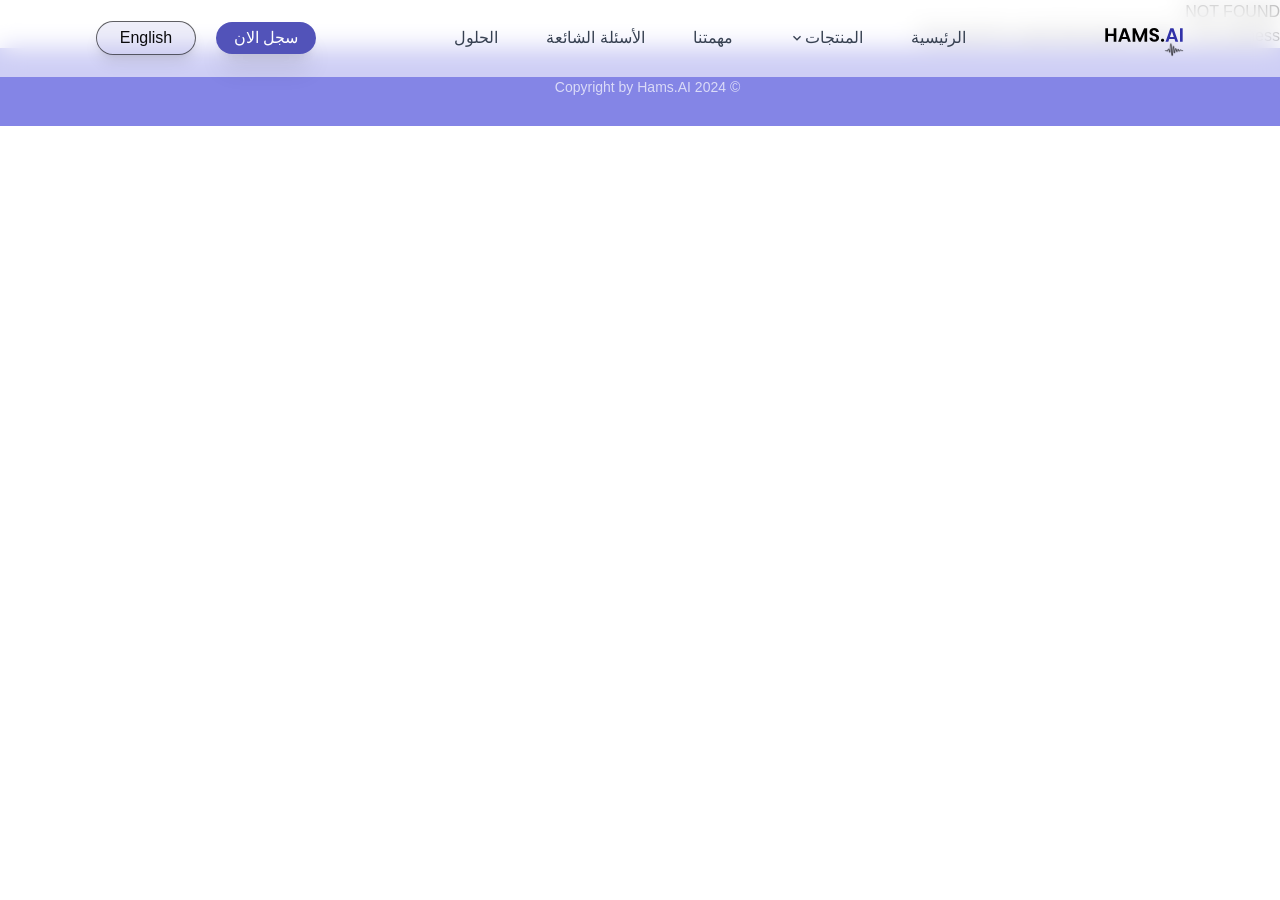
==== public/404/index.html @ c221ab61 "issue" ====
<!DOCTYPE html><html lang="ar"><head><meta charSet="utf-8"/><meta http-equiv="x-ua-compatible" content="ie=edge"/><meta name="viewport" content="width=device-width, initial-scale=1, shrink-to-fit=no"/><meta name="generator" content="Gatsby 5.13.7"/><meta data-react-helmet="true" name="description" content="حول النص للصوت, افضل ذكاء أصطناعي بالغة العربية, حول جميع مكلماتك لذكاء اصطناعي"/><meta data-react-helmet="true" property="og:title" content="404: Not found"/><meta data-react-helmet="true" property="og:description" content="حول النص للصوت, افضل ذكاء أصطناعي بالغة العربية, حول جميع مكلماتك لذكاء اصطناعي"/><meta data-react-helmet="true" property="og:type" content="website"/><meta data-react-helmet="true" name="twitter:card" content="summary"/><meta data-react-helmet="true" name="twitter:creator" content="team@Hams.AI"/><meta data-react-helmet="true" name="twitter:title" content="404: Not found"/><meta data-react-helmet="true" name="twitter:description" content="حول النص للصوت, افضل ذكاء أصطناعي بالغة العربية, حول جميع مكلماتك لذكاء اصطناعي"/><meta name="theme-color" content="#0B0B0D"/><style data-href="/styles.18d6a560577d50b0a795.css" data-identity="gatsby-global-css">@charset "UTF-8";
/* ! tailwindcss v3.4.14 | MIT License | https://tailwindcss.com */body,html{height:100%}.slider{align-items:center;display:flex}.faded-edges,.faded-edges2{-webkit-mask-image:linear-gradient(270deg,transparent,#fff 20%,#fff 80%,transparent);mask-image:linear-gradient(270deg,transparent,#fff 20%,#fff 80%,transparent)}.boxanimated{align-items:center;animation:rotate 4s linear infinite;background:linear-gradient(#fff,#fff) padding-box,linear-gradient(var(--angle),#8485e6,#21228e,#5253b917) border-box;border:3px solid #0000;border-radius:3px;display:flex;justify-content:center;width:"100%"}@keyframes rotate{to{--angle:360deg}}@property --angle{syntax:"<angle>";initial-value:0deg;inherits:false}.cover-bg{background-image:url(/static/mobileframe-182469096514ba455492f193f3209ff5.svg);background-repeat:cover;background-size:cover}.box{border-radius:.75rem;position:relative}.box:after{border-color:rgb(82 83 185/var(--tw-border-opacity));border-right-width:4px;border-top-right-radius:.75rem;border-top-width:4px;right:-.5rem;top:-.5rem}.box:after,.box:before{--tw-border-opacity:1;content:"";height:3rem;position:absolute;width:3rem}.box:before{border-bottom-left-radius:.75rem;border-bottom-width:4px;border-color:rgb(82 83 185/var(--tw-border-opacity));border-left-width:4px;bottom:-.25rem;left:-.25rem}.call-buton .cc-calto-action-ripple{align-items:center;animation:cc-calto-action-ripple .6s linear infinite;background:#5253b9;border-radius:100%;bottom:8rem;box-sizing:border-box;color:#fff;display:flex;height:3.3rem;justify-items:center;padding:1rem;right:1rem;text-decoration:none;width:3.3rem;z-index:99999}.call-buton .cc-calto-action-ripple i{font-size:2.2rem;transition:.3s ease}.call-buton .cc-calto-action-ripple:hover i{transform:rotate(135deg)}@keyframes cc-calto-action-ripple{0%{box-shadow:0 4px 10px rgba(82,83,185,.2),0 0 0 0 rgba(82,83,185,.2),0 0 0 5px rgba(82,83,185,.2),0 0 0 10px rgba(82,83,185,.2)}to{box-shadow:0 4px 10px rgba(82,83,185,.2),0 0 0 5px rgba(82,83,185,.2),0 0 0 10px rgba(82,83,185,.2),0 0 0 20px rgba(82,83,185,0)}}span.num{bottom:-50%;color:#5253b9;left:-30%;position:absolute}@font-face{font-family:noto-sans-arabic-medium;src:local("noto-sans-arabic-medium"),url(/static/Tajawal-Medium-39f6e7909da6851b0fca4500139307ba.ttf) format("truetype")}@font-face{font-family:noto-sans-arabic-bold;src:local("noto-sans-arabic-bold"),url(/static/Tajawal-Black-20bb64985d298963909ec22329ae4e6b.ttf) format("truetype")}@font-face{font-family:nexa-light;src:local("noto-sans-arabic-medium"),url(/static/Tajawal-Medium-39f6e7909da6851b0fca4500139307ba.ttf) format("truetype")}@font-face{font-family:nexa-bold;src:local("noto-sans-arabic-bold"),url(/static/NexaBold-c2b99812f7617bd31a220050147e457d.otf) format("truetype")}.hor-line{align-items:left;border:3px solid #fe6a00;border-radius:10px;margin-left:0;text-align:left;width:140px;width:"50%"}.box-line{display:flex;justify-content:flex-start}.know-more{align-items:center;display:flex;justify-content:center;margin-top:20px;padding-bottom:20px;padding-top:20px;position:relative;width:100%}.title-know-more{margin-bottom:10px;position:absolute;top:-30px}.hor-line-support{border:3px solid #fe6a00;border-radius:10px;bottom:-33px;display:block;position:absolute;width:140px}.hjz-introduction{margin-top:10px}.header-font{font-size:1.5em!important}.en-font .sub-header{font-size:1em!important;line-height:.8;margin-bottom:5px}.ar-font .sub-header{line-height:1.5}.sub-header-font{display:contents!important;line-height:.1!important}.sub-header-font,.sub-header-how{font-size:1.4em!important}.header-section>h2{color:#dfdfe0!important;font-size:2em!important}.how-style{display:flex;flex-direction:column}.how-style>p{margin:0 5px!important}.css-1av7z0b-Support{background:#0b0b0e!important}.css-klplxq{background-color:#0b0b0e!important;border:2px solid #dfdfe0!important;border-radius:15px}.css-148yaum-SectionHeading{color:#dfdfe0}.ar{text-align:right!important}.en{text-align:left!important}body{direction:rtl}.logo-img-ar,.logo-img-en{position:inherit}#form{justify-content:flex-start}#btunn:hover{background-color:rgba(254,106,0,.812)}#img-question{max-width:100%}#FAQs{background-color:#fff!important;padding-top:20px}.css-1ol9p5o-PremiumFeature{height:80px!important;margin-left:10px}#sub-head{color:#0b0b0d;font-size:.65em!important}.css-c0rvfs-PremiumFeature{margin-bottom:50px!important}.btn-subscriptionForm{-webkit-tap-highlight-color:rgba(0,0,0,0);align-items:center;-webkit-appearance:none;appearance:none;background:linear-gradient(#000,#000) padding-box padding-box,linear-gradient(90deg,#201cff -91.5%,#13ef95 80.05%) border-box border-box;border:1px solid transparent;border-radius:4px;box-shadow:0 3px 1px -2px rgba(0,0,0,.2),0 2px 2px 0 rgba(0,0,0,.14),0 1px 5px 0 rgba(0,0,0,.12);box-sizing:border-box;color:#fff;cursor:pointer;display:inline-flex;filter:drop-shadow(rgba(56,237,172,.2) 10px 0 15px) drop-shadow(rgba(150,162,255,.2) -10px 0 15px);font-family:ABCFavorit,Arial Nova,sans-serif;font-size:1rem;font-weight:600;justify-content:center;line-height:2;margin:0;min-width:0;outline:0;padding:6px 1.25rem;position:relative;text-decoration:none;text-transform:capitalize;transition:unset;-webkit-user-select:none;user-select:none;vertical-align:middle;white-space:nowrap}.container-slider{padding:30px 0}.container-slider img{align-items:center;display:flex;height:70px;justify-content:center;margin:0 auto;text-align:center}.slick-arrow{display:none!important}.app-container{color:#fff}.app-container,.hero-section{align-items:center;display:flex;flex-direction:column;justify-content:center}.hero-section{text-align:center;width:100%}.title{box-sizing:border-box;font-family:noto-sans-arabic-medium,sans-serif!important;font-size:.8em!important;font-weight:700;letter-spacing:-1.5px;line-height:1.5;text-align:center!important}.test{color:#000!important}.mic-button-container{align-items:center;cursor:pointer;display:grid;justify-content:center;justify-items:center;text-align:center;width:100%}.container-mic-demo{max-width:100%;width:100%}.mic-button{align-items:center;background:#101015;border:1px solid #000;border-radius:50%;display:flex;height:80px;justify-content:center;position:relative;width:80px}.mic-button i{color:#fff;font-size:2rem}.mic-button.streaming{background:linear-gradient(90deg,#3132a9,#8485e6)}.toggle-text{margin-top:10px}.visualizer{display:flex;justify-content:center;margin-top:20px;opacity:0;transition:opacity .5s ease}.visualizer.active{opacity:1}.bar{animation:pulse 1s ease-in-out infinite;background:linear-gradient(90deg,#3132a9,#8485e6);height:50px;margin:0 5px;width:10px}.bar:nth-child(2){animation-delay:.2s}.bar:nth-child(3){animation-delay:.4s}.up-down-animation{animation:floatUpDown 3s ease-in-out infinite}@keyframes floatUpDown{0%{transform:translateY(0)}50%{transform:translateY(-10px)}to{transform:translateY(0)}}@keyframes pulse{0%{height:10px}50%{height:50px}to{height:10px}}.lk-room-container{background-color:#fff!important;height:auto!important;margin-bottom:10%;margin-top:10%}.sub-header-demo{color:#000!important}.mic-container{height:80px;left:0;position:absolute;top:0;width:80px;z-index:-1}.mic{animation-delay:calc(.1s*var(--i));background-color:#8384e5}.mic,.mic-agent{animation:circle-size .9s ease-in-out infinite;border-radius:50%;height:80px;left:0;opacity:.8;position:absolute;top:0;width:80px;z-index:-1}.mic-agent{animation-delay:calc(1s*var(--i));animation-delay:calc(.1s*var(--i));background-color:#57575b}.invissible{visibility:hidden}@keyframes circle-size{to{opacity:0;transform:scale(2)}}@keyframes circle-size-mini{0%{height:0;width:0}to{height:120px;width:120px}to{opacity:0;transform:scale(2)}}.mic-icon{border:2px solid;border-bottom-left-radius:120px;border-bottom-right-radius:120px;border-top:0;height:12px;left:50%;margin-top:20px;top:50%;transform:translate(-50%,-50%) scale(5);width:16px;z-index:3}.mic-icon,.mic-icon:after,.mic-icon:before{box-sizing:border-box;display:block;position:absolute}.mic-icon:after,.mic-icon:before{content:""}.mic-icon:before{background-color:#fff;height:5px;top:calc(100% + 1px);width:2px}.mic-icon:after,.mic-icon:before{left:50%;transform:translate(-50%)}.mic-icon:after{border:2px solid;border-radius:4px;height:18px;top:-10px;width:8px}.mic-shadow{animation:shadow-rotate 1.5s linear infinite;border-radius:100%;box-shadow:6px 6px 12px 11px #8485e6,-8px -10px 17px 10px #3132a9;height:80px;left:50%;position:absolute;top:50%;transform-origin:center;width:80px;z-index:1}@keyframes shadow-rotate{0%{transform:translate(-50%,-50%) rotate(0deg)}to{transform:translate(-50%,-50%) rotate(1turn)}}.logos-slider,.logos-slider>div>div>div,.slider_MuogDYs5zk>div,.slider_MuogDYs5zk>div>img,.slider_wrapper_MuogDYs5zk{height:120px!important;max-height:120px!important;min-height:120px!important}.w-36{height:80px!important;max-height:80px!important;min-height:80px!important;width:120px!important}@media(max-width:1023px){.logo-container{width:120px!important}.logos-slider,.logos-slider>div>div>div,.slider_MuogDYs5zk>div,.slider_MuogDYs5zk>div>img,.w-36{height:50px!important;max-height:50px!important;min-height:50px!important}.w-36{width:90px!important}.sub-header-demo{margin-top:8%}.container-slider img{width:80px!important}.know-more{display:flex;justify-content:center;width:100%}#sub-head{font-size:1em!important}#form>div{width:100%}#form>div>input{text-align:center}.logo-nav-en{left:-30px;position:relative;top:5px}#img-question{max-width:50%}#main-image{margin:0 auto}}@media(max-width:576px){#word-box{font-size:1em!important}#main-image{margin-top:20px}#sub-head{font-size:.65em!important}#form>div{width:100%}#form>div>input{text-align:center}.logo-nav-en{left:10px;position:relative;top:-14px}#img-question{margin-bottom:30px;max-height:150px;width:100%}#form{justify-content:center}#icon>img{margin-right:5px;min-width:70px;width:70px}#icon>h1{font-size:35px;margin-right:5px}#icon>div>div>h4{font-size:20px}#img-question{max-width:100%}#FAQs{padding:0 0 20px}}@keyframes slide{0%{transform:translateX(0)}to{transform:translateX(-100%)}}.logos{background:#0b0b0d;overflow:hidden;padding:60px 0;position:relative;white-space:nowrap}.logos:after,.logos:before{content:"";height:100%;position:absolute;top:0;width:250px;z-index:2}.logos:before{background:linear-gradient(270deg,hsla(0,0%,100%,0),#0b0b0d);left:0}.logos:after{background:linear-gradient(90deg,hsla(0,0%,100%,0),#0b0b0d);right:0}.logos-slide{animation:slide 10s linear infinite;display:inline-block}.logos-slide img{height:50px;margin:0 40px}#header-en{-webkit-backdrop-filter:blur(5px);backdrop-filter:blur(5px);background-color:hsla(0,0%,100%,0);border-radius:var(--12);color:#0b0b0d;font-family:noto-sans-arabic-bold,sans-serif!important;font-size:1.3em;font-weight:bolder}#header-en,#logo-nav{direction:ltr!important}.ar-font *,.ar-font .font-family,.ar-font button,.ar-font h1,.ar-font h2,.ar-font h3,.ar-font span,.ar-font>*,.ar-font>.css-1vt9vkt-Banner,a,h2{font-family:noto-sans-arabic-medium,sans-serif!important}.en-font *,.en-font .font-family,.en-font>*,.en-font>.css-1vt9vkt-Banner{font-family:nexa-light,sans-serif!important}.en-font button,.en-font h1,.en-font h2,.en-font h3,.en-font span,a,h2{font-family:nexa-bold,sans-serif!important}#company-name:focus,:focus-visible :focus,input:focus,input:focus-visible,textarea:focus{box-shadow:0 0 0 0!important;outline:none!important}.swal-footer{text-align:center}.swal-button{background:#0b0b0e!important}.css-1z0eipk img{max-height:90%;max-width:90%}.css-klplxq{background:#101015!important}.css-193gqni-PremiumFeature{z-index:1!important}.css-1ol9p5o-PremiumFeature{max-height:70px!important;max-width:70px!important;min-height:70px!important;min-width:70px!important}#how-work-title>h2{color:#18d678!important;margin-top:-30px!important}#word-box{background:#fff!important;border:5px solid #000!important;color:#8384e5!important;margin:0}.css-a1qopi-NavbarDrawer .active{color:var(--theme-ui-colors-primary,#000)!important;color:#000!important}.navbar{max-width:1000px!important}#btn-en-ar{background:linear-gradient(#000,#000) padding-box padding-box,linear-gradient(90deg,#201cff -91.5%,#13ef95 80.05%) border-box border-box;border:1px solid transparent;color:#fff;filter:drop-shadow(rgba(56,237,172,.2) 10px 0 15px) drop-shadow(rgba(150,162,255,.2) -10px 0 15px)}#whyhjz{background-color:#fff!important}@media screen and (min-width:700px){.hjz-introduction{font-size:1.2em!important;min-width:100%}.css-seuzb8{max-width:80%!important}.drawer__handler{display:none}}.css-cx4srf{background:#5253b9!important;color:#fff!important}#btn-languages{background-color:#4b44d4;border:none;border-radius:20px;box-shadow:0 4px 6px rgba(0,0,0,.1);color:#fff;cursor:pointer;font-size:16px;font-weight:700;padding:10px 20px;text-decoration:none!important;-webkit-text-decoration:none!important;transition:transform .2s ease-in-out;width:120px}.bgMobile{background-image:url(/static/mobile-284ef4ffd27ce2e15ef59b7334c11d8f.png);background-repeat:no-repeat;background-size:contain}#btn-languages:hover{transform:scale(1.05)}#main-title{margin:0!important}.toggle-text{align-items:center;display:flex;justify-content:center;margin-top:5%;width:100%}.sub-header-demo{-webkit-backdrop-filter:blur(10px);backdrop-filter:blur(10px);background:linear-gradient(90deg,#21228e,#8485e6);border:none;border-radius:20px;box-shadow:3px 5px 15px 0 #000;color:#fff!important;cursor:pointer;font-size:14px;font-weight:400;max-width:85%;outline:none;padding:10px 20px;text-align:center;transition:opacity .2s ease-in-out}.css-19a9ylq{align-items:center!important;display:flex!important;justify-content:start!important;margin-top:0!important}.css-1hkgigy{margin:5% 0 10%!important}.slick-dots{display:none!important}#home{padding-bottom:5%}.slick-slider{-webkit-touch-callout:none;-webkit-tap-highlight-color:transparent;box-sizing:border-box;touch-action:pan-y;-webkit-user-select:none;user-select:none;-khtml-user-select:none}.slick-list,.slick-slider{display:block;position:relative}.slick-list{margin:0;overflow:hidden;padding:0}.slick-list:focus{outline:none}.slick-list.dragging{cursor:pointer;cursor:hand}.slick-slider .slick-list,.slick-slider .slick-track{transform:translateZ(0)}.slick-track{display:block;left:0;margin-left:auto;margin-right:auto;position:relative;top:0}.slick-track:after,.slick-track:before{content:"";display:table}.slick-track:after{clear:both}.slick-loading .slick-track{visibility:hidden}.slick-slide{display:none;float:left;height:100%;min-height:1px}[dir=rtl] .slick-slide{float:right}.slick-slide img{display:block}.slick-slide.slick-loading img{display:none}.slick-slide.dragging img{pointer-events:none}.slick-initialized .slick-slide{display:block}.slick-loading .slick-slide{visibility:hidden}.slick-vertical .slick-slide{border:1px solid transparent;display:block;height:auto}.slick-arrow.slick-hidden{display:none}.slick-loading .slick-list{background:#fff url([data-uri]) 50% no-repeat}@font-face{font-family:slick;font-style:normal;font-weight:400;src:url([data-uri]);src:url([data-uri]?#iefix) format("embedded-opentype"),url([data-uri]) format("woff"),url([data-uri]) format("truetype"),url([data-uri]#slick) format("svg")}.slick-next,.slick-prev{border:none;cursor:pointer;display:block;font-size:0;height:20px;line-height:0;padding:0;position:absolute;top:50%;transform:translateY(-50%);width:20px}.slick-next,.slick-next:focus,.slick-next:hover,.slick-prev,.slick-prev:focus,.slick-prev:hover{background:transparent;color:transparent;outline:none}.slick-next:focus:before,.slick-next:hover:before,.slick-prev:focus:before,.slick-prev:hover:before{opacity:1}.slick-next.slick-disabled:before,.slick-prev.slick-disabled:before{opacity:.25}.slick-next:before,.slick-prev:before{-webkit-font-smoothing:antialiased;-moz-osx-font-smoothing:grayscale;color:#fff;font-family:slick;font-size:20px;line-height:1;opacity:.75}.slick-prev{left:-25px}[dir=rtl] .slick-prev{left:auto;right:-25px}.slick-prev:before{content:"←"}[dir=rtl] .slick-prev:before{content:"→"}.slick-next{right:-25px}[dir=rtl] .slick-next{left:-25px;right:auto}.slick-next:before{content:"→"}[dir=rtl] .slick-next:before{content:"←"}.slick-dotted.slick-slider{margin-bottom:30px}.slick-dots{bottom:-25px;display:block;list-style:none;margin:0;padding:0;position:absolute;text-align:center;width:100%}.slick-dots li{display:inline-block;margin:0 5px;padding:0;position:relative}.slick-dots li,.slick-dots li button{cursor:pointer;height:20px;width:20px}.slick-dots li button{background:transparent;border:0;color:transparent;display:block;font-size:0;line-height:0;outline:none;padding:5px}.slick-dots li button:focus,.slick-dots li button:hover{outline:none}.slick-dots li button:focus:before,.slick-dots li button:hover:before{opacity:1}.slick-dots li button:before{-webkit-font-smoothing:antialiased;-moz-osx-font-smoothing:grayscale;color:#000;content:"•";font-family:slick;font-size:6px;height:20px;left:0;line-height:20px;opacity:.25;position:absolute;text-align:center;top:0;width:20px}.slick-dots li.slick-active button:before{color:#000;opacity:.75}[data-aos][data-aos][data-aos-duration="50"],body[data-aos-duration="50"] [data-aos]{transition-duration:50ms}[data-aos][data-aos][data-aos-delay="50"],body[data-aos-delay="50"] [data-aos]{transition-delay:0}[data-aos][data-aos][data-aos-delay="50"].aos-animate,body[data-aos-delay="50"] [data-aos].aos-animate{transition-delay:50ms}[data-aos][data-aos][data-aos-duration="100"],body[data-aos-duration="100"] [data-aos]{transition-duration:.1s}[data-aos][data-aos][data-aos-delay="100"],body[data-aos-delay="100"] [data-aos]{transition-delay:0}[data-aos][data-aos][data-aos-delay="100"].aos-animate,body[data-aos-delay="100"] [data-aos].aos-animate{transition-delay:.1s}[data-aos][data-aos][data-aos-duration="150"],body[data-aos-duration="150"] [data-aos]{transition-duration:.15s}[data-aos][data-aos][data-aos-delay="150"],body[data-aos-delay="150"] [data-aos]{transition-delay:0}[data-aos][data-aos][data-aos-delay="150"].aos-animate,body[data-aos-delay="150"] [data-aos].aos-animate{transition-delay:.15s}[data-aos][data-aos][data-aos-duration="200"],body[data-aos-duration="200"] [data-aos]{transition-duration:.2s}[data-aos][data-aos][data-aos-delay="200"],body[data-aos-delay="200"] [data-aos]{transition-delay:0}[data-aos][data-aos][data-aos-delay="200"].aos-animate,body[data-aos-delay="200"] [data-aos].aos-animate{transition-delay:.2s}[data-aos][data-aos][data-aos-duration="250"],body[data-aos-duration="250"] [data-aos]{transition-duration:.25s}[data-aos][data-aos][data-aos-delay="250"],body[data-aos-delay="250"] [data-aos]{transition-delay:0}[data-aos][data-aos][data-aos-delay="250"].aos-animate,body[data-aos-delay="250"] [data-aos].aos-animate{transition-delay:.25s}[data-aos][data-aos][data-aos-duration="300"],body[data-aos-duration="300"] [data-aos]{transition-duration:.3s}[data-aos][data-aos][data-aos-delay="300"],body[data-aos-delay="300"] [data-aos]{transition-delay:0}[data-aos][data-aos][data-aos-delay="300"].aos-animate,body[data-aos-delay="300"] [data-aos].aos-animate{transition-delay:.3s}[data-aos][data-aos][data-aos-duration="350"],body[data-aos-duration="350"] [data-aos]{transition-duration:.35s}[data-aos][data-aos][data-aos-delay="350"],body[data-aos-delay="350"] [data-aos]{transition-delay:0}[data-aos][data-aos][data-aos-delay="350"].aos-animate,body[data-aos-delay="350"] [data-aos].aos-animate{transition-delay:.35s}[data-aos][data-aos][data-aos-duration="400"],body[data-aos-duration="400"] [data-aos]{transition-duration:.4s}[data-aos][data-aos][data-aos-delay="400"],body[data-aos-delay="400"] [data-aos]{transition-delay:0}[data-aos][data-aos][data-aos-delay="400"].aos-animate,body[data-aos-delay="400"] [data-aos].aos-animate{transition-delay:.4s}[data-aos][data-aos][data-aos-duration="450"],body[data-aos-duration="450"] [data-aos]{transition-duration:.45s}[data-aos][data-aos][data-aos-delay="450"],body[data-aos-delay="450"] [data-aos]{transition-delay:0}[data-aos][data-aos][data-aos-delay="450"].aos-animate,body[data-aos-delay="450"] [data-aos].aos-animate{transition-delay:.45s}[data-aos][data-aos][data-aos-duration="500"],body[data-aos-duration="500"] [data-aos]{transition-duration:.5s}[data-aos][data-aos][data-aos-delay="500"],body[data-aos-delay="500"] [data-aos]{transition-delay:0}[data-aos][data-aos][data-aos-delay="500"].aos-animate,body[data-aos-delay="500"] [data-aos].aos-animate{transition-delay:.5s}[data-aos][data-aos][data-aos-duration="550"],body[data-aos-duration="550"] [data-aos]{transition-duration:.55s}[data-aos][data-aos][data-aos-delay="550"],body[data-aos-delay="550"] [data-aos]{transition-delay:0}[data-aos][data-aos][data-aos-delay="550"].aos-animate,body[data-aos-delay="550"] [data-aos].aos-animate{transition-delay:.55s}[data-aos][data-aos][data-aos-duration="600"],body[data-aos-duration="600"] [data-aos]{transition-duration:.6s}[data-aos][data-aos][data-aos-delay="600"],body[data-aos-delay="600"] [data-aos]{transition-delay:0}[data-aos][data-aos][data-aos-delay="600"].aos-animate,body[data-aos-delay="600"] [data-aos].aos-animate{transition-delay:.6s}[data-aos][data-aos][data-aos-duration="650"],body[data-aos-duration="650"] [data-aos]{transition-duration:.65s}[data-aos][data-aos][data-aos-delay="650"],body[data-aos-delay="650"] [data-aos]{transition-delay:0}[data-aos][data-aos][data-aos-delay="650"].aos-animate,body[data-aos-delay="650"] [data-aos].aos-animate{transition-delay:.65s}[data-aos][data-aos][data-aos-duration="700"],body[data-aos-duration="700"] [data-aos]{transition-duration:.7s}[data-aos][data-aos][data-aos-delay="700"],body[data-aos-delay="700"] [data-aos]{transition-delay:0}[data-aos][data-aos][data-aos-delay="700"].aos-animate,body[data-aos-delay="700"] [data-aos].aos-animate{transition-delay:.7s}[data-aos][data-aos][data-aos-duration="750"],body[data-aos-duration="750"] [data-aos]{transition-duration:.75s}[data-aos][data-aos][data-aos-delay="750"],body[data-aos-delay="750"] [data-aos]{transition-delay:0}[data-aos][data-aos][data-aos-delay="750"].aos-animate,body[data-aos-delay="750"] [data-aos].aos-animate{transition-delay:.75s}[data-aos][data-aos][data-aos-duration="800"],body[data-aos-duration="800"] [data-aos]{transition-duration:.8s}[data-aos][data-aos][data-aos-delay="800"],body[data-aos-delay="800"] [data-aos]{transition-delay:0}[data-aos][data-aos][data-aos-delay="800"].aos-animate,body[data-aos-delay="800"] [data-aos].aos-animate{transition-delay:.8s}[data-aos][data-aos][data-aos-duration="850"],body[data-aos-duration="850"] [data-aos]{transition-duration:.85s}[data-aos][data-aos][data-aos-delay="850"],body[data-aos-delay="850"] [data-aos]{transition-delay:0}[data-aos][data-aos][data-aos-delay="850"].aos-animate,body[data-aos-delay="850"] [data-aos].aos-animate{transition-delay:.85s}[data-aos][data-aos][data-aos-duration="900"],body[data-aos-duration="900"] [data-aos]{transition-duration:.9s}[data-aos][data-aos][data-aos-delay="900"],body[data-aos-delay="900"] [data-aos]{transition-delay:0}[data-aos][data-aos][data-aos-delay="900"].aos-animate,body[data-aos-delay="900"] [data-aos].aos-animate{transition-delay:.9s}[data-aos][data-aos][data-aos-duration="950"],body[data-aos-duration="950"] [data-aos]{transition-duration:.95s}[data-aos][data-aos][data-aos-delay="950"],body[data-aos-delay="950"] [data-aos]{transition-delay:0}[data-aos][data-aos][data-aos-delay="950"].aos-animate,body[data-aos-delay="950"] [data-aos].aos-animate{transition-delay:.95s}[data-aos][data-aos][data-aos-duration="1000"],body[data-aos-duration="1000"] [data-aos]{transition-duration:1s}[data-aos][data-aos][data-aos-delay="1000"],body[data-aos-delay="1000"] [data-aos]{transition-delay:0}[data-aos][data-aos][data-aos-delay="1000"].aos-animate,body[data-aos-delay="1000"] [data-aos].aos-animate{transition-delay:1s}[data-aos][data-aos][data-aos-duration="1050"],body[data-aos-duration="1050"] [data-aos]{transition-duration:1.05s}[data-aos][data-aos][data-aos-delay="1050"],body[data-aos-delay="1050"] [data-aos]{transition-delay:0}[data-aos][data-aos][data-aos-delay="1050"].aos-animate,body[data-aos-delay="1050"] [data-aos].aos-animate{transition-delay:1.05s}[data-aos][data-aos][data-aos-duration="1100"],body[data-aos-duration="1100"] [data-aos]{transition-duration:1.1s}[data-aos][data-aos][data-aos-delay="1100"],body[data-aos-delay="1100"] [data-aos]{transition-delay:0}[data-aos][data-aos][data-aos-delay="1100"].aos-animate,body[data-aos-delay="1100"] [data-aos].aos-animate{transition-delay:1.1s}[data-aos][data-aos][data-aos-duration="1150"],body[data-aos-duration="1150"] [data-aos]{transition-duration:1.15s}[data-aos][data-aos][data-aos-delay="1150"],body[data-aos-delay="1150"] [data-aos]{transition-delay:0}[data-aos][data-aos][data-aos-delay="1150"].aos-animate,body[data-aos-delay="1150"] [data-aos].aos-animate{transition-delay:1.15s}[data-aos][data-aos][data-aos-duration="1200"],body[data-aos-duration="1200"] [data-aos]{transition-duration:1.2s}[data-aos][data-aos][data-aos-delay="1200"],body[data-aos-delay="1200"] [data-aos]{transition-delay:0}[data-aos][data-aos][data-aos-delay="1200"].aos-animate,body[data-aos-delay="1200"] [data-aos].aos-animate{transition-delay:1.2s}[data-aos][data-aos][data-aos-duration="1250"],body[data-aos-duration="1250"] [data-aos]{transition-duration:1.25s}[data-aos][data-aos][data-aos-delay="1250"],body[data-aos-delay="1250"] [data-aos]{transition-delay:0}[data-aos][data-aos][data-aos-delay="1250"].aos-animate,body[data-aos-delay="1250"] [data-aos].aos-animate{transition-delay:1.25s}[data-aos][data-aos][data-aos-duration="1300"],body[data-aos-duration="1300"] [data-aos]{transition-duration:1.3s}[data-aos][data-aos][data-aos-delay="1300"],body[data-aos-delay="1300"] [data-aos]{transition-delay:0}[data-aos][data-aos][data-aos-delay="1300"].aos-animate,body[data-aos-delay="1300"] [data-aos].aos-animate{transition-delay:1.3s}[data-aos][data-aos][data-aos-duration="1350"],body[data-aos-duration="1350"] [data-aos]{transition-duration:1.35s}[data-aos][data-aos][data-aos-delay="1350"],body[data-aos-delay="1350"] [data-aos]{transition-delay:0}[data-aos][data-aos][data-aos-delay="1350"].aos-animate,body[data-aos-delay="1350"] [data-aos].aos-animate{transition-delay:1.35s}[data-aos][data-aos][data-aos-duration="1400"],body[data-aos-duration="1400"] [data-aos]{transition-duration:1.4s}[data-aos][data-aos][data-aos-delay="1400"],body[data-aos-delay="1400"] [data-aos]{transition-delay:0}[data-aos][data-aos][data-aos-delay="1400"].aos-animate,body[data-aos-delay="1400"] [data-aos].aos-animate{transition-delay:1.4s}[data-aos][data-aos][data-aos-duration="1450"],body[data-aos-duration="1450"] [data-aos]{transition-duration:1.45s}[data-aos][data-aos][data-aos-delay="1450"],body[data-aos-delay="1450"] [data-aos]{transition-delay:0}[data-aos][data-aos][data-aos-delay="1450"].aos-animate,body[data-aos-delay="1450"] [data-aos].aos-animate{transition-delay:1.45s}[data-aos][data-aos][data-aos-duration="1500"],body[data-aos-duration="1500"] [data-aos]{transition-duration:1.5s}[data-aos][data-aos][data-aos-delay="1500"],body[data-aos-delay="1500"] [data-aos]{transition-delay:0}[data-aos][data-aos][data-aos-delay="1500"].aos-animate,body[data-aos-delay="1500"] [data-aos].aos-animate{transition-delay:1.5s}[data-aos][data-aos][data-aos-duration="1550"],body[data-aos-duration="1550"] [data-aos]{transition-duration:1.55s}[data-aos][data-aos][data-aos-delay="1550"],body[data-aos-delay="1550"] [data-aos]{transition-delay:0}[data-aos][data-aos][data-aos-delay="1550"].aos-animate,body[data-aos-delay="1550"] [data-aos].aos-animate{transition-delay:1.55s}[data-aos][data-aos][data-aos-duration="1600"],body[data-aos-duration="1600"] [data-aos]{transition-duration:1.6s}[data-aos][data-aos][data-aos-delay="1600"],body[data-aos-delay="1600"] [data-aos]{transition-delay:0}[data-aos][data-aos][data-aos-delay="1600"].aos-animate,body[data-aos-delay="1600"] [data-aos].aos-animate{transition-delay:1.6s}[data-aos][data-aos][data-aos-duration="1650"],body[data-aos-duration="1650"] [data-aos]{transition-duration:1.65s}[data-aos][data-aos][data-aos-delay="1650"],body[data-aos-delay="1650"] [data-aos]{transition-delay:0}[data-aos][data-aos][data-aos-delay="1650"].aos-animate,body[data-aos-delay="1650"] [data-aos].aos-animate{transition-delay:1.65s}[data-aos][data-aos][data-aos-duration="1700"],body[data-aos-duration="1700"] [data-aos]{transition-duration:1.7s}[data-aos][data-aos][data-aos-delay="1700"],body[data-aos-delay="1700"] [data-aos]{transition-delay:0}[data-aos][data-aos][data-aos-delay="1700"].aos-animate,body[data-aos-delay="1700"] [data-aos].aos-animate{transition-delay:1.7s}[data-aos][data-aos][data-aos-duration="1750"],body[data-aos-duration="1750"] [data-aos]{transition-duration:1.75s}[data-aos][data-aos][data-aos-delay="1750"],body[data-aos-delay="1750"] [data-aos]{transition-delay:0}[data-aos][data-aos][data-aos-delay="1750"].aos-animate,body[data-aos-delay="1750"] [data-aos].aos-animate{transition-delay:1.75s}[data-aos][data-aos][data-aos-duration="1800"],body[data-aos-duration="1800"] [data-aos]{transition-duration:1.8s}[data-aos][data-aos][data-aos-delay="1800"],body[data-aos-delay="1800"] [data-aos]{transition-delay:0}[data-aos][data-aos][data-aos-delay="1800"].aos-animate,body[data-aos-delay="1800"] [data-aos].aos-animate{transition-delay:1.8s}[data-aos][data-aos][data-aos-duration="1850"],body[data-aos-duration="1850"] [data-aos]{transition-duration:1.85s}[data-aos][data-aos][data-aos-delay="1850"],body[data-aos-delay="1850"] [data-aos]{transition-delay:0}[data-aos][data-aos][data-aos-delay="1850"].aos-animate,body[data-aos-delay="1850"] [data-aos].aos-animate{transition-delay:1.85s}[data-aos][data-aos][data-aos-duration="1900"],body[data-aos-duration="1900"] [data-aos]{transition-duration:1.9s}[data-aos][data-aos][data-aos-delay="1900"],body[data-aos-delay="1900"] [data-aos]{transition-delay:0}[data-aos][data-aos][data-aos-delay="1900"].aos-animate,body[data-aos-delay="1900"] [data-aos].aos-animate{transition-delay:1.9s}[data-aos][data-aos][data-aos-duration="1950"],body[data-aos-duration="1950"] [data-aos]{transition-duration:1.95s}[data-aos][data-aos][data-aos-delay="1950"],body[data-aos-delay="1950"] [data-aos]{transition-delay:0}[data-aos][data-aos][data-aos-delay="1950"].aos-animate,body[data-aos-delay="1950"] [data-aos].aos-animate{transition-delay:1.95s}[data-aos][data-aos][data-aos-duration="2000"],body[data-aos-duration="2000"] [data-aos]{transition-duration:2s}[data-aos][data-aos][data-aos-delay="2000"],body[data-aos-delay="2000"] [data-aos]{transition-delay:0}[data-aos][data-aos][data-aos-delay="2000"].aos-animate,body[data-aos-delay="2000"] [data-aos].aos-animate{transition-delay:2s}[data-aos][data-aos][data-aos-duration="2050"],body[data-aos-duration="2050"] [data-aos]{transition-duration:2.05s}[data-aos][data-aos][data-aos-delay="2050"],body[data-aos-delay="2050"] [data-aos]{transition-delay:0}[data-aos][data-aos][data-aos-delay="2050"].aos-animate,body[data-aos-delay="2050"] [data-aos].aos-animate{transition-delay:2.05s}[data-aos][data-aos][data-aos-duration="2100"],body[data-aos-duration="2100"] [data-aos]{transition-duration:2.1s}[data-aos][data-aos][data-aos-delay="2100"],body[data-aos-delay="2100"] [data-aos]{transition-delay:0}[data-aos][data-aos][data-aos-delay="2100"].aos-animate,body[data-aos-delay="2100"] [data-aos].aos-animate{transition-delay:2.1s}[data-aos][data-aos][data-aos-duration="2150"],body[data-aos-duration="2150"] [data-aos]{transition-duration:2.15s}[data-aos][data-aos][data-aos-delay="2150"],body[data-aos-delay="2150"] [data-aos]{transition-delay:0}[data-aos][data-aos][data-aos-delay="2150"].aos-animate,body[data-aos-delay="2150"] [data-aos].aos-animate{transition-delay:2.15s}[data-aos][data-aos][data-aos-duration="2200"],body[data-aos-duration="2200"] [data-aos]{transition-duration:2.2s}[data-aos][data-aos][data-aos-delay="2200"],body[data-aos-delay="2200"] [data-aos]{transition-delay:0}[data-aos][data-aos][data-aos-delay="2200"].aos-animate,body[data-aos-delay="2200"] [data-aos].aos-animate{transition-delay:2.2s}[data-aos][data-aos][data-aos-duration="2250"],body[data-aos-duration="2250"] [data-aos]{transition-duration:2.25s}[data-aos][data-aos][data-aos-delay="2250"],body[data-aos-delay="2250"] [data-aos]{transition-delay:0}[data-aos][data-aos][data-aos-delay="2250"].aos-animate,body[data-aos-delay="2250"] [data-aos].aos-animate{transition-delay:2.25s}[data-aos][data-aos][data-aos-duration="2300"],body[data-aos-duration="2300"] [data-aos]{transition-duration:2.3s}[data-aos][data-aos][data-aos-delay="2300"],body[data-aos-delay="2300"] [data-aos]{transition-delay:0}[data-aos][data-aos][data-aos-delay="2300"].aos-animate,body[data-aos-delay="2300"] [data-aos].aos-animate{transition-delay:2.3s}[data-aos][data-aos][data-aos-duration="2350"],body[data-aos-duration="2350"] [data-aos]{transition-duration:2.35s}[data-aos][data-aos][data-aos-delay="2350"],body[data-aos-delay="2350"] [data-aos]{transition-delay:0}[data-aos][data-aos][data-aos-delay="2350"].aos-animate,body[data-aos-delay="2350"] [data-aos].aos-animate{transition-delay:2.35s}[data-aos][data-aos][data-aos-duration="2400"],body[data-aos-duration="2400"] [data-aos]{transition-duration:2.4s}[data-aos][data-aos][data-aos-delay="2400"],body[data-aos-delay="2400"] [data-aos]{transition-delay:0}[data-aos][data-aos][data-aos-delay="2400"].aos-animate,body[data-aos-delay="2400"] [data-aos].aos-animate{transition-delay:2.4s}[data-aos][data-aos][data-aos-duration="2450"],body[data-aos-duration="2450"] [data-aos]{transition-duration:2.45s}[data-aos][data-aos][data-aos-delay="2450"],body[data-aos-delay="2450"] [data-aos]{transition-delay:0}[data-aos][data-aos][data-aos-delay="2450"].aos-animate,body[data-aos-delay="2450"] [data-aos].aos-animate{transition-delay:2.45s}[data-aos][data-aos][data-aos-duration="2500"],body[data-aos-duration="2500"] [data-aos]{transition-duration:2.5s}[data-aos][data-aos][data-aos-delay="2500"],body[data-aos-delay="2500"] [data-aos]{transition-delay:0}[data-aos][data-aos][data-aos-delay="2500"].aos-animate,body[data-aos-delay="2500"] [data-aos].aos-animate{transition-delay:2.5s}[data-aos][data-aos][data-aos-duration="2550"],body[data-aos-duration="2550"] [data-aos]{transition-duration:2.55s}[data-aos][data-aos][data-aos-delay="2550"],body[data-aos-delay="2550"] [data-aos]{transition-delay:0}[data-aos][data-aos][data-aos-delay="2550"].aos-animate,body[data-aos-delay="2550"] [data-aos].aos-animate{transition-delay:2.55s}[data-aos][data-aos][data-aos-duration="2600"],body[data-aos-duration="2600"] [data-aos]{transition-duration:2.6s}[data-aos][data-aos][data-aos-delay="2600"],body[data-aos-delay="2600"] [data-aos]{transition-delay:0}[data-aos][data-aos][data-aos-delay="2600"].aos-animate,body[data-aos-delay="2600"] [data-aos].aos-animate{transition-delay:2.6s}[data-aos][data-aos][data-aos-duration="2650"],body[data-aos-duration="2650"] [data-aos]{transition-duration:2.65s}[data-aos][data-aos][data-aos-delay="2650"],body[data-aos-delay="2650"] [data-aos]{transition-delay:0}[data-aos][data-aos][data-aos-delay="2650"].aos-animate,body[data-aos-delay="2650"] [data-aos].aos-animate{transition-delay:2.65s}[data-aos][data-aos][data-aos-duration="2700"],body[data-aos-duration="2700"] [data-aos]{transition-duration:2.7s}[data-aos][data-aos][data-aos-delay="2700"],body[data-aos-delay="2700"] [data-aos]{transition-delay:0}[data-aos][data-aos][data-aos-delay="2700"].aos-animate,body[data-aos-delay="2700"] [data-aos].aos-animate{transition-delay:2.7s}[data-aos][data-aos][data-aos-duration="2750"],body[data-aos-duration="2750"] [data-aos]{transition-duration:2.75s}[data-aos][data-aos][data-aos-delay="2750"],body[data-aos-delay="2750"] [data-aos]{transition-delay:0}[data-aos][data-aos][data-aos-delay="2750"].aos-animate,body[data-aos-delay="2750"] [data-aos].aos-animate{transition-delay:2.75s}[data-aos][data-aos][data-aos-duration="2800"],body[data-aos-duration="2800"] [data-aos]{transition-duration:2.8s}[data-aos][data-aos][data-aos-delay="2800"],body[data-aos-delay="2800"] [data-aos]{transition-delay:0}[data-aos][data-aos][data-aos-delay="2800"].aos-animate,body[data-aos-delay="2800"] [data-aos].aos-animate{transition-delay:2.8s}[data-aos][data-aos][data-aos-duration="2850"],body[data-aos-duration="2850"] [data-aos]{transition-duration:2.85s}[data-aos][data-aos][data-aos-delay="2850"],body[data-aos-delay="2850"] [data-aos]{transition-delay:0}[data-aos][data-aos][data-aos-delay="2850"].aos-animate,body[data-aos-delay="2850"] [data-aos].aos-animate{transition-delay:2.85s}[data-aos][data-aos][data-aos-duration="2900"],body[data-aos-duration="2900"] [data-aos]{transition-duration:2.9s}[data-aos][data-aos][data-aos-delay="2900"],body[data-aos-delay="2900"] [data-aos]{transition-delay:0}[data-aos][data-aos][data-aos-delay="2900"].aos-animate,body[data-aos-delay="2900"] [data-aos].aos-animate{transition-delay:2.9s}[data-aos][data-aos][data-aos-duration="2950"],body[data-aos-duration="2950"] [data-aos]{transition-duration:2.95s}[data-aos][data-aos][data-aos-delay="2950"],body[data-aos-delay="2950"] [data-aos]{transition-delay:0}[data-aos][data-aos][data-aos-delay="2950"].aos-animate,body[data-aos-delay="2950"] [data-aos].aos-animate{transition-delay:2.95s}[data-aos][data-aos][data-aos-duration="3000"],body[data-aos-duration="3000"] [data-aos]{transition-duration:3s}[data-aos][data-aos][data-aos-delay="3000"],body[data-aos-delay="3000"] [data-aos]{transition-delay:0}[data-aos][data-aos][data-aos-delay="3000"].aos-animate,body[data-aos-delay="3000"] [data-aos].aos-animate{transition-delay:3s}[data-aos][data-aos][data-aos-easing=linear],body[data-aos-easing=linear] [data-aos]{transition-timing-function:cubic-bezier(.25,.25,.75,.75)}[data-aos][data-aos][data-aos-easing=ease],body[data-aos-easing=ease] [data-aos]{transition-timing-function:ease}[data-aos][data-aos][data-aos-easing=ease-in],body[data-aos-easing=ease-in] [data-aos]{transition-timing-function:ease-in}[data-aos][data-aos][data-aos-easing=ease-out],body[data-aos-easing=ease-out] [data-aos]{transition-timing-function:ease-out}[data-aos][data-aos][data-aos-easing=ease-in-out],body[data-aos-easing=ease-in-out] [data-aos]{transition-timing-function:ease-in-out}[data-aos][data-aos][data-aos-easing=ease-in-back],body[data-aos-easing=ease-in-back] [data-aos]{transition-timing-function:cubic-bezier(.6,-.28,.735,.045)}[data-aos][data-aos][data-aos-easing=ease-out-back],body[data-aos-easing=ease-out-back] [data-aos]{transition-timing-function:cubic-bezier(.175,.885,.32,1.275)}[data-aos][data-aos][data-aos-easing=ease-in-out-back],body[data-aos-easing=ease-in-out-back] [data-aos]{transition-timing-function:cubic-bezier(.68,-.55,.265,1.55)}[data-aos][data-aos][data-aos-easing=ease-in-sine],body[data-aos-easing=ease-in-sine] [data-aos]{transition-timing-function:cubic-bezier(.47,0,.745,.715)}[data-aos][data-aos][data-aos-easing=ease-out-sine],body[data-aos-easing=ease-out-sine] [data-aos]{transition-timing-function:cubic-bezier(.39,.575,.565,1)}[data-aos][data-aos][data-aos-easing=ease-in-out-sine],body[data-aos-easing=ease-in-out-sine] [data-aos]{transition-timing-function:cubic-bezier(.445,.05,.55,.95)}[data-aos][data-aos][data-aos-easing=ease-in-quad],body[data-aos-easing=ease-in-quad] [data-aos]{transition-timing-function:cubic-bezier(.55,.085,.68,.53)}[data-aos][data-aos][data-aos-easing=ease-out-quad],body[data-aos-easing=ease-out-quad] [data-aos]{transition-timing-function:cubic-bezier(.25,.46,.45,.94)}[data-aos][data-aos][data-aos-easing=ease-in-out-quad],body[data-aos-easing=ease-in-out-quad] [data-aos]{transition-timing-function:cubic-bezier(.455,.03,.515,.955)}[data-aos][data-aos][data-aos-easing=ease-in-cubic],body[data-aos-easing=ease-in-cubic] [data-aos]{transition-timing-function:cubic-bezier(.55,.085,.68,.53)}[data-aos][data-aos][data-aos-easing=ease-out-cubic],body[data-aos-easing=ease-out-cubic] [data-aos]{transition-timing-function:cubic-bezier(.25,.46,.45,.94)}[data-aos][data-aos][data-aos-easing=ease-in-out-cubic],body[data-aos-easing=ease-in-out-cubic] [data-aos]{transition-timing-function:cubic-bezier(.455,.03,.515,.955)}[data-aos][data-aos][data-aos-easing=ease-in-quart],body[data-aos-easing=ease-in-quart] [data-aos]{transition-timing-function:cubic-bezier(.55,.085,.68,.53)}[data-aos][data-aos][data-aos-easing=ease-out-quart],body[data-aos-easing=ease-out-quart] [data-aos]{transition-timing-function:cubic-bezier(.25,.46,.45,.94)}[data-aos][data-aos][data-aos-easing=ease-in-out-quart],body[data-aos-easing=ease-in-out-quart] [data-aos]{transition-timing-function:cubic-bezier(.455,.03,.515,.955)}[data-aos^=fade][data-aos^=fade]{opacity:0;transition-property:opacity,transform}[data-aos^=fade][data-aos^=fade].aos-animate{opacity:1;transform:translateZ(0)}[data-aos=fade-up]{transform:translate3d(0,100px,0)}[data-aos=fade-down]{transform:translate3d(0,-100px,0)}[data-aos=fade-right]{transform:translate3d(-100px,0,0)}[data-aos=fade-left]{transform:translate3d(100px,0,0)}[data-aos=fade-up-right]{transform:translate3d(-100px,100px,0)}[data-aos=fade-up-left]{transform:translate3d(100px,100px,0)}[data-aos=fade-down-right]{transform:translate3d(-100px,-100px,0)}[data-aos=fade-down-left]{transform:translate3d(100px,-100px,0)}[data-aos^=zoom][data-aos^=zoom]{opacity:0;transition-property:opacity,transform}[data-aos^=zoom][data-aos^=zoom].aos-animate{opacity:1;transform:translateZ(0) scale(1)}[data-aos=zoom-in]{transform:scale(.6)}[data-aos=zoom-in-up]{transform:translate3d(0,100px,0) scale(.6)}[data-aos=zoom-in-down]{transform:translate3d(0,-100px,0) scale(.6)}[data-aos=zoom-in-right]{transform:translate3d(-100px,0,0) scale(.6)}[data-aos=zoom-in-left]{transform:translate3d(100px,0,0) scale(.6)}[data-aos=zoom-out]{transform:scale(1.2)}[data-aos=zoom-out-up]{transform:translate3d(0,100px,0) scale(1.2)}[data-aos=zoom-out-down]{transform:translate3d(0,-100px,0) scale(1.2)}[data-aos=zoom-out-right]{transform:translate3d(-100px,0,0) scale(1.2)}[data-aos=zoom-out-left]{transform:translate3d(100px,0,0) scale(1.2)}[data-aos^=slide][data-aos^=slide]{transition-property:transform}[data-aos^=slide][data-aos^=slide].aos-animate{transform:translateZ(0)}[data-aos=slide-up]{transform:translate3d(0,100%,0)}[data-aos=slide-down]{transform:translate3d(0,-100%,0)}[data-aos=slide-right]{transform:translate3d(-100%,0,0)}[data-aos=slide-left]{transform:translate3d(100%,0,0)}[data-aos^=flip][data-aos^=flip]{backface-visibility:hidden;transition-property:transform}[data-aos=flip-left]{transform:perspective(2500px) rotateY(-100deg)}[data-aos=flip-left].aos-animate{transform:perspective(2500px) rotateY(0)}[data-aos=flip-right]{transform:perspective(2500px) rotateY(100deg)}[data-aos=flip-right].aos-animate{transform:perspective(2500px) rotateY(0)}[data-aos=flip-up]{transform:perspective(2500px) rotateX(-100deg)}[data-aos=flip-up].aos-animate{transform:perspective(2500px) rotateX(0)}[data-aos=flip-down]{transform:perspective(2500px) rotateX(100deg)}[data-aos=flip-down].aos-animate{transform:perspective(2500px) rotateX(0)}*,:after,:before{--tw-border-spacing-x:0;--tw-border-spacing-y:0;--tw-translate-x:0;--tw-translate-y:0;--tw-rotate:0;--tw-skew-x:0;--tw-skew-y:0;--tw-scale-x:1;--tw-scale-y:1;--tw-pan-x: ;--tw-pan-y: ;--tw-pinch-zoom: ;--tw-scroll-snap-strictness:proximity;--tw-gradient-from-position: ;--tw-gradient-via-position: ;--tw-gradient-to-position: ;--tw-ordinal: ;--tw-slashed-zero: ;--tw-numeric-figure: ;--tw-numeric-spacing: ;--tw-numeric-fraction: ;--tw-ring-inset: ;--tw-ring-offset-width:0px;--tw-ring-offset-color:#fff;--tw-ring-color:rgba(59,130,246,.5);--tw-ring-offset-shadow:0 0 #0000;--tw-ring-shadow:0 0 #0000;--tw-shadow:0 0 #0000;--tw-shadow-colored:0 0 #0000;--tw-blur: ;--tw-brightness: ;--tw-contrast: ;--tw-grayscale: ;--tw-hue-rotate: ;--tw-invert: ;--tw-saturate: ;--tw-sepia: ;--tw-drop-shadow: ;--tw-backdrop-blur: ;--tw-backdrop-brightness: ;--tw-backdrop-contrast: ;--tw-backdrop-grayscale: ;--tw-backdrop-hue-rotate: ;--tw-backdrop-invert: ;--tw-backdrop-opacity: ;--tw-backdrop-saturate: ;--tw-backdrop-sepia: ;--tw-contain-size: ;--tw-contain-layout: ;--tw-contain-paint: ;--tw-contain-style: }::backdrop{--tw-border-spacing-x:0;--tw-border-spacing-y:0;--tw-translate-x:0;--tw-translate-y:0;--tw-rotate:0;--tw-skew-x:0;--tw-skew-y:0;--tw-scale-x:1;--tw-scale-y:1;--tw-pan-x: ;--tw-pan-y: ;--tw-pinch-zoom: ;--tw-scroll-snap-strictness:proximity;--tw-gradient-from-position: ;--tw-gradient-via-position: ;--tw-gradient-to-position: ;--tw-ordinal: ;--tw-slashed-zero: ;--tw-numeric-figure: ;--tw-numeric-spacing: ;--tw-numeric-fraction: ;--tw-ring-inset: ;--tw-ring-offset-width:0px;--tw-ring-offset-color:#fff;--tw-ring-color:rgba(59,130,246,.5);--tw-ring-offset-shadow:0 0 #0000;--tw-ring-shadow:0 0 #0000;--tw-shadow:0 0 #0000;--tw-shadow-colored:0 0 #0000;--tw-blur: ;--tw-brightness: ;--tw-contrast: ;--tw-grayscale: ;--tw-hue-rotate: ;--tw-invert: ;--tw-saturate: ;--tw-sepia: ;--tw-drop-shadow: ;--tw-backdrop-blur: ;--tw-backdrop-brightness: ;--tw-backdrop-contrast: ;--tw-backdrop-grayscale: ;--tw-backdrop-hue-rotate: ;--tw-backdrop-invert: ;--tw-backdrop-opacity: ;--tw-backdrop-saturate: ;--tw-backdrop-sepia: ;--tw-contain-size: ;--tw-contain-layout: ;--tw-contain-paint: ;--tw-contain-style: }/*
! tailwindcss v3.4.14 | MIT License | https://tailwindcss.com
*/*,:after,:before{border:0 solid #e5e7eb;box-sizing:border-box}:after,:before{--tw-content:""}:host,html{-webkit-text-size-adjust:100%;font-feature-settings:normal;-webkit-tap-highlight-color:transparent;font-family:ui-sans-serif,system-ui,sans-serif,Apple Color Emoji,Segoe UI Emoji,Segoe UI Symbol,Noto Color Emoji;font-variation-settings:normal;line-height:1.5;tab-size:4}body{line-height:inherit;margin:0}hr{border-top-width:1px;color:inherit;height:0}abbr:where([title]){-webkit-text-decoration:underline dotted;text-decoration:underline dotted}h1,h2,h3,h4,h5,h6{font-size:inherit;font-weight:inherit}a{color:inherit;text-decoration:inherit}b,strong{font-weight:bolder}code,kbd,pre,samp{font-feature-settings:normal;font-family:ui-monospace,SFMono-Regular,Menlo,Monaco,Consolas,Liberation Mono,Courier New,monospace;font-size:1em;font-variation-settings:normal}small{font-size:80%}sub,sup{font-size:75%;line-height:0;position:relative;vertical-align:baseline}sub{bottom:-.25em}sup{top:-.5em}table{border-collapse:collapse;border-color:inherit;text-indent:0}button,input,optgroup,select,textarea{font-feature-settings:inherit;color:inherit;font-family:inherit;font-size:100%;font-variation-settings:inherit;font-weight:inherit;letter-spacing:inherit;line-height:inherit;margin:0;padding:0}button,select{text-transform:none}button,input:where([type=button]),input:where([type=reset]),input:where([type=submit]){-webkit-appearance:button;background-color:transparent;background-image:none}:-moz-focusring{outline:auto}:-moz-ui-invalid{box-shadow:none}progress{vertical-align:baseline}::-webkit-inner-spin-button,::-webkit-outer-spin-button{height:auto}[type=search]{-webkit-appearance:textfield;outline-offset:-2px}::-webkit-search-decoration{-webkit-appearance:none}::-webkit-file-upload-button{-webkit-appearance:button;font:inherit}summary{display:list-item}blockquote,dd,dl,figure,h1,h2,h3,h4,h5,h6,hr,p,pre{margin:0}fieldset{margin:0}fieldset,legend{padding:0}menu,ol,ul{list-style:none;margin:0;padding:0}dialog{padding:0}textarea{resize:vertical}input::placeholder,textarea::placeholder{color:#9ca3af;opacity:1}[role=button],button{cursor:pointer}:disabled{cursor:default}audio,canvas,embed,iframe,img,object,svg,video{display:block;vertical-align:middle}img,video{height:auto;max-width:100%}[hidden]:where(:not([hidden=until-found])){display:none}.container{width:100%}@media (min-width:640px){.container{max-width:640px}}@media (min-width:768px){.container{max-width:768px}}@media (min-width:1024px){.container{max-width:1024px}}@media (min-width:1280px){.container{max-width:1280px}}@media (min-width:1536px){.container{max-width:1536px}}.pointer-events-none{pointer-events:none}.fixed{position:fixed}.absolute{position:absolute}.relative{position:relative}.inset-0{inset:0}.start-\[-120px\]{inset-inline-start:-120px}.start-\[-30px\]{inset-inline-start:-30px}.start-\[3\%\]{inset-inline-start:3%}.top-\[-90px\]{top:-90px}.top-\[90\%\]{top:90%}.z-0{z-index:0}.z-10{z-index:10}.z-50{z-index:50}.mx-6{margin-left:1.5rem;margin-right:1.5rem}.mx-8{margin-left:2rem;margin-right:2rem}.my-14{margin-bottom:3.5rem;margin-top:3.5rem}.my-2{margin-bottom:.5rem;margin-top:.5rem}.my-4{margin-bottom:1rem;margin-top:1rem}.mb-\[8px\]{margin-bottom:8px}.ml-2{margin-left:.5rem}.mt-0{margin-top:0}.mt-1{margin-top:.25rem}.mt-2{margin-top:.5rem}.mt-36{margin-top:9rem}.mt-4{margin-top:1rem}.mt-5{margin-top:1.25rem}.mt-6{margin-top:1.5rem}.mt-8{margin-top:2rem}.mt-\[30px\]{margin-top:30px}.block{display:block}.inline-block{display:inline-block}.flex{display:flex}.inline-flex{display:inline-flex}.grid{display:grid}.contents{display:contents}.hidden{display:none}.h-11{height:2.75rem}.h-12{height:3rem}.h-8{height:2rem}.h-\[100vh\]{height:100vh}.h-\[20px\]{height:20px}.h-\[2px\]{height:2px}.h-\[300px\]{height:300px}.h-\[30px\]{height:30px}.h-\[5px\]{height:5px}.h-full{height:100%}.max-h-0{max-height:0}.max-h-96{max-height:24rem}.max-h-\[100\%\]{max-height:100%}.max-h-\[300px\]{max-height:300px}.min-h-\[100px\]{min-height:100px}.w-64{width:16rem}.w-\[100px\]{width:100px}.w-\[120px\]{width:120px}.w-\[20px\]{width:20px}.w-\[25\%\]{width:25%}.w-\[25px\]{width:25px}.w-\[300px\]{width:300px}.w-\[50px\]{width:50px}.w-\[80px\]{width:80px}.w-full{width:100%}.min-w-\[450px\]{min-width:450px}.flex-grow,.grow{flex-grow:1}.translate-x-0{--tw-translate-x:0px}.translate-x-0,.translate-x-full{transform:translate(var(--tw-translate-x),var(--tw-translate-y)) rotate(var(--tw-rotate)) skewX(var(--tw-skew-x)) skewY(var(--tw-skew-y)) scaleX(var(--tw-scale-x)) scaleY(var(--tw-scale-y))}.translate-x-full{--tw-translate-x:100%}.scale-\[1\.8\]{--tw-scale-x:1.8;--tw-scale-y:1.8}.scale-\[1\.8\],.transform{transform:translate(var(--tw-translate-x),var(--tw-translate-y)) rotate(var(--tw-rotate)) skewX(var(--tw-skew-x)) skewY(var(--tw-skew-y)) scaleX(var(--tw-scale-x)) scaleY(var(--tw-scale-y))}.cursor-pointer{cursor:pointer}.grid-cols-1{grid-template-columns:repeat(1,minmax(0,1fr))}.flex-col{flex-direction:column}.flex-wrap{flex-wrap:wrap}.items-start{align-items:flex-start}.items-center{align-items:center}.justify-center{justify-content:center}.justify-between{justify-content:space-between}.gap-12{gap:3rem}.gap-2{gap:.5rem}.gap-3{gap:.75rem}.gap-5{gap:1.25rem}.gap-6{gap:1.5rem}.overflow-hidden{overflow:hidden}.overflow-x-hidden{overflow-x:hidden}.rounded-2xl{border-radius:1rem}.rounded-3xl{border-radius:1.5rem}.rounded-\[60px\]{border-radius:60px}.rounded-full{border-radius:9999px}.rounded-lg{border-radius:.5rem}.rounded-md{border-radius:.375rem}.rounded-xl{border-radius:.75rem}.border{border-width:1px}.border-\[10px\]{border-width:10px}.border-\[1px\]{border-width:1px}.border-\[2px\]{border-width:2px}.border-b-2{border-bottom-width:2px}.border-b-\[1px\]{border-bottom-width:1px}.border-\[\#00000056\]{border-color:#00000056}.border-\[\#00000099\]{border-color:#00000099}.border-\[\#2121211a\]{border-color:#2121211a}.border-\[\#8485E6\]{--tw-border-opacity:1;border-color:rgb(132 133 230/var(--tw-border-opacity))}.border-gray-200{--tw-border-opacity:1;border-color:rgb(229 231 235/var(--tw-border-opacity))}.border-red-500{--tw-border-opacity:1;border-color:rgb(239 68 68/var(--tw-border-opacity))}.bg-\[\#5253B90A\]{background-color:#5253b90a}.bg-\[\#5253B917\]{background-color:#5253b917}.bg-\[\#5253B9\]{--tw-bg-opacity:1;background-color:rgb(82 83 185/var(--tw-bg-opacity))}.bg-\[\#8485E6\]{--tw-bg-opacity:1;background-color:rgb(132 133 230/var(--tw-bg-opacity))}.bg-\[\#F8F8FA\]{--tw-bg-opacity:1;background-color:rgb(248 248 250/var(--tw-bg-opacity))}.bg-black{--tw-bg-opacity:1;background-color:rgb(0 0 0/var(--tw-bg-opacity))}.bg-white{--tw-bg-opacity:1;background-color:rgb(255 255 255/var(--tw-bg-opacity))}.bg-white\/60{background-color:hsla(0,0%,100%,.6)}.bg-opacity-50{--tw-bg-opacity:0.5}.bg-gradient-to-r{background-image:linear-gradient(to right,var(--tw-gradient-stops))}.from-\[\#21228E\]{--tw-gradient-from:#21228e var(--tw-gradient-from-position);--tw-gradient-to:rgba(33,34,142,0) var(--tw-gradient-to-position);--tw-gradient-stops:var(--tw-gradient-from),var(--tw-gradient-to)}.from-\[\#5253B9\]{--tw-gradient-from:#5253b9 var(--tw-gradient-from-position);--tw-gradient-to:rgba(82,83,185,0) var(--tw-gradient-to-position);--tw-gradient-stops:var(--tw-gradient-from),var(--tw-gradient-to)}.to-\[\#8485E6\]{--tw-gradient-to:#8485e6 var(--tw-gradient-to-position)}.to-\[\#8888C4\]{--tw-gradient-to:#8888c4 var(--tw-gradient-to-position)}.p-0{padding:0}.p-12{padding:3rem}.p-2{padding:.5rem}.p-3{padding:.75rem}.p-4{padding:1rem}.p-5{padding:1.25rem}.p-6{padding:1.5rem}.p-8{padding:2rem}.px-1{padding-left:.25rem;padding-right:.25rem}.px-12{padding-left:3rem;padding-right:3rem}.px-2{padding-left:.5rem;padding-right:.5rem}.px-3{padding-left:.75rem;padding-right:.75rem}.px-4{padding-left:1rem;padding-right:1rem}.px-6{padding-left:1.5rem;padding-right:1.5rem}.py-1{padding-bottom:.25rem;padding-top:.25rem}.py-12{padding-bottom:3rem;padding-top:3rem}.py-2{padding-bottom:.5rem;padding-top:.5rem}.py-3{padding-bottom:.75rem;padding-top:.75rem}.py-5{padding-bottom:1.25rem;padding-top:1.25rem}.pb-3{padding-bottom:.75rem}.pt-3{padding-top:.75rem}.text-center{text-align:center}.text-start{text-align:start}.text-2xl{font-size:1.5rem;line-height:2rem}.text-\[10px\]{font-size:10px}.text-\[16px\]{font-size:16px}.text-\[1rem\]{font-size:1rem}.text-\[22px\]{font-size:22px}.text-\[30px\]{font-size:30px}.text-\[32px\]{font-size:32px}.text-\[36px\]{font-size:36px}.text-\[48px\]{font-size:48px}.text-lg{font-size:1.125rem;line-height:1.75rem}.text-sm{font-size:.875rem;line-height:1.25rem}.text-xl{font-size:1.25rem;line-height:1.75rem}.text-xs{font-size:.75rem;line-height:1rem}.font-\[500\]{font-weight:500}.font-\[600\]{font-weight:600}.font-\[800\]{font-weight:800}.font-\[900\]{font-weight:900}.font-bold{font-weight:700}.font-light{font-weight:300}.font-semibold{font-weight:600}.leading-10{line-height:2.5rem}.text-\[\#000000\],.text-\[\#000\]{--tw-text-opacity:1;color:rgb(0 0 0/var(--tw-text-opacity))}.text-\[\#171717\]{--tw-text-opacity:1;color:rgb(23 23 23/var(--tw-text-opacity))}.text-\[\#3132A9\]{--tw-text-opacity:1;color:rgb(49 50 169/var(--tw-text-opacity))}.text-\[\#363636\]{--tw-text-opacity:1;color:rgb(54 54 54/var(--tw-text-opacity))}.text-\[\#5253B9\]{--tw-text-opacity:1;color:rgb(82 83 185/var(--tw-text-opacity))}.text-\[\#8485E6\]{--tw-text-opacity:1;color:rgb(132 133 230/var(--tw-text-opacity))}.text-\[\#929292\]{--tw-text-opacity:1;color:rgb(146 146 146/var(--tw-text-opacity))}.text-\[\#B8B8B8\]{--tw-text-opacity:1;color:rgb(184 184 184/var(--tw-text-opacity))}.text-black{--tw-text-opacity:1;color:rgb(0 0 0/var(--tw-text-opacity))}.text-gray-700{--tw-text-opacity:1;color:rgb(55 65 81/var(--tw-text-opacity))}.text-red-500{--tw-text-opacity:1;color:rgb(239 68 68/var(--tw-text-opacity))}.text-transparent{color:transparent}.text-white{--tw-text-opacity:1;color:rgb(255 255 255/var(--tw-text-opacity))}.opacity-50{opacity:.5}.opacity-75{opacity:.75}.opacity-\[50\]{opacity:1}.shadow{--tw-shadow:0 1px 3px 0 rgba(0,0,0,.1),0 1px 2px -1px rgba(0,0,0,.1);--tw-shadow-colored:0 1px 3px 0 var(--tw-shadow-color),0 1px 2px -1px var(--tw-shadow-color)}.shadow,.shadow-custom{box-shadow:var(--tw-ring-offset-shadow,0 0 #0000),var(--tw-ring-shadow,0 0 #0000),var(--tw-shadow)}.shadow-custom{--tw-shadow:0px 2px 7px 0px rgba(49,50,169,.36);--tw-shadow-colored:0px 2px 7px 0px var(--tw-shadow-color)}.shadow-lg{--tw-shadow:0 10px 15px -3px rgba(0,0,0,.1),0 4px 6px -4px rgba(0,0,0,.1);--tw-shadow-colored:0 10px 15px -3px var(--tw-shadow-color),0 4px 6px -4px var(--tw-shadow-color)}.shadow-lg,.shadow-md{box-shadow:var(--tw-ring-offset-shadow,0 0 #0000),var(--tw-ring-shadow,0 0 #0000),var(--tw-shadow)}.shadow-md{--tw-shadow:0 4px 6px -1px rgba(0,0,0,.1),0 2px 4px -2px rgba(0,0,0,.1);--tw-shadow-colored:0 4px 6px -1px var(--tw-shadow-color),0 2px 4px -2px var(--tw-shadow-color)}.shadow-none{--tw-shadow:0 0 #0000;--tw-shadow-colored:0 0 #0000}.shadow-none,.shadow-xl{box-shadow:var(--tw-ring-offset-shadow,0 0 #0000),var(--tw-ring-shadow,0 0 #0000),var(--tw-shadow)}.shadow-xl{--tw-shadow:0 20px 25px -5px rgba(0,0,0,.1),0 8px 10px -6px rgba(0,0,0,.1);--tw-shadow-colored:0 20px 25px -5px var(--tw-shadow-color),0 8px 10px -6px var(--tw-shadow-color)}.outline{outline-style:solid}.outline-0{outline-width:0}.blur{--tw-blur:blur(8px)}.blur,.filter{filter:var(--tw-blur) var(--tw-brightness) var(--tw-contrast) var(--tw-grayscale) var(--tw-hue-rotate) var(--tw-invert) var(--tw-saturate) var(--tw-sepia) var(--tw-drop-shadow)}.backdrop-blur-md{--tw-backdrop-blur:blur(12px);-webkit-backdrop-filter:var(--tw-backdrop-blur) var(--tw-backdrop-brightness) var(--tw-backdrop-contrast) var(--tw-backdrop-grayscale) var(--tw-backdrop-hue-rotate) var(--tw-backdrop-invert) var(--tw-backdrop-opacity) var(--tw-backdrop-saturate) var(--tw-backdrop-sepia);backdrop-filter:var(--tw-backdrop-blur) var(--tw-backdrop-brightness) var(--tw-backdrop-contrast) var(--tw-backdrop-grayscale) var(--tw-backdrop-hue-rotate) var(--tw-backdrop-invert) var(--tw-backdrop-opacity) var(--tw-backdrop-saturate) var(--tw-backdrop-sepia)}.transition{transition-duration:.15s;transition-property:color,background-color,border-color,text-decoration-color,fill,stroke,opacity,box-shadow,transform,filter,-webkit-backdrop-filter;transition-property:color,background-color,border-color,text-decoration-color,fill,stroke,opacity,box-shadow,transform,filter,backdrop-filter;transition-property:color,background-color,border-color,text-decoration-color,fill,stroke,opacity,box-shadow,transform,filter,backdrop-filter,-webkit-backdrop-filter;transition-timing-function:cubic-bezier(.4,0,.2,1)}.transition-all{transition-duration:.15s;transition-property:all;transition-timing-function:cubic-bezier(.4,0,.2,1)}.transition-transform{transition-duration:.15s;transition-property:transform;transition-timing-function:cubic-bezier(.4,0,.2,1)}.delay-150{transition-delay:.15s}.duration-300{transition-duration:.3s}.duration-700{transition-duration:.7s}.ease-in-out{transition-timing-function:cubic-bezier(.4,0,.2,1)}.ease-out{transition-timing-function:cubic-bezier(0,0,.2,1)}pre{word-wrap:break-word;font-family:inherit;font-size:.7em;margin:1em 0;overflow-x:auto;white-space:pre;white-space:pre-wrap;white-space:-moz-pre-wrap;white-space:-pre-wrap;white-space:-o-pre-wrap;width:100%}.container{align-items:self-start;display:flex;flex-direction:column;justify-content:center;margin:0 auto;width:80%}.policy-title{font-family:noto-sans-arabic-bold,sans-serif!important}.policy-sub-title{font-family:noto-sans-arabic-medium,sans-serif!important;font-size:1em;text-align:justify}.hover\:bg-\[\#cfcece28\]:hover{background-color:#cfcece28}.hover\:text-\[16px\]:hover{font-size:16px}.hover\:text-\[\#5253B9\]:hover{--tw-text-opacity:1;color:rgb(82 83 185/var(--tw-text-opacity))}@media (min-width:768px){.md\:mx-12{margin-left:3rem;margin-right:3rem}.md\:mx-16{margin-left:4rem;margin-right:4rem}.md\:mx-24{margin-left:6rem;margin-right:6rem}.md\:mt-12{margin-top:3rem}.md\:h-\[200px\]{height:200px}.md\:h-\[40px\]{height:40px}.md\:h-\[500px\]{height:500px}.md\:px-4{padding-left:1rem;padding-right:1rem}.md\:text-\[14px\]{font-size:14px}}@media (min-width:1024px){.lg\:col-span-2{grid-column:span 2/span 2}.lg\:col-span-4{grid-column:span 4/span 4}.lg\:mx-0{margin-left:0;margin-right:0}.lg\:mx-10{margin-left:2.5rem;margin-right:2.5rem}.lg\:mx-16{margin-left:4rem;margin-right:4rem}.lg\:mx-24{margin-left:6rem;margin-right:6rem}.lg\:mx-32{margin-left:8rem;margin-right:8rem}.lg\:mx-4{margin-left:1rem;margin-right:1rem}.lg\:my-\[40px\]{margin-bottom:40px;margin-top:40px}.lg\:mt-12{margin-top:3rem}.lg\:mt-auto{margin-top:auto}.lg\:block{display:block}.lg\:flex{display:flex}.lg\:hidden{display:none}.lg\:h-10{height:2.5rem}.lg\:h-\[40px\]{height:40px}.lg\:h-\[445px\]{height:445px}.lg\:h-full{height:100%}.lg\:min-h-\[70vh\]{min-height:70vh}.lg\:w-\[100px\]{width:100px}.lg\:w-auto{width:auto}.lg\:grid-cols-2{grid-template-columns:repeat(2,minmax(0,1fr))}.lg\:grid-cols-3{grid-template-columns:repeat(3,minmax(0,1fr))}.lg\:grid-cols-6{grid-template-columns:repeat(6,minmax(0,1fr))}.lg\:gap-0{gap:0}.lg\:rounded-e-\[0px\]{border-end-end-radius:0;border-start-end-radius:0}.lg\:rounded-s-\[0px\]{border-end-start-radius:0;border-start-start-radius:0}.lg\:px-4{padding-left:1rem;padding-right:1rem}.lg\:px-56{padding-left:14rem;padding-right:14rem}.lg\:py-2{padding-bottom:.5rem;padding-top:.5rem}.lg\:py-24{padding-bottom:6rem;padding-top:6rem}.lg\:pt-0{padding-top:0}.lg\:text-\[14px\]{font-size:14px}.lg\:text-\[32px\]{font-size:32px}}</style><link href="https://fonts.googleapis.com/css?family=Noto-Sans-Arabic|Source+Sans+Pro:300,400,400i,700&amp;display=swap" rel="stylesheet"/><link rel="preconnect" href="https://www.googletagmanager.com"/><link rel="dns-prefetch" href="https://www.googletagmanager.com"/><script async="" src="https://www.googletagmanager.com/gtag/js?id=G-0VZYB6ETMP"></script><script>
      window.excludeGtagPaths=[/^(?:\/preview\/(?:(?!(?:\/|^)\.).)*?)$/,/^(?:\/do\-not\-track\/me\/too\/)$/];
      
      if(!(navigator.doNotTrack == "1" || window.doNotTrack == "1")) {
        window.dataLayer = window.dataLayer || [];
        function gtag(){dataLayer.push(arguments);}
        gtag('js', new Date());

        gtag('config', 'G-0VZYB6ETMP', {"send_page_view":false});
      }
      </script><title data-react-helmet="true">404: Not found | همس</title><link rel="icon" href="/favicon-32x32.png?v=4a451a015d5a93459928c31f8c02b8d4" type="image/png"/><link rel="manifest" href="/manifest.webmanifest" crossorigin="anonymous"/><link rel="apple-touch-icon" sizes="48x48" href="/icons/icon-48x48.png?v=4a451a015d5a93459928c31f8c02b8d4"/><link rel="apple-touch-icon" sizes="72x72" href="/icons/icon-72x72.png?v=4a451a015d5a93459928c31f8c02b8d4"/><link rel="apple-touch-icon" sizes="96x96" href="/icons/icon-96x96.png?v=4a451a015d5a93459928c31f8c02b8d4"/><link rel="apple-touch-icon" sizes="144x144" href="/icons/icon-144x144.png?v=4a451a015d5a93459928c31f8c02b8d4"/><link rel="apple-touch-icon" sizes="192x192" href="/icons/icon-192x192.png?v=4a451a015d5a93459928c31f8c02b8d4"/><link rel="apple-touch-icon" sizes="256x256" href="/icons/icon-256x256.png?v=4a451a015d5a93459928c31f8c02b8d4"/><link rel="apple-touch-icon" sizes="384x384" href="/icons/icon-384x384.png?v=4a451a015d5a93459928c31f8c02b8d4"/><link rel="apple-touch-icon" sizes="512x512" href="/icons/icon-512x512.png?v=4a451a015d5a93459928c31f8c02b8d4"/><link rel="preconnect" href="https://www.google-analytics.com"/><link rel="dns-prefetch" href="https://www.google-analytics.com"/></head><body><script>(function() { try {
  var mode = localStorage.getItem('theme-ui-color-mode');
  if (!mode) return
  document.documentElement.classList.add('theme-ui-' + mode);
} catch (e) {} })();</script><div id="___gatsby"><style data-emotion="css-global 74uxcs">html{--theme-ui-colors-text:#0b0b0d;--theme-ui-colors-textSecondary:#8485E6;--theme-ui-colors-heading:#000;--theme-ui-colors-headingSecondary:#8485E6;--theme-ui-colors-background:#fff;--theme-ui-colors-backgroundSecondary:#EEF2F6;--theme-ui-colors-borderColor:#000;--theme-ui-colors-primary:#5253B9;--theme-ui-colors-secondary:#000;--theme-ui-colors-muted:#7B8188;--theme-ui-colors-accent:#000;--theme-ui-colors-dark:#10132D;--theme-ui-colors-link:#0b0b0d;color:var(--theme-ui-colors-text);background-color:var(--theme-ui-colors-background);}html.theme-ui-__default,.theme-ui-__default html{--theme-ui-colors-text:#0b0b0d;--theme-ui-colors-textSecondary:#8485E6;--theme-ui-colors-heading:#000;--theme-ui-colors-headingSecondary:#8485E6;--theme-ui-colors-background:#fff;--theme-ui-colors-backgroundSecondary:#EEF2F6;--theme-ui-colors-borderColor:#000;--theme-ui-colors-primary:#5253B9;--theme-ui-colors-secondary:#000;--theme-ui-colors-muted:#7B8188;--theme-ui-colors-accent:#000;--theme-ui-colors-dark:#10132D;--theme-ui-colors-link:#0b0b0d;}</style><style data-emotion="css-global 1f8u8sl">*{box-sizing:border-box;}html{font-family:DM Sans,sans-serif;line-height:1.5;font-weight:normal;}body{margin:0;}</style><div style="outline:none" tabindex="-1" id="gatsby-focus-wrapper"><div class="fixed w-full z-50 backdrop-blur-md bg-white/60"><nav class="flex justify-between lg:mx-24 mx-6 py-5"><div id="logo-img" class="logo-img-en"><img src="[data-uri]" class="mt-2 w-[80px]"/></div><button class="block lg:hidden text-2xl">☰ </button><ul id="main-menu" class="hidden lg:flex items-center gap-12 justify-center"><li class="relative group"><a class="  transition duration-300 cursor-pointer "><span class="flex items-center text-gray-700 hover:text-[#5253B9]">الرئيسية</span></a></li><li class="relative group"><a class="  transition duration-300 cursor-pointer "><span class="flex items-center text-gray-700 hover:text-[#5253B9]">المنتجات<svg stroke="currentColor" fill="currentColor" stroke-width="0" viewBox="0 0 24 24" class="ml-2" height="1em" width="1em" xmlns="http://www.w3.org/2000/svg"><path fill="none" d="M0 0h24v24H0V0z"></path><path d="M7.41 8.59 12 13.17l4.59-4.58L18 10l-6 6-6-6 1.41-1.41z"></path></svg></span></a></li><li class="relative group"><a class="  transition duration-300 cursor-pointer "><span class="flex items-center text-gray-700 hover:text-[#5253B9]">مهمتنا</span></a></li><li class="relative group"><a class="  transition duration-300 cursor-pointer "><span class="flex items-center text-gray-700 hover:text-[#5253B9]">الأسئلة الشائعة</span></a></li><li class="relative group"><a class="  transition duration-300 cursor-pointer "><span class="flex items-center text-gray-700 hover:text-[#5253B9]">الحلول</span></a></li></ul><div class="button-group hidden lg:flex gap-5 items-center"><button class="bg-[#5253B9] shadow-xl text-white w-[100px] py-1 rounded-3xl">سجل الان</button><button class="rounded-3xl w-[100px] py-1 shadow-lg border-[#00000099] bg-[#5253B917] outline-0 border">English</button></div></nav><div class="lg:hidden h-[100vh] fixed inset-0 bg-black bg-opacity-50 transition-transform duration-300 translate-x-full"><div class="bg-white flex  flex-col w-64 h-full p-5"><ul id="main-menu-mobile" class="flex flex-col w-full    flex-grow gap-3 "><li class="relative group"><a class="  transition duration-300 cursor-pointer "><span class="flex items-center text-gray-700 hover:text-[#5253B9]">الرئي سية</span></a></li><li class="relative group"><a class="  transition duration-300 cursor-pointer "><span class="flex items-center text-gray-700 hover:text-[#5253B9]">المنتجات<svg stroke="currentColor" fill="currentColor" stroke-width="0" viewBox="0 0 24 24" class="ml-2" height="1em" width="1em" xmlns="http://www.w3.org/2000/svg"><path fill="none" d="M0 0h24v24H0V0z"></path><path d="M7.41 8.59 12 13.17l4.59-4.58L18 10l-6 6-6-6 1.41-1.41z"></path></svg></span></a></li><li class="relative group"><a class="  transition duration-300 cursor-pointer "><span class="flex items-center text-gray-700 hover:text-[#5253B9]">مهمتنا</span></a></li><li class="relative group"><a class="  transition duration-300 cursor-pointer "><span class="flex items-center text-gray-700 hover:text-[#5253B9]">الأسئلة الشائعة</span></a></li><li class="relative group"><a class="  transition duration-300 cursor-pointer "><span class="flex items-center text-gray-700 hover:text-[#5253B9]">الحلول</span></a></li></ul><div class="button-group flex flex-col gap-5 items-start mt-5"><button class="bg-[#5253B9] shadow-xl text-white lg:w-[100px] w-full py-1 rounded-3xl">سجل الان</button><button class="rounded-3xl lg:w-[100px] w-full py-1 shadow-lg border-[#00000099] bg-[#5253B917] outline-0 border">English</button></div></div></div></div><main class="overflow-x-hidden css-1u8qly9"><h1>NOT FOUND</h1><p>You just hit a route that doesn&#x27;t exist... the sadness.</p></main><style data-emotion="css o64vrf">.css-o64vrf{background:#8485E6;padding-top:30px;padding-bottom:30px;-webkit-align-items:center;-webkit-box-align:center;-ms-flex-align:center;align-items:center;display:-webkit-box;display:-webkit-flex;display:-ms-flexbox;display:flex;-webkit-box-pack:center;-ms-flex-pack:center;-webkit-justify-content:center;justify-content:center;}</style><style data-emotion="css lmbg9w">.css-lmbg9w{box-sizing:border-box;margin:0;min-width:0;background:#8485E6;padding-top:30px;padding-bottom:30px;-webkit-align-items:center;-webkit-box-align:center;-ms-flex-align:center;align-items:center;display:-webkit-box;display:-webkit-flex;display:-ms-flexbox;display:flex;-webkit-box-pack:center;-ms-flex-pack:center;-webkit-justify-content:center;justify-content:center;}</style><footer class="css-lmbg9w"><style data-emotion="css seuzb8">.css-seuzb8{box-sizing:border-box;margin:0;min-width:0;width:100%;max-width:container;margin-left:auto;margin-right:auto;max-width:100%;padding-left:30px;padding-right:30px;margin:0 auto;}@media screen and (min-width: 480px){.css-seuzb8{padding-left:30px;padding-right:30px;}}@media screen and (min-width: 1024px){.css-seuzb8{max-width:970px;}}@media screen and (min-width: 1200px){.css-seuzb8{max-width:1140px;}}@media screen and (min-width: 1367px){.css-seuzb8{max-width:1260px;}}</style><div class="css-seuzb8"><style data-emotion="css a7d87i">.css-a7d87i{-webkit-align-items:center;-webkit-box-align:center;-ms-flex-align:center;align-items:center;display:-webkit-box;display:-webkit-flex;display:-ms-flexbox;display:flex;-webkit-box-pack:center;-ms-flex-pack:center;-webkit-justify-content:center;justify-content:center;-webkit-flex-direction:column;-ms-flex-direction:column;flex-direction:column;}@media screen and (min-width: 1024px){.css-a7d87i{-webkit-flex-direction:row;-ms-flex-direction:row;flex-direction:row;}}</style><style data-emotion="css y91fw2">.css-y91fw2{display:-webkit-box;display:-webkit-flex;display:-ms-flexbox;display:flex;-webkit-align-items:center;-webkit-box-align:center;-ms-flex-align:center;align-items:center;display:-webkit-box;display:-webkit-flex;display:-ms-flexbox;display:flex;-webkit-box-pack:center;-ms-flex-pack:center;-webkit-justify-content:center;justify-content:center;-webkit-flex-direction:column;-ms-flex-direction:column;flex-direction:column;}@media screen and (min-width: 1024px){.css-y91fw2{-webkit-flex-direction:row;-ms-flex-direction:row;flex-direction:row;}}</style><style data-emotion="css rul92j">.css-rul92j{box-sizing:border-box;margin:0;min-width:0;display:-webkit-box;display:-webkit-flex;display:-ms-flexbox;display:flex;-webkit-align-items:center;-webkit-box-align:center;-ms-flex-align:center;align-items:center;display:-webkit-box;display:-webkit-flex;display:-ms-flexbox;display:flex;-webkit-box-pack:center;-ms-flex-pack:center;-webkit-justify-content:center;justify-content:center;-webkit-flex-direction:column;-ms-flex-direction:column;flex-direction:column;}@media screen and (min-width: 1024px){.css-rul92j{-webkit-flex-direction:row;-ms-flex-direction:row;flex-direction:row;}}</style><div class="css-rul92j"><style data-emotion="css 184auwl">.css-184auwl{-webkit-align-items:center;-webkit-box-align:center;-ms-flex-align:center;align-items:center;-webkit-flex-direction:column;-ms-flex-direction:column;flex-direction:column;}@media screen and (min-width: 1024px){.css-184auwl{-webkit-flex-direction:row;-ms-flex-direction:row;flex-direction:row;}}.css-184auwl span{color:rgba(255,255,255,0.7);font-size:14px;line-height:18px;margin-top:15px;}@media screen and (min-width: 1024px){.css-184auwl span{margin-left:15px;margin-top:0;}}</style><style data-emotion="css 14jbidn">.css-14jbidn{display:-webkit-box;display:-webkit-flex;display:-ms-flexbox;display:flex;-webkit-align-items:center;-webkit-box-align:center;-ms-flex-align:center;align-items:center;-webkit-flex-direction:column;-ms-flex-direction:column;flex-direction:column;}@media screen and (min-width: 1024px){.css-14jbidn{-webkit-flex-direction:row;-ms-flex-direction:row;flex-direction:row;}}.css-14jbidn span{color:rgba(255,255,255,0.7);font-size:14px;line-height:18px;margin-top:15px;}@media screen and (min-width: 1024px){.css-14jbidn span{margin-left:15px;margin-top:0;}}</style><style data-emotion="css 1w0x9t">.css-1w0x9t{box-sizing:border-box;margin:0;min-width:0;display:-webkit-box;display:-webkit-flex;display:-ms-flexbox;display:flex;-webkit-align-items:center;-webkit-box-align:center;-ms-flex-align:center;align-items:center;-webkit-flex-direction:column;-ms-flex-direction:column;flex-direction:column;}@media screen and (min-width: 1024px){.css-1w0x9t{-webkit-flex-direction:row;-ms-flex-direction:row;flex-direction:row;}}.css-1w0x9t span{color:rgba(255,255,255,0.7);font-size:14px;line-height:18px;margin-top:15px;}@media screen and (min-width: 1024px){.css-1w0x9t span{margin-left:15px;margin-top:0;}}</style><div class="css-1w0x9t"><style data-emotion="css 1yz7e9k">.css-1yz7e9k{box-sizing:border-box;margin:0;min-width:0;}</style><span class="css-1yz7e9k">© Copyright by Hams.AI <!-- -->2024</span></div></div></div></footer></div><div id="gatsby-announcer" style="position:absolute;top:0;width:1px;height:1px;padding:0;overflow:hidden;clip:rect(0, 0, 0, 0);white-space:nowrap;border:0" aria-live="assertive" aria-atomic="true"></div></div><script>
  window.excludeGAPaths=[/^(?:\/preview\/(?:(?!(?:\/|^)\.).)*?)$/,/^(?:\/do\-not\-track\/me\/too\/)$/];
  function gaOptout(){document.cookie=disableStr+'=true; expires=Thu, 31 Dec 2099 23:59:59 UTC;path=/',window[disableStr]=!0}var gaProperty='YOUR_GOOGLE_ANALYTICS_TRACKING_ID',disableStr='ga-disable-'+gaProperty;document.cookie.indexOf(disableStr+'=true')>-1&&(window[disableStr]=!0);
  if(!(parseInt(navigator.doNotTrack) === 1 || parseInt(window.doNotTrack) === 1 || parseInt(navigator.msDoNotTrack) === 1 || navigator.doNotTrack === "yes")) {
    (function(i,s,o,g,r,a,m){i['GoogleAnalyticsObject']=r;i[r]=i[r]||function(){
    (i[r].q=i[r].q||[]).push(arguments)},i[r].l=1*new Date();a=s.createElement(o),
    m=s.getElementsByTagName(o)[0];a.async=1;a.src=g;m.parentNode.insertBefore(a,m)
    })(window,document,'script','https://www.google-analytics.com/analytics.js','ga');
  }
  if (typeof ga === "function") {
    ga('create', 'YOUR_GOOGLE_ANALYTICS_TRACKING_ID', 'hams.AI', {"sampleRate":5,"siteSpeedSampleRate":10});
      ga('set', 'anonymizeIp', true);
      ga('require', 'YOUR_GOOGLE_OPTIMIZE_TRACKING_ID');
      ga('set', 'expId', 'YOUR_GOOGLE_EXPERIMENT_ID');
      ga('set', 'expVar', 'YOUR_GOOGLE_OPTIMIZE_VARIATION_ID');
      
      }</script><script id="gatsby-script-loader">/*<![CDATA[*/window.pagePath="/404/";/*]]>*/</script><!-- slice-start id="_gatsby-scripts-1" -->
          <script
            id="gatsby-chunk-mapping"
          >
            window.___chunkMapping="{\"app\":[\"/app-5c90856707ea231bcf3f.js\"],\"component---src-pages-404-js\":[\"/component---src-pages-404-js-319609cda46468fc5bd7.js\"],\"component---src-pages-index-js\":[\"/component---src-pages-index-js-f1436b26dc820a0ded6b.js\"],\"component---src-pages-not-found-page-js\":[\"/component---src-pages-not-found-page-js-20d8911cf225c1042152.js\"],\"component---src-pages-policy-guest-js\":[\"/component---src-pages-policy-guest-js-b0fe542269442904b66b.js\"]}";
          </script>
        <script>window.___webpackCompilationHash="e5fafefffb057c1fe1fb";</script><script src="/webpack-runtime-be72312b45d4df5a9c40.js" async></script><script src="/framework-b2fcf9ead579f1ded311.js" async></script><script src="/app-5c90856707ea231bcf3f.js" async></script><!-- slice-end id="_gatsby-scripts-1" --></body></html>
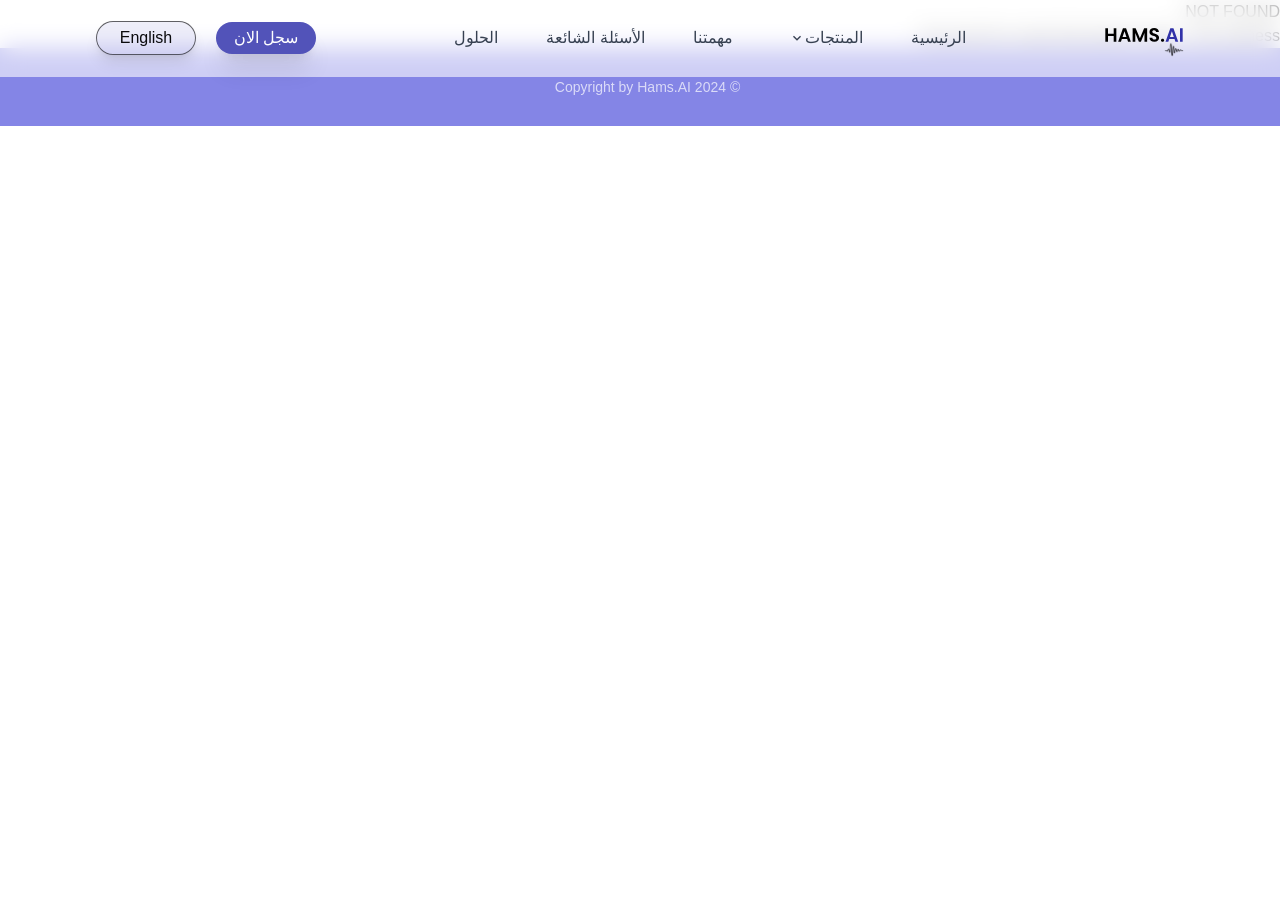
==== commit 32f9e368: "ehanced" ====
--- a/public/404/index.html
+++ b/public/404/index.html
@@ -1,7 +1,7 @@
-<!DOCTYPE html><html lang="ar"><head><meta charSet="utf-8"/><meta http-equiv="x-ua-compatible" content="ie=edge"/><meta name="viewport" content="width=device-width, initial-scale=1, shrink-to-fit=no"/><meta name="generator" content="Gatsby 5.13.7"/><meta data-react-helmet="true" name="description" content="حول النص للصوت, افضل ذكاء أصطناعي بالغة العربية, حول جميع مكلماتك لذكاء اصطناعي"/><meta data-react-helmet="true" property="og:title" content="404: Not found"/><meta data-react-helmet="true" property="og:description" content="حول النص للصوت, افضل ذكاء أصطناعي بالغة العربية, حول جميع مكلماتك لذكاء اصطناعي"/><meta data-react-helmet="true" property="og:type" content="website"/><meta data-react-helmet="true" name="twitter:card" content="summary"/><meta data-react-helmet="true" name="twitter:creator" content="team@Hams.AI"/><meta data-react-helmet="true" name="twitter:title" content="404: Not found"/><meta data-react-helmet="true" name="twitter:description" content="حول النص للصوت, افضل ذكاء أصطناعي بالغة العربية, حول جميع مكلماتك لذكاء اصطناعي"/><meta name="theme-color" content="#0B0B0D"/><style data-href="/styles.18d6a560577d50b0a795.css" data-identity="gatsby-global-css">@charset "UTF-8";
-/* ! tailwindcss v3.4.14 | MIT License | https://tailwindcss.com */body,html{height:100%}.slider{align-items:center;display:flex}.faded-edges,.faded-edges2{-webkit-mask-image:linear-gradient(270deg,transparent,#fff 20%,#fff 80%,transparent);mask-image:linear-gradient(270deg,transparent,#fff 20%,#fff 80%,transparent)}.boxanimated{align-items:center;animation:rotate 4s linear infinite;background:linear-gradient(#fff,#fff) padding-box,linear-gradient(var(--angle),#8485e6,#21228e,#5253b917) border-box;border:3px solid #0000;border-radius:3px;display:flex;justify-content:center;width:"100%"}@keyframes rotate{to{--angle:360deg}}@property --angle{syntax:"<angle>";initial-value:0deg;inherits:false}.cover-bg{background-image:url(/static/mobileframe-182469096514ba455492f193f3209ff5.svg);background-repeat:cover;background-size:cover}.box{border-radius:.75rem;position:relative}.box:after{border-color:rgb(82 83 185/var(--tw-border-opacity));border-right-width:4px;border-top-right-radius:.75rem;border-top-width:4px;right:-.5rem;top:-.5rem}.box:after,.box:before{--tw-border-opacity:1;content:"";height:3rem;position:absolute;width:3rem}.box:before{border-bottom-left-radius:.75rem;border-bottom-width:4px;border-color:rgb(82 83 185/var(--tw-border-opacity));border-left-width:4px;bottom:-.25rem;left:-.25rem}.call-buton .cc-calto-action-ripple{align-items:center;animation:cc-calto-action-ripple .6s linear infinite;background:#5253b9;border-radius:100%;bottom:8rem;box-sizing:border-box;color:#fff;display:flex;height:3.3rem;justify-items:center;padding:1rem;right:1rem;text-decoration:none;width:3.3rem;z-index:99999}.call-buton .cc-calto-action-ripple i{font-size:2.2rem;transition:.3s ease}.call-buton .cc-calto-action-ripple:hover i{transform:rotate(135deg)}@keyframes cc-calto-action-ripple{0%{box-shadow:0 4px 10px rgba(82,83,185,.2),0 0 0 0 rgba(82,83,185,.2),0 0 0 5px rgba(82,83,185,.2),0 0 0 10px rgba(82,83,185,.2)}to{box-shadow:0 4px 10px rgba(82,83,185,.2),0 0 0 5px rgba(82,83,185,.2),0 0 0 10px rgba(82,83,185,.2),0 0 0 20px rgba(82,83,185,0)}}span.num{bottom:-50%;color:#5253b9;left:-30%;position:absolute}@font-face{font-family:noto-sans-arabic-medium;src:local("noto-sans-arabic-medium"),url(/static/Tajawal-Medium-39f6e7909da6851b0fca4500139307ba.ttf) format("truetype")}@font-face{font-family:noto-sans-arabic-bold;src:local("noto-sans-arabic-bold"),url(/static/Tajawal-Black-20bb64985d298963909ec22329ae4e6b.ttf) format("truetype")}@font-face{font-family:nexa-light;src:local("noto-sans-arabic-medium"),url(/static/Tajawal-Medium-39f6e7909da6851b0fca4500139307ba.ttf) format("truetype")}@font-face{font-family:nexa-bold;src:local("noto-sans-arabic-bold"),url(/static/NexaBold-c2b99812f7617bd31a220050147e457d.otf) format("truetype")}.hor-line{align-items:left;border:3px solid #fe6a00;border-radius:10px;margin-left:0;text-align:left;width:140px;width:"50%"}.box-line{display:flex;justify-content:flex-start}.know-more{align-items:center;display:flex;justify-content:center;margin-top:20px;padding-bottom:20px;padding-top:20px;position:relative;width:100%}.title-know-more{margin-bottom:10px;position:absolute;top:-30px}.hor-line-support{border:3px solid #fe6a00;border-radius:10px;bottom:-33px;display:block;position:absolute;width:140px}.hjz-introduction{margin-top:10px}.header-font{font-size:1.5em!important}.en-font .sub-header{font-size:1em!important;line-height:.8;margin-bottom:5px}.ar-font .sub-header{line-height:1.5}.sub-header-font{display:contents!important;line-height:.1!important}.sub-header-font,.sub-header-how{font-size:1.4em!important}.header-section>h2{color:#dfdfe0!important;font-size:2em!important}.how-style{display:flex;flex-direction:column}.how-style>p{margin:0 5px!important}.css-1av7z0b-Support{background:#0b0b0e!important}.css-klplxq{background-color:#0b0b0e!important;border:2px solid #dfdfe0!important;border-radius:15px}.css-148yaum-SectionHeading{color:#dfdfe0}.ar{text-align:right!important}.en{text-align:left!important}body{direction:rtl}.logo-img-ar,.logo-img-en{position:inherit}#form{justify-content:flex-start}#btunn:hover{background-color:rgba(254,106,0,.812)}#img-question{max-width:100%}#FAQs{background-color:#fff!important;padding-top:20px}.css-1ol9p5o-PremiumFeature{height:80px!important;margin-left:10px}#sub-head{color:#0b0b0d;font-size:.65em!important}.css-c0rvfs-PremiumFeature{margin-bottom:50px!important}.btn-subscriptionForm{-webkit-tap-highlight-color:rgba(0,0,0,0);align-items:center;-webkit-appearance:none;appearance:none;background:linear-gradient(#000,#000) padding-box padding-box,linear-gradient(90deg,#201cff -91.5%,#13ef95 80.05%) border-box border-box;border:1px solid transparent;border-radius:4px;box-shadow:0 3px 1px -2px rgba(0,0,0,.2),0 2px 2px 0 rgba(0,0,0,.14),0 1px 5px 0 rgba(0,0,0,.12);box-sizing:border-box;color:#fff;cursor:pointer;display:inline-flex;filter:drop-shadow(rgba(56,237,172,.2) 10px 0 15px) drop-shadow(rgba(150,162,255,.2) -10px 0 15px);font-family:ABCFavorit,Arial Nova,sans-serif;font-size:1rem;font-weight:600;justify-content:center;line-height:2;margin:0;min-width:0;outline:0;padding:6px 1.25rem;position:relative;text-decoration:none;text-transform:capitalize;transition:unset;-webkit-user-select:none;user-select:none;vertical-align:middle;white-space:nowrap}.container-slider{padding:30px 0}.container-slider img{align-items:center;display:flex;height:70px;justify-content:center;margin:0 auto;text-align:center}.slick-arrow{display:none!important}.app-container{color:#fff}.app-container,.hero-section{align-items:center;display:flex;flex-direction:column;justify-content:center}.hero-section{text-align:center;width:100%}.title{box-sizing:border-box;font-family:noto-sans-arabic-medium,sans-serif!important;font-size:.8em!important;font-weight:700;letter-spacing:-1.5px;line-height:1.5;text-align:center!important}.test{color:#000!important}.mic-button-container{align-items:center;cursor:pointer;display:grid;justify-content:center;justify-items:center;text-align:center;width:100%}.container-mic-demo{max-width:100%;width:100%}.mic-button{align-items:center;background:#101015;border:1px solid #000;border-radius:50%;display:flex;height:80px;justify-content:center;position:relative;width:80px}.mic-button i{color:#fff;font-size:2rem}.mic-button.streaming{background:linear-gradient(90deg,#3132a9,#8485e6)}.toggle-text{margin-top:10px}.visualizer{display:flex;justify-content:center;margin-top:20px;opacity:0;transition:opacity .5s ease}.visualizer.active{opacity:1}.bar{animation:pulse 1s ease-in-out infinite;background:linear-gradient(90deg,#3132a9,#8485e6);height:50px;margin:0 5px;width:10px}.bar:nth-child(2){animation-delay:.2s}.bar:nth-child(3){animation-delay:.4s}.up-down-animation{animation:floatUpDown 3s ease-in-out infinite}@keyframes floatUpDown{0%{transform:translateY(0)}50%{transform:translateY(-10px)}to{transform:translateY(0)}}@keyframes pulse{0%{height:10px}50%{height:50px}to{height:10px}}.lk-room-container{background-color:#fff!important;height:auto!important;margin-bottom:10%;margin-top:10%}.sub-header-demo{color:#000!important}.mic-container{height:80px;left:0;position:absolute;top:0;width:80px;z-index:-1}.mic{animation-delay:calc(.1s*var(--i));background-color:#8384e5}.mic,.mic-agent{animation:circle-size .9s ease-in-out infinite;border-radius:50%;height:80px;left:0;opacity:.8;position:absolute;top:0;width:80px;z-index:-1}.mic-agent{animation-delay:calc(1s*var(--i));animation-delay:calc(.1s*var(--i));background-color:#57575b}.invissible{visibility:hidden}@keyframes circle-size{to{opacity:0;transform:scale(2)}}@keyframes circle-size-mini{0%{height:0;width:0}to{height:120px;width:120px}to{opacity:0;transform:scale(2)}}.mic-icon{border:2px solid;border-bottom-left-radius:120px;border-bottom-right-radius:120px;border-top:0;height:12px;left:50%;margin-top:20px;top:50%;transform:translate(-50%,-50%) scale(5);width:16px;z-index:3}.mic-icon,.mic-icon:after,.mic-icon:before{box-sizing:border-box;display:block;position:absolute}.mic-icon:after,.mic-icon:before{content:""}.mic-icon:before{background-color:#fff;height:5px;top:calc(100% + 1px);width:2px}.mic-icon:after,.mic-icon:before{left:50%;transform:translate(-50%)}.mic-icon:after{border:2px solid;border-radius:4px;height:18px;top:-10px;width:8px}.mic-shadow{animation:shadow-rotate 1.5s linear infinite;border-radius:100%;box-shadow:6px 6px 12px 11px #8485e6,-8px -10px 17px 10px #3132a9;height:80px;left:50%;position:absolute;top:50%;transform-origin:center;width:80px;z-index:1}@keyframes shadow-rotate{0%{transform:translate(-50%,-50%) rotate(0deg)}to{transform:translate(-50%,-50%) rotate(1turn)}}.logos-slider,.logos-slider>div>div>div,.slider_MuogDYs5zk>div,.slider_MuogDYs5zk>div>img,.slider_wrapper_MuogDYs5zk{height:120px!important;max-height:120px!important;min-height:120px!important}.w-36{height:80px!important;max-height:80px!important;min-height:80px!important;width:120px!important}@media(max-width:1023px){.logo-container{width:120px!important}.logos-slider,.logos-slider>div>div>div,.slider_MuogDYs5zk>div,.slider_MuogDYs5zk>div>img,.w-36{height:50px!important;max-height:50px!important;min-height:50px!important}.w-36{width:90px!important}.sub-header-demo{margin-top:8%}.container-slider img{width:80px!important}.know-more{display:flex;justify-content:center;width:100%}#sub-head{font-size:1em!important}#form>div{width:100%}#form>div>input{text-align:center}.logo-nav-en{left:-30px;position:relative;top:5px}#img-question{max-width:50%}#main-image{margin:0 auto}}@media(max-width:576px){#word-box{font-size:1em!important}#main-image{margin-top:20px}#sub-head{font-size:.65em!important}#form>div{width:100%}#form>div>input{text-align:center}.logo-nav-en{left:10px;position:relative;top:-14px}#img-question{margin-bottom:30px;max-height:150px;width:100%}#form{justify-content:center}#icon>img{margin-right:5px;min-width:70px;width:70px}#icon>h1{font-size:35px;margin-right:5px}#icon>div>div>h4{font-size:20px}#img-question{max-width:100%}#FAQs{padding:0 0 20px}}@keyframes slide{0%{transform:translateX(0)}to{transform:translateX(-100%)}}.logos{background:#0b0b0d;overflow:hidden;padding:60px 0;position:relative;white-space:nowrap}.logos:after,.logos:before{content:"";height:100%;position:absolute;top:0;width:250px;z-index:2}.logos:before{background:linear-gradient(270deg,hsla(0,0%,100%,0),#0b0b0d);left:0}.logos:after{background:linear-gradient(90deg,hsla(0,0%,100%,0),#0b0b0d);right:0}.logos-slide{animation:slide 10s linear infinite;display:inline-block}.logos-slide img{height:50px;margin:0 40px}#header-en{-webkit-backdrop-filter:blur(5px);backdrop-filter:blur(5px);background-color:hsla(0,0%,100%,0);border-radius:var(--12);color:#0b0b0d;font-family:noto-sans-arabic-bold,sans-serif!important;font-size:1.3em;font-weight:bolder}#header-en,#logo-nav{direction:ltr!important}.ar-font *,.ar-font .font-family,.ar-font button,.ar-font h1,.ar-font h2,.ar-font h3,.ar-font span,.ar-font>*,.ar-font>.css-1vt9vkt-Banner,a,h2{font-family:noto-sans-arabic-medium,sans-serif!important}.en-font *,.en-font .font-family,.en-font>*,.en-font>.css-1vt9vkt-Banner{font-family:nexa-light,sans-serif!important}.en-font button,.en-font h1,.en-font h2,.en-font h3,.en-font span,a,h2{font-family:nexa-bold,sans-serif!important}#company-name:focus,:focus-visible :focus,input:focus,input:focus-visible,textarea:focus{box-shadow:0 0 0 0!important;outline:none!important}.swal-footer{text-align:center}.swal-button{background:#0b0b0e!important}.css-1z0eipk img{max-height:90%;max-width:90%}.css-klplxq{background:#101015!important}.css-193gqni-PremiumFeature{z-index:1!important}.css-1ol9p5o-PremiumFeature{max-height:70px!important;max-width:70px!important;min-height:70px!important;min-width:70px!important}#how-work-title>h2{color:#18d678!important;margin-top:-30px!important}#word-box{background:#fff!important;border:5px solid #000!important;color:#8384e5!important;margin:0}.css-a1qopi-NavbarDrawer .active{color:var(--theme-ui-colors-primary,#000)!important;color:#000!important}.navbar{max-width:1000px!important}#btn-en-ar{background:linear-gradient(#000,#000) padding-box padding-box,linear-gradient(90deg,#201cff -91.5%,#13ef95 80.05%) border-box border-box;border:1px solid transparent;color:#fff;filter:drop-shadow(rgba(56,237,172,.2) 10px 0 15px) drop-shadow(rgba(150,162,255,.2) -10px 0 15px)}#whyhjz{background-color:#fff!important}@media screen and (min-width:700px){.hjz-introduction{font-size:1.2em!important;min-width:100%}.css-seuzb8{max-width:80%!important}.drawer__handler{display:none}}.css-cx4srf{background:#5253b9!important;color:#fff!important}#btn-languages{background-color:#4b44d4;border:none;border-radius:20px;box-shadow:0 4px 6px rgba(0,0,0,.1);color:#fff;cursor:pointer;font-size:16px;font-weight:700;padding:10px 20px;text-decoration:none!important;-webkit-text-decoration:none!important;transition:transform .2s ease-in-out;width:120px}.bgMobile{background-image:url(/static/mobile-284ef4ffd27ce2e15ef59b7334c11d8f.png);background-repeat:no-repeat;background-size:contain}#btn-languages:hover{transform:scale(1.05)}#main-title{margin:0!important}.toggle-text{align-items:center;display:flex;justify-content:center;margin-top:5%;width:100%}.sub-header-demo{-webkit-backdrop-filter:blur(10px);backdrop-filter:blur(10px);background:linear-gradient(90deg,#21228e,#8485e6);border:none;border-radius:20px;box-shadow:3px 5px 15px 0 #000;color:#fff!important;cursor:pointer;font-size:14px;font-weight:400;max-width:85%;outline:none;padding:10px 20px;text-align:center;transition:opacity .2s ease-in-out}.css-19a9ylq{align-items:center!important;display:flex!important;justify-content:start!important;margin-top:0!important}.css-1hkgigy{margin:5% 0 10%!important}.slick-dots{display:none!important}#home{padding-bottom:5%}.slick-slider{-webkit-touch-callout:none;-webkit-tap-highlight-color:transparent;box-sizing:border-box;touch-action:pan-y;-webkit-user-select:none;user-select:none;-khtml-user-select:none}.slick-list,.slick-slider{display:block;position:relative}.slick-list{margin:0;overflow:hidden;padding:0}.slick-list:focus{outline:none}.slick-list.dragging{cursor:pointer;cursor:hand}.slick-slider .slick-list,.slick-slider .slick-track{transform:translateZ(0)}.slick-track{display:block;left:0;margin-left:auto;margin-right:auto;position:relative;top:0}.slick-track:after,.slick-track:before{content:"";display:table}.slick-track:after{clear:both}.slick-loading .slick-track{visibility:hidden}.slick-slide{display:none;float:left;height:100%;min-height:1px}[dir=rtl] .slick-slide{float:right}.slick-slide img{display:block}.slick-slide.slick-loading img{display:none}.slick-slide.dragging img{pointer-events:none}.slick-initialized .slick-slide{display:block}.slick-loading .slick-slide{visibility:hidden}.slick-vertical .slick-slide{border:1px solid transparent;display:block;height:auto}.slick-arrow.slick-hidden{display:none}.slick-loading .slick-list{background:#fff url([data-uri]) 50% no-repeat}@font-face{font-family:slick;font-style:normal;font-weight:400;src:url([data-uri]);src:url([data-uri]?#iefix) format("embedded-opentype"),url([data-uri]) format("woff"),url([data-uri]) format("truetype"),url([data-uri]#slick) format("svg")}.slick-next,.slick-prev{border:none;cursor:pointer;display:block;font-size:0;height:20px;line-height:0;padding:0;position:absolute;top:50%;transform:translateY(-50%);width:20px}.slick-next,.slick-next:focus,.slick-next:hover,.slick-prev,.slick-prev:focus,.slick-prev:hover{background:transparent;color:transparent;outline:none}.slick-next:focus:before,.slick-next:hover:before,.slick-prev:focus:before,.slick-prev:hover:before{opacity:1}.slick-next.slick-disabled:before,.slick-prev.slick-disabled:before{opacity:.25}.slick-next:before,.slick-prev:before{-webkit-font-smoothing:antialiased;-moz-osx-font-smoothing:grayscale;color:#fff;font-family:slick;font-size:20px;line-height:1;opacity:.75}.slick-prev{left:-25px}[dir=rtl] .slick-prev{left:auto;right:-25px}.slick-prev:before{content:"←"}[dir=rtl] .slick-prev:before{content:"→"}.slick-next{right:-25px}[dir=rtl] .slick-next{left:-25px;right:auto}.slick-next:before{content:"→"}[dir=rtl] .slick-next:before{content:"←"}.slick-dotted.slick-slider{margin-bottom:30px}.slick-dots{bottom:-25px;display:block;list-style:none;margin:0;padding:0;position:absolute;text-align:center;width:100%}.slick-dots li{display:inline-block;margin:0 5px;padding:0;position:relative}.slick-dots li,.slick-dots li button{cursor:pointer;height:20px;width:20px}.slick-dots li button{background:transparent;border:0;color:transparent;display:block;font-size:0;line-height:0;outline:none;padding:5px}.slick-dots li button:focus,.slick-dots li button:hover{outline:none}.slick-dots li button:focus:before,.slick-dots li button:hover:before{opacity:1}.slick-dots li button:before{-webkit-font-smoothing:antialiased;-moz-osx-font-smoothing:grayscale;color:#000;content:"•";font-family:slick;font-size:6px;height:20px;left:0;line-height:20px;opacity:.25;position:absolute;text-align:center;top:0;width:20px}.slick-dots li.slick-active button:before{color:#000;opacity:.75}[data-aos][data-aos][data-aos-duration="50"],body[data-aos-duration="50"] [data-aos]{transition-duration:50ms}[data-aos][data-aos][data-aos-delay="50"],body[data-aos-delay="50"] [data-aos]{transition-delay:0}[data-aos][data-aos][data-aos-delay="50"].aos-animate,body[data-aos-delay="50"] [data-aos].aos-animate{transition-delay:50ms}[data-aos][data-aos][data-aos-duration="100"],body[data-aos-duration="100"] [data-aos]{transition-duration:.1s}[data-aos][data-aos][data-aos-delay="100"],body[data-aos-delay="100"] [data-aos]{transition-delay:0}[data-aos][data-aos][data-aos-delay="100"].aos-animate,body[data-aos-delay="100"] [data-aos].aos-animate{transition-delay:.1s}[data-aos][data-aos][data-aos-duration="150"],body[data-aos-duration="150"] [data-aos]{transition-duration:.15s}[data-aos][data-aos][data-aos-delay="150"],body[data-aos-delay="150"] [data-aos]{transition-delay:0}[data-aos][data-aos][data-aos-delay="150"].aos-animate,body[data-aos-delay="150"] [data-aos].aos-animate{transition-delay:.15s}[data-aos][data-aos][data-aos-duration="200"],body[data-aos-duration="200"] [data-aos]{transition-duration:.2s}[data-aos][data-aos][data-aos-delay="200"],body[data-aos-delay="200"] [data-aos]{transition-delay:0}[data-aos][data-aos][data-aos-delay="200"].aos-animate,body[data-aos-delay="200"] [data-aos].aos-animate{transition-delay:.2s}[data-aos][data-aos][data-aos-duration="250"],body[data-aos-duration="250"] [data-aos]{transition-duration:.25s}[data-aos][data-aos][data-aos-delay="250"],body[data-aos-delay="250"] [data-aos]{transition-delay:0}[data-aos][data-aos][data-aos-delay="250"].aos-animate,body[data-aos-delay="250"] [data-aos].aos-animate{transition-delay:.25s}[data-aos][data-aos][data-aos-duration="300"],body[data-aos-duration="300"] [data-aos]{transition-duration:.3s}[data-aos][data-aos][data-aos-delay="300"],body[data-aos-delay="300"] [data-aos]{transition-delay:0}[data-aos][data-aos][data-aos-delay="300"].aos-animate,body[data-aos-delay="300"] [data-aos].aos-animate{transition-delay:.3s}[data-aos][data-aos][data-aos-duration="350"],body[data-aos-duration="350"] [data-aos]{transition-duration:.35s}[data-aos][data-aos][data-aos-delay="350"],body[data-aos-delay="350"] [data-aos]{transition-delay:0}[data-aos][data-aos][data-aos-delay="350"].aos-animate,body[data-aos-delay="350"] [data-aos].aos-animate{transition-delay:.35s}[data-aos][data-aos][data-aos-duration="400"],body[data-aos-duration="400"] [data-aos]{transition-duration:.4s}[data-aos][data-aos][data-aos-delay="400"],body[data-aos-delay="400"] [data-aos]{transition-delay:0}[data-aos][data-aos][data-aos-delay="400"].aos-animate,body[data-aos-delay="400"] [data-aos].aos-animate{transition-delay:.4s}[data-aos][data-aos][data-aos-duration="450"],body[data-aos-duration="450"] [data-aos]{transition-duration:.45s}[data-aos][data-aos][data-aos-delay="450"],body[data-aos-delay="450"] [data-aos]{transition-delay:0}[data-aos][data-aos][data-aos-delay="450"].aos-animate,body[data-aos-delay="450"] [data-aos].aos-animate{transition-delay:.45s}[data-aos][data-aos][data-aos-duration="500"],body[data-aos-duration="500"] [data-aos]{transition-duration:.5s}[data-aos][data-aos][data-aos-delay="500"],body[data-aos-delay="500"] [data-aos]{transition-delay:0}[data-aos][data-aos][data-aos-delay="500"].aos-animate,body[data-aos-delay="500"] [data-aos].aos-animate{transition-delay:.5s}[data-aos][data-aos][data-aos-duration="550"],body[data-aos-duration="550"] [data-aos]{transition-duration:.55s}[data-aos][data-aos][data-aos-delay="550"],body[data-aos-delay="550"] [data-aos]{transition-delay:0}[data-aos][data-aos][data-aos-delay="550"].aos-animate,body[data-aos-delay="550"] [data-aos].aos-animate{transition-delay:.55s}[data-aos][data-aos][data-aos-duration="600"],body[data-aos-duration="600"] [data-aos]{transition-duration:.6s}[data-aos][data-aos][data-aos-delay="600"],body[data-aos-delay="600"] [data-aos]{transition-delay:0}[data-aos][data-aos][data-aos-delay="600"].aos-animate,body[data-aos-delay="600"] [data-aos].aos-animate{transition-delay:.6s}[data-aos][data-aos][data-aos-duration="650"],body[data-aos-duration="650"] [data-aos]{transition-duration:.65s}[data-aos][data-aos][data-aos-delay="650"],body[data-aos-delay="650"] [data-aos]{transition-delay:0}[data-aos][data-aos][data-aos-delay="650"].aos-animate,body[data-aos-delay="650"] [data-aos].aos-animate{transition-delay:.65s}[data-aos][data-aos][data-aos-duration="700"],body[data-aos-duration="700"] [data-aos]{transition-duration:.7s}[data-aos][data-aos][data-aos-delay="700"],body[data-aos-delay="700"] [data-aos]{transition-delay:0}[data-aos][data-aos][data-aos-delay="700"].aos-animate,body[data-aos-delay="700"] [data-aos].aos-animate{transition-delay:.7s}[data-aos][data-aos][data-aos-duration="750"],body[data-aos-duration="750"] [data-aos]{transition-duration:.75s}[data-aos][data-aos][data-aos-delay="750"],body[data-aos-delay="750"] [data-aos]{transition-delay:0}[data-aos][data-aos][data-aos-delay="750"].aos-animate,body[data-aos-delay="750"] [data-aos].aos-animate{transition-delay:.75s}[data-aos][data-aos][data-aos-duration="800"],body[data-aos-duration="800"] [data-aos]{transition-duration:.8s}[data-aos][data-aos][data-aos-delay="800"],body[data-aos-delay="800"] [data-aos]{transition-delay:0}[data-aos][data-aos][data-aos-delay="800"].aos-animate,body[data-aos-delay="800"] [data-aos].aos-animate{transition-delay:.8s}[data-aos][data-aos][data-aos-duration="850"],body[data-aos-duration="850"] [data-aos]{transition-duration:.85s}[data-aos][data-aos][data-aos-delay="850"],body[data-aos-delay="850"] [data-aos]{transition-delay:0}[data-aos][data-aos][data-aos-delay="850"].aos-animate,body[data-aos-delay="850"] [data-aos].aos-animate{transition-delay:.85s}[data-aos][data-aos][data-aos-duration="900"],body[data-aos-duration="900"] [data-aos]{transition-duration:.9s}[data-aos][data-aos][data-aos-delay="900"],body[data-aos-delay="900"] [data-aos]{transition-delay:0}[data-aos][data-aos][data-aos-delay="900"].aos-animate,body[data-aos-delay="900"] [data-aos].aos-animate{transition-delay:.9s}[data-aos][data-aos][data-aos-duration="950"],body[data-aos-duration="950"] [data-aos]{transition-duration:.95s}[data-aos][data-aos][data-aos-delay="950"],body[data-aos-delay="950"] [data-aos]{transition-delay:0}[data-aos][data-aos][data-aos-delay="950"].aos-animate,body[data-aos-delay="950"] [data-aos].aos-animate{transition-delay:.95s}[data-aos][data-aos][data-aos-duration="1000"],body[data-aos-duration="1000"] [data-aos]{transition-duration:1s}[data-aos][data-aos][data-aos-delay="1000"],body[data-aos-delay="1000"] [data-aos]{transition-delay:0}[data-aos][data-aos][data-aos-delay="1000"].aos-animate,body[data-aos-delay="1000"] [data-aos].aos-animate{transition-delay:1s}[data-aos][data-aos][data-aos-duration="1050"],body[data-aos-duration="1050"] [data-aos]{transition-duration:1.05s}[data-aos][data-aos][data-aos-delay="1050"],body[data-aos-delay="1050"] [data-aos]{transition-delay:0}[data-aos][data-aos][data-aos-delay="1050"].aos-animate,body[data-aos-delay="1050"] [data-aos].aos-animate{transition-delay:1.05s}[data-aos][data-aos][data-aos-duration="1100"],body[data-aos-duration="1100"] [data-aos]{transition-duration:1.1s}[data-aos][data-aos][data-aos-delay="1100"],body[data-aos-delay="1100"] [data-aos]{transition-delay:0}[data-aos][data-aos][data-aos-delay="1100"].aos-animate,body[data-aos-delay="1100"] [data-aos].aos-animate{transition-delay:1.1s}[data-aos][data-aos][data-aos-duration="1150"],body[data-aos-duration="1150"] [data-aos]{transition-duration:1.15s}[data-aos][data-aos][data-aos-delay="1150"],body[data-aos-delay="1150"] [data-aos]{transition-delay:0}[data-aos][data-aos][data-aos-delay="1150"].aos-animate,body[data-aos-delay="1150"] [data-aos].aos-animate{transition-delay:1.15s}[data-aos][data-aos][data-aos-duration="1200"],body[data-aos-duration="1200"] [data-aos]{transition-duration:1.2s}[data-aos][data-aos][data-aos-delay="1200"],body[data-aos-delay="1200"] [data-aos]{transition-delay:0}[data-aos][data-aos][data-aos-delay="1200"].aos-animate,body[data-aos-delay="1200"] [data-aos].aos-animate{transition-delay:1.2s}[data-aos][data-aos][data-aos-duration="1250"],body[data-aos-duration="1250"] [data-aos]{transition-duration:1.25s}[data-aos][data-aos][data-aos-delay="1250"],body[data-aos-delay="1250"] [data-aos]{transition-delay:0}[data-aos][data-aos][data-aos-delay="1250"].aos-animate,body[data-aos-delay="1250"] [data-aos].aos-animate{transition-delay:1.25s}[data-aos][data-aos][data-aos-duration="1300"],body[data-aos-duration="1300"] [data-aos]{transition-duration:1.3s}[data-aos][data-aos][data-aos-delay="1300"],body[data-aos-delay="1300"] [data-aos]{transition-delay:0}[data-aos][data-aos][data-aos-delay="1300"].aos-animate,body[data-aos-delay="1300"] [data-aos].aos-animate{transition-delay:1.3s}[data-aos][data-aos][data-aos-duration="1350"],body[data-aos-duration="1350"] [data-aos]{transition-duration:1.35s}[data-aos][data-aos][data-aos-delay="1350"],body[data-aos-delay="1350"] [data-aos]{transition-delay:0}[data-aos][data-aos][data-aos-delay="1350"].aos-animate,body[data-aos-delay="1350"] [data-aos].aos-animate{transition-delay:1.35s}[data-aos][data-aos][data-aos-duration="1400"],body[data-aos-duration="1400"] [data-aos]{transition-duration:1.4s}[data-aos][data-aos][data-aos-delay="1400"],body[data-aos-delay="1400"] [data-aos]{transition-delay:0}[data-aos][data-aos][data-aos-delay="1400"].aos-animate,body[data-aos-delay="1400"] [data-aos].aos-animate{transition-delay:1.4s}[data-aos][data-aos][data-aos-duration="1450"],body[data-aos-duration="1450"] [data-aos]{transition-duration:1.45s}[data-aos][data-aos][data-aos-delay="1450"],body[data-aos-delay="1450"] [data-aos]{transition-delay:0}[data-aos][data-aos][data-aos-delay="1450"].aos-animate,body[data-aos-delay="1450"] [data-aos].aos-animate{transition-delay:1.45s}[data-aos][data-aos][data-aos-duration="1500"],body[data-aos-duration="1500"] [data-aos]{transition-duration:1.5s}[data-aos][data-aos][data-aos-delay="1500"],body[data-aos-delay="1500"] [data-aos]{transition-delay:0}[data-aos][data-aos][data-aos-delay="1500"].aos-animate,body[data-aos-delay="1500"] [data-aos].aos-animate{transition-delay:1.5s}[data-aos][data-aos][data-aos-duration="1550"],body[data-aos-duration="1550"] [data-aos]{transition-duration:1.55s}[data-aos][data-aos][data-aos-delay="1550"],body[data-aos-delay="1550"] [data-aos]{transition-delay:0}[data-aos][data-aos][data-aos-delay="1550"].aos-animate,body[data-aos-delay="1550"] [data-aos].aos-animate{transition-delay:1.55s}[data-aos][data-aos][data-aos-duration="1600"],body[data-aos-duration="1600"] [data-aos]{transition-duration:1.6s}[data-aos][data-aos][data-aos-delay="1600"],body[data-aos-delay="1600"] [data-aos]{transition-delay:0}[data-aos][data-aos][data-aos-delay="1600"].aos-animate,body[data-aos-delay="1600"] [data-aos].aos-animate{transition-delay:1.6s}[data-aos][data-aos][data-aos-duration="1650"],body[data-aos-duration="1650"] [data-aos]{transition-duration:1.65s}[data-aos][data-aos][data-aos-delay="1650"],body[data-aos-delay="1650"] [data-aos]{transition-delay:0}[data-aos][data-aos][data-aos-delay="1650"].aos-animate,body[data-aos-delay="1650"] [data-aos].aos-animate{transition-delay:1.65s}[data-aos][data-aos][data-aos-duration="1700"],body[data-aos-duration="1700"] [data-aos]{transition-duration:1.7s}[data-aos][data-aos][data-aos-delay="1700"],body[data-aos-delay="1700"] [data-aos]{transition-delay:0}[data-aos][data-aos][data-aos-delay="1700"].aos-animate,body[data-aos-delay="1700"] [data-aos].aos-animate{transition-delay:1.7s}[data-aos][data-aos][data-aos-duration="1750"],body[data-aos-duration="1750"] [data-aos]{transition-duration:1.75s}[data-aos][data-aos][data-aos-delay="1750"],body[data-aos-delay="1750"] [data-aos]{transition-delay:0}[data-aos][data-aos][data-aos-delay="1750"].aos-animate,body[data-aos-delay="1750"] [data-aos].aos-animate{transition-delay:1.75s}[data-aos][data-aos][data-aos-duration="1800"],body[data-aos-duration="1800"] [data-aos]{transition-duration:1.8s}[data-aos][data-aos][data-aos-delay="1800"],body[data-aos-delay="1800"] [data-aos]{transition-delay:0}[data-aos][data-aos][data-aos-delay="1800"].aos-animate,body[data-aos-delay="1800"] [data-aos].aos-animate{transition-delay:1.8s}[data-aos][data-aos][data-aos-duration="1850"],body[data-aos-duration="1850"] [data-aos]{transition-duration:1.85s}[data-aos][data-aos][data-aos-delay="1850"],body[data-aos-delay="1850"] [data-aos]{transition-delay:0}[data-aos][data-aos][data-aos-delay="1850"].aos-animate,body[data-aos-delay="1850"] [data-aos].aos-animate{transition-delay:1.85s}[data-aos][data-aos][data-aos-duration="1900"],body[data-aos-duration="1900"] [data-aos]{transition-duration:1.9s}[data-aos][data-aos][data-aos-delay="1900"],body[data-aos-delay="1900"] [data-aos]{transition-delay:0}[data-aos][data-aos][data-aos-delay="1900"].aos-animate,body[data-aos-delay="1900"] [data-aos].aos-animate{transition-delay:1.9s}[data-aos][data-aos][data-aos-duration="1950"],body[data-aos-duration="1950"] [data-aos]{transition-duration:1.95s}[data-aos][data-aos][data-aos-delay="1950"],body[data-aos-delay="1950"] [data-aos]{transition-delay:0}[data-aos][data-aos][data-aos-delay="1950"].aos-animate,body[data-aos-delay="1950"] [data-aos].aos-animate{transition-delay:1.95s}[data-aos][data-aos][data-aos-duration="2000"],body[data-aos-duration="2000"] [data-aos]{transition-duration:2s}[data-aos][data-aos][data-aos-delay="2000"],body[data-aos-delay="2000"] [data-aos]{transition-delay:0}[data-aos][data-aos][data-aos-delay="2000"].aos-animate,body[data-aos-delay="2000"] [data-aos].aos-animate{transition-delay:2s}[data-aos][data-aos][data-aos-duration="2050"],body[data-aos-duration="2050"] [data-aos]{transition-duration:2.05s}[data-aos][data-aos][data-aos-delay="2050"],body[data-aos-delay="2050"] [data-aos]{transition-delay:0}[data-aos][data-aos][data-aos-delay="2050"].aos-animate,body[data-aos-delay="2050"] [data-aos].aos-animate{transition-delay:2.05s}[data-aos][data-aos][data-aos-duration="2100"],body[data-aos-duration="2100"] [data-aos]{transition-duration:2.1s}[data-aos][data-aos][data-aos-delay="2100"],body[data-aos-delay="2100"] [data-aos]{transition-delay:0}[data-aos][data-aos][data-aos-delay="2100"].aos-animate,body[data-aos-delay="2100"] [data-aos].aos-animate{transition-delay:2.1s}[data-aos][data-aos][data-aos-duration="2150"],body[data-aos-duration="2150"] [data-aos]{transition-duration:2.15s}[data-aos][data-aos][data-aos-delay="2150"],body[data-aos-delay="2150"] [data-aos]{transition-delay:0}[data-aos][data-aos][data-aos-delay="2150"].aos-animate,body[data-aos-delay="2150"] [data-aos].aos-animate{transition-delay:2.15s}[data-aos][data-aos][data-aos-duration="2200"],body[data-aos-duration="2200"] [data-aos]{transition-duration:2.2s}[data-aos][data-aos][data-aos-delay="2200"],body[data-aos-delay="2200"] [data-aos]{transition-delay:0}[data-aos][data-aos][data-aos-delay="2200"].aos-animate,body[data-aos-delay="2200"] [data-aos].aos-animate{transition-delay:2.2s}[data-aos][data-aos][data-aos-duration="2250"],body[data-aos-duration="2250"] [data-aos]{transition-duration:2.25s}[data-aos][data-aos][data-aos-delay="2250"],body[data-aos-delay="2250"] [data-aos]{transition-delay:0}[data-aos][data-aos][data-aos-delay="2250"].aos-animate,body[data-aos-delay="2250"] [data-aos].aos-animate{transition-delay:2.25s}[data-aos][data-aos][data-aos-duration="2300"],body[data-aos-duration="2300"] [data-aos]{transition-duration:2.3s}[data-aos][data-aos][data-aos-delay="2300"],body[data-aos-delay="2300"] [data-aos]{transition-delay:0}[data-aos][data-aos][data-aos-delay="2300"].aos-animate,body[data-aos-delay="2300"] [data-aos].aos-animate{transition-delay:2.3s}[data-aos][data-aos][data-aos-duration="2350"],body[data-aos-duration="2350"] [data-aos]{transition-duration:2.35s}[data-aos][data-aos][data-aos-delay="2350"],body[data-aos-delay="2350"] [data-aos]{transition-delay:0}[data-aos][data-aos][data-aos-delay="2350"].aos-animate,body[data-aos-delay="2350"] [data-aos].aos-animate{transition-delay:2.35s}[data-aos][data-aos][data-aos-duration="2400"],body[data-aos-duration="2400"] [data-aos]{transition-duration:2.4s}[data-aos][data-aos][data-aos-delay="2400"],body[data-aos-delay="2400"] [data-aos]{transition-delay:0}[data-aos][data-aos][data-aos-delay="2400"].aos-animate,body[data-aos-delay="2400"] [data-aos].aos-animate{transition-delay:2.4s}[data-aos][data-aos][data-aos-duration="2450"],body[data-aos-duration="2450"] [data-aos]{transition-duration:2.45s}[data-aos][data-aos][data-aos-delay="2450"],body[data-aos-delay="2450"] [data-aos]{transition-delay:0}[data-aos][data-aos][data-aos-delay="2450"].aos-animate,body[data-aos-delay="2450"] [data-aos].aos-animate{transition-delay:2.45s}[data-aos][data-aos][data-aos-duration="2500"],body[data-aos-duration="2500"] [data-aos]{transition-duration:2.5s}[data-aos][data-aos][data-aos-delay="2500"],body[data-aos-delay="2500"] [data-aos]{transition-delay:0}[data-aos][data-aos][data-aos-delay="2500"].aos-animate,body[data-aos-delay="2500"] [data-aos].aos-animate{transition-delay:2.5s}[data-aos][data-aos][data-aos-duration="2550"],body[data-aos-duration="2550"] [data-aos]{transition-duration:2.55s}[data-aos][data-aos][data-aos-delay="2550"],body[data-aos-delay="2550"] [data-aos]{transition-delay:0}[data-aos][data-aos][data-aos-delay="2550"].aos-animate,body[data-aos-delay="2550"] [data-aos].aos-animate{transition-delay:2.55s}[data-aos][data-aos][data-aos-duration="2600"],body[data-aos-duration="2600"] [data-aos]{transition-duration:2.6s}[data-aos][data-aos][data-aos-delay="2600"],body[data-aos-delay="2600"] [data-aos]{transition-delay:0}[data-aos][data-aos][data-aos-delay="2600"].aos-animate,body[data-aos-delay="2600"] [data-aos].aos-animate{transition-delay:2.6s}[data-aos][data-aos][data-aos-duration="2650"],body[data-aos-duration="2650"] [data-aos]{transition-duration:2.65s}[data-aos][data-aos][data-aos-delay="2650"],body[data-aos-delay="2650"] [data-aos]{transition-delay:0}[data-aos][data-aos][data-aos-delay="2650"].aos-animate,body[data-aos-delay="2650"] [data-aos].aos-animate{transition-delay:2.65s}[data-aos][data-aos][data-aos-duration="2700"],body[data-aos-duration="2700"] [data-aos]{transition-duration:2.7s}[data-aos][data-aos][data-aos-delay="2700"],body[data-aos-delay="2700"] [data-aos]{transition-delay:0}[data-aos][data-aos][data-aos-delay="2700"].aos-animate,body[data-aos-delay="2700"] [data-aos].aos-animate{transition-delay:2.7s}[data-aos][data-aos][data-aos-duration="2750"],body[data-aos-duration="2750"] [data-aos]{transition-duration:2.75s}[data-aos][data-aos][data-aos-delay="2750"],body[data-aos-delay="2750"] [data-aos]{transition-delay:0}[data-aos][data-aos][data-aos-delay="2750"].aos-animate,body[data-aos-delay="2750"] [data-aos].aos-animate{transition-delay:2.75s}[data-aos][data-aos][data-aos-duration="2800"],body[data-aos-duration="2800"] [data-aos]{transition-duration:2.8s}[data-aos][data-aos][data-aos-delay="2800"],body[data-aos-delay="2800"] [data-aos]{transition-delay:0}[data-aos][data-aos][data-aos-delay="2800"].aos-animate,body[data-aos-delay="2800"] [data-aos].aos-animate{transition-delay:2.8s}[data-aos][data-aos][data-aos-duration="2850"],body[data-aos-duration="2850"] [data-aos]{transition-duration:2.85s}[data-aos][data-aos][data-aos-delay="2850"],body[data-aos-delay="2850"] [data-aos]{transition-delay:0}[data-aos][data-aos][data-aos-delay="2850"].aos-animate,body[data-aos-delay="2850"] [data-aos].aos-animate{transition-delay:2.85s}[data-aos][data-aos][data-aos-duration="2900"],body[data-aos-duration="2900"] [data-aos]{transition-duration:2.9s}[data-aos][data-aos][data-aos-delay="2900"],body[data-aos-delay="2900"] [data-aos]{transition-delay:0}[data-aos][data-aos][data-aos-delay="2900"].aos-animate,body[data-aos-delay="2900"] [data-aos].aos-animate{transition-delay:2.9s}[data-aos][data-aos][data-aos-duration="2950"],body[data-aos-duration="2950"] [data-aos]{transition-duration:2.95s}[data-aos][data-aos][data-aos-delay="2950"],body[data-aos-delay="2950"] [data-aos]{transition-delay:0}[data-aos][data-aos][data-aos-delay="2950"].aos-animate,body[data-aos-delay="2950"] [data-aos].aos-animate{transition-delay:2.95s}[data-aos][data-aos][data-aos-duration="3000"],body[data-aos-duration="3000"] [data-aos]{transition-duration:3s}[data-aos][data-aos][data-aos-delay="3000"],body[data-aos-delay="3000"] [data-aos]{transition-delay:0}[data-aos][data-aos][data-aos-delay="3000"].aos-animate,body[data-aos-delay="3000"] [data-aos].aos-animate{transition-delay:3s}[data-aos][data-aos][data-aos-easing=linear],body[data-aos-easing=linear] [data-aos]{transition-timing-function:cubic-bezier(.25,.25,.75,.75)}[data-aos][data-aos][data-aos-easing=ease],body[data-aos-easing=ease] [data-aos]{transition-timing-function:ease}[data-aos][data-aos][data-aos-easing=ease-in],body[data-aos-easing=ease-in] [data-aos]{transition-timing-function:ease-in}[data-aos][data-aos][data-aos-easing=ease-out],body[data-aos-easing=ease-out] [data-aos]{transition-timing-function:ease-out}[data-aos][data-aos][data-aos-easing=ease-in-out],body[data-aos-easing=ease-in-out] [data-aos]{transition-timing-function:ease-in-out}[data-aos][data-aos][data-aos-easing=ease-in-back],body[data-aos-easing=ease-in-back] [data-aos]{transition-timing-function:cubic-bezier(.6,-.28,.735,.045)}[data-aos][data-aos][data-aos-easing=ease-out-back],body[data-aos-easing=ease-out-back] [data-aos]{transition-timing-function:cubic-bezier(.175,.885,.32,1.275)}[data-aos][data-aos][data-aos-easing=ease-in-out-back],body[data-aos-easing=ease-in-out-back] [data-aos]{transition-timing-function:cubic-bezier(.68,-.55,.265,1.55)}[data-aos][data-aos][data-aos-easing=ease-in-sine],body[data-aos-easing=ease-in-sine] [data-aos]{transition-timing-function:cubic-bezier(.47,0,.745,.715)}[data-aos][data-aos][data-aos-easing=ease-out-sine],body[data-aos-easing=ease-out-sine] [data-aos]{transition-timing-function:cubic-bezier(.39,.575,.565,1)}[data-aos][data-aos][data-aos-easing=ease-in-out-sine],body[data-aos-easing=ease-in-out-sine] [data-aos]{transition-timing-function:cubic-bezier(.445,.05,.55,.95)}[data-aos][data-aos][data-aos-easing=ease-in-quad],body[data-aos-easing=ease-in-quad] [data-aos]{transition-timing-function:cubic-bezier(.55,.085,.68,.53)}[data-aos][data-aos][data-aos-easing=ease-out-quad],body[data-aos-easing=ease-out-quad] [data-aos]{transition-timing-function:cubic-bezier(.25,.46,.45,.94)}[data-aos][data-aos][data-aos-easing=ease-in-out-quad],body[data-aos-easing=ease-in-out-quad] [data-aos]{transition-timing-function:cubic-bezier(.455,.03,.515,.955)}[data-aos][data-aos][data-aos-easing=ease-in-cubic],body[data-aos-easing=ease-in-cubic] [data-aos]{transition-timing-function:cubic-bezier(.55,.085,.68,.53)}[data-aos][data-aos][data-aos-easing=ease-out-cubic],body[data-aos-easing=ease-out-cubic] [data-aos]{transition-timing-function:cubic-bezier(.25,.46,.45,.94)}[data-aos][data-aos][data-aos-easing=ease-in-out-cubic],body[data-aos-easing=ease-in-out-cubic] [data-aos]{transition-timing-function:cubic-bezier(.455,.03,.515,.955)}[data-aos][data-aos][data-aos-easing=ease-in-quart],body[data-aos-easing=ease-in-quart] [data-aos]{transition-timing-function:cubic-bezier(.55,.085,.68,.53)}[data-aos][data-aos][data-aos-easing=ease-out-quart],body[data-aos-easing=ease-out-quart] [data-aos]{transition-timing-function:cubic-bezier(.25,.46,.45,.94)}[data-aos][data-aos][data-aos-easing=ease-in-out-quart],body[data-aos-easing=ease-in-out-quart] [data-aos]{transition-timing-function:cubic-bezier(.455,.03,.515,.955)}[data-aos^=fade][data-aos^=fade]{opacity:0;transition-property:opacity,transform}[data-aos^=fade][data-aos^=fade].aos-animate{opacity:1;transform:translateZ(0)}[data-aos=fade-up]{transform:translate3d(0,100px,0)}[data-aos=fade-down]{transform:translate3d(0,-100px,0)}[data-aos=fade-right]{transform:translate3d(-100px,0,0)}[data-aos=fade-left]{transform:translate3d(100px,0,0)}[data-aos=fade-up-right]{transform:translate3d(-100px,100px,0)}[data-aos=fade-up-left]{transform:translate3d(100px,100px,0)}[data-aos=fade-down-right]{transform:translate3d(-100px,-100px,0)}[data-aos=fade-down-left]{transform:translate3d(100px,-100px,0)}[data-aos^=zoom][data-aos^=zoom]{opacity:0;transition-property:opacity,transform}[data-aos^=zoom][data-aos^=zoom].aos-animate{opacity:1;transform:translateZ(0) scale(1)}[data-aos=zoom-in]{transform:scale(.6)}[data-aos=zoom-in-up]{transform:translate3d(0,100px,0) scale(.6)}[data-aos=zoom-in-down]{transform:translate3d(0,-100px,0) scale(.6)}[data-aos=zoom-in-right]{transform:translate3d(-100px,0,0) scale(.6)}[data-aos=zoom-in-left]{transform:translate3d(100px,0,0) scale(.6)}[data-aos=zoom-out]{transform:scale(1.2)}[data-aos=zoom-out-up]{transform:translate3d(0,100px,0) scale(1.2)}[data-aos=zoom-out-down]{transform:translate3d(0,-100px,0) scale(1.2)}[data-aos=zoom-out-right]{transform:translate3d(-100px,0,0) scale(1.2)}[data-aos=zoom-out-left]{transform:translate3d(100px,0,0) scale(1.2)}[data-aos^=slide][data-aos^=slide]{transition-property:transform}[data-aos^=slide][data-aos^=slide].aos-animate{transform:translateZ(0)}[data-aos=slide-up]{transform:translate3d(0,100%,0)}[data-aos=slide-down]{transform:translate3d(0,-100%,0)}[data-aos=slide-right]{transform:translate3d(-100%,0,0)}[data-aos=slide-left]{transform:translate3d(100%,0,0)}[data-aos^=flip][data-aos^=flip]{backface-visibility:hidden;transition-property:transform}[data-aos=flip-left]{transform:perspective(2500px) rotateY(-100deg)}[data-aos=flip-left].aos-animate{transform:perspective(2500px) rotateY(0)}[data-aos=flip-right]{transform:perspective(2500px) rotateY(100deg)}[data-aos=flip-right].aos-animate{transform:perspective(2500px) rotateY(0)}[data-aos=flip-up]{transform:perspective(2500px) rotateX(-100deg)}[data-aos=flip-up].aos-animate{transform:perspective(2500px) rotateX(0)}[data-aos=flip-down]{transform:perspective(2500px) rotateX(100deg)}[data-aos=flip-down].aos-animate{transform:perspective(2500px) rotateX(0)}*,:after,:before{--tw-border-spacing-x:0;--tw-border-spacing-y:0;--tw-translate-x:0;--tw-translate-y:0;--tw-rotate:0;--tw-skew-x:0;--tw-skew-y:0;--tw-scale-x:1;--tw-scale-y:1;--tw-pan-x: ;--tw-pan-y: ;--tw-pinch-zoom: ;--tw-scroll-snap-strictness:proximity;--tw-gradient-from-position: ;--tw-gradient-via-position: ;--tw-gradient-to-position: ;--tw-ordinal: ;--tw-slashed-zero: ;--tw-numeric-figure: ;--tw-numeric-spacing: ;--tw-numeric-fraction: ;--tw-ring-inset: ;--tw-ring-offset-width:0px;--tw-ring-offset-color:#fff;--tw-ring-color:rgba(59,130,246,.5);--tw-ring-offset-shadow:0 0 #0000;--tw-ring-shadow:0 0 #0000;--tw-shadow:0 0 #0000;--tw-shadow-colored:0 0 #0000;--tw-blur: ;--tw-brightness: ;--tw-contrast: ;--tw-grayscale: ;--tw-hue-rotate: ;--tw-invert: ;--tw-saturate: ;--tw-sepia: ;--tw-drop-shadow: ;--tw-backdrop-blur: ;--tw-backdrop-brightness: ;--tw-backdrop-contrast: ;--tw-backdrop-grayscale: ;--tw-backdrop-hue-rotate: ;--tw-backdrop-invert: ;--tw-backdrop-opacity: ;--tw-backdrop-saturate: ;--tw-backdrop-sepia: ;--tw-contain-size: ;--tw-contain-layout: ;--tw-contain-paint: ;--tw-contain-style: }::backdrop{--tw-border-spacing-x:0;--tw-border-spacing-y:0;--tw-translate-x:0;--tw-translate-y:0;--tw-rotate:0;--tw-skew-x:0;--tw-skew-y:0;--tw-scale-x:1;--tw-scale-y:1;--tw-pan-x: ;--tw-pan-y: ;--tw-pinch-zoom: ;--tw-scroll-snap-strictness:proximity;--tw-gradient-from-position: ;--tw-gradient-via-position: ;--tw-gradient-to-position: ;--tw-ordinal: ;--tw-slashed-zero: ;--tw-numeric-figure: ;--tw-numeric-spacing: ;--tw-numeric-fraction: ;--tw-ring-inset: ;--tw-ring-offset-width:0px;--tw-ring-offset-color:#fff;--tw-ring-color:rgba(59,130,246,.5);--tw-ring-offset-shadow:0 0 #0000;--tw-ring-shadow:0 0 #0000;--tw-shadow:0 0 #0000;--tw-shadow-colored:0 0 #0000;--tw-blur: ;--tw-brightness: ;--tw-contrast: ;--tw-grayscale: ;--tw-hue-rotate: ;--tw-invert: ;--tw-saturate: ;--tw-sepia: ;--tw-drop-shadow: ;--tw-backdrop-blur: ;--tw-backdrop-brightness: ;--tw-backdrop-contrast: ;--tw-backdrop-grayscale: ;--tw-backdrop-hue-rotate: ;--tw-backdrop-invert: ;--tw-backdrop-opacity: ;--tw-backdrop-saturate: ;--tw-backdrop-sepia: ;--tw-contain-size: ;--tw-contain-layout: ;--tw-contain-paint: ;--tw-contain-style: }/*
+<!DOCTYPE html><html lang="ar"><head><meta charSet="utf-8"/><meta http-equiv="x-ua-compatible" content="ie=edge"/><meta name="viewport" content="width=device-width, initial-scale=1, shrink-to-fit=no"/><meta name="generator" content="Gatsby 5.13.7"/><meta data-react-helmet="true" name="description" content="حول النص للصوت, افضل ذكاء أصطناعي بالغة العربية, حول جميع مكلماتك لذكاء اصطناعي"/><meta data-react-helmet="true" property="og:title" content="404: Not found"/><meta data-react-helmet="true" property="og:description" content="حول النص للصوت, افضل ذكاء أصطناعي بالغة العربية, حول جميع مكلماتك لذكاء اصطناعي"/><meta data-react-helmet="true" property="og:type" content="website"/><meta data-react-helmet="true" name="twitter:card" content="summary"/><meta data-react-helmet="true" name="twitter:creator" content="team@Hams.AI"/><meta data-react-helmet="true" name="twitter:title" content="404: Not found"/><meta data-react-helmet="true" name="twitter:description" content="حول النص للصوت, افضل ذكاء أصطناعي بالغة العربية, حول جميع مكلماتك لذكاء اصطناعي"/><meta name="theme-color" content="#0B0B0D"/><style data-href="/styles.b4a0854a8edcf55e0e90.css" data-identity="gatsby-global-css">@charset "UTF-8";
+/* ! tailwindcss v3.4.14 | MIT License | https://tailwindcss.com */body,html{height:100%}.slider{align-items:center;display:flex}.faded-edges,.faded-edges2{-webkit-mask-image:linear-gradient(270deg,transparent,#fff 20%,#fff 80%,transparent);mask-image:linear-gradient(270deg,transparent,#fff 20%,#fff 80%,transparent)}.boxanimated{align-items:center;animation:rotate 4s linear infinite;background:linear-gradient(#fff,#fff) padding-box,linear-gradient(var(--angle),#8485e6,#21228e,#5253b917) border-box;border:3px solid #0000;border-radius:3px;display:flex;justify-content:center;width:"100%"}@keyframes rotate{to{--angle:360deg}}@property --angle{syntax:"<angle>";initial-value:0deg;inherits:false}.cover-bg{background-image:url(/static/mobileframe-182469096514ba455492f193f3209ff5.svg);background-repeat:cover;background-size:cover}.box{border-radius:.75rem;position:relative}.box:after{border-color:rgb(82 83 185/var(--tw-border-opacity));border-right-width:4px;border-top-right-radius:.75rem;border-top-width:4px;right:-.5rem;top:-.5rem}.box:after,.box:before{--tw-border-opacity:1;content:"";height:3rem;position:absolute;width:3rem}.box:before{border-bottom-left-radius:.75rem;border-bottom-width:4px;border-color:rgb(82 83 185/var(--tw-border-opacity));border-left-width:4px;bottom:-.25rem;left:-.25rem}@keyframes slideUp{0%{opacity:0;transform:translateY(100%)}to{opacity:1;transform:translateY(0)}}.slide-up{animation:slideUp 1s ease-out}@font-face{font-family:noto-sans-arabic-medium;src:local("noto-sans-arabic-medium"),url(/static/Tajawal-Medium-39f6e7909da6851b0fca4500139307ba.ttf) format("truetype")}@font-face{font-family:noto-sans-arabic-bold;src:local("noto-sans-arabic-bold"),url(/static/Tajawal-Black-20bb64985d298963909ec22329ae4e6b.ttf) format("truetype")}@font-face{font-family:nexa-light;src:local("noto-sans-arabic-medium"),url(/static/Tajawal-Medium-39f6e7909da6851b0fca4500139307ba.ttf) format("truetype")}@font-face{font-family:nexa-bold;src:local("noto-sans-arabic-bold"),url(/static/NexaBold-c2b99812f7617bd31a220050147e457d.otf) format("truetype")}.hor-line{align-items:left;border:3px solid #fe6a00;border-radius:10px;margin-left:0;text-align:left;width:140px;width:"50%"}.box-line{display:flex;justify-content:flex-start}.know-more{align-items:center;display:flex;justify-content:center;margin-top:20px;padding-bottom:20px;padding-top:20px;position:relative;width:100%}.title-know-more{margin-bottom:10px;position:absolute;top:-30px}.hor-line-support{border:3px solid #fe6a00;border-radius:10px;bottom:-33px;display:block;position:absolute;width:140px}.hjz-introduction{margin-top:10px}.header-font{font-size:1.5em!important}.en-font .sub-header{font-size:1em!important;line-height:.8;margin-bottom:5px}.ar-font .sub-header{line-height:1.5}.sub-header-font{display:contents!important;line-height:.1!important}.sub-header-font,.sub-header-how{font-size:1.4em!important}.header-section>h2{color:#dfdfe0!important;font-size:2em!important}.how-style{display:flex;flex-direction:column}.how-style>p{margin:0 5px!important}.css-1av7z0b-Support{background:#0b0b0e!important}.css-klplxq{background-color:#0b0b0e!important;border:2px solid #dfdfe0!important;border-radius:15px}.css-148yaum-SectionHeading{color:#dfdfe0}.ar{text-align:right!important}.en{text-align:left!important}body{direction:rtl}.logo-img-ar,.logo-img-en{position:inherit}#form{justify-content:flex-start}#btunn:hover{background-color:rgba(254,106,0,.812)}#img-question{max-width:100%}#FAQs{background-color:#fff!important;padding-top:20px}.css-1ol9p5o-PremiumFeature{height:80px!important;margin-left:10px}#sub-head{color:#0b0b0d;font-size:.65em!important}.css-c0rvfs-PremiumFeature{margin-bottom:50px!important}.btn-subscriptionForm{-webkit-tap-highlight-color:rgba(0,0,0,0);align-items:center;-webkit-appearance:none;appearance:none;background:linear-gradient(#000,#000) padding-box padding-box,linear-gradient(90deg,#201cff -91.5%,#13ef95 80.05%) border-box border-box;border:1px solid transparent;border-radius:4px;box-shadow:0 3px 1px -2px rgba(0,0,0,.2),0 2px 2px 0 rgba(0,0,0,.14),0 1px 5px 0 rgba(0,0,0,.12);box-sizing:border-box;color:#fff;cursor:pointer;display:inline-flex;filter:drop-shadow(rgba(56,237,172,.2) 10px 0 15px) drop-shadow(rgba(150,162,255,.2) -10px 0 15px);font-family:ABCFavorit,Arial Nova,sans-serif;font-size:1rem;font-weight:600;justify-content:center;line-height:2;margin:0;min-width:0;outline:0;padding:6px 1.25rem;position:relative;text-decoration:none;text-transform:capitalize;transition:unset;-webkit-user-select:none;user-select:none;vertical-align:middle;white-space:nowrap}.container-slider{padding:30px 0}.container-slider img{align-items:center;display:flex;height:70px;justify-content:center;margin:0 auto;text-align:center}.slick-arrow{display:none!important}.app-container{color:#fff}.app-container,.hero-section{align-items:center;display:flex;flex-direction:column;justify-content:center}.hero-section{text-align:center;width:100%}.title{box-sizing:border-box;font-family:noto-sans-arabic-medium,sans-serif!important;font-size:.8em!important;font-weight:700;letter-spacing:-1.5px;line-height:1.5;text-align:center!important}.test{color:#000!important}.mic-button-container{align-items:center;cursor:pointer;display:grid;justify-content:center;justify-items:center;text-align:center;width:100%}.container-mic-demo{max-width:100%;width:100%}.mic-button{align-items:center;background:#101015;border:1px solid #000;border-radius:50%;display:flex;height:80px;justify-content:center;position:relative;width:80px}.mic-button i{color:#fff;font-size:2rem}.mic-button.streaming{background:linear-gradient(90deg,#3132a9,#8485e6)}.toggle-text{margin-top:10px}.visualizer{display:flex;justify-content:center;margin-top:20px;opacity:0;transition:opacity .5s ease}.visualizer.active{opacity:1}.bar{animation:pulse 1s ease-in-out infinite;background:linear-gradient(90deg,#3132a9,#8485e6);height:50px;margin:0 5px;width:10px}.bar:nth-child(2){animation-delay:.2s}.bar:nth-child(3){animation-delay:.4s}.up-down-animation{animation:floatUpDown 3s ease-in-out infinite}@keyframes floatUpDown{0%{transform:translateY(0)}50%{transform:translateY(-10px)}to{transform:translateY(0)}}.lk-room-container{background-color:#fff!important;height:auto!important;margin-bottom:10%;margin-top:10%}.sub-header-demo{color:#000!important}.mic-container{height:80px;left:0;position:absolute;top:0;width:80px;z-index:-1}.mic{animation-delay:calc(.1s*var(--i));background-color:#8384e5}.mic,.mic-agent{animation:circle-size .9s ease-in-out infinite;border-radius:50%;height:80px;left:0;opacity:.8;position:absolute;top:0;width:80px;z-index:-1}.mic-agent{animation-delay:calc(1s*var(--i));animation-delay:calc(.1s*var(--i));background-color:#57575b}.invissible{visibility:hidden}@keyframes circle-size{to{opacity:0;transform:scale(2)}}@keyframes circle-size-mini{0%{height:0;width:0}to{height:120px;width:120px}to{opacity:0;transform:scale(2)}}.mic-icon{border:2px solid;border-bottom-left-radius:120px;border-bottom-right-radius:120px;border-top:0;height:12px;left:50%;margin-top:20px;top:50%;transform:translate(-50%,-50%) scale(5);width:16px;z-index:3}.mic-icon,.mic-icon:after,.mic-icon:before{box-sizing:border-box;display:block;position:absolute}.mic-icon:after,.mic-icon:before{content:""}.mic-icon:before{background-color:#fff;height:5px;top:calc(100% + 1px);width:2px}.mic-icon:after,.mic-icon:before{left:50%;transform:translate(-50%)}.mic-icon:after{border:2px solid;border-radius:4px;height:18px;top:-10px;width:8px}.mic-shadow{animation:shadow-rotate 1.5s linear infinite;border-radius:100%;box-shadow:6px 6px 12px 11px #8485e6,-8px -10px 17px 10px #3132a9;height:80px;left:50%;position:absolute;top:50%;transform-origin:center;width:80px;z-index:1}@keyframes shadow-rotate{0%{transform:translate(-50%,-50%) rotate(0deg)}to{transform:translate(-50%,-50%) rotate(1turn)}}.logos-slider,.logos-slider>div>div>div,.slider_MuogDYs5zk>div,.slider_MuogDYs5zk>div>img,.slider_wrapper_MuogDYs5zk{height:120px!important;max-height:120px!important;min-height:120px!important}.w-36{height:80px!important;max-height:80px!important;min-height:80px!important;width:120px!important}@media(max-width:1023px){.logo-container{width:120px!important}.logos-slider,.logos-slider>div>div>div,.slider_MuogDYs5zk>div,.slider_MuogDYs5zk>div>img,.w-36{height:50px!important;max-height:50px!important;min-height:50px!important}.w-36{width:90px!important}.sub-header-demo{margin-top:8%}.container-slider img{width:80px!important}.know-more{display:flex;justify-content:center;width:100%}#sub-head{font-size:1em!important}#form>div{width:100%}#form>div>input{text-align:center}.logo-nav-en{left:-30px;position:relative;top:5px}#img-question{max-width:50%}#main-image{margin:0 auto}}@media(max-width:576px){#word-box{font-size:1em!important}#main-image{margin-top:20px}#sub-head{font-size:.65em!important}#form>div{width:100%}#form>div>input{text-align:center}.logo-nav-en{left:10px;position:relative;top:-14px}#img-question{margin-bottom:30px;max-height:150px;width:100%}#form{justify-content:center}#icon>img{margin-right:5px;min-width:70px;width:70px}#icon>h1{font-size:35px;margin-right:5px}#icon>div>div>h4{font-size:20px}#img-question{max-width:100%}#FAQs{padding:0 0 20px}}@keyframes slide{0%{transform:translateX(0)}to{transform:translateX(-100%)}}.logos{background:#0b0b0d;overflow:hidden;padding:60px 0;position:relative;white-space:nowrap}.logos:after,.logos:before{content:"";height:100%;position:absolute;top:0;width:250px;z-index:2}.logos:before{background:linear-gradient(270deg,hsla(0,0%,100%,0),#0b0b0d);left:0}.logos:after{background:linear-gradient(90deg,hsla(0,0%,100%,0),#0b0b0d);right:0}.logos-slide{animation:slide 10s linear infinite;display:inline-block}.logos-slide img{height:50px;margin:0 40px}#header-en{-webkit-backdrop-filter:blur(5px);backdrop-filter:blur(5px);background-color:hsla(0,0%,100%,0);border-radius:var(--12);color:#0b0b0d;font-family:noto-sans-arabic-bold,sans-serif!important;font-size:1.3em;font-weight:bolder}#header-en,#logo-nav{direction:ltr!important}.ar-font *,.ar-font .font-family,.ar-font button,.ar-font h1,.ar-font h2,.ar-font h3,.ar-font span,.ar-font>*,.ar-font>.css-1vt9vkt-Banner,a,h2{font-family:noto-sans-arabic-medium,sans-serif!important}.en-font *,.en-font .font-family,.en-font>*,.en-font>.css-1vt9vkt-Banner{font-family:nexa-light,sans-serif!important}.en-font button,.en-font h1,.en-font h2,.en-font h3,.en-font span,a,h2{font-family:nexa-bold,sans-serif!important}#company-name:focus,:focus-visible :focus,input:focus,input:focus-visible,textarea:focus{box-shadow:0 0 0 0!important;outline:none!important}.swal-footer{text-align:center}.swal-button{background:#0b0b0e!important}.css-1z0eipk img{max-height:90%;max-width:90%}.css-klplxq{background:#101015!important}.css-193gqni-PremiumFeature{z-index:1!important}.css-1ol9p5o-PremiumFeature{max-height:70px!important;max-width:70px!important;min-height:70px!important;min-width:70px!important}#how-work-title>h2{color:#18d678!important;margin-top:-30px!important}#word-box{background:#fff!important;border:5px solid #000!important;color:#8384e5!important;margin:0}.css-a1qopi-NavbarDrawer .active{color:var(--theme-ui-colors-primary,#000)!important;color:#000!important}.navbar{max-width:1000px!important}#btn-en-ar{background:linear-gradient(#000,#000) padding-box padding-box,linear-gradient(90deg,#201cff -91.5%,#13ef95 80.05%) border-box border-box;border:1px solid transparent;color:#fff;filter:drop-shadow(rgba(56,237,172,.2) 10px 0 15px) drop-shadow(rgba(150,162,255,.2) -10px 0 15px)}#whyhjz{background-color:#fff!important}@media screen and (min-width:700px){.hjz-introduction{font-size:1.2em!important;min-width:100%}.css-seuzb8{max-width:80%!important}.drawer__handler{display:none}}.css-cx4srf{background:#5253b9!important;color:#fff!important}#btn-languages{background-color:#4b44d4;border:none;border-radius:20px;box-shadow:0 4px 6px rgba(0,0,0,.1);color:#fff;cursor:pointer;font-size:16px;font-weight:700;padding:10px 20px;text-decoration:none!important;-webkit-text-decoration:none!important;transition:transform .2s ease-in-out;width:120px}.bgMobile{background-image:url(/static/mobile-284ef4ffd27ce2e15ef59b7334c11d8f.png);background-repeat:no-repeat;background-size:contain}#btn-languages:hover{transform:scale(1.05)}#main-title{margin:0!important}.toggle-text{align-items:center;display:flex;justify-content:center;margin-top:5%;width:100%}.sub-header-demo{-webkit-backdrop-filter:blur(10px);backdrop-filter:blur(10px);background:linear-gradient(90deg,#21228e,#8485e6);border:none;border-radius:20px;box-shadow:3px 5px 15px 0 #000;color:#fff!important;cursor:pointer;font-size:14px;font-weight:400;max-width:85%;outline:none;padding:10px 20px;text-align:center;transition:opacity .2s ease-in-out}.css-19a9ylq{align-items:center!important;display:flex!important;justify-content:start!important;margin-top:0!important}.css-1hkgigy{margin:5% 0 10%!important}.slick-dots{display:none!important}#home{padding-bottom:5%}.slick-slider{-webkit-touch-callout:none;-webkit-tap-highlight-color:transparent;box-sizing:border-box;touch-action:pan-y;-webkit-user-select:none;user-select:none;-khtml-user-select:none}.slick-list,.slick-slider{display:block;position:relative}.slick-list{margin:0;overflow:hidden;padding:0}.slick-list:focus{outline:none}.slick-list.dragging{cursor:pointer;cursor:hand}.slick-slider .slick-list,.slick-slider .slick-track{transform:translateZ(0)}.slick-track{display:block;left:0;margin-left:auto;margin-right:auto;position:relative;top:0}.slick-track:after,.slick-track:before{content:"";display:table}.slick-track:after{clear:both}.slick-loading .slick-track{visibility:hidden}.slick-slide{display:none;float:left;height:100%;min-height:1px}[dir=rtl] .slick-slide{float:right}.slick-slide img{display:block}.slick-slide.slick-loading img{display:none}.slick-slide.dragging img{pointer-events:none}.slick-initialized .slick-slide{display:block}.slick-loading .slick-slide{visibility:hidden}.slick-vertical .slick-slide{border:1px solid transparent;display:block;height:auto}.slick-arrow.slick-hidden{display:none}.slick-loading .slick-list{background:#fff url([data-uri]) 50% no-repeat}@font-face{font-family:slick;font-style:normal;font-weight:400;src:url([data-uri]);src:url([data-uri]?#iefix) format("embedded-opentype"),url([data-uri]) format("woff"),url([data-uri]) format("truetype"),url([data-uri]#slick) format("svg")}.slick-next,.slick-prev{border:none;cursor:pointer;display:block;font-size:0;height:20px;line-height:0;padding:0;position:absolute;top:50%;transform:translateY(-50%);width:20px}.slick-next,.slick-next:focus,.slick-next:hover,.slick-prev,.slick-prev:focus,.slick-prev:hover{background:transparent;color:transparent;outline:none}.slick-next:focus:before,.slick-next:hover:before,.slick-prev:focus:before,.slick-prev:hover:before{opacity:1}.slick-next.slick-disabled:before,.slick-prev.slick-disabled:before{opacity:.25}.slick-next:before,.slick-prev:before{-webkit-font-smoothing:antialiased;-moz-osx-font-smoothing:grayscale;color:#fff;font-family:slick;font-size:20px;line-height:1;opacity:.75}.slick-prev{left:-25px}[dir=rtl] .slick-prev{left:auto;right:-25px}.slick-prev:before{content:"←"}[dir=rtl] .slick-prev:before{content:"→"}.slick-next{right:-25px}[dir=rtl] .slick-next{left:-25px;right:auto}.slick-next:before{content:"→"}[dir=rtl] .slick-next:before{content:"←"}.slick-dotted.slick-slider{margin-bottom:30px}.slick-dots{bottom:-25px;display:block;list-style:none;margin:0;padding:0;position:absolute;text-align:center;width:100%}.slick-dots li{display:inline-block;margin:0 5px;padding:0;position:relative}.slick-dots li,.slick-dots li button{cursor:pointer;height:20px;width:20px}.slick-dots li button{background:transparent;border:0;color:transparent;display:block;font-size:0;line-height:0;outline:none;padding:5px}.slick-dots li button:focus,.slick-dots li button:hover{outline:none}.slick-dots li button:focus:before,.slick-dots li button:hover:before{opacity:1}.slick-dots li button:before{-webkit-font-smoothing:antialiased;-moz-osx-font-smoothing:grayscale;color:#000;content:"•";font-family:slick;font-size:6px;height:20px;left:0;line-height:20px;opacity:.25;position:absolute;text-align:center;top:0;width:20px}.slick-dots li.slick-active button:before{color:#000;opacity:.75}[data-aos][data-aos][data-aos-duration="50"],body[data-aos-duration="50"] [data-aos]{transition-duration:50ms}[data-aos][data-aos][data-aos-delay="50"],body[data-aos-delay="50"] [data-aos]{transition-delay:0}[data-aos][data-aos][data-aos-delay="50"].aos-animate,body[data-aos-delay="50"] [data-aos].aos-animate{transition-delay:50ms}[data-aos][data-aos][data-aos-duration="100"],body[data-aos-duration="100"] [data-aos]{transition-duration:.1s}[data-aos][data-aos][data-aos-delay="100"],body[data-aos-delay="100"] [data-aos]{transition-delay:0}[data-aos][data-aos][data-aos-delay="100"].aos-animate,body[data-aos-delay="100"] [data-aos].aos-animate{transition-delay:.1s}[data-aos][data-aos][data-aos-duration="150"],body[data-aos-duration="150"] [data-aos]{transition-duration:.15s}[data-aos][data-aos][data-aos-delay="150"],body[data-aos-delay="150"] [data-aos]{transition-delay:0}[data-aos][data-aos][data-aos-delay="150"].aos-animate,body[data-aos-delay="150"] [data-aos].aos-animate{transition-delay:.15s}[data-aos][data-aos][data-aos-duration="200"],body[data-aos-duration="200"] [data-aos]{transition-duration:.2s}[data-aos][data-aos][data-aos-delay="200"],body[data-aos-delay="200"] [data-aos]{transition-delay:0}[data-aos][data-aos][data-aos-delay="200"].aos-animate,body[data-aos-delay="200"] [data-aos].aos-animate{transition-delay:.2s}[data-aos][data-aos][data-aos-duration="250"],body[data-aos-duration="250"] [data-aos]{transition-duration:.25s}[data-aos][data-aos][data-aos-delay="250"],body[data-aos-delay="250"] [data-aos]{transition-delay:0}[data-aos][data-aos][data-aos-delay="250"].aos-animate,body[data-aos-delay="250"] [data-aos].aos-animate{transition-delay:.25s}[data-aos][data-aos][data-aos-duration="300"],body[data-aos-duration="300"] [data-aos]{transition-duration:.3s}[data-aos][data-aos][data-aos-delay="300"],body[data-aos-delay="300"] [data-aos]{transition-delay:0}[data-aos][data-aos][data-aos-delay="300"].aos-animate,body[data-aos-delay="300"] [data-aos].aos-animate{transition-delay:.3s}[data-aos][data-aos][data-aos-duration="350"],body[data-aos-duration="350"] [data-aos]{transition-duration:.35s}[data-aos][data-aos][data-aos-delay="350"],body[data-aos-delay="350"] [data-aos]{transition-delay:0}[data-aos][data-aos][data-aos-delay="350"].aos-animate,body[data-aos-delay="350"] [data-aos].aos-animate{transition-delay:.35s}[data-aos][data-aos][data-aos-duration="400"],body[data-aos-duration="400"] [data-aos]{transition-duration:.4s}[data-aos][data-aos][data-aos-delay="400"],body[data-aos-delay="400"] [data-aos]{transition-delay:0}[data-aos][data-aos][data-aos-delay="400"].aos-animate,body[data-aos-delay="400"] [data-aos].aos-animate{transition-delay:.4s}[data-aos][data-aos][data-aos-duration="450"],body[data-aos-duration="450"] [data-aos]{transition-duration:.45s}[data-aos][data-aos][data-aos-delay="450"],body[data-aos-delay="450"] [data-aos]{transition-delay:0}[data-aos][data-aos][data-aos-delay="450"].aos-animate,body[data-aos-delay="450"] [data-aos].aos-animate{transition-delay:.45s}[data-aos][data-aos][data-aos-duration="500"],body[data-aos-duration="500"] [data-aos]{transition-duration:.5s}[data-aos][data-aos][data-aos-delay="500"],body[data-aos-delay="500"] [data-aos]{transition-delay:0}[data-aos][data-aos][data-aos-delay="500"].aos-animate,body[data-aos-delay="500"] [data-aos].aos-animate{transition-delay:.5s}[data-aos][data-aos][data-aos-duration="550"],body[data-aos-duration="550"] [data-aos]{transition-duration:.55s}[data-aos][data-aos][data-aos-delay="550"],body[data-aos-delay="550"] [data-aos]{transition-delay:0}[data-aos][data-aos][data-aos-delay="550"].aos-animate,body[data-aos-delay="550"] [data-aos].aos-animate{transition-delay:.55s}[data-aos][data-aos][data-aos-duration="600"],body[data-aos-duration="600"] [data-aos]{transition-duration:.6s}[data-aos][data-aos][data-aos-delay="600"],body[data-aos-delay="600"] [data-aos]{transition-delay:0}[data-aos][data-aos][data-aos-delay="600"].aos-animate,body[data-aos-delay="600"] [data-aos].aos-animate{transition-delay:.6s}[data-aos][data-aos][data-aos-duration="650"],body[data-aos-duration="650"] [data-aos]{transition-duration:.65s}[data-aos][data-aos][data-aos-delay="650"],body[data-aos-delay="650"] [data-aos]{transition-delay:0}[data-aos][data-aos][data-aos-delay="650"].aos-animate,body[data-aos-delay="650"] [data-aos].aos-animate{transition-delay:.65s}[data-aos][data-aos][data-aos-duration="700"],body[data-aos-duration="700"] [data-aos]{transition-duration:.7s}[data-aos][data-aos][data-aos-delay="700"],body[data-aos-delay="700"] [data-aos]{transition-delay:0}[data-aos][data-aos][data-aos-delay="700"].aos-animate,body[data-aos-delay="700"] [data-aos].aos-animate{transition-delay:.7s}[data-aos][data-aos][data-aos-duration="750"],body[data-aos-duration="750"] [data-aos]{transition-duration:.75s}[data-aos][data-aos][data-aos-delay="750"],body[data-aos-delay="750"] [data-aos]{transition-delay:0}[data-aos][data-aos][data-aos-delay="750"].aos-animate,body[data-aos-delay="750"] [data-aos].aos-animate{transition-delay:.75s}[data-aos][data-aos][data-aos-duration="800"],body[data-aos-duration="800"] [data-aos]{transition-duration:.8s}[data-aos][data-aos][data-aos-delay="800"],body[data-aos-delay="800"] [data-aos]{transition-delay:0}[data-aos][data-aos][data-aos-delay="800"].aos-animate,body[data-aos-delay="800"] [data-aos].aos-animate{transition-delay:.8s}[data-aos][data-aos][data-aos-duration="850"],body[data-aos-duration="850"] [data-aos]{transition-duration:.85s}[data-aos][data-aos][data-aos-delay="850"],body[data-aos-delay="850"] [data-aos]{transition-delay:0}[data-aos][data-aos][data-aos-delay="850"].aos-animate,body[data-aos-delay="850"] [data-aos].aos-animate{transition-delay:.85s}[data-aos][data-aos][data-aos-duration="900"],body[data-aos-duration="900"] [data-aos]{transition-duration:.9s}[data-aos][data-aos][data-aos-delay="900"],body[data-aos-delay="900"] [data-aos]{transition-delay:0}[data-aos][data-aos][data-aos-delay="900"].aos-animate,body[data-aos-delay="900"] [data-aos].aos-animate{transition-delay:.9s}[data-aos][data-aos][data-aos-duration="950"],body[data-aos-duration="950"] [data-aos]{transition-duration:.95s}[data-aos][data-aos][data-aos-delay="950"],body[data-aos-delay="950"] [data-aos]{transition-delay:0}[data-aos][data-aos][data-aos-delay="950"].aos-animate,body[data-aos-delay="950"] [data-aos].aos-animate{transition-delay:.95s}[data-aos][data-aos][data-aos-duration="1000"],body[data-aos-duration="1000"] [data-aos]{transition-duration:1s}[data-aos][data-aos][data-aos-delay="1000"],body[data-aos-delay="1000"] [data-aos]{transition-delay:0}[data-aos][data-aos][data-aos-delay="1000"].aos-animate,body[data-aos-delay="1000"] [data-aos].aos-animate{transition-delay:1s}[data-aos][data-aos][data-aos-duration="1050"],body[data-aos-duration="1050"] [data-aos]{transition-duration:1.05s}[data-aos][data-aos][data-aos-delay="1050"],body[data-aos-delay="1050"] [data-aos]{transition-delay:0}[data-aos][data-aos][data-aos-delay="1050"].aos-animate,body[data-aos-delay="1050"] [data-aos].aos-animate{transition-delay:1.05s}[data-aos][data-aos][data-aos-duration="1100"],body[data-aos-duration="1100"] [data-aos]{transition-duration:1.1s}[data-aos][data-aos][data-aos-delay="1100"],body[data-aos-delay="1100"] [data-aos]{transition-delay:0}[data-aos][data-aos][data-aos-delay="1100"].aos-animate,body[data-aos-delay="1100"] [data-aos].aos-animate{transition-delay:1.1s}[data-aos][data-aos][data-aos-duration="1150"],body[data-aos-duration="1150"] [data-aos]{transition-duration:1.15s}[data-aos][data-aos][data-aos-delay="1150"],body[data-aos-delay="1150"] [data-aos]{transition-delay:0}[data-aos][data-aos][data-aos-delay="1150"].aos-animate,body[data-aos-delay="1150"] [data-aos].aos-animate{transition-delay:1.15s}[data-aos][data-aos][data-aos-duration="1200"],body[data-aos-duration="1200"] [data-aos]{transition-duration:1.2s}[data-aos][data-aos][data-aos-delay="1200"],body[data-aos-delay="1200"] [data-aos]{transition-delay:0}[data-aos][data-aos][data-aos-delay="1200"].aos-animate,body[data-aos-delay="1200"] [data-aos].aos-animate{transition-delay:1.2s}[data-aos][data-aos][data-aos-duration="1250"],body[data-aos-duration="1250"] [data-aos]{transition-duration:1.25s}[data-aos][data-aos][data-aos-delay="1250"],body[data-aos-delay="1250"] [data-aos]{transition-delay:0}[data-aos][data-aos][data-aos-delay="1250"].aos-animate,body[data-aos-delay="1250"] [data-aos].aos-animate{transition-delay:1.25s}[data-aos][data-aos][data-aos-duration="1300"],body[data-aos-duration="1300"] [data-aos]{transition-duration:1.3s}[data-aos][data-aos][data-aos-delay="1300"],body[data-aos-delay="1300"] [data-aos]{transition-delay:0}[data-aos][data-aos][data-aos-delay="1300"].aos-animate,body[data-aos-delay="1300"] [data-aos].aos-animate{transition-delay:1.3s}[data-aos][data-aos][data-aos-duration="1350"],body[data-aos-duration="1350"] [data-aos]{transition-duration:1.35s}[data-aos][data-aos][data-aos-delay="1350"],body[data-aos-delay="1350"] [data-aos]{transition-delay:0}[data-aos][data-aos][data-aos-delay="1350"].aos-animate,body[data-aos-delay="1350"] [data-aos].aos-animate{transition-delay:1.35s}[data-aos][data-aos][data-aos-duration="1400"],body[data-aos-duration="1400"] [data-aos]{transition-duration:1.4s}[data-aos][data-aos][data-aos-delay="1400"],body[data-aos-delay="1400"] [data-aos]{transition-delay:0}[data-aos][data-aos][data-aos-delay="1400"].aos-animate,body[data-aos-delay="1400"] [data-aos].aos-animate{transition-delay:1.4s}[data-aos][data-aos][data-aos-duration="1450"],body[data-aos-duration="1450"] [data-aos]{transition-duration:1.45s}[data-aos][data-aos][data-aos-delay="1450"],body[data-aos-delay="1450"] [data-aos]{transition-delay:0}[data-aos][data-aos][data-aos-delay="1450"].aos-animate,body[data-aos-delay="1450"] [data-aos].aos-animate{transition-delay:1.45s}[data-aos][data-aos][data-aos-duration="1500"],body[data-aos-duration="1500"] [data-aos]{transition-duration:1.5s}[data-aos][data-aos][data-aos-delay="1500"],body[data-aos-delay="1500"] [data-aos]{transition-delay:0}[data-aos][data-aos][data-aos-delay="1500"].aos-animate,body[data-aos-delay="1500"] [data-aos].aos-animate{transition-delay:1.5s}[data-aos][data-aos][data-aos-duration="1550"],body[data-aos-duration="1550"] [data-aos]{transition-duration:1.55s}[data-aos][data-aos][data-aos-delay="1550"],body[data-aos-delay="1550"] [data-aos]{transition-delay:0}[data-aos][data-aos][data-aos-delay="1550"].aos-animate,body[data-aos-delay="1550"] [data-aos].aos-animate{transition-delay:1.55s}[data-aos][data-aos][data-aos-duration="1600"],body[data-aos-duration="1600"] [data-aos]{transition-duration:1.6s}[data-aos][data-aos][data-aos-delay="1600"],body[data-aos-delay="1600"] [data-aos]{transition-delay:0}[data-aos][data-aos][data-aos-delay="1600"].aos-animate,body[data-aos-delay="1600"] [data-aos].aos-animate{transition-delay:1.6s}[data-aos][data-aos][data-aos-duration="1650"],body[data-aos-duration="1650"] [data-aos]{transition-duration:1.65s}[data-aos][data-aos][data-aos-delay="1650"],body[data-aos-delay="1650"] [data-aos]{transition-delay:0}[data-aos][data-aos][data-aos-delay="1650"].aos-animate,body[data-aos-delay="1650"] [data-aos].aos-animate{transition-delay:1.65s}[data-aos][data-aos][data-aos-duration="1700"],body[data-aos-duration="1700"] [data-aos]{transition-duration:1.7s}[data-aos][data-aos][data-aos-delay="1700"],body[data-aos-delay="1700"] [data-aos]{transition-delay:0}[data-aos][data-aos][data-aos-delay="1700"].aos-animate,body[data-aos-delay="1700"] [data-aos].aos-animate{transition-delay:1.7s}[data-aos][data-aos][data-aos-duration="1750"],body[data-aos-duration="1750"] [data-aos]{transition-duration:1.75s}[data-aos][data-aos][data-aos-delay="1750"],body[data-aos-delay="1750"] [data-aos]{transition-delay:0}[data-aos][data-aos][data-aos-delay="1750"].aos-animate,body[data-aos-delay="1750"] [data-aos].aos-animate{transition-delay:1.75s}[data-aos][data-aos][data-aos-duration="1800"],body[data-aos-duration="1800"] [data-aos]{transition-duration:1.8s}[data-aos][data-aos][data-aos-delay="1800"],body[data-aos-delay="1800"] [data-aos]{transition-delay:0}[data-aos][data-aos][data-aos-delay="1800"].aos-animate,body[data-aos-delay="1800"] [data-aos].aos-animate{transition-delay:1.8s}[data-aos][data-aos][data-aos-duration="1850"],body[data-aos-duration="1850"] [data-aos]{transition-duration:1.85s}[data-aos][data-aos][data-aos-delay="1850"],body[data-aos-delay="1850"] [data-aos]{transition-delay:0}[data-aos][data-aos][data-aos-delay="1850"].aos-animate,body[data-aos-delay="1850"] [data-aos].aos-animate{transition-delay:1.85s}[data-aos][data-aos][data-aos-duration="1900"],body[data-aos-duration="1900"] [data-aos]{transition-duration:1.9s}[data-aos][data-aos][data-aos-delay="1900"],body[data-aos-delay="1900"] [data-aos]{transition-delay:0}[data-aos][data-aos][data-aos-delay="1900"].aos-animate,body[data-aos-delay="1900"] [data-aos].aos-animate{transition-delay:1.9s}[data-aos][data-aos][data-aos-duration="1950"],body[data-aos-duration="1950"] [data-aos]{transition-duration:1.95s}[data-aos][data-aos][data-aos-delay="1950"],body[data-aos-delay="1950"] [data-aos]{transition-delay:0}[data-aos][data-aos][data-aos-delay="1950"].aos-animate,body[data-aos-delay="1950"] [data-aos].aos-animate{transition-delay:1.95s}[data-aos][data-aos][data-aos-duration="2000"],body[data-aos-duration="2000"] [data-aos]{transition-duration:2s}[data-aos][data-aos][data-aos-delay="2000"],body[data-aos-delay="2000"] [data-aos]{transition-delay:0}[data-aos][data-aos][data-aos-delay="2000"].aos-animate,body[data-aos-delay="2000"] [data-aos].aos-animate{transition-delay:2s}[data-aos][data-aos][data-aos-duration="2050"],body[data-aos-duration="2050"] [data-aos]{transition-duration:2.05s}[data-aos][data-aos][data-aos-delay="2050"],body[data-aos-delay="2050"] [data-aos]{transition-delay:0}[data-aos][data-aos][data-aos-delay="2050"].aos-animate,body[data-aos-delay="2050"] [data-aos].aos-animate{transition-delay:2.05s}[data-aos][data-aos][data-aos-duration="2100"],body[data-aos-duration="2100"] [data-aos]{transition-duration:2.1s}[data-aos][data-aos][data-aos-delay="2100"],body[data-aos-delay="2100"] [data-aos]{transition-delay:0}[data-aos][data-aos][data-aos-delay="2100"].aos-animate,body[data-aos-delay="2100"] [data-aos].aos-animate{transition-delay:2.1s}[data-aos][data-aos][data-aos-duration="2150"],body[data-aos-duration="2150"] [data-aos]{transition-duration:2.15s}[data-aos][data-aos][data-aos-delay="2150"],body[data-aos-delay="2150"] [data-aos]{transition-delay:0}[data-aos][data-aos][data-aos-delay="2150"].aos-animate,body[data-aos-delay="2150"] [data-aos].aos-animate{transition-delay:2.15s}[data-aos][data-aos][data-aos-duration="2200"],body[data-aos-duration="2200"] [data-aos]{transition-duration:2.2s}[data-aos][data-aos][data-aos-delay="2200"],body[data-aos-delay="2200"] [data-aos]{transition-delay:0}[data-aos][data-aos][data-aos-delay="2200"].aos-animate,body[data-aos-delay="2200"] [data-aos].aos-animate{transition-delay:2.2s}[data-aos][data-aos][data-aos-duration="2250"],body[data-aos-duration="2250"] [data-aos]{transition-duration:2.25s}[data-aos][data-aos][data-aos-delay="2250"],body[data-aos-delay="2250"] [data-aos]{transition-delay:0}[data-aos][data-aos][data-aos-delay="2250"].aos-animate,body[data-aos-delay="2250"] [data-aos].aos-animate{transition-delay:2.25s}[data-aos][data-aos][data-aos-duration="2300"],body[data-aos-duration="2300"] [data-aos]{transition-duration:2.3s}[data-aos][data-aos][data-aos-delay="2300"],body[data-aos-delay="2300"] [data-aos]{transition-delay:0}[data-aos][data-aos][data-aos-delay="2300"].aos-animate,body[data-aos-delay="2300"] [data-aos].aos-animate{transition-delay:2.3s}[data-aos][data-aos][data-aos-duration="2350"],body[data-aos-duration="2350"] [data-aos]{transition-duration:2.35s}[data-aos][data-aos][data-aos-delay="2350"],body[data-aos-delay="2350"] [data-aos]{transition-delay:0}[data-aos][data-aos][data-aos-delay="2350"].aos-animate,body[data-aos-delay="2350"] [data-aos].aos-animate{transition-delay:2.35s}[data-aos][data-aos][data-aos-duration="2400"],body[data-aos-duration="2400"] [data-aos]{transition-duration:2.4s}[data-aos][data-aos][data-aos-delay="2400"],body[data-aos-delay="2400"] [data-aos]{transition-delay:0}[data-aos][data-aos][data-aos-delay="2400"].aos-animate,body[data-aos-delay="2400"] [data-aos].aos-animate{transition-delay:2.4s}[data-aos][data-aos][data-aos-duration="2450"],body[data-aos-duration="2450"] [data-aos]{transition-duration:2.45s}[data-aos][data-aos][data-aos-delay="2450"],body[data-aos-delay="2450"] [data-aos]{transition-delay:0}[data-aos][data-aos][data-aos-delay="2450"].aos-animate,body[data-aos-delay="2450"] [data-aos].aos-animate{transition-delay:2.45s}[data-aos][data-aos][data-aos-duration="2500"],body[data-aos-duration="2500"] [data-aos]{transition-duration:2.5s}[data-aos][data-aos][data-aos-delay="2500"],body[data-aos-delay="2500"] [data-aos]{transition-delay:0}[data-aos][data-aos][data-aos-delay="2500"].aos-animate,body[data-aos-delay="2500"] [data-aos].aos-animate{transition-delay:2.5s}[data-aos][data-aos][data-aos-duration="2550"],body[data-aos-duration="2550"] [data-aos]{transition-duration:2.55s}[data-aos][data-aos][data-aos-delay="2550"],body[data-aos-delay="2550"] [data-aos]{transition-delay:0}[data-aos][data-aos][data-aos-delay="2550"].aos-animate,body[data-aos-delay="2550"] [data-aos].aos-animate{transition-delay:2.55s}[data-aos][data-aos][data-aos-duration="2600"],body[data-aos-duration="2600"] [data-aos]{transition-duration:2.6s}[data-aos][data-aos][data-aos-delay="2600"],body[data-aos-delay="2600"] [data-aos]{transition-delay:0}[data-aos][data-aos][data-aos-delay="2600"].aos-animate,body[data-aos-delay="2600"] [data-aos].aos-animate{transition-delay:2.6s}[data-aos][data-aos][data-aos-duration="2650"],body[data-aos-duration="2650"] [data-aos]{transition-duration:2.65s}[data-aos][data-aos][data-aos-delay="2650"],body[data-aos-delay="2650"] [data-aos]{transition-delay:0}[data-aos][data-aos][data-aos-delay="2650"].aos-animate,body[data-aos-delay="2650"] [data-aos].aos-animate{transition-delay:2.65s}[data-aos][data-aos][data-aos-duration="2700"],body[data-aos-duration="2700"] [data-aos]{transition-duration:2.7s}[data-aos][data-aos][data-aos-delay="2700"],body[data-aos-delay="2700"] [data-aos]{transition-delay:0}[data-aos][data-aos][data-aos-delay="2700"].aos-animate,body[data-aos-delay="2700"] [data-aos].aos-animate{transition-delay:2.7s}[data-aos][data-aos][data-aos-duration="2750"],body[data-aos-duration="2750"] [data-aos]{transition-duration:2.75s}[data-aos][data-aos][data-aos-delay="2750"],body[data-aos-delay="2750"] [data-aos]{transition-delay:0}[data-aos][data-aos][data-aos-delay="2750"].aos-animate,body[data-aos-delay="2750"] [data-aos].aos-animate{transition-delay:2.75s}[data-aos][data-aos][data-aos-duration="2800"],body[data-aos-duration="2800"] [data-aos]{transition-duration:2.8s}[data-aos][data-aos][data-aos-delay="2800"],body[data-aos-delay="2800"] [data-aos]{transition-delay:0}[data-aos][data-aos][data-aos-delay="2800"].aos-animate,body[data-aos-delay="2800"] [data-aos].aos-animate{transition-delay:2.8s}[data-aos][data-aos][data-aos-duration="2850"],body[data-aos-duration="2850"] [data-aos]{transition-duration:2.85s}[data-aos][data-aos][data-aos-delay="2850"],body[data-aos-delay="2850"] [data-aos]{transition-delay:0}[data-aos][data-aos][data-aos-delay="2850"].aos-animate,body[data-aos-delay="2850"] [data-aos].aos-animate{transition-delay:2.85s}[data-aos][data-aos][data-aos-duration="2900"],body[data-aos-duration="2900"] [data-aos]{transition-duration:2.9s}[data-aos][data-aos][data-aos-delay="2900"],body[data-aos-delay="2900"] [data-aos]{transition-delay:0}[data-aos][data-aos][data-aos-delay="2900"].aos-animate,body[data-aos-delay="2900"] [data-aos].aos-animate{transition-delay:2.9s}[data-aos][data-aos][data-aos-duration="2950"],body[data-aos-duration="2950"] [data-aos]{transition-duration:2.95s}[data-aos][data-aos][data-aos-delay="2950"],body[data-aos-delay="2950"] [data-aos]{transition-delay:0}[data-aos][data-aos][data-aos-delay="2950"].aos-animate,body[data-aos-delay="2950"] [data-aos].aos-animate{transition-delay:2.95s}[data-aos][data-aos][data-aos-duration="3000"],body[data-aos-duration="3000"] [data-aos]{transition-duration:3s}[data-aos][data-aos][data-aos-delay="3000"],body[data-aos-delay="3000"] [data-aos]{transition-delay:0}[data-aos][data-aos][data-aos-delay="3000"].aos-animate,body[data-aos-delay="3000"] [data-aos].aos-animate{transition-delay:3s}[data-aos][data-aos][data-aos-easing=linear],body[data-aos-easing=linear] [data-aos]{transition-timing-function:cubic-bezier(.25,.25,.75,.75)}[data-aos][data-aos][data-aos-easing=ease],body[data-aos-easing=ease] [data-aos]{transition-timing-function:ease}[data-aos][data-aos][data-aos-easing=ease-in],body[data-aos-easing=ease-in] [data-aos]{transition-timing-function:ease-in}[data-aos][data-aos][data-aos-easing=ease-out],body[data-aos-easing=ease-out] [data-aos]{transition-timing-function:ease-out}[data-aos][data-aos][data-aos-easing=ease-in-out],body[data-aos-easing=ease-in-out] [data-aos]{transition-timing-function:ease-in-out}[data-aos][data-aos][data-aos-easing=ease-in-back],body[data-aos-easing=ease-in-back] [data-aos]{transition-timing-function:cubic-bezier(.6,-.28,.735,.045)}[data-aos][data-aos][data-aos-easing=ease-out-back],body[data-aos-easing=ease-out-back] [data-aos]{transition-timing-function:cubic-bezier(.175,.885,.32,1.275)}[data-aos][data-aos][data-aos-easing=ease-in-out-back],body[data-aos-easing=ease-in-out-back] [data-aos]{transition-timing-function:cubic-bezier(.68,-.55,.265,1.55)}[data-aos][data-aos][data-aos-easing=ease-in-sine],body[data-aos-easing=ease-in-sine] [data-aos]{transition-timing-function:cubic-bezier(.47,0,.745,.715)}[data-aos][data-aos][data-aos-easing=ease-out-sine],body[data-aos-easing=ease-out-sine] [data-aos]{transition-timing-function:cubic-bezier(.39,.575,.565,1)}[data-aos][data-aos][data-aos-easing=ease-in-out-sine],body[data-aos-easing=ease-in-out-sine] [data-aos]{transition-timing-function:cubic-bezier(.445,.05,.55,.95)}[data-aos][data-aos][data-aos-easing=ease-in-quad],body[data-aos-easing=ease-in-quad] [data-aos]{transition-timing-function:cubic-bezier(.55,.085,.68,.53)}[data-aos][data-aos][data-aos-easing=ease-out-quad],body[data-aos-easing=ease-out-quad] [data-aos]{transition-timing-function:cubic-bezier(.25,.46,.45,.94)}[data-aos][data-aos][data-aos-easing=ease-in-out-quad],body[data-aos-easing=ease-in-out-quad] [data-aos]{transition-timing-function:cubic-bezier(.455,.03,.515,.955)}[data-aos][data-aos][data-aos-easing=ease-in-cubic],body[data-aos-easing=ease-in-cubic] [data-aos]{transition-timing-function:cubic-bezier(.55,.085,.68,.53)}[data-aos][data-aos][data-aos-easing=ease-out-cubic],body[data-aos-easing=ease-out-cubic] [data-aos]{transition-timing-function:cubic-bezier(.25,.46,.45,.94)}[data-aos][data-aos][data-aos-easing=ease-in-out-cubic],body[data-aos-easing=ease-in-out-cubic] [data-aos]{transition-timing-function:cubic-bezier(.455,.03,.515,.955)}[data-aos][data-aos][data-aos-easing=ease-in-quart],body[data-aos-easing=ease-in-quart] [data-aos]{transition-timing-function:cubic-bezier(.55,.085,.68,.53)}[data-aos][data-aos][data-aos-easing=ease-out-quart],body[data-aos-easing=ease-out-quart] [data-aos]{transition-timing-function:cubic-bezier(.25,.46,.45,.94)}[data-aos][data-aos][data-aos-easing=ease-in-out-quart],body[data-aos-easing=ease-in-out-quart] [data-aos]{transition-timing-function:cubic-bezier(.455,.03,.515,.955)}[data-aos^=fade][data-aos^=fade]{opacity:0;transition-property:opacity,transform}[data-aos^=fade][data-aos^=fade].aos-animate{opacity:1;transform:translateZ(0)}[data-aos=fade-up]{transform:translate3d(0,100px,0)}[data-aos=fade-down]{transform:translate3d(0,-100px,0)}[data-aos=fade-right]{transform:translate3d(-100px,0,0)}[data-aos=fade-left]{transform:translate3d(100px,0,0)}[data-aos=fade-up-right]{transform:translate3d(-100px,100px,0)}[data-aos=fade-up-left]{transform:translate3d(100px,100px,0)}[data-aos=fade-down-right]{transform:translate3d(-100px,-100px,0)}[data-aos=fade-down-left]{transform:translate3d(100px,-100px,0)}[data-aos^=zoom][data-aos^=zoom]{opacity:0;transition-property:opacity,transform}[data-aos^=zoom][data-aos^=zoom].aos-animate{opacity:1;transform:translateZ(0) scale(1)}[data-aos=zoom-in]{transform:scale(.6)}[data-aos=zoom-in-up]{transform:translate3d(0,100px,0) scale(.6)}[data-aos=zoom-in-down]{transform:translate3d(0,-100px,0) scale(.6)}[data-aos=zoom-in-right]{transform:translate3d(-100px,0,0) scale(.6)}[data-aos=zoom-in-left]{transform:translate3d(100px,0,0) scale(.6)}[data-aos=zoom-out]{transform:scale(1.2)}[data-aos=zoom-out-up]{transform:translate3d(0,100px,0) scale(1.2)}[data-aos=zoom-out-down]{transform:translate3d(0,-100px,0) scale(1.2)}[data-aos=zoom-out-right]{transform:translate3d(-100px,0,0) scale(1.2)}[data-aos=zoom-out-left]{transform:translate3d(100px,0,0) scale(1.2)}[data-aos^=slide][data-aos^=slide]{transition-property:transform}[data-aos^=slide][data-aos^=slide].aos-animate{transform:translateZ(0)}[data-aos=slide-up]{transform:translate3d(0,100%,0)}[data-aos=slide-down]{transform:translate3d(0,-100%,0)}[data-aos=slide-right]{transform:translate3d(-100%,0,0)}[data-aos=slide-left]{transform:translate3d(100%,0,0)}[data-aos^=flip][data-aos^=flip]{backface-visibility:hidden;transition-property:transform}[data-aos=flip-left]{transform:perspective(2500px) rotateY(-100deg)}[data-aos=flip-left].aos-animate{transform:perspective(2500px) rotateY(0)}[data-aos=flip-right]{transform:perspective(2500px) rotateY(100deg)}[data-aos=flip-right].aos-animate{transform:perspective(2500px) rotateY(0)}[data-aos=flip-up]{transform:perspective(2500px) rotateX(-100deg)}[data-aos=flip-up].aos-animate{transform:perspective(2500px) rotateX(0)}[data-aos=flip-down]{transform:perspective(2500px) rotateX(100deg)}[data-aos=flip-down].aos-animate{transform:perspective(2500px) rotateX(0)}*,:after,:before{--tw-border-spacing-x:0;--tw-border-spacing-y:0;--tw-translate-x:0;--tw-translate-y:0;--tw-rotate:0;--tw-skew-x:0;--tw-skew-y:0;--tw-scale-x:1;--tw-scale-y:1;--tw-pan-x: ;--tw-pan-y: ;--tw-pinch-zoom: ;--tw-scroll-snap-strictness:proximity;--tw-gradient-from-position: ;--tw-gradient-via-position: ;--tw-gradient-to-position: ;--tw-ordinal: ;--tw-slashed-zero: ;--tw-numeric-figure: ;--tw-numeric-spacing: ;--tw-numeric-fraction: ;--tw-ring-inset: ;--tw-ring-offset-width:0px;--tw-ring-offset-color:#fff;--tw-ring-color:rgba(59,130,246,.5);--tw-ring-offset-shadow:0 0 #0000;--tw-ring-shadow:0 0 #0000;--tw-shadow:0 0 #0000;--tw-shadow-colored:0 0 #0000;--tw-blur: ;--tw-brightness: ;--tw-contrast: ;--tw-grayscale: ;--tw-hue-rotate: ;--tw-invert: ;--tw-saturate: ;--tw-sepia: ;--tw-drop-shadow: ;--tw-backdrop-blur: ;--tw-backdrop-brightness: ;--tw-backdrop-contrast: ;--tw-backdrop-grayscale: ;--tw-backdrop-hue-rotate: ;--tw-backdrop-invert: ;--tw-backdrop-opacity: ;--tw-backdrop-saturate: ;--tw-backdrop-sepia: ;--tw-contain-size: ;--tw-contain-layout: ;--tw-contain-paint: ;--tw-contain-style: }::backdrop{--tw-border-spacing-x:0;--tw-border-spacing-y:0;--tw-translate-x:0;--tw-translate-y:0;--tw-rotate:0;--tw-skew-x:0;--tw-skew-y:0;--tw-scale-x:1;--tw-scale-y:1;--tw-pan-x: ;--tw-pan-y: ;--tw-pinch-zoom: ;--tw-scroll-snap-strictness:proximity;--tw-gradient-from-position: ;--tw-gradient-via-position: ;--tw-gradient-to-position: ;--tw-ordinal: ;--tw-slashed-zero: ;--tw-numeric-figure: ;--tw-numeric-spacing: ;--tw-numeric-fraction: ;--tw-ring-inset: ;--tw-ring-offset-width:0px;--tw-ring-offset-color:#fff;--tw-ring-color:rgba(59,130,246,.5);--tw-ring-offset-shadow:0 0 #0000;--tw-ring-shadow:0 0 #0000;--tw-shadow:0 0 #0000;--tw-shadow-colored:0 0 #0000;--tw-blur: ;--tw-brightness: ;--tw-contrast: ;--tw-grayscale: ;--tw-hue-rotate: ;--tw-invert: ;--tw-saturate: ;--tw-sepia: ;--tw-drop-shadow: ;--tw-backdrop-blur: ;--tw-backdrop-brightness: ;--tw-backdrop-contrast: ;--tw-backdrop-grayscale: ;--tw-backdrop-hue-rotate: ;--tw-backdrop-invert: ;--tw-backdrop-opacity: ;--tw-backdrop-saturate: ;--tw-backdrop-sepia: ;--tw-contain-size: ;--tw-contain-layout: ;--tw-contain-paint: ;--tw-contain-style: }/*
 ! tailwindcss v3.4.14 | MIT License | https://tailwindcss.com
-*/*,:after,:before{border:0 solid #e5e7eb;box-sizing:border-box}:after,:before{--tw-content:""}:host,html{-webkit-text-size-adjust:100%;font-feature-settings:normal;-webkit-tap-highlight-color:transparent;font-family:ui-sans-serif,system-ui,sans-serif,Apple Color Emoji,Segoe UI Emoji,Segoe UI Symbol,Noto Color Emoji;font-variation-settings:normal;line-height:1.5;tab-size:4}body{line-height:inherit;margin:0}hr{border-top-width:1px;color:inherit;height:0}abbr:where([title]){-webkit-text-decoration:underline dotted;text-decoration:underline dotted}h1,h2,h3,h4,h5,h6{font-size:inherit;font-weight:inherit}a{color:inherit;text-decoration:inherit}b,strong{font-weight:bolder}code,kbd,pre,samp{font-feature-settings:normal;font-family:ui-monospace,SFMono-Regular,Menlo,Monaco,Consolas,Liberation Mono,Courier New,monospace;font-size:1em;font-variation-settings:normal}small{font-size:80%}sub,sup{font-size:75%;line-height:0;position:relative;vertical-align:baseline}sub{bottom:-.25em}sup{top:-.5em}table{border-collapse:collapse;border-color:inherit;text-indent:0}button,input,optgroup,select,textarea{font-feature-settings:inherit;color:inherit;font-family:inherit;font-size:100%;font-variation-settings:inherit;font-weight:inherit;letter-spacing:inherit;line-height:inherit;margin:0;padding:0}button,select{text-transform:none}button,input:where([type=button]),input:where([type=reset]),input:where([type=submit]){-webkit-appearance:button;background-color:transparent;background-image:none}:-moz-focusring{outline:auto}:-moz-ui-invalid{box-shadow:none}progress{vertical-align:baseline}::-webkit-inner-spin-button,::-webkit-outer-spin-button{height:auto}[type=search]{-webkit-appearance:textfield;outline-offset:-2px}::-webkit-search-decoration{-webkit-appearance:none}::-webkit-file-upload-button{-webkit-appearance:button;font:inherit}summary{display:list-item}blockquote,dd,dl,figure,h1,h2,h3,h4,h5,h6,hr,p,pre{margin:0}fieldset{margin:0}fieldset,legend{padding:0}menu,ol,ul{list-style:none;margin:0;padding:0}dialog{padding:0}textarea{resize:vertical}input::placeholder,textarea::placeholder{color:#9ca3af;opacity:1}[role=button],button{cursor:pointer}:disabled{cursor:default}audio,canvas,embed,iframe,img,object,svg,video{display:block;vertical-align:middle}img,video{height:auto;max-width:100%}[hidden]:where(:not([hidden=until-found])){display:none}.container{width:100%}@media (min-width:640px){.container{max-width:640px}}@media (min-width:768px){.container{max-width:768px}}@media (min-width:1024px){.container{max-width:1024px}}@media (min-width:1280px){.container{max-width:1280px}}@media (min-width:1536px){.container{max-width:1536px}}.pointer-events-none{pointer-events:none}.fixed{position:fixed}.absolute{position:absolute}.relative{position:relative}.inset-0{inset:0}.start-\[-120px\]{inset-inline-start:-120px}.start-\[-30px\]{inset-inline-start:-30px}.start-\[3\%\]{inset-inline-start:3%}.top-\[-90px\]{top:-90px}.top-\[90\%\]{top:90%}.z-0{z-index:0}.z-10{z-index:10}.z-50{z-index:50}.mx-6{margin-left:1.5rem;margin-right:1.5rem}.mx-8{margin-left:2rem;margin-right:2rem}.my-14{margin-bottom:3.5rem;margin-top:3.5rem}.my-2{margin-bottom:.5rem;margin-top:.5rem}.my-4{margin-bottom:1rem;margin-top:1rem}.mb-\[8px\]{margin-bottom:8px}.ml-2{margin-left:.5rem}.mt-0{margin-top:0}.mt-1{margin-top:.25rem}.mt-2{margin-top:.5rem}.mt-36{margin-top:9rem}.mt-4{margin-top:1rem}.mt-5{margin-top:1.25rem}.mt-6{margin-top:1.5rem}.mt-8{margin-top:2rem}.mt-\[30px\]{margin-top:30px}.block{display:block}.inline-block{display:inline-block}.flex{display:flex}.inline-flex{display:inline-flex}.grid{display:grid}.contents{display:contents}.hidden{display:none}.h-11{height:2.75rem}.h-12{height:3rem}.h-8{height:2rem}.h-\[100vh\]{height:100vh}.h-\[20px\]{height:20px}.h-\[2px\]{height:2px}.h-\[300px\]{height:300px}.h-\[30px\]{height:30px}.h-\[5px\]{height:5px}.h-full{height:100%}.max-h-0{max-height:0}.max-h-96{max-height:24rem}.max-h-\[100\%\]{max-height:100%}.max-h-\[300px\]{max-height:300px}.min-h-\[100px\]{min-height:100px}.w-64{width:16rem}.w-\[100px\]{width:100px}.w-\[120px\]{width:120px}.w-\[20px\]{width:20px}.w-\[25\%\]{width:25%}.w-\[25px\]{width:25px}.w-\[300px\]{width:300px}.w-\[50px\]{width:50px}.w-\[80px\]{width:80px}.w-full{width:100%}.min-w-\[450px\]{min-width:450px}.flex-grow,.grow{flex-grow:1}.translate-x-0{--tw-translate-x:0px}.translate-x-0,.translate-x-full{transform:translate(var(--tw-translate-x),var(--tw-translate-y)) rotate(var(--tw-rotate)) skewX(var(--tw-skew-x)) skewY(var(--tw-skew-y)) scaleX(var(--tw-scale-x)) scaleY(var(--tw-scale-y))}.translate-x-full{--tw-translate-x:100%}.scale-\[1\.8\]{--tw-scale-x:1.8;--tw-scale-y:1.8}.scale-\[1\.8\],.transform{transform:translate(var(--tw-translate-x),var(--tw-translate-y)) rotate(var(--tw-rotate)) skewX(var(--tw-skew-x)) skewY(var(--tw-skew-y)) scaleX(var(--tw-scale-x)) scaleY(var(--tw-scale-y))}.cursor-pointer{cursor:pointer}.grid-cols-1{grid-template-columns:repeat(1,minmax(0,1fr))}.flex-col{flex-direction:column}.flex-wrap{flex-wrap:wrap}.items-start{align-items:flex-start}.items-center{align-items:center}.justify-center{justify-content:center}.justify-between{justify-content:space-between}.gap-12{gap:3rem}.gap-2{gap:.5rem}.gap-3{gap:.75rem}.gap-5{gap:1.25rem}.gap-6{gap:1.5rem}.overflow-hidden{overflow:hidden}.overflow-x-hidden{overflow-x:hidden}.rounded-2xl{border-radius:1rem}.rounded-3xl{border-radius:1.5rem}.rounded-\[60px\]{border-radius:60px}.rounded-full{border-radius:9999px}.rounded-lg{border-radius:.5rem}.rounded-md{border-radius:.375rem}.rounded-xl{border-radius:.75rem}.border{border-width:1px}.border-\[10px\]{border-width:10px}.border-\[1px\]{border-width:1px}.border-\[2px\]{border-width:2px}.border-b-2{border-bottom-width:2px}.border-b-\[1px\]{border-bottom-width:1px}.border-\[\#00000056\]{border-color:#00000056}.border-\[\#00000099\]{border-color:#00000099}.border-\[\#2121211a\]{border-color:#2121211a}.border-\[\#8485E6\]{--tw-border-opacity:1;border-color:rgb(132 133 230/var(--tw-border-opacity))}.border-gray-200{--tw-border-opacity:1;border-color:rgb(229 231 235/var(--tw-border-opacity))}.border-red-500{--tw-border-opacity:1;border-color:rgb(239 68 68/var(--tw-border-opacity))}.bg-\[\#5253B90A\]{background-color:#5253b90a}.bg-\[\#5253B917\]{background-color:#5253b917}.bg-\[\#5253B9\]{--tw-bg-opacity:1;background-color:rgb(82 83 185/var(--tw-bg-opacity))}.bg-\[\#8485E6\]{--tw-bg-opacity:1;background-color:rgb(132 133 230/var(--tw-bg-opacity))}.bg-\[\#F8F8FA\]{--tw-bg-opacity:1;background-color:rgb(248 248 250/var(--tw-bg-opacity))}.bg-black{--tw-bg-opacity:1;background-color:rgb(0 0 0/var(--tw-bg-opacity))}.bg-white{--tw-bg-opacity:1;background-color:rgb(255 255 255/var(--tw-bg-opacity))}.bg-white\/60{background-color:hsla(0,0%,100%,.6)}.bg-opacity-50{--tw-bg-opacity:0.5}.bg-gradient-to-r{background-image:linear-gradient(to right,var(--tw-gradient-stops))}.from-\[\#21228E\]{--tw-gradient-from:#21228e var(--tw-gradient-from-position);--tw-gradient-to:rgba(33,34,142,0) var(--tw-gradient-to-position);--tw-gradient-stops:var(--tw-gradient-from),var(--tw-gradient-to)}.from-\[\#5253B9\]{--tw-gradient-from:#5253b9 var(--tw-gradient-from-position);--tw-gradient-to:rgba(82,83,185,0) var(--tw-gradient-to-position);--tw-gradient-stops:var(--tw-gradient-from),var(--tw-gradient-to)}.to-\[\#8485E6\]{--tw-gradient-to:#8485e6 var(--tw-gradient-to-position)}.to-\[\#8888C4\]{--tw-gradient-to:#8888c4 var(--tw-gradient-to-position)}.p-0{padding:0}.p-12{padding:3rem}.p-2{padding:.5rem}.p-3{padding:.75rem}.p-4{padding:1rem}.p-5{padding:1.25rem}.p-6{padding:1.5rem}.p-8{padding:2rem}.px-1{padding-left:.25rem;padding-right:.25rem}.px-12{padding-left:3rem;padding-right:3rem}.px-2{padding-left:.5rem;padding-right:.5rem}.px-3{padding-left:.75rem;padding-right:.75rem}.px-4{padding-left:1rem;padding-right:1rem}.px-6{padding-left:1.5rem;padding-right:1.5rem}.py-1{padding-bottom:.25rem;padding-top:.25rem}.py-12{padding-bottom:3rem;padding-top:3rem}.py-2{padding-bottom:.5rem;padding-top:.5rem}.py-3{padding-bottom:.75rem;padding-top:.75rem}.py-5{padding-bottom:1.25rem;padding-top:1.25rem}.pb-3{padding-bottom:.75rem}.pt-3{padding-top:.75rem}.text-center{text-align:center}.text-start{text-align:start}.text-2xl{font-size:1.5rem;line-height:2rem}.text-\[10px\]{font-size:10px}.text-\[16px\]{font-size:16px}.text-\[1rem\]{font-size:1rem}.text-\[22px\]{font-size:22px}.text-\[30px\]{font-size:30px}.text-\[32px\]{font-size:32px}.text-\[36px\]{font-size:36px}.text-\[48px\]{font-size:48px}.text-lg{font-size:1.125rem;line-height:1.75rem}.text-sm{font-size:.875rem;line-height:1.25rem}.text-xl{font-size:1.25rem;line-height:1.75rem}.text-xs{font-size:.75rem;line-height:1rem}.font-\[500\]{font-weight:500}.font-\[600\]{font-weight:600}.font-\[800\]{font-weight:800}.font-\[900\]{font-weight:900}.font-bold{font-weight:700}.font-light{font-weight:300}.font-semibold{font-weight:600}.leading-10{line-height:2.5rem}.text-\[\#000000\],.text-\[\#000\]{--tw-text-opacity:1;color:rgb(0 0 0/var(--tw-text-opacity))}.text-\[\#171717\]{--tw-text-opacity:1;color:rgb(23 23 23/var(--tw-text-opacity))}.text-\[\#3132A9\]{--tw-text-opacity:1;color:rgb(49 50 169/var(--tw-text-opacity))}.text-\[\#363636\]{--tw-text-opacity:1;color:rgb(54 54 54/var(--tw-text-opacity))}.text-\[\#5253B9\]{--tw-text-opacity:1;color:rgb(82 83 185/var(--tw-text-opacity))}.text-\[\#8485E6\]{--tw-text-opacity:1;color:rgb(132 133 230/var(--tw-text-opacity))}.text-\[\#929292\]{--tw-text-opacity:1;color:rgb(146 146 146/var(--tw-text-opacity))}.text-\[\#B8B8B8\]{--tw-text-opacity:1;color:rgb(184 184 184/var(--tw-text-opacity))}.text-black{--tw-text-opacity:1;color:rgb(0 0 0/var(--tw-text-opacity))}.text-gray-700{--tw-text-opacity:1;color:rgb(55 65 81/var(--tw-text-opacity))}.text-red-500{--tw-text-opacity:1;color:rgb(239 68 68/var(--tw-text-opacity))}.text-transparent{color:transparent}.text-white{--tw-text-opacity:1;color:rgb(255 255 255/var(--tw-text-opacity))}.opacity-50{opacity:.5}.opacity-75{opacity:.75}.opacity-\[50\]{opacity:1}.shadow{--tw-shadow:0 1px 3px 0 rgba(0,0,0,.1),0 1px 2px -1px rgba(0,0,0,.1);--tw-shadow-colored:0 1px 3px 0 var(--tw-shadow-color),0 1px 2px -1px var(--tw-shadow-color)}.shadow,.shadow-custom{box-shadow:var(--tw-ring-offset-shadow,0 0 #0000),var(--tw-ring-shadow,0 0 #0000),var(--tw-shadow)}.shadow-custom{--tw-shadow:0px 2px 7px 0px rgba(49,50,169,.36);--tw-shadow-colored:0px 2px 7px 0px var(--tw-shadow-color)}.shadow-lg{--tw-shadow:0 10px 15px -3px rgba(0,0,0,.1),0 4px 6px -4px rgba(0,0,0,.1);--tw-shadow-colored:0 10px 15px -3px var(--tw-shadow-color),0 4px 6px -4px var(--tw-shadow-color)}.shadow-lg,.shadow-md{box-shadow:var(--tw-ring-offset-shadow,0 0 #0000),var(--tw-ring-shadow,0 0 #0000),var(--tw-shadow)}.shadow-md{--tw-shadow:0 4px 6px -1px rgba(0,0,0,.1),0 2px 4px -2px rgba(0,0,0,.1);--tw-shadow-colored:0 4px 6px -1px var(--tw-shadow-color),0 2px 4px -2px var(--tw-shadow-color)}.shadow-none{--tw-shadow:0 0 #0000;--tw-shadow-colored:0 0 #0000}.shadow-none,.shadow-xl{box-shadow:var(--tw-ring-offset-shadow,0 0 #0000),var(--tw-ring-shadow,0 0 #0000),var(--tw-shadow)}.shadow-xl{--tw-shadow:0 20px 25px -5px rgba(0,0,0,.1),0 8px 10px -6px rgba(0,0,0,.1);--tw-shadow-colored:0 20px 25px -5px var(--tw-shadow-color),0 8px 10px -6px var(--tw-shadow-color)}.outline{outline-style:solid}.outline-0{outline-width:0}.blur{--tw-blur:blur(8px)}.blur,.filter{filter:var(--tw-blur) var(--tw-brightness) var(--tw-contrast) var(--tw-grayscale) var(--tw-hue-rotate) var(--tw-invert) var(--tw-saturate) var(--tw-sepia) var(--tw-drop-shadow)}.backdrop-blur-md{--tw-backdrop-blur:blur(12px);-webkit-backdrop-filter:var(--tw-backdrop-blur) var(--tw-backdrop-brightness) var(--tw-backdrop-contrast) var(--tw-backdrop-grayscale) var(--tw-backdrop-hue-rotate) var(--tw-backdrop-invert) var(--tw-backdrop-opacity) var(--tw-backdrop-saturate) var(--tw-backdrop-sepia);backdrop-filter:var(--tw-backdrop-blur) var(--tw-backdrop-brightness) var(--tw-backdrop-contrast) var(--tw-backdrop-grayscale) var(--tw-backdrop-hue-rotate) var(--tw-backdrop-invert) var(--tw-backdrop-opacity) var(--tw-backdrop-saturate) var(--tw-backdrop-sepia)}.transition{transition-duration:.15s;transition-property:color,background-color,border-color,text-decoration-color,fill,stroke,opacity,box-shadow,transform,filter,-webkit-backdrop-filter;transition-property:color,background-color,border-color,text-decoration-color,fill,stroke,opacity,box-shadow,transform,filter,backdrop-filter;transition-property:color,background-color,border-color,text-decoration-color,fill,stroke,opacity,box-shadow,transform,filter,backdrop-filter,-webkit-backdrop-filter;transition-timing-function:cubic-bezier(.4,0,.2,1)}.transition-all{transition-duration:.15s;transition-property:all;transition-timing-function:cubic-bezier(.4,0,.2,1)}.transition-transform{transition-duration:.15s;transition-property:transform;transition-timing-function:cubic-bezier(.4,0,.2,1)}.delay-150{transition-delay:.15s}.duration-300{transition-duration:.3s}.duration-700{transition-duration:.7s}.ease-in-out{transition-timing-function:cubic-bezier(.4,0,.2,1)}.ease-out{transition-timing-function:cubic-bezier(0,0,.2,1)}pre{word-wrap:break-word;font-family:inherit;font-size:.7em;margin:1em 0;overflow-x:auto;white-space:pre;white-space:pre-wrap;white-space:-moz-pre-wrap;white-space:-pre-wrap;white-space:-o-pre-wrap;width:100%}.container{align-items:self-start;display:flex;flex-direction:column;justify-content:center;margin:0 auto;width:80%}.policy-title{font-family:noto-sans-arabic-bold,sans-serif!important}.policy-sub-title{font-family:noto-sans-arabic-medium,sans-serif!important;font-size:1em;text-align:justify}.hover\:bg-\[\#cfcece28\]:hover{background-color:#cfcece28}.hover\:text-\[16px\]:hover{font-size:16px}.hover\:text-\[\#5253B9\]:hover{--tw-text-opacity:1;color:rgb(82 83 185/var(--tw-text-opacity))}@media (min-width:768px){.md\:mx-12{margin-left:3rem;margin-right:3rem}.md\:mx-16{margin-left:4rem;margin-right:4rem}.md\:mx-24{margin-left:6rem;margin-right:6rem}.md\:mt-12{margin-top:3rem}.md\:h-\[200px\]{height:200px}.md\:h-\[40px\]{height:40px}.md\:h-\[500px\]{height:500px}.md\:px-4{padding-left:1rem;padding-right:1rem}.md\:text-\[14px\]{font-size:14px}}@media (min-width:1024px){.lg\:col-span-2{grid-column:span 2/span 2}.lg\:col-span-4{grid-column:span 4/span 4}.lg\:mx-0{margin-left:0;margin-right:0}.lg\:mx-10{margin-left:2.5rem;margin-right:2.5rem}.lg\:mx-16{margin-left:4rem;margin-right:4rem}.lg\:mx-24{margin-left:6rem;margin-right:6rem}.lg\:mx-32{margin-left:8rem;margin-right:8rem}.lg\:mx-4{margin-left:1rem;margin-right:1rem}.lg\:my-\[40px\]{margin-bottom:40px;margin-top:40px}.lg\:mt-12{margin-top:3rem}.lg\:mt-auto{margin-top:auto}.lg\:block{display:block}.lg\:flex{display:flex}.lg\:hidden{display:none}.lg\:h-10{height:2.5rem}.lg\:h-\[40px\]{height:40px}.lg\:h-\[445px\]{height:445px}.lg\:h-full{height:100%}.lg\:min-h-\[70vh\]{min-height:70vh}.lg\:w-\[100px\]{width:100px}.lg\:w-auto{width:auto}.lg\:grid-cols-2{grid-template-columns:repeat(2,minmax(0,1fr))}.lg\:grid-cols-3{grid-template-columns:repeat(3,minmax(0,1fr))}.lg\:grid-cols-6{grid-template-columns:repeat(6,minmax(0,1fr))}.lg\:gap-0{gap:0}.lg\:rounded-e-\[0px\]{border-end-end-radius:0;border-start-end-radius:0}.lg\:rounded-s-\[0px\]{border-end-start-radius:0;border-start-start-radius:0}.lg\:px-4{padding-left:1rem;padding-right:1rem}.lg\:px-56{padding-left:14rem;padding-right:14rem}.lg\:py-2{padding-bottom:.5rem;padding-top:.5rem}.lg\:py-24{padding-bottom:6rem;padding-top:6rem}.lg\:pt-0{padding-top:0}.lg\:text-\[14px\]{font-size:14px}.lg\:text-\[32px\]{font-size:32px}}</style><link href="https://fonts.googleapis.com/css?family=Noto-Sans-Arabic|Source+Sans+Pro:300,400,400i,700&amp;display=swap" rel="stylesheet"/><link rel="preconnect" href="https://www.googletagmanager.com"/><link rel="dns-prefetch" href="https://www.googletagmanager.com"/><script async="" src="https://www.googletagmanager.com/gtag/js?id=G-0VZYB6ETMP"></script><script>
+*/*,:after,:before{border:0 solid #e5e7eb;box-sizing:border-box}:after,:before{--tw-content:""}:host,html{-webkit-text-size-adjust:100%;font-feature-settings:normal;-webkit-tap-highlight-color:transparent;font-family:ui-sans-serif,system-ui,sans-serif,Apple Color Emoji,Segoe UI Emoji,Segoe UI Symbol,Noto Color Emoji;font-variation-settings:normal;line-height:1.5;tab-size:4}body{line-height:inherit;margin:0}hr{border-top-width:1px;color:inherit;height:0}abbr:where([title]){-webkit-text-decoration:underline dotted;text-decoration:underline dotted}h1,h2,h3,h4,h5,h6{font-size:inherit;font-weight:inherit}a{color:inherit;text-decoration:inherit}b,strong{font-weight:bolder}code,kbd,pre,samp{font-feature-settings:normal;font-family:ui-monospace,SFMono-Regular,Menlo,Monaco,Consolas,Liberation Mono,Courier New,monospace;font-size:1em;font-variation-settings:normal}small{font-size:80%}sub,sup{font-size:75%;line-height:0;position:relative;vertical-align:baseline}sub{bottom:-.25em}sup{top:-.5em}table{border-collapse:collapse;border-color:inherit;text-indent:0}button,input,optgroup,select,textarea{font-feature-settings:inherit;color:inherit;font-family:inherit;font-size:100%;font-variation-settings:inherit;font-weight:inherit;letter-spacing:inherit;line-height:inherit;margin:0;padding:0}button,select{text-transform:none}button,input:where([type=button]),input:where([type=reset]),input:where([type=submit]){-webkit-appearance:button;background-color:transparent;background-image:none}:-moz-focusring{outline:auto}:-moz-ui-invalid{box-shadow:none}progress{vertical-align:baseline}::-webkit-inner-spin-button,::-webkit-outer-spin-button{height:auto}[type=search]{-webkit-appearance:textfield;outline-offset:-2px}::-webkit-search-decoration{-webkit-appearance:none}::-webkit-file-upload-button{-webkit-appearance:button;font:inherit}summary{display:list-item}blockquote,dd,dl,figure,h1,h2,h3,h4,h5,h6,hr,p,pre{margin:0}fieldset{margin:0}fieldset,legend{padding:0}menu,ol,ul{list-style:none;margin:0;padding:0}dialog{padding:0}textarea{resize:vertical}input::placeholder,textarea::placeholder{color:#9ca3af;opacity:1}[role=button],button{cursor:pointer}:disabled{cursor:default}audio,canvas,embed,iframe,img,object,svg,video{display:block;vertical-align:middle}img,video{height:auto;max-width:100%}[hidden]:where(:not([hidden=until-found])){display:none}.container{width:100%}@media (min-width:640px){.container{max-width:640px}}@media (min-width:768px){.container{max-width:768px}}@media (min-width:1024px){.container{max-width:1024px}}@media (min-width:1280px){.container{max-width:1280px}}@media (min-width:1536px){.container{max-width:1536px}}.pointer-events-none{pointer-events:none}.fixed{position:fixed}.absolute{position:absolute}.relative{position:relative}.inset-0{inset:0}.start-\[-120px\]{inset-inline-start:-120px}.start-\[-30px\]{inset-inline-start:-30px}.start-\[3\%\]{inset-inline-start:3%}.top-\[-90px\]{top:-90px}.top-\[90\%\]{top:90%}.z-0{z-index:0}.z-10{z-index:10}.z-20{z-index:20}.z-50{z-index:50}.mx-6{margin-left:1.5rem;margin-right:1.5rem}.mx-8{margin-left:2rem;margin-right:2rem}.my-14{margin-bottom:3.5rem;margin-top:3.5rem}.my-2{margin-bottom:.5rem;margin-top:.5rem}.my-4{margin-bottom:1rem;margin-top:1rem}.mb-\[8px\]{margin-bottom:8px}.ml-2{margin-left:.5rem}.mt-0{margin-top:0}.mt-1{margin-top:.25rem}.mt-2{margin-top:.5rem}.mt-36{margin-top:9rem}.mt-4{margin-top:1rem}.mt-5{margin-top:1.25rem}.mt-6{margin-top:1.5rem}.mt-8{margin-top:2rem}.mt-\[30px\]{margin-top:30px}.block{display:block}.inline-block{display:inline-block}.flex{display:flex}.inline-flex{display:inline-flex}.grid{display:grid}.contents{display:contents}.hidden{display:none}.h-11{height:2.75rem}.h-12{height:3rem}.h-8{height:2rem}.h-9{height:2.25rem}.h-\[100vh\]{height:100vh}.h-\[20px\]{height:20px}.h-\[2px\]{height:2px}.h-\[300px\]{height:300px}.h-\[30px\]{height:30px}.h-\[5px\]{height:5px}.h-full{height:100%}.max-h-0{max-height:0}.max-h-96{max-height:24rem}.max-h-\[100\%\]{max-height:100%}.max-h-\[300px\]{max-height:300px}.min-h-\[100px\]{min-height:100px}.w-64{width:16rem}.w-\[100px\]{width:100px}.w-\[120px\]{width:120px}.w-\[20px\]{width:20px}.w-\[25\%\]{width:25%}.w-\[25px\]{width:25px}.w-\[300px\]{width:300px}.w-\[50px\]{width:50px}.w-\[80px\]{width:80px}.w-full{width:100%}.min-w-\[450px\]{min-width:450px}.max-w-\[80\%\]{max-width:80%}.flex-grow,.grow{flex-grow:1}.translate-x-0{--tw-translate-x:0px}.translate-x-0,.translate-x-full{transform:translate(var(--tw-translate-x),var(--tw-translate-y)) rotate(var(--tw-rotate)) skewX(var(--tw-skew-x)) skewY(var(--tw-skew-y)) scaleX(var(--tw-scale-x)) scaleY(var(--tw-scale-y))}.translate-x-full{--tw-translate-x:100%}.scale-\[1\.8\]{--tw-scale-x:1.8;--tw-scale-y:1.8}.scale-\[1\.8\],.transform{transform:translate(var(--tw-translate-x),var(--tw-translate-y)) rotate(var(--tw-rotate)) skewX(var(--tw-skew-x)) skewY(var(--tw-skew-y)) scaleX(var(--tw-scale-x)) scaleY(var(--tw-scale-y))}@keyframes pulse{50%{opacity:.5}}.animate-pulse{animation:pulse 2s cubic-bezier(.4,0,.6,1) infinite}.cursor-pointer{cursor:pointer}.grid-cols-1{grid-template-columns:repeat(1,minmax(0,1fr))}.flex-col{flex-direction:column}.flex-wrap{flex-wrap:wrap}.items-start{align-items:flex-start}.items-center{align-items:center}.justify-center{justify-content:center}.justify-between{justify-content:space-between}.gap-12{gap:3rem}.gap-2{gap:.5rem}.gap-3{gap:.75rem}.gap-5{gap:1.25rem}.gap-6{gap:1.5rem}.space-x-4>:not([hidden])~:not([hidden]){--tw-space-x-reverse:0;margin-left:calc(1rem*(1 - var(--tw-space-x-reverse)));margin-right:calc(1rem*var(--tw-space-x-reverse))}.overflow-hidden{overflow:hidden}.overflow-x-hidden{overflow-x:hidden}.rounded-2xl{border-radius:1rem}.rounded-3xl{border-radius:1.5rem}.rounded-\[60px\]{border-radius:60px}.rounded-full{border-radius:9999px}.rounded-lg{border-radius:.5rem}.rounded-md{border-radius:.375rem}.rounded-xl{border-radius:.75rem}.border{border-width:1px}.border-\[10px\]{border-width:10px}.border-\[1px\]{border-width:1px}.border-\[2px\]{border-width:2px}.border-b-2{border-bottom-width:2px}.border-b-\[1px\]{border-bottom-width:1px}.border-\[\#00000056\]{border-color:#00000056}.border-\[\#00000099\]{border-color:#00000099}.border-\[\#2121211a\]{border-color:#2121211a}.border-\[\#8485E6\]{--tw-border-opacity:1;border-color:rgb(132 133 230/var(--tw-border-opacity))}.border-gray-200{--tw-border-opacity:1;border-color:rgb(229 231 235/var(--tw-border-opacity))}.border-red-500{--tw-border-opacity:1;border-color:rgb(239 68 68/var(--tw-border-opacity))}.bg-\[\#5253B90A\]{background-color:#5253b90a}.bg-\[\#5253B917\]{background-color:#5253b917}.bg-\[\#5253B9\]{--tw-bg-opacity:1;background-color:rgb(82 83 185/var(--tw-bg-opacity))}.bg-\[\#8485E6\]{--tw-bg-opacity:1;background-color:rgb(132 133 230/var(--tw-bg-opacity))}.bg-\[\#F8F8FA\]{--tw-bg-opacity:1;background-color:rgb(248 248 250/var(--tw-bg-opacity))}.bg-black{--tw-bg-opacity:1;background-color:rgb(0 0 0/var(--tw-bg-opacity))}.bg-gray-300{--tw-bg-opacity:1;background-color:rgb(209 213 219/var(--tw-bg-opacity))}.bg-white{--tw-bg-opacity:1;background-color:rgb(255 255 255/var(--tw-bg-opacity))}.bg-white\/60{background-color:hsla(0,0%,100%,.6)}.bg-opacity-50{--tw-bg-opacity:0.5}.bg-gradient-to-r{background-image:linear-gradient(to right,var(--tw-gradient-stops))}.from-\[\#21228E\]{--tw-gradient-from:#21228e var(--tw-gradient-from-position);--tw-gradient-to:rgba(33,34,142,0) var(--tw-gradient-to-position);--tw-gradient-stops:var(--tw-gradient-from),var(--tw-gradient-to)}.from-\[\#5253B9\]{--tw-gradient-from:#5253b9 var(--tw-gradient-from-position);--tw-gradient-to:rgba(82,83,185,0) var(--tw-gradient-to-position);--tw-gradient-stops:var(--tw-gradient-from),var(--tw-gradient-to)}.to-\[\#8485E6\]{--tw-gradient-to:#8485e6 var(--tw-gradient-to-position)}.to-\[\#8888C4\]{--tw-gradient-to:#8888c4 var(--tw-gradient-to-position)}.p-0{padding:0}.p-12{padding:3rem}.p-2{padding:.5rem}.p-3{padding:.75rem}.p-4{padding:1rem}.p-5{padding:1.25rem}.p-6{padding:1.5rem}.p-8{padding:2rem}.px-1{padding-left:.25rem;padding-right:.25rem}.px-12{padding-left:3rem;padding-right:3rem}.px-2{padding-left:.5rem;padding-right:.5rem}.px-3{padding-left:.75rem;padding-right:.75rem}.px-4{padding-left:1rem;padding-right:1rem}.px-6{padding-left:1.5rem;padding-right:1.5rem}.py-1{padding-bottom:.25rem;padding-top:.25rem}.py-12{padding-bottom:3rem;padding-top:3rem}.py-2{padding-bottom:.5rem;padding-top:.5rem}.py-3{padding-bottom:.75rem;padding-top:.75rem}.py-5{padding-bottom:1.25rem;padding-top:1.25rem}.pb-3{padding-bottom:.75rem}.pt-3{padding-top:.75rem}.text-center{text-align:center}.text-start{text-align:start}.text-2xl{font-size:1.5rem;line-height:2rem}.text-\[10px\]{font-size:10px}.text-\[16px\]{font-size:16px}.text-\[1rem\]{font-size:1rem}.text-\[22px\]{font-size:22px}.text-\[30px\]{font-size:30px}.text-\[32px\]{font-size:32px}.text-\[36px\]{font-size:36px}.text-\[48px\]{font-size:48px}.text-lg{font-size:1.125rem;line-height:1.75rem}.text-sm{font-size:.875rem;line-height:1.25rem}.text-xl{font-size:1.25rem;line-height:1.75rem}.text-xs{font-size:.75rem;line-height:1rem}.font-\[500\]{font-weight:500}.font-\[600\]{font-weight:600}.font-\[800\]{font-weight:800}.font-\[900\]{font-weight:900}.font-bold{font-weight:700}.font-light{font-weight:300}.font-semibold{font-weight:600}.leading-10{line-height:2.5rem}.text-\[\#000000\],.text-\[\#000\]{--tw-text-opacity:1;color:rgb(0 0 0/var(--tw-text-opacity))}.text-\[\#171717\]{--tw-text-opacity:1;color:rgb(23 23 23/var(--tw-text-opacity))}.text-\[\#3132A9\]{--tw-text-opacity:1;color:rgb(49 50 169/var(--tw-text-opacity))}.text-\[\#363636\]{--tw-text-opacity:1;color:rgb(54 54 54/var(--tw-text-opacity))}.text-\[\#5253B9\]{--tw-text-opacity:1;color:rgb(82 83 185/var(--tw-text-opacity))}.text-\[\#8485E6\]{--tw-text-opacity:1;color:rgb(132 133 230/var(--tw-text-opacity))}.text-\[\#929292\]{--tw-text-opacity:1;color:rgb(146 146 146/var(--tw-text-opacity))}.text-\[\#B8B8B8\]{--tw-text-opacity:1;color:rgb(184 184 184/var(--tw-text-opacity))}.text-black{--tw-text-opacity:1;color:rgb(0 0 0/var(--tw-text-opacity))}.text-gray-700{--tw-text-opacity:1;color:rgb(55 65 81/var(--tw-text-opacity))}.text-red-500{--tw-text-opacity:1;color:rgb(239 68 68/var(--tw-text-opacity))}.text-transparent{color:transparent}.text-white{--tw-text-opacity:1;color:rgb(255 255 255/var(--tw-text-opacity))}.opacity-0{opacity:0}.opacity-100{opacity:1}.opacity-50{opacity:.5}.opacity-75{opacity:.75}.opacity-\[50\]{opacity:1}.shadow{--tw-shadow:0 1px 3px 0 rgba(0,0,0,.1),0 1px 2px -1px rgba(0,0,0,.1);--tw-shadow-colored:0 1px 3px 0 var(--tw-shadow-color),0 1px 2px -1px var(--tw-shadow-color)}.shadow,.shadow-custom{box-shadow:var(--tw-ring-offset-shadow,0 0 #0000),var(--tw-ring-shadow,0 0 #0000),var(--tw-shadow)}.shadow-custom{--tw-shadow:0px 2px 7px 0px rgba(49,50,169,.36);--tw-shadow-colored:0px 2px 7px 0px var(--tw-shadow-color)}.shadow-lg{--tw-shadow:0 10px 15px -3px rgba(0,0,0,.1),0 4px 6px -4px rgba(0,0,0,.1);--tw-shadow-colored:0 10px 15px -3px var(--tw-shadow-color),0 4px 6px -4px var(--tw-shadow-color)}.shadow-lg,.shadow-md{box-shadow:var(--tw-ring-offset-shadow,0 0 #0000),var(--tw-ring-shadow,0 0 #0000),var(--tw-shadow)}.shadow-md{--tw-shadow:0 4px 6px -1px rgba(0,0,0,.1),0 2px 4px -2px rgba(0,0,0,.1);--tw-shadow-colored:0 4px 6px -1px var(--tw-shadow-color),0 2px 4px -2px var(--tw-shadow-color)}.shadow-none{--tw-shadow:0 0 #0000;--tw-shadow-colored:0 0 #0000}.shadow-none,.shadow-xl{box-shadow:var(--tw-ring-offset-shadow,0 0 #0000),var(--tw-ring-shadow,0 0 #0000),var(--tw-shadow)}.shadow-xl{--tw-shadow:0 20px 25px -5px rgba(0,0,0,.1),0 8px 10px -6px rgba(0,0,0,.1);--tw-shadow-colored:0 20px 25px -5px var(--tw-shadow-color),0 8px 10px -6px var(--tw-shadow-color)}.outline{outline-style:solid}.outline-0{outline-width:0}.blur{--tw-blur:blur(8px)}.blur,.grayscale{filter:var(--tw-blur) var(--tw-brightness) var(--tw-contrast) var(--tw-grayscale) var(--tw-hue-rotate) var(--tw-invert) var(--tw-saturate) var(--tw-sepia) var(--tw-drop-shadow)}.grayscale{--tw-grayscale:grayscale(100%)}.filter{filter:var(--tw-blur) var(--tw-brightness) var(--tw-contrast) var(--tw-grayscale) var(--tw-hue-rotate) var(--tw-invert) var(--tw-saturate) var(--tw-sepia) var(--tw-drop-shadow)}.backdrop-blur-md{--tw-backdrop-blur:blur(12px);-webkit-backdrop-filter:var(--tw-backdrop-blur) var(--tw-backdrop-brightness) var(--tw-backdrop-contrast) var(--tw-backdrop-grayscale) var(--tw-backdrop-hue-rotate) var(--tw-backdrop-invert) var(--tw-backdrop-opacity) var(--tw-backdrop-saturate) var(--tw-backdrop-sepia);backdrop-filter:var(--tw-backdrop-blur) var(--tw-backdrop-brightness) var(--tw-backdrop-contrast) var(--tw-backdrop-grayscale) var(--tw-backdrop-hue-rotate) var(--tw-backdrop-invert) var(--tw-backdrop-opacity) var(--tw-backdrop-saturate) var(--tw-backdrop-sepia)}.transition{transition-duration:.15s;transition-property:color,background-color,border-color,text-decoration-color,fill,stroke,opacity,box-shadow,transform,filter,-webkit-backdrop-filter;transition-property:color,background-color,border-color,text-decoration-color,fill,stroke,opacity,box-shadow,transform,filter,backdrop-filter;transition-property:color,background-color,border-color,text-decoration-color,fill,stroke,opacity,box-shadow,transform,filter,backdrop-filter,-webkit-backdrop-filter;transition-timing-function:cubic-bezier(.4,0,.2,1)}.transition-all{transition-duration:.15s;transition-property:all;transition-timing-function:cubic-bezier(.4,0,.2,1)}.transition-opacity{transition-duration:.15s;transition-property:opacity;transition-timing-function:cubic-bezier(.4,0,.2,1)}.transition-transform{transition-duration:.15s;transition-property:transform;transition-timing-function:cubic-bezier(.4,0,.2,1)}.duration-300{transition-duration:.3s}.duration-700{transition-duration:.7s}.ease-in-out{transition-timing-function:cubic-bezier(.4,0,.2,1)}.ease-out{transition-timing-function:cubic-bezier(0,0,.2,1)}pre{word-wrap:break-word;font-family:inherit;font-size:.7em;margin:1em 0;overflow-x:auto;white-space:pre;white-space:pre-wrap;white-space:-moz-pre-wrap;white-space:-pre-wrap;white-space:-o-pre-wrap;width:100%}.container{align-items:self-start;display:flex;flex-direction:column;justify-content:center;margin:0 auto;width:80%}.policy-title{font-family:noto-sans-arabic-bold,sans-serif!important}.policy-sub-title{font-family:noto-sans-arabic-medium,sans-serif!important;font-size:1em;text-align:justify}.hover\:bg-\[\#cfcece28\]:hover{background-color:#cfcece28}.hover\:text-\[16px\]:hover{font-size:16px}.hover\:text-\[\#5253B9\]:hover{--tw-text-opacity:1;color:rgb(82 83 185/var(--tw-text-opacity))}@media (min-width:640px){.sm\:block{display:block}}@media (min-width:768px){.md\:mx-12{margin-left:3rem;margin-right:3rem}.md\:mx-16{margin-left:4rem;margin-right:4rem}.md\:mx-24{margin-left:6rem;margin-right:6rem}.md\:mt-12{margin-top:3rem}.md\:h-\[160px\]{height:160px}.md\:h-\[40px\]{height:40px}.md\:h-\[500px\]{height:500px}.md\:grid-cols-1{grid-template-columns:repeat(1,minmax(0,1fr))}.md\:px-4{padding-left:1rem;padding-right:1rem}.md\:text-\[14px\]{font-size:14px}}@media (min-width:1024px){.lg\:col-span-2{grid-column:span 2/span 2}.lg\:col-span-4{grid-column:span 4/span 4}.lg\:mx-0{margin-left:0;margin-right:0}.lg\:mx-16{margin-left:4rem;margin-right:4rem}.lg\:mx-24{margin-left:6rem;margin-right:6rem}.lg\:mx-32{margin-left:8rem;margin-right:8rem}.lg\:mx-4{margin-left:1rem;margin-right:1rem}.lg\:my-\[40px\]{margin-bottom:40px;margin-top:40px}.lg\:mt-12{margin-top:3rem}.lg\:mt-auto{margin-top:auto}.lg\:block{display:block}.lg\:flex{display:flex}.lg\:hidden{display:none}.lg\:h-10{height:2.5rem}.lg\:h-\[40px\]{height:40px}.lg\:h-\[445px\]{height:445px}.lg\:h-full{height:100%}.lg\:min-h-\[210px\]{min-height:210px}.lg\:min-h-\[70vh\]{min-height:70vh}.lg\:w-\[100px\]{width:100px}.lg\:w-auto{width:auto}.lg\:grid-cols-2{grid-template-columns:repeat(2,minmax(0,1fr))}.lg\:grid-cols-3{grid-template-columns:repeat(3,minmax(0,1fr))}.lg\:grid-cols-6{grid-template-columns:repeat(6,minmax(0,1fr))}.lg\:gap-0{gap:0}.lg\:rounded-e-\[0px\]{border-end-end-radius:0;border-start-end-radius:0}.lg\:rounded-s-\[0px\]{border-end-start-radius:0;border-start-start-radius:0}.lg\:px-4{padding-left:1rem;padding-right:1rem}.lg\:px-56{padding-left:14rem;padding-right:14rem}.lg\:py-2{padding-bottom:.5rem;padding-top:.5rem}.lg\:py-24{padding-bottom:6rem;padding-top:6rem}.lg\:pt-0{padding-top:0}.lg\:text-\[14px\]{font-size:14px}.lg\:text-\[32px\]{font-size:32px}}</style><link href="https://fonts.googleapis.com/css?family=Noto-Sans-Arabic|Source+Sans+Pro:300,400,400i,700&amp;display=swap" rel="stylesheet"/><link rel="preconnect" href="https://www.googletagmanager.com"/><link rel="dns-prefetch" href="https://www.googletagmanager.com"/><script async="" src="https://www.googletagmanager.com/gtag/js?id=G-0VZYB6ETMP"></script><script>
       window.excludeGtagPaths=[/^(?:\/preview\/(?:(?!(?:\/|^)\.).)*?)$/,/^(?:\/do\-not\-track\/me\/too\/)$/];
       
       if(!(navigator.doNotTrack == "1" || window.doNotTrack == "1")) {
@@ -35,6 +35,6 @@
           <script
             id="gatsby-chunk-mapping"
           >
-            window.___chunkMapping="{\"app\":[\"/app-5c90856707ea231bcf3f.js\"],\"component---src-pages-404-js\":[\"/component---src-pages-404-js-319609cda46468fc5bd7.js\"],\"component---src-pages-index-js\":[\"/component---src-pages-index-js-f1436b26dc820a0ded6b.js\"],\"component---src-pages-not-found-page-js\":[\"/component---src-pages-not-found-page-js-20d8911cf225c1042152.js\"],\"component---src-pages-policy-guest-js\":[\"/component---src-pages-policy-guest-js-b0fe542269442904b66b.js\"]}";
+            window.___chunkMapping="{\"app\":[\"/app-5c90856707ea231bcf3f.js\"],\"component---src-pages-404-js\":[\"/component---src-pages-404-js-319609cda46468fc5bd7.js\"],\"component---src-pages-index-js\":[\"/component---src-pages-index-js-150816651eff0962dd48.js\"],\"component---src-pages-not-found-page-js\":[\"/component---src-pages-not-found-page-js-20d8911cf225c1042152.js\"],\"component---src-pages-policy-guest-js\":[\"/component---src-pages-policy-guest-js-b0fe542269442904b66b.js\"]}";
           </script>
-        <script>window.___webpackCompilationHash="e5fafefffb057c1fe1fb";</script><script src="/webpack-runtime-be72312b45d4df5a9c40.js" async></script><script src="/framework-b2fcf9ead579f1ded311.js" async></script><script src="/app-5c90856707ea231bcf3f.js" async></script><!-- slice-end id="_gatsby-scripts-1" --></body></html>+        <script>window.___webpackCompilationHash="bb74e85441c5f4b5f73c";</script><script src="/webpack-runtime-b8a6365d33d7fbd07974.js" async></script><script src="/framework-b2fcf9ead579f1ded311.js" async></script><script src="/app-5c90856707ea231bcf3f.js" async></script><!-- slice-end id="_gatsby-scripts-1" --></body></html>
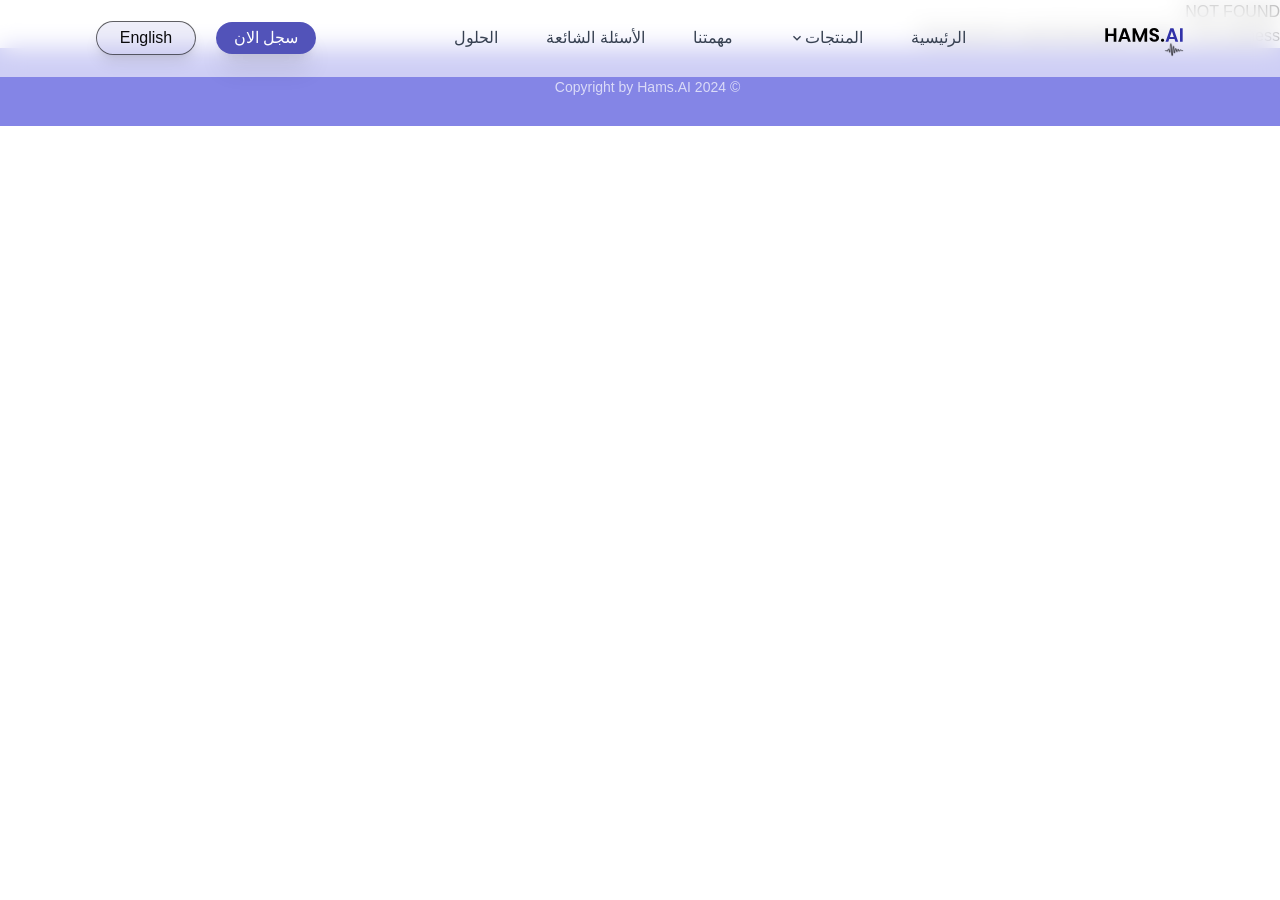
==== commit 0814f2db: "solve" ====
--- a/public/404/index.html
+++ b/public/404/index.html
@@ -1,7 +1,7 @@
-<!DOCTYPE html><html lang="ar"><head><meta charSet="utf-8"/><meta http-equiv="x-ua-compatible" content="ie=edge"/><meta name="viewport" content="width=device-width, initial-scale=1, shrink-to-fit=no"/><meta name="generator" content="Gatsby 5.13.7"/><meta data-react-helmet="true" name="description" content="حول النص للصوت, افضل ذكاء أصطناعي بالغة العربية, حول جميع مكلماتك لذكاء اصطناعي"/><meta data-react-helmet="true" property="og:title" content="404: Not found"/><meta data-react-helmet="true" property="og:description" content="حول النص للصوت, افضل ذكاء أصطناعي بالغة العربية, حول جميع مكلماتك لذكاء اصطناعي"/><meta data-react-helmet="true" property="og:type" content="website"/><meta data-react-helmet="true" name="twitter:card" content="summary"/><meta data-react-helmet="true" name="twitter:creator" content="team@Hams.AI"/><meta data-react-helmet="true" name="twitter:title" content="404: Not found"/><meta data-react-helmet="true" name="twitter:description" content="حول النص للصوت, افضل ذكاء أصطناعي بالغة العربية, حول جميع مكلماتك لذكاء اصطناعي"/><meta name="theme-color" content="#0B0B0D"/><style data-href="/styles.b4a0854a8edcf55e0e90.css" data-identity="gatsby-global-css">@charset "UTF-8";
-/* ! tailwindcss v3.4.14 | MIT License | https://tailwindcss.com */body,html{height:100%}.slider{align-items:center;display:flex}.faded-edges,.faded-edges2{-webkit-mask-image:linear-gradient(270deg,transparent,#fff 20%,#fff 80%,transparent);mask-image:linear-gradient(270deg,transparent,#fff 20%,#fff 80%,transparent)}.boxanimated{align-items:center;animation:rotate 4s linear infinite;background:linear-gradient(#fff,#fff) padding-box,linear-gradient(var(--angle),#8485e6,#21228e,#5253b917) border-box;border:3px solid #0000;border-radius:3px;display:flex;justify-content:center;width:"100%"}@keyframes rotate{to{--angle:360deg}}@property --angle{syntax:"<angle>";initial-value:0deg;inherits:false}.cover-bg{background-image:url(/static/mobileframe-182469096514ba455492f193f3209ff5.svg);background-repeat:cover;background-size:cover}.box{border-radius:.75rem;position:relative}.box:after{border-color:rgb(82 83 185/var(--tw-border-opacity));border-right-width:4px;border-top-right-radius:.75rem;border-top-width:4px;right:-.5rem;top:-.5rem}.box:after,.box:before{--tw-border-opacity:1;content:"";height:3rem;position:absolute;width:3rem}.box:before{border-bottom-left-radius:.75rem;border-bottom-width:4px;border-color:rgb(82 83 185/var(--tw-border-opacity));border-left-width:4px;bottom:-.25rem;left:-.25rem}@keyframes slideUp{0%{opacity:0;transform:translateY(100%)}to{opacity:1;transform:translateY(0)}}.slide-up{animation:slideUp 1s ease-out}@font-face{font-family:noto-sans-arabic-medium;src:local("noto-sans-arabic-medium"),url(/static/Tajawal-Medium-39f6e7909da6851b0fca4500139307ba.ttf) format("truetype")}@font-face{font-family:noto-sans-arabic-bold;src:local("noto-sans-arabic-bold"),url(/static/Tajawal-Black-20bb64985d298963909ec22329ae4e6b.ttf) format("truetype")}@font-face{font-family:nexa-light;src:local("noto-sans-arabic-medium"),url(/static/Tajawal-Medium-39f6e7909da6851b0fca4500139307ba.ttf) format("truetype")}@font-face{font-family:nexa-bold;src:local("noto-sans-arabic-bold"),url(/static/NexaBold-c2b99812f7617bd31a220050147e457d.otf) format("truetype")}.hor-line{align-items:left;border:3px solid #fe6a00;border-radius:10px;margin-left:0;text-align:left;width:140px;width:"50%"}.box-line{display:flex;justify-content:flex-start}.know-more{align-items:center;display:flex;justify-content:center;margin-top:20px;padding-bottom:20px;padding-top:20px;position:relative;width:100%}.title-know-more{margin-bottom:10px;position:absolute;top:-30px}.hor-line-support{border:3px solid #fe6a00;border-radius:10px;bottom:-33px;display:block;position:absolute;width:140px}.hjz-introduction{margin-top:10px}.header-font{font-size:1.5em!important}.en-font .sub-header{font-size:1em!important;line-height:.8;margin-bottom:5px}.ar-font .sub-header{line-height:1.5}.sub-header-font{display:contents!important;line-height:.1!important}.sub-header-font,.sub-header-how{font-size:1.4em!important}.header-section>h2{color:#dfdfe0!important;font-size:2em!important}.how-style{display:flex;flex-direction:column}.how-style>p{margin:0 5px!important}.css-1av7z0b-Support{background:#0b0b0e!important}.css-klplxq{background-color:#0b0b0e!important;border:2px solid #dfdfe0!important;border-radius:15px}.css-148yaum-SectionHeading{color:#dfdfe0}.ar{text-align:right!important}.en{text-align:left!important}body{direction:rtl}.logo-img-ar,.logo-img-en{position:inherit}#form{justify-content:flex-start}#btunn:hover{background-color:rgba(254,106,0,.812)}#img-question{max-width:100%}#FAQs{background-color:#fff!important;padding-top:20px}.css-1ol9p5o-PremiumFeature{height:80px!important;margin-left:10px}#sub-head{color:#0b0b0d;font-size:.65em!important}.css-c0rvfs-PremiumFeature{margin-bottom:50px!important}.btn-subscriptionForm{-webkit-tap-highlight-color:rgba(0,0,0,0);align-items:center;-webkit-appearance:none;appearance:none;background:linear-gradient(#000,#000) padding-box padding-box,linear-gradient(90deg,#201cff -91.5%,#13ef95 80.05%) border-box border-box;border:1px solid transparent;border-radius:4px;box-shadow:0 3px 1px -2px rgba(0,0,0,.2),0 2px 2px 0 rgba(0,0,0,.14),0 1px 5px 0 rgba(0,0,0,.12);box-sizing:border-box;color:#fff;cursor:pointer;display:inline-flex;filter:drop-shadow(rgba(56,237,172,.2) 10px 0 15px) drop-shadow(rgba(150,162,255,.2) -10px 0 15px);font-family:ABCFavorit,Arial Nova,sans-serif;font-size:1rem;font-weight:600;justify-content:center;line-height:2;margin:0;min-width:0;outline:0;padding:6px 1.25rem;position:relative;text-decoration:none;text-transform:capitalize;transition:unset;-webkit-user-select:none;user-select:none;vertical-align:middle;white-space:nowrap}.container-slider{padding:30px 0}.container-slider img{align-items:center;display:flex;height:70px;justify-content:center;margin:0 auto;text-align:center}.slick-arrow{display:none!important}.app-container{color:#fff}.app-container,.hero-section{align-items:center;display:flex;flex-direction:column;justify-content:center}.hero-section{text-align:center;width:100%}.title{box-sizing:border-box;font-family:noto-sans-arabic-medium,sans-serif!important;font-size:.8em!important;font-weight:700;letter-spacing:-1.5px;line-height:1.5;text-align:center!important}.test{color:#000!important}.mic-button-container{align-items:center;cursor:pointer;display:grid;justify-content:center;justify-items:center;text-align:center;width:100%}.container-mic-demo{max-width:100%;width:100%}.mic-button{align-items:center;background:#101015;border:1px solid #000;border-radius:50%;display:flex;height:80px;justify-content:center;position:relative;width:80px}.mic-button i{color:#fff;font-size:2rem}.mic-button.streaming{background:linear-gradient(90deg,#3132a9,#8485e6)}.toggle-text{margin-top:10px}.visualizer{display:flex;justify-content:center;margin-top:20px;opacity:0;transition:opacity .5s ease}.visualizer.active{opacity:1}.bar{animation:pulse 1s ease-in-out infinite;background:linear-gradient(90deg,#3132a9,#8485e6);height:50px;margin:0 5px;width:10px}.bar:nth-child(2){animation-delay:.2s}.bar:nth-child(3){animation-delay:.4s}.up-down-animation{animation:floatUpDown 3s ease-in-out infinite}@keyframes floatUpDown{0%{transform:translateY(0)}50%{transform:translateY(-10px)}to{transform:translateY(0)}}.lk-room-container{background-color:#fff!important;height:auto!important;margin-bottom:10%;margin-top:10%}.sub-header-demo{color:#000!important}.mic-container{height:80px;left:0;position:absolute;top:0;width:80px;z-index:-1}.mic{animation-delay:calc(.1s*var(--i));background-color:#8384e5}.mic,.mic-agent{animation:circle-size .9s ease-in-out infinite;border-radius:50%;height:80px;left:0;opacity:.8;position:absolute;top:0;width:80px;z-index:-1}.mic-agent{animation-delay:calc(1s*var(--i));animation-delay:calc(.1s*var(--i));background-color:#57575b}.invissible{visibility:hidden}@keyframes circle-size{to{opacity:0;transform:scale(2)}}@keyframes circle-size-mini{0%{height:0;width:0}to{height:120px;width:120px}to{opacity:0;transform:scale(2)}}.mic-icon{border:2px solid;border-bottom-left-radius:120px;border-bottom-right-radius:120px;border-top:0;height:12px;left:50%;margin-top:20px;top:50%;transform:translate(-50%,-50%) scale(5);width:16px;z-index:3}.mic-icon,.mic-icon:after,.mic-icon:before{box-sizing:border-box;display:block;position:absolute}.mic-icon:after,.mic-icon:before{content:""}.mic-icon:before{background-color:#fff;height:5px;top:calc(100% + 1px);width:2px}.mic-icon:after,.mic-icon:before{left:50%;transform:translate(-50%)}.mic-icon:after{border:2px solid;border-radius:4px;height:18px;top:-10px;width:8px}.mic-shadow{animation:shadow-rotate 1.5s linear infinite;border-radius:100%;box-shadow:6px 6px 12px 11px #8485e6,-8px -10px 17px 10px #3132a9;height:80px;left:50%;position:absolute;top:50%;transform-origin:center;width:80px;z-index:1}@keyframes shadow-rotate{0%{transform:translate(-50%,-50%) rotate(0deg)}to{transform:translate(-50%,-50%) rotate(1turn)}}.logos-slider,.logos-slider>div>div>div,.slider_MuogDYs5zk>div,.slider_MuogDYs5zk>div>img,.slider_wrapper_MuogDYs5zk{height:120px!important;max-height:120px!important;min-height:120px!important}.w-36{height:80px!important;max-height:80px!important;min-height:80px!important;width:120px!important}@media(max-width:1023px){.logo-container{width:120px!important}.logos-slider,.logos-slider>div>div>div,.slider_MuogDYs5zk>div,.slider_MuogDYs5zk>div>img,.w-36{height:50px!important;max-height:50px!important;min-height:50px!important}.w-36{width:90px!important}.sub-header-demo{margin-top:8%}.container-slider img{width:80px!important}.know-more{display:flex;justify-content:center;width:100%}#sub-head{font-size:1em!important}#form>div{width:100%}#form>div>input{text-align:center}.logo-nav-en{left:-30px;position:relative;top:5px}#img-question{max-width:50%}#main-image{margin:0 auto}}@media(max-width:576px){#word-box{font-size:1em!important}#main-image{margin-top:20px}#sub-head{font-size:.65em!important}#form>div{width:100%}#form>div>input{text-align:center}.logo-nav-en{left:10px;position:relative;top:-14px}#img-question{margin-bottom:30px;max-height:150px;width:100%}#form{justify-content:center}#icon>img{margin-right:5px;min-width:70px;width:70px}#icon>h1{font-size:35px;margin-right:5px}#icon>div>div>h4{font-size:20px}#img-question{max-width:100%}#FAQs{padding:0 0 20px}}@keyframes slide{0%{transform:translateX(0)}to{transform:translateX(-100%)}}.logos{background:#0b0b0d;overflow:hidden;padding:60px 0;position:relative;white-space:nowrap}.logos:after,.logos:before{content:"";height:100%;position:absolute;top:0;width:250px;z-index:2}.logos:before{background:linear-gradient(270deg,hsla(0,0%,100%,0),#0b0b0d);left:0}.logos:after{background:linear-gradient(90deg,hsla(0,0%,100%,0),#0b0b0d);right:0}.logos-slide{animation:slide 10s linear infinite;display:inline-block}.logos-slide img{height:50px;margin:0 40px}#header-en{-webkit-backdrop-filter:blur(5px);backdrop-filter:blur(5px);background-color:hsla(0,0%,100%,0);border-radius:var(--12);color:#0b0b0d;font-family:noto-sans-arabic-bold,sans-serif!important;font-size:1.3em;font-weight:bolder}#header-en,#logo-nav{direction:ltr!important}.ar-font *,.ar-font .font-family,.ar-font button,.ar-font h1,.ar-font h2,.ar-font h3,.ar-font span,.ar-font>*,.ar-font>.css-1vt9vkt-Banner,a,h2{font-family:noto-sans-arabic-medium,sans-serif!important}.en-font *,.en-font .font-family,.en-font>*,.en-font>.css-1vt9vkt-Banner{font-family:nexa-light,sans-serif!important}.en-font button,.en-font h1,.en-font h2,.en-font h3,.en-font span,a,h2{font-family:nexa-bold,sans-serif!important}#company-name:focus,:focus-visible :focus,input:focus,input:focus-visible,textarea:focus{box-shadow:0 0 0 0!important;outline:none!important}.swal-footer{text-align:center}.swal-button{background:#0b0b0e!important}.css-1z0eipk img{max-height:90%;max-width:90%}.css-klplxq{background:#101015!important}.css-193gqni-PremiumFeature{z-index:1!important}.css-1ol9p5o-PremiumFeature{max-height:70px!important;max-width:70px!important;min-height:70px!important;min-width:70px!important}#how-work-title>h2{color:#18d678!important;margin-top:-30px!important}#word-box{background:#fff!important;border:5px solid #000!important;color:#8384e5!important;margin:0}.css-a1qopi-NavbarDrawer .active{color:var(--theme-ui-colors-primary,#000)!important;color:#000!important}.navbar{max-width:1000px!important}#btn-en-ar{background:linear-gradient(#000,#000) padding-box padding-box,linear-gradient(90deg,#201cff -91.5%,#13ef95 80.05%) border-box border-box;border:1px solid transparent;color:#fff;filter:drop-shadow(rgba(56,237,172,.2) 10px 0 15px) drop-shadow(rgba(150,162,255,.2) -10px 0 15px)}#whyhjz{background-color:#fff!important}@media screen and (min-width:700px){.hjz-introduction{font-size:1.2em!important;min-width:100%}.css-seuzb8{max-width:80%!important}.drawer__handler{display:none}}.css-cx4srf{background:#5253b9!important;color:#fff!important}#btn-languages{background-color:#4b44d4;border:none;border-radius:20px;box-shadow:0 4px 6px rgba(0,0,0,.1);color:#fff;cursor:pointer;font-size:16px;font-weight:700;padding:10px 20px;text-decoration:none!important;-webkit-text-decoration:none!important;transition:transform .2s ease-in-out;width:120px}.bgMobile{background-image:url(/static/mobile-284ef4ffd27ce2e15ef59b7334c11d8f.png);background-repeat:no-repeat;background-size:contain}#btn-languages:hover{transform:scale(1.05)}#main-title{margin:0!important}.toggle-text{align-items:center;display:flex;justify-content:center;margin-top:5%;width:100%}.sub-header-demo{-webkit-backdrop-filter:blur(10px);backdrop-filter:blur(10px);background:linear-gradient(90deg,#21228e,#8485e6);border:none;border-radius:20px;box-shadow:3px 5px 15px 0 #000;color:#fff!important;cursor:pointer;font-size:14px;font-weight:400;max-width:85%;outline:none;padding:10px 20px;text-align:center;transition:opacity .2s ease-in-out}.css-19a9ylq{align-items:center!important;display:flex!important;justify-content:start!important;margin-top:0!important}.css-1hkgigy{margin:5% 0 10%!important}.slick-dots{display:none!important}#home{padding-bottom:5%}.slick-slider{-webkit-touch-callout:none;-webkit-tap-highlight-color:transparent;box-sizing:border-box;touch-action:pan-y;-webkit-user-select:none;user-select:none;-khtml-user-select:none}.slick-list,.slick-slider{display:block;position:relative}.slick-list{margin:0;overflow:hidden;padding:0}.slick-list:focus{outline:none}.slick-list.dragging{cursor:pointer;cursor:hand}.slick-slider .slick-list,.slick-slider .slick-track{transform:translateZ(0)}.slick-track{display:block;left:0;margin-left:auto;margin-right:auto;position:relative;top:0}.slick-track:after,.slick-track:before{content:"";display:table}.slick-track:after{clear:both}.slick-loading .slick-track{visibility:hidden}.slick-slide{display:none;float:left;height:100%;min-height:1px}[dir=rtl] .slick-slide{float:right}.slick-slide img{display:block}.slick-slide.slick-loading img{display:none}.slick-slide.dragging img{pointer-events:none}.slick-initialized .slick-slide{display:block}.slick-loading .slick-slide{visibility:hidden}.slick-vertical .slick-slide{border:1px solid transparent;display:block;height:auto}.slick-arrow.slick-hidden{display:none}.slick-loading .slick-list{background:#fff url([data-uri]) 50% no-repeat}@font-face{font-family:slick;font-style:normal;font-weight:400;src:url([data-uri]);src:url([data-uri]?#iefix) format("embedded-opentype"),url([data-uri]) format("woff"),url([data-uri]) format("truetype"),url([data-uri]#slick) format("svg")}.slick-next,.slick-prev{border:none;cursor:pointer;display:block;font-size:0;height:20px;line-height:0;padding:0;position:absolute;top:50%;transform:translateY(-50%);width:20px}.slick-next,.slick-next:focus,.slick-next:hover,.slick-prev,.slick-prev:focus,.slick-prev:hover{background:transparent;color:transparent;outline:none}.slick-next:focus:before,.slick-next:hover:before,.slick-prev:focus:before,.slick-prev:hover:before{opacity:1}.slick-next.slick-disabled:before,.slick-prev.slick-disabled:before{opacity:.25}.slick-next:before,.slick-prev:before{-webkit-font-smoothing:antialiased;-moz-osx-font-smoothing:grayscale;color:#fff;font-family:slick;font-size:20px;line-height:1;opacity:.75}.slick-prev{left:-25px}[dir=rtl] .slick-prev{left:auto;right:-25px}.slick-prev:before{content:"←"}[dir=rtl] .slick-prev:before{content:"→"}.slick-next{right:-25px}[dir=rtl] .slick-next{left:-25px;right:auto}.slick-next:before{content:"→"}[dir=rtl] .slick-next:before{content:"←"}.slick-dotted.slick-slider{margin-bottom:30px}.slick-dots{bottom:-25px;display:block;list-style:none;margin:0;padding:0;position:absolute;text-align:center;width:100%}.slick-dots li{display:inline-block;margin:0 5px;padding:0;position:relative}.slick-dots li,.slick-dots li button{cursor:pointer;height:20px;width:20px}.slick-dots li button{background:transparent;border:0;color:transparent;display:block;font-size:0;line-height:0;outline:none;padding:5px}.slick-dots li button:focus,.slick-dots li button:hover{outline:none}.slick-dots li button:focus:before,.slick-dots li button:hover:before{opacity:1}.slick-dots li button:before{-webkit-font-smoothing:antialiased;-moz-osx-font-smoothing:grayscale;color:#000;content:"•";font-family:slick;font-size:6px;height:20px;left:0;line-height:20px;opacity:.25;position:absolute;text-align:center;top:0;width:20px}.slick-dots li.slick-active button:before{color:#000;opacity:.75}[data-aos][data-aos][data-aos-duration="50"],body[data-aos-duration="50"] [data-aos]{transition-duration:50ms}[data-aos][data-aos][data-aos-delay="50"],body[data-aos-delay="50"] [data-aos]{transition-delay:0}[data-aos][data-aos][data-aos-delay="50"].aos-animate,body[data-aos-delay="50"] [data-aos].aos-animate{transition-delay:50ms}[data-aos][data-aos][data-aos-duration="100"],body[data-aos-duration="100"] [data-aos]{transition-duration:.1s}[data-aos][data-aos][data-aos-delay="100"],body[data-aos-delay="100"] [data-aos]{transition-delay:0}[data-aos][data-aos][data-aos-delay="100"].aos-animate,body[data-aos-delay="100"] [data-aos].aos-animate{transition-delay:.1s}[data-aos][data-aos][data-aos-duration="150"],body[data-aos-duration="150"] [data-aos]{transition-duration:.15s}[data-aos][data-aos][data-aos-delay="150"],body[data-aos-delay="150"] [data-aos]{transition-delay:0}[data-aos][data-aos][data-aos-delay="150"].aos-animate,body[data-aos-delay="150"] [data-aos].aos-animate{transition-delay:.15s}[data-aos][data-aos][data-aos-duration="200"],body[data-aos-duration="200"] [data-aos]{transition-duration:.2s}[data-aos][data-aos][data-aos-delay="200"],body[data-aos-delay="200"] [data-aos]{transition-delay:0}[data-aos][data-aos][data-aos-delay="200"].aos-animate,body[data-aos-delay="200"] [data-aos].aos-animate{transition-delay:.2s}[data-aos][data-aos][data-aos-duration="250"],body[data-aos-duration="250"] [data-aos]{transition-duration:.25s}[data-aos][data-aos][data-aos-delay="250"],body[data-aos-delay="250"] [data-aos]{transition-delay:0}[data-aos][data-aos][data-aos-delay="250"].aos-animate,body[data-aos-delay="250"] [data-aos].aos-animate{transition-delay:.25s}[data-aos][data-aos][data-aos-duration="300"],body[data-aos-duration="300"] [data-aos]{transition-duration:.3s}[data-aos][data-aos][data-aos-delay="300"],body[data-aos-delay="300"] [data-aos]{transition-delay:0}[data-aos][data-aos][data-aos-delay="300"].aos-animate,body[data-aos-delay="300"] [data-aos].aos-animate{transition-delay:.3s}[data-aos][data-aos][data-aos-duration="350"],body[data-aos-duration="350"] [data-aos]{transition-duration:.35s}[data-aos][data-aos][data-aos-delay="350"],body[data-aos-delay="350"] [data-aos]{transition-delay:0}[data-aos][data-aos][data-aos-delay="350"].aos-animate,body[data-aos-delay="350"] [data-aos].aos-animate{transition-delay:.35s}[data-aos][data-aos][data-aos-duration="400"],body[data-aos-duration="400"] [data-aos]{transition-duration:.4s}[data-aos][data-aos][data-aos-delay="400"],body[data-aos-delay="400"] [data-aos]{transition-delay:0}[data-aos][data-aos][data-aos-delay="400"].aos-animate,body[data-aos-delay="400"] [data-aos].aos-animate{transition-delay:.4s}[data-aos][data-aos][data-aos-duration="450"],body[data-aos-duration="450"] [data-aos]{transition-duration:.45s}[data-aos][data-aos][data-aos-delay="450"],body[data-aos-delay="450"] [data-aos]{transition-delay:0}[data-aos][data-aos][data-aos-delay="450"].aos-animate,body[data-aos-delay="450"] [data-aos].aos-animate{transition-delay:.45s}[data-aos][data-aos][data-aos-duration="500"],body[data-aos-duration="500"] [data-aos]{transition-duration:.5s}[data-aos][data-aos][data-aos-delay="500"],body[data-aos-delay="500"] [data-aos]{transition-delay:0}[data-aos][data-aos][data-aos-delay="500"].aos-animate,body[data-aos-delay="500"] [data-aos].aos-animate{transition-delay:.5s}[data-aos][data-aos][data-aos-duration="550"],body[data-aos-duration="550"] [data-aos]{transition-duration:.55s}[data-aos][data-aos][data-aos-delay="550"],body[data-aos-delay="550"] [data-aos]{transition-delay:0}[data-aos][data-aos][data-aos-delay="550"].aos-animate,body[data-aos-delay="550"] [data-aos].aos-animate{transition-delay:.55s}[data-aos][data-aos][data-aos-duration="600"],body[data-aos-duration="600"] [data-aos]{transition-duration:.6s}[data-aos][data-aos][data-aos-delay="600"],body[data-aos-delay="600"] [data-aos]{transition-delay:0}[data-aos][data-aos][data-aos-delay="600"].aos-animate,body[data-aos-delay="600"] [data-aos].aos-animate{transition-delay:.6s}[data-aos][data-aos][data-aos-duration="650"],body[data-aos-duration="650"] [data-aos]{transition-duration:.65s}[data-aos][data-aos][data-aos-delay="650"],body[data-aos-delay="650"] [data-aos]{transition-delay:0}[data-aos][data-aos][data-aos-delay="650"].aos-animate,body[data-aos-delay="650"] [data-aos].aos-animate{transition-delay:.65s}[data-aos][data-aos][data-aos-duration="700"],body[data-aos-duration="700"] [data-aos]{transition-duration:.7s}[data-aos][data-aos][data-aos-delay="700"],body[data-aos-delay="700"] [data-aos]{transition-delay:0}[data-aos][data-aos][data-aos-delay="700"].aos-animate,body[data-aos-delay="700"] [data-aos].aos-animate{transition-delay:.7s}[data-aos][data-aos][data-aos-duration="750"],body[data-aos-duration="750"] [data-aos]{transition-duration:.75s}[data-aos][data-aos][data-aos-delay="750"],body[data-aos-delay="750"] [data-aos]{transition-delay:0}[data-aos][data-aos][data-aos-delay="750"].aos-animate,body[data-aos-delay="750"] [data-aos].aos-animate{transition-delay:.75s}[data-aos][data-aos][data-aos-duration="800"],body[data-aos-duration="800"] [data-aos]{transition-duration:.8s}[data-aos][data-aos][data-aos-delay="800"],body[data-aos-delay="800"] [data-aos]{transition-delay:0}[data-aos][data-aos][data-aos-delay="800"].aos-animate,body[data-aos-delay="800"] [data-aos].aos-animate{transition-delay:.8s}[data-aos][data-aos][data-aos-duration="850"],body[data-aos-duration="850"] [data-aos]{transition-duration:.85s}[data-aos][data-aos][data-aos-delay="850"],body[data-aos-delay="850"] [data-aos]{transition-delay:0}[data-aos][data-aos][data-aos-delay="850"].aos-animate,body[data-aos-delay="850"] [data-aos].aos-animate{transition-delay:.85s}[data-aos][data-aos][data-aos-duration="900"],body[data-aos-duration="900"] [data-aos]{transition-duration:.9s}[data-aos][data-aos][data-aos-delay="900"],body[data-aos-delay="900"] [data-aos]{transition-delay:0}[data-aos][data-aos][data-aos-delay="900"].aos-animate,body[data-aos-delay="900"] [data-aos].aos-animate{transition-delay:.9s}[data-aos][data-aos][data-aos-duration="950"],body[data-aos-duration="950"] [data-aos]{transition-duration:.95s}[data-aos][data-aos][data-aos-delay="950"],body[data-aos-delay="950"] [data-aos]{transition-delay:0}[data-aos][data-aos][data-aos-delay="950"].aos-animate,body[data-aos-delay="950"] [data-aos].aos-animate{transition-delay:.95s}[data-aos][data-aos][data-aos-duration="1000"],body[data-aos-duration="1000"] [data-aos]{transition-duration:1s}[data-aos][data-aos][data-aos-delay="1000"],body[data-aos-delay="1000"] [data-aos]{transition-delay:0}[data-aos][data-aos][data-aos-delay="1000"].aos-animate,body[data-aos-delay="1000"] [data-aos].aos-animate{transition-delay:1s}[data-aos][data-aos][data-aos-duration="1050"],body[data-aos-duration="1050"] [data-aos]{transition-duration:1.05s}[data-aos][data-aos][data-aos-delay="1050"],body[data-aos-delay="1050"] [data-aos]{transition-delay:0}[data-aos][data-aos][data-aos-delay="1050"].aos-animate,body[data-aos-delay="1050"] [data-aos].aos-animate{transition-delay:1.05s}[data-aos][data-aos][data-aos-duration="1100"],body[data-aos-duration="1100"] [data-aos]{transition-duration:1.1s}[data-aos][data-aos][data-aos-delay="1100"],body[data-aos-delay="1100"] [data-aos]{transition-delay:0}[data-aos][data-aos][data-aos-delay="1100"].aos-animate,body[data-aos-delay="1100"] [data-aos].aos-animate{transition-delay:1.1s}[data-aos][data-aos][data-aos-duration="1150"],body[data-aos-duration="1150"] [data-aos]{transition-duration:1.15s}[data-aos][data-aos][data-aos-delay="1150"],body[data-aos-delay="1150"] [data-aos]{transition-delay:0}[data-aos][data-aos][data-aos-delay="1150"].aos-animate,body[data-aos-delay="1150"] [data-aos].aos-animate{transition-delay:1.15s}[data-aos][data-aos][data-aos-duration="1200"],body[data-aos-duration="1200"] [data-aos]{transition-duration:1.2s}[data-aos][data-aos][data-aos-delay="1200"],body[data-aos-delay="1200"] [data-aos]{transition-delay:0}[data-aos][data-aos][data-aos-delay="1200"].aos-animate,body[data-aos-delay="1200"] [data-aos].aos-animate{transition-delay:1.2s}[data-aos][data-aos][data-aos-duration="1250"],body[data-aos-duration="1250"] [data-aos]{transition-duration:1.25s}[data-aos][data-aos][data-aos-delay="1250"],body[data-aos-delay="1250"] [data-aos]{transition-delay:0}[data-aos][data-aos][data-aos-delay="1250"].aos-animate,body[data-aos-delay="1250"] [data-aos].aos-animate{transition-delay:1.25s}[data-aos][data-aos][data-aos-duration="1300"],body[data-aos-duration="1300"] [data-aos]{transition-duration:1.3s}[data-aos][data-aos][data-aos-delay="1300"],body[data-aos-delay="1300"] [data-aos]{transition-delay:0}[data-aos][data-aos][data-aos-delay="1300"].aos-animate,body[data-aos-delay="1300"] [data-aos].aos-animate{transition-delay:1.3s}[data-aos][data-aos][data-aos-duration="1350"],body[data-aos-duration="1350"] [data-aos]{transition-duration:1.35s}[data-aos][data-aos][data-aos-delay="1350"],body[data-aos-delay="1350"] [data-aos]{transition-delay:0}[data-aos][data-aos][data-aos-delay="1350"].aos-animate,body[data-aos-delay="1350"] [data-aos].aos-animate{transition-delay:1.35s}[data-aos][data-aos][data-aos-duration="1400"],body[data-aos-duration="1400"] [data-aos]{transition-duration:1.4s}[data-aos][data-aos][data-aos-delay="1400"],body[data-aos-delay="1400"] [data-aos]{transition-delay:0}[data-aos][data-aos][data-aos-delay="1400"].aos-animate,body[data-aos-delay="1400"] [data-aos].aos-animate{transition-delay:1.4s}[data-aos][data-aos][data-aos-duration="1450"],body[data-aos-duration="1450"] [data-aos]{transition-duration:1.45s}[data-aos][data-aos][data-aos-delay="1450"],body[data-aos-delay="1450"] [data-aos]{transition-delay:0}[data-aos][data-aos][data-aos-delay="1450"].aos-animate,body[data-aos-delay="1450"] [data-aos].aos-animate{transition-delay:1.45s}[data-aos][data-aos][data-aos-duration="1500"],body[data-aos-duration="1500"] [data-aos]{transition-duration:1.5s}[data-aos][data-aos][data-aos-delay="1500"],body[data-aos-delay="1500"] [data-aos]{transition-delay:0}[data-aos][data-aos][data-aos-delay="1500"].aos-animate,body[data-aos-delay="1500"] [data-aos].aos-animate{transition-delay:1.5s}[data-aos][data-aos][data-aos-duration="1550"],body[data-aos-duration="1550"] [data-aos]{transition-duration:1.55s}[data-aos][data-aos][data-aos-delay="1550"],body[data-aos-delay="1550"] [data-aos]{transition-delay:0}[data-aos][data-aos][data-aos-delay="1550"].aos-animate,body[data-aos-delay="1550"] [data-aos].aos-animate{transition-delay:1.55s}[data-aos][data-aos][data-aos-duration="1600"],body[data-aos-duration="1600"] [data-aos]{transition-duration:1.6s}[data-aos][data-aos][data-aos-delay="1600"],body[data-aos-delay="1600"] [data-aos]{transition-delay:0}[data-aos][data-aos][data-aos-delay="1600"].aos-animate,body[data-aos-delay="1600"] [data-aos].aos-animate{transition-delay:1.6s}[data-aos][data-aos][data-aos-duration="1650"],body[data-aos-duration="1650"] [data-aos]{transition-duration:1.65s}[data-aos][data-aos][data-aos-delay="1650"],body[data-aos-delay="1650"] [data-aos]{transition-delay:0}[data-aos][data-aos][data-aos-delay="1650"].aos-animate,body[data-aos-delay="1650"] [data-aos].aos-animate{transition-delay:1.65s}[data-aos][data-aos][data-aos-duration="1700"],body[data-aos-duration="1700"] [data-aos]{transition-duration:1.7s}[data-aos][data-aos][data-aos-delay="1700"],body[data-aos-delay="1700"] [data-aos]{transition-delay:0}[data-aos][data-aos][data-aos-delay="1700"].aos-animate,body[data-aos-delay="1700"] [data-aos].aos-animate{transition-delay:1.7s}[data-aos][data-aos][data-aos-duration="1750"],body[data-aos-duration="1750"] [data-aos]{transition-duration:1.75s}[data-aos][data-aos][data-aos-delay="1750"],body[data-aos-delay="1750"] [data-aos]{transition-delay:0}[data-aos][data-aos][data-aos-delay="1750"].aos-animate,body[data-aos-delay="1750"] [data-aos].aos-animate{transition-delay:1.75s}[data-aos][data-aos][data-aos-duration="1800"],body[data-aos-duration="1800"] [data-aos]{transition-duration:1.8s}[data-aos][data-aos][data-aos-delay="1800"],body[data-aos-delay="1800"] [data-aos]{transition-delay:0}[data-aos][data-aos][data-aos-delay="1800"].aos-animate,body[data-aos-delay="1800"] [data-aos].aos-animate{transition-delay:1.8s}[data-aos][data-aos][data-aos-duration="1850"],body[data-aos-duration="1850"] [data-aos]{transition-duration:1.85s}[data-aos][data-aos][data-aos-delay="1850"],body[data-aos-delay="1850"] [data-aos]{transition-delay:0}[data-aos][data-aos][data-aos-delay="1850"].aos-animate,body[data-aos-delay="1850"] [data-aos].aos-animate{transition-delay:1.85s}[data-aos][data-aos][data-aos-duration="1900"],body[data-aos-duration="1900"] [data-aos]{transition-duration:1.9s}[data-aos][data-aos][data-aos-delay="1900"],body[data-aos-delay="1900"] [data-aos]{transition-delay:0}[data-aos][data-aos][data-aos-delay="1900"].aos-animate,body[data-aos-delay="1900"] [data-aos].aos-animate{transition-delay:1.9s}[data-aos][data-aos][data-aos-duration="1950"],body[data-aos-duration="1950"] [data-aos]{transition-duration:1.95s}[data-aos][data-aos][data-aos-delay="1950"],body[data-aos-delay="1950"] [data-aos]{transition-delay:0}[data-aos][data-aos][data-aos-delay="1950"].aos-animate,body[data-aos-delay="1950"] [data-aos].aos-animate{transition-delay:1.95s}[data-aos][data-aos][data-aos-duration="2000"],body[data-aos-duration="2000"] [data-aos]{transition-duration:2s}[data-aos][data-aos][data-aos-delay="2000"],body[data-aos-delay="2000"] [data-aos]{transition-delay:0}[data-aos][data-aos][data-aos-delay="2000"].aos-animate,body[data-aos-delay="2000"] [data-aos].aos-animate{transition-delay:2s}[data-aos][data-aos][data-aos-duration="2050"],body[data-aos-duration="2050"] [data-aos]{transition-duration:2.05s}[data-aos][data-aos][data-aos-delay="2050"],body[data-aos-delay="2050"] [data-aos]{transition-delay:0}[data-aos][data-aos][data-aos-delay="2050"].aos-animate,body[data-aos-delay="2050"] [data-aos].aos-animate{transition-delay:2.05s}[data-aos][data-aos][data-aos-duration="2100"],body[data-aos-duration="2100"] [data-aos]{transition-duration:2.1s}[data-aos][data-aos][data-aos-delay="2100"],body[data-aos-delay="2100"] [data-aos]{transition-delay:0}[data-aos][data-aos][data-aos-delay="2100"].aos-animate,body[data-aos-delay="2100"] [data-aos].aos-animate{transition-delay:2.1s}[data-aos][data-aos][data-aos-duration="2150"],body[data-aos-duration="2150"] [data-aos]{transition-duration:2.15s}[data-aos][data-aos][data-aos-delay="2150"],body[data-aos-delay="2150"] [data-aos]{transition-delay:0}[data-aos][data-aos][data-aos-delay="2150"].aos-animate,body[data-aos-delay="2150"] [data-aos].aos-animate{transition-delay:2.15s}[data-aos][data-aos][data-aos-duration="2200"],body[data-aos-duration="2200"] [data-aos]{transition-duration:2.2s}[data-aos][data-aos][data-aos-delay="2200"],body[data-aos-delay="2200"] [data-aos]{transition-delay:0}[data-aos][data-aos][data-aos-delay="2200"].aos-animate,body[data-aos-delay="2200"] [data-aos].aos-animate{transition-delay:2.2s}[data-aos][data-aos][data-aos-duration="2250"],body[data-aos-duration="2250"] [data-aos]{transition-duration:2.25s}[data-aos][data-aos][data-aos-delay="2250"],body[data-aos-delay="2250"] [data-aos]{transition-delay:0}[data-aos][data-aos][data-aos-delay="2250"].aos-animate,body[data-aos-delay="2250"] [data-aos].aos-animate{transition-delay:2.25s}[data-aos][data-aos][data-aos-duration="2300"],body[data-aos-duration="2300"] [data-aos]{transition-duration:2.3s}[data-aos][data-aos][data-aos-delay="2300"],body[data-aos-delay="2300"] [data-aos]{transition-delay:0}[data-aos][data-aos][data-aos-delay="2300"].aos-animate,body[data-aos-delay="2300"] [data-aos].aos-animate{transition-delay:2.3s}[data-aos][data-aos][data-aos-duration="2350"],body[data-aos-duration="2350"] [data-aos]{transition-duration:2.35s}[data-aos][data-aos][data-aos-delay="2350"],body[data-aos-delay="2350"] [data-aos]{transition-delay:0}[data-aos][data-aos][data-aos-delay="2350"].aos-animate,body[data-aos-delay="2350"] [data-aos].aos-animate{transition-delay:2.35s}[data-aos][data-aos][data-aos-duration="2400"],body[data-aos-duration="2400"] [data-aos]{transition-duration:2.4s}[data-aos][data-aos][data-aos-delay="2400"],body[data-aos-delay="2400"] [data-aos]{transition-delay:0}[data-aos][data-aos][data-aos-delay="2400"].aos-animate,body[data-aos-delay="2400"] [data-aos].aos-animate{transition-delay:2.4s}[data-aos][data-aos][data-aos-duration="2450"],body[data-aos-duration="2450"] [data-aos]{transition-duration:2.45s}[data-aos][data-aos][data-aos-delay="2450"],body[data-aos-delay="2450"] [data-aos]{transition-delay:0}[data-aos][data-aos][data-aos-delay="2450"].aos-animate,body[data-aos-delay="2450"] [data-aos].aos-animate{transition-delay:2.45s}[data-aos][data-aos][data-aos-duration="2500"],body[data-aos-duration="2500"] [data-aos]{transition-duration:2.5s}[data-aos][data-aos][data-aos-delay="2500"],body[data-aos-delay="2500"] [data-aos]{transition-delay:0}[data-aos][data-aos][data-aos-delay="2500"].aos-animate,body[data-aos-delay="2500"] [data-aos].aos-animate{transition-delay:2.5s}[data-aos][data-aos][data-aos-duration="2550"],body[data-aos-duration="2550"] [data-aos]{transition-duration:2.55s}[data-aos][data-aos][data-aos-delay="2550"],body[data-aos-delay="2550"] [data-aos]{transition-delay:0}[data-aos][data-aos][data-aos-delay="2550"].aos-animate,body[data-aos-delay="2550"] [data-aos].aos-animate{transition-delay:2.55s}[data-aos][data-aos][data-aos-duration="2600"],body[data-aos-duration="2600"] [data-aos]{transition-duration:2.6s}[data-aos][data-aos][data-aos-delay="2600"],body[data-aos-delay="2600"] [data-aos]{transition-delay:0}[data-aos][data-aos][data-aos-delay="2600"].aos-animate,body[data-aos-delay="2600"] [data-aos].aos-animate{transition-delay:2.6s}[data-aos][data-aos][data-aos-duration="2650"],body[data-aos-duration="2650"] [data-aos]{transition-duration:2.65s}[data-aos][data-aos][data-aos-delay="2650"],body[data-aos-delay="2650"] [data-aos]{transition-delay:0}[data-aos][data-aos][data-aos-delay="2650"].aos-animate,body[data-aos-delay="2650"] [data-aos].aos-animate{transition-delay:2.65s}[data-aos][data-aos][data-aos-duration="2700"],body[data-aos-duration="2700"] [data-aos]{transition-duration:2.7s}[data-aos][data-aos][data-aos-delay="2700"],body[data-aos-delay="2700"] [data-aos]{transition-delay:0}[data-aos][data-aos][data-aos-delay="2700"].aos-animate,body[data-aos-delay="2700"] [data-aos].aos-animate{transition-delay:2.7s}[data-aos][data-aos][data-aos-duration="2750"],body[data-aos-duration="2750"] [data-aos]{transition-duration:2.75s}[data-aos][data-aos][data-aos-delay="2750"],body[data-aos-delay="2750"] [data-aos]{transition-delay:0}[data-aos][data-aos][data-aos-delay="2750"].aos-animate,body[data-aos-delay="2750"] [data-aos].aos-animate{transition-delay:2.75s}[data-aos][data-aos][data-aos-duration="2800"],body[data-aos-duration="2800"] [data-aos]{transition-duration:2.8s}[data-aos][data-aos][data-aos-delay="2800"],body[data-aos-delay="2800"] [data-aos]{transition-delay:0}[data-aos][data-aos][data-aos-delay="2800"].aos-animate,body[data-aos-delay="2800"] [data-aos].aos-animate{transition-delay:2.8s}[data-aos][data-aos][data-aos-duration="2850"],body[data-aos-duration="2850"] [data-aos]{transition-duration:2.85s}[data-aos][data-aos][data-aos-delay="2850"],body[data-aos-delay="2850"] [data-aos]{transition-delay:0}[data-aos][data-aos][data-aos-delay="2850"].aos-animate,body[data-aos-delay="2850"] [data-aos].aos-animate{transition-delay:2.85s}[data-aos][data-aos][data-aos-duration="2900"],body[data-aos-duration="2900"] [data-aos]{transition-duration:2.9s}[data-aos][data-aos][data-aos-delay="2900"],body[data-aos-delay="2900"] [data-aos]{transition-delay:0}[data-aos][data-aos][data-aos-delay="2900"].aos-animate,body[data-aos-delay="2900"] [data-aos].aos-animate{transition-delay:2.9s}[data-aos][data-aos][data-aos-duration="2950"],body[data-aos-duration="2950"] [data-aos]{transition-duration:2.95s}[data-aos][data-aos][data-aos-delay="2950"],body[data-aos-delay="2950"] [data-aos]{transition-delay:0}[data-aos][data-aos][data-aos-delay="2950"].aos-animate,body[data-aos-delay="2950"] [data-aos].aos-animate{transition-delay:2.95s}[data-aos][data-aos][data-aos-duration="3000"],body[data-aos-duration="3000"] [data-aos]{transition-duration:3s}[data-aos][data-aos][data-aos-delay="3000"],body[data-aos-delay="3000"] [data-aos]{transition-delay:0}[data-aos][data-aos][data-aos-delay="3000"].aos-animate,body[data-aos-delay="3000"] [data-aos].aos-animate{transition-delay:3s}[data-aos][data-aos][data-aos-easing=linear],body[data-aos-easing=linear] [data-aos]{transition-timing-function:cubic-bezier(.25,.25,.75,.75)}[data-aos][data-aos][data-aos-easing=ease],body[data-aos-easing=ease] [data-aos]{transition-timing-function:ease}[data-aos][data-aos][data-aos-easing=ease-in],body[data-aos-easing=ease-in] [data-aos]{transition-timing-function:ease-in}[data-aos][data-aos][data-aos-easing=ease-out],body[data-aos-easing=ease-out] [data-aos]{transition-timing-function:ease-out}[data-aos][data-aos][data-aos-easing=ease-in-out],body[data-aos-easing=ease-in-out] [data-aos]{transition-timing-function:ease-in-out}[data-aos][data-aos][data-aos-easing=ease-in-back],body[data-aos-easing=ease-in-back] [data-aos]{transition-timing-function:cubic-bezier(.6,-.28,.735,.045)}[data-aos][data-aos][data-aos-easing=ease-out-back],body[data-aos-easing=ease-out-back] [data-aos]{transition-timing-function:cubic-bezier(.175,.885,.32,1.275)}[data-aos][data-aos][data-aos-easing=ease-in-out-back],body[data-aos-easing=ease-in-out-back] [data-aos]{transition-timing-function:cubic-bezier(.68,-.55,.265,1.55)}[data-aos][data-aos][data-aos-easing=ease-in-sine],body[data-aos-easing=ease-in-sine] [data-aos]{transition-timing-function:cubic-bezier(.47,0,.745,.715)}[data-aos][data-aos][data-aos-easing=ease-out-sine],body[data-aos-easing=ease-out-sine] [data-aos]{transition-timing-function:cubic-bezier(.39,.575,.565,1)}[data-aos][data-aos][data-aos-easing=ease-in-out-sine],body[data-aos-easing=ease-in-out-sine] [data-aos]{transition-timing-function:cubic-bezier(.445,.05,.55,.95)}[data-aos][data-aos][data-aos-easing=ease-in-quad],body[data-aos-easing=ease-in-quad] [data-aos]{transition-timing-function:cubic-bezier(.55,.085,.68,.53)}[data-aos][data-aos][data-aos-easing=ease-out-quad],body[data-aos-easing=ease-out-quad] [data-aos]{transition-timing-function:cubic-bezier(.25,.46,.45,.94)}[data-aos][data-aos][data-aos-easing=ease-in-out-quad],body[data-aos-easing=ease-in-out-quad] [data-aos]{transition-timing-function:cubic-bezier(.455,.03,.515,.955)}[data-aos][data-aos][data-aos-easing=ease-in-cubic],body[data-aos-easing=ease-in-cubic] [data-aos]{transition-timing-function:cubic-bezier(.55,.085,.68,.53)}[data-aos][data-aos][data-aos-easing=ease-out-cubic],body[data-aos-easing=ease-out-cubic] [data-aos]{transition-timing-function:cubic-bezier(.25,.46,.45,.94)}[data-aos][data-aos][data-aos-easing=ease-in-out-cubic],body[data-aos-easing=ease-in-out-cubic] [data-aos]{transition-timing-function:cubic-bezier(.455,.03,.515,.955)}[data-aos][data-aos][data-aos-easing=ease-in-quart],body[data-aos-easing=ease-in-quart] [data-aos]{transition-timing-function:cubic-bezier(.55,.085,.68,.53)}[data-aos][data-aos][data-aos-easing=ease-out-quart],body[data-aos-easing=ease-out-quart] [data-aos]{transition-timing-function:cubic-bezier(.25,.46,.45,.94)}[data-aos][data-aos][data-aos-easing=ease-in-out-quart],body[data-aos-easing=ease-in-out-quart] [data-aos]{transition-timing-function:cubic-bezier(.455,.03,.515,.955)}[data-aos^=fade][data-aos^=fade]{opacity:0;transition-property:opacity,transform}[data-aos^=fade][data-aos^=fade].aos-animate{opacity:1;transform:translateZ(0)}[data-aos=fade-up]{transform:translate3d(0,100px,0)}[data-aos=fade-down]{transform:translate3d(0,-100px,0)}[data-aos=fade-right]{transform:translate3d(-100px,0,0)}[data-aos=fade-left]{transform:translate3d(100px,0,0)}[data-aos=fade-up-right]{transform:translate3d(-100px,100px,0)}[data-aos=fade-up-left]{transform:translate3d(100px,100px,0)}[data-aos=fade-down-right]{transform:translate3d(-100px,-100px,0)}[data-aos=fade-down-left]{transform:translate3d(100px,-100px,0)}[data-aos^=zoom][data-aos^=zoom]{opacity:0;transition-property:opacity,transform}[data-aos^=zoom][data-aos^=zoom].aos-animate{opacity:1;transform:translateZ(0) scale(1)}[data-aos=zoom-in]{transform:scale(.6)}[data-aos=zoom-in-up]{transform:translate3d(0,100px,0) scale(.6)}[data-aos=zoom-in-down]{transform:translate3d(0,-100px,0) scale(.6)}[data-aos=zoom-in-right]{transform:translate3d(-100px,0,0) scale(.6)}[data-aos=zoom-in-left]{transform:translate3d(100px,0,0) scale(.6)}[data-aos=zoom-out]{transform:scale(1.2)}[data-aos=zoom-out-up]{transform:translate3d(0,100px,0) scale(1.2)}[data-aos=zoom-out-down]{transform:translate3d(0,-100px,0) scale(1.2)}[data-aos=zoom-out-right]{transform:translate3d(-100px,0,0) scale(1.2)}[data-aos=zoom-out-left]{transform:translate3d(100px,0,0) scale(1.2)}[data-aos^=slide][data-aos^=slide]{transition-property:transform}[data-aos^=slide][data-aos^=slide].aos-animate{transform:translateZ(0)}[data-aos=slide-up]{transform:translate3d(0,100%,0)}[data-aos=slide-down]{transform:translate3d(0,-100%,0)}[data-aos=slide-right]{transform:translate3d(-100%,0,0)}[data-aos=slide-left]{transform:translate3d(100%,0,0)}[data-aos^=flip][data-aos^=flip]{backface-visibility:hidden;transition-property:transform}[data-aos=flip-left]{transform:perspective(2500px) rotateY(-100deg)}[data-aos=flip-left].aos-animate{transform:perspective(2500px) rotateY(0)}[data-aos=flip-right]{transform:perspective(2500px) rotateY(100deg)}[data-aos=flip-right].aos-animate{transform:perspective(2500px) rotateY(0)}[data-aos=flip-up]{transform:perspective(2500px) rotateX(-100deg)}[data-aos=flip-up].aos-animate{transform:perspective(2500px) rotateX(0)}[data-aos=flip-down]{transform:perspective(2500px) rotateX(100deg)}[data-aos=flip-down].aos-animate{transform:perspective(2500px) rotateX(0)}*,:after,:before{--tw-border-spacing-x:0;--tw-border-spacing-y:0;--tw-translate-x:0;--tw-translate-y:0;--tw-rotate:0;--tw-skew-x:0;--tw-skew-y:0;--tw-scale-x:1;--tw-scale-y:1;--tw-pan-x: ;--tw-pan-y: ;--tw-pinch-zoom: ;--tw-scroll-snap-strictness:proximity;--tw-gradient-from-position: ;--tw-gradient-via-position: ;--tw-gradient-to-position: ;--tw-ordinal: ;--tw-slashed-zero: ;--tw-numeric-figure: ;--tw-numeric-spacing: ;--tw-numeric-fraction: ;--tw-ring-inset: ;--tw-ring-offset-width:0px;--tw-ring-offset-color:#fff;--tw-ring-color:rgba(59,130,246,.5);--tw-ring-offset-shadow:0 0 #0000;--tw-ring-shadow:0 0 #0000;--tw-shadow:0 0 #0000;--tw-shadow-colored:0 0 #0000;--tw-blur: ;--tw-brightness: ;--tw-contrast: ;--tw-grayscale: ;--tw-hue-rotate: ;--tw-invert: ;--tw-saturate: ;--tw-sepia: ;--tw-drop-shadow: ;--tw-backdrop-blur: ;--tw-backdrop-brightness: ;--tw-backdrop-contrast: ;--tw-backdrop-grayscale: ;--tw-backdrop-hue-rotate: ;--tw-backdrop-invert: ;--tw-backdrop-opacity: ;--tw-backdrop-saturate: ;--tw-backdrop-sepia: ;--tw-contain-size: ;--tw-contain-layout: ;--tw-contain-paint: ;--tw-contain-style: }::backdrop{--tw-border-spacing-x:0;--tw-border-spacing-y:0;--tw-translate-x:0;--tw-translate-y:0;--tw-rotate:0;--tw-skew-x:0;--tw-skew-y:0;--tw-scale-x:1;--tw-scale-y:1;--tw-pan-x: ;--tw-pan-y: ;--tw-pinch-zoom: ;--tw-scroll-snap-strictness:proximity;--tw-gradient-from-position: ;--tw-gradient-via-position: ;--tw-gradient-to-position: ;--tw-ordinal: ;--tw-slashed-zero: ;--tw-numeric-figure: ;--tw-numeric-spacing: ;--tw-numeric-fraction: ;--tw-ring-inset: ;--tw-ring-offset-width:0px;--tw-ring-offset-color:#fff;--tw-ring-color:rgba(59,130,246,.5);--tw-ring-offset-shadow:0 0 #0000;--tw-ring-shadow:0 0 #0000;--tw-shadow:0 0 #0000;--tw-shadow-colored:0 0 #0000;--tw-blur: ;--tw-brightness: ;--tw-contrast: ;--tw-grayscale: ;--tw-hue-rotate: ;--tw-invert: ;--tw-saturate: ;--tw-sepia: ;--tw-drop-shadow: ;--tw-backdrop-blur: ;--tw-backdrop-brightness: ;--tw-backdrop-contrast: ;--tw-backdrop-grayscale: ;--tw-backdrop-hue-rotate: ;--tw-backdrop-invert: ;--tw-backdrop-opacity: ;--tw-backdrop-saturate: ;--tw-backdrop-sepia: ;--tw-contain-size: ;--tw-contain-layout: ;--tw-contain-paint: ;--tw-contain-style: }/*
+<!DOCTYPE html><html lang="ar"><head><meta charSet="utf-8"/><meta http-equiv="x-ua-compatible" content="ie=edge"/><meta name="viewport" content="width=device-width, initial-scale=1, shrink-to-fit=no"/><meta name="generator" content="Gatsby 5.13.7"/><meta data-react-helmet="true" name="description" content="حول النص للصوت, افضل ذكاء أصطناعي بالغة العربية, حول جميع مكلماتك لذكاء اصطناعي"/><meta data-react-helmet="true" property="og:title" content="404: Not found"/><meta data-react-helmet="true" property="og:description" content="حول النص للصوت, افضل ذكاء أصطناعي بالغة العربية, حول جميع مكلماتك لذكاء اصطناعي"/><meta data-react-helmet="true" property="og:type" content="website"/><meta data-react-helmet="true" name="twitter:card" content="summary"/><meta data-react-helmet="true" name="twitter:creator" content="team@Hams.AI"/><meta data-react-helmet="true" name="twitter:title" content="404: Not found"/><meta data-react-helmet="true" name="twitter:description" content="حول النص للصوت, افضل ذكاء أصطناعي بالغة العربية, حول جميع مكلماتك لذكاء اصطناعي"/><meta name="theme-color" content="#0B0B0D"/><style data-href="/styles.8dd7ca110e81825b8a72.css" data-identity="gatsby-global-css">@charset "UTF-8";
+/* ! tailwindcss v3.4.14 | MIT License | https://tailwindcss.com */body,html{height:100%}.slider{align-items:center;display:flex}.faded-edges,.faded-edges2{-webkit-mask-image:linear-gradient(270deg,transparent,#fff 20%,#fff 80%,transparent);mask-image:linear-gradient(270deg,transparent,#fff 20%,#fff 80%,transparent)}.boxanimated{align-items:center;animation:rotate 4s linear infinite;background:linear-gradient(#fff,#fff) padding-box,linear-gradient(var(--angle),#8485e6,#21228e,#5253b917) border-box;border:3px solid #0000;border-radius:3px;display:flex;justify-content:center;width:"100%"}@keyframes rotate{to{--angle:360deg}}@property --angle{syntax:"<angle>";initial-value:0deg;inherits:false}.cover-bg{background-image:url(/static/mobiles-981f24db2bff04e9fba6d1f53eb50c2c.svg);background:cover}.box{border-radius:.75rem;position:relative}.box:after{border-color:rgb(82 83 185/var(--tw-border-opacity));border-right-width:4px;border-top-right-radius:.75rem;border-top-width:4px;right:-.5rem;top:-.5rem}.box:after,.box:before{--tw-border-opacity:1;content:"";height:3rem;position:absolute;width:3rem}.box:before{border-bottom-left-radius:.75rem;border-bottom-width:4px;border-color:rgb(82 83 185/var(--tw-border-opacity));border-left-width:4px;bottom:-.25rem;left:-.25rem}@keyframes slideUp{0%{opacity:0;transform:translateY(46%)}to{opacity:1;transform:translateY(0)}}.slide-up{animation:slideUp 1s ease-out}@font-face{font-family:noto-sans-arabic-medium;src:local("noto-sans-arabic-medium"),url(/static/Tajawal-Medium-39f6e7909da6851b0fca4500139307ba.ttf) format("truetype")}@font-face{font-family:noto-sans-arabic-bold;src:local("noto-sans-arabic-bold"),url(/static/Tajawal-Black-20bb64985d298963909ec22329ae4e6b.ttf) format("truetype")}@font-face{font-family:nexa-light;src:local("noto-sans-arabic-medium"),url(/static/Tajawal-Medium-39f6e7909da6851b0fca4500139307ba.ttf) format("truetype")}@font-face{font-family:nexa-bold;src:local("noto-sans-arabic-bold"),url(/static/NexaBold-c2b99812f7617bd31a220050147e457d.otf) format("truetype")}.hor-line{align-items:left;border:3px solid #fe6a00;border-radius:10px;margin-left:0;text-align:left;width:140px;width:"50%"}.box-line{display:flex;justify-content:flex-start}.know-more{align-items:center;display:flex;justify-content:center;margin-top:20px;padding-bottom:20px;padding-top:20px;position:relative;width:100%}.title-know-more{margin-bottom:10px;position:absolute;top:-30px}.hor-line-support{border:3px solid #fe6a00;border-radius:10px;bottom:-33px;display:block;position:absolute;width:140px}.hjz-introduction{margin-top:10px}.header-font{font-size:1.5em!important}.en-font .sub-header{font-size:1em!important;line-height:.8;margin-bottom:5px}.ar-font .sub-header{line-height:1.5}.sub-header-font{display:contents!important;line-height:.1!important}.sub-header-font,.sub-header-how{font-size:1.4em!important}.header-section>h2{color:#dfdfe0!important;font-size:2em!important}.how-style{display:flex;flex-direction:column}.how-style>p{margin:0 5px!important}.css-1av7z0b-Support{background:#0b0b0e!important}.css-klplxq{background-color:#0b0b0e!important;border:2px solid #dfdfe0!important;border-radius:15px}.css-148yaum-SectionHeading{color:#dfdfe0}.ar{text-align:right!important}.en{text-align:left!important}body{direction:rtl}.logo-img-ar,.logo-img-en{position:inherit}#form{justify-content:flex-start}#btunn:hover{background-color:rgba(254,106,0,.812)}#img-question{max-width:100%}#FAQs{background-color:#fff!important;padding-top:20px}.css-1ol9p5o-PremiumFeature{height:80px!important;margin-left:10px}#sub-head{color:#0b0b0d;font-size:.65em!important}.css-c0rvfs-PremiumFeature{margin-bottom:50px!important}.btn-subscriptionForm{-webkit-tap-highlight-color:rgba(0,0,0,0);align-items:center;-webkit-appearance:none;appearance:none;background:linear-gradient(#000,#000) padding-box padding-box,linear-gradient(90deg,#201cff -91.5%,#13ef95 80.05%) border-box border-box;border:1px solid transparent;border-radius:4px;box-shadow:0 3px 1px -2px rgba(0,0,0,.2),0 2px 2px 0 rgba(0,0,0,.14),0 1px 5px 0 rgba(0,0,0,.12);box-sizing:border-box;color:#fff;cursor:pointer;display:inline-flex;filter:drop-shadow(rgba(56,237,172,.2) 10px 0 15px) drop-shadow(rgba(150,162,255,.2) -10px 0 15px);font-family:ABCFavorit,Arial Nova,sans-serif;font-size:1rem;font-weight:600;justify-content:center;line-height:2;margin:0;min-width:0;outline:0;padding:6px 1.25rem;position:relative;text-decoration:none;text-transform:capitalize;transition:unset;-webkit-user-select:none;user-select:none;vertical-align:middle;white-space:nowrap}.container-slider{padding:30px 0}.container-slider img{align-items:center;display:flex;height:70px;justify-content:center;margin:0 auto;text-align:center}.slick-arrow{display:none!important}.app-container{color:#fff}.app-container,.hero-section{align-items:center;display:flex;flex-direction:column;justify-content:center}.hero-section{text-align:center;width:100%}.title{box-sizing:border-box;font-family:noto-sans-arabic-medium,sans-serif!important;font-size:.8em!important;font-weight:700;letter-spacing:-1.5px;line-height:1.5;text-align:center!important}.test{color:#000!important}.mic-button-container{align-items:center;cursor:pointer;display:grid;justify-content:center;justify-items:center;text-align:center;width:100%}.container-mic-demo{max-width:100%;width:100%}.mic-button{align-items:center;background:#101015;border:1px solid #000;border-radius:50%;display:flex;height:80px;justify-content:center;position:relative;width:80px}.mic-button i{color:#fff;font-size:2rem}.mic-button.streaming{background:linear-gradient(90deg,#3132a9,#8485e6)}.toggle-text{margin-top:10px}.visualizer{display:flex;justify-content:center;margin-top:20px;opacity:0;transition:opacity .5s ease}.visualizer.active{opacity:1}.bar{animation:pulse 1s ease-in-out infinite;background:linear-gradient(90deg,#3132a9,#8485e6);height:50px;margin:0 5px;width:10px}.bar:nth-child(2){animation-delay:.2s}.bar:nth-child(3){animation-delay:.4s}.up-down-animation{animation:floatUpDown 3s ease-in-out infinite}@keyframes floatUpDown{0%{transform:translateY(0)}50%{transform:translateY(-10px)}to{transform:translateY(0)}}.lk-room-container{background-color:#fff!important;height:auto!important;margin-bottom:10%;margin-top:10%}.sub-header-demo{color:#000!important}.mic-container{height:80px;left:0;position:absolute;top:0;width:80px;z-index:-1}.mic{animation-delay:calc(.1s*var(--i));background-color:#8384e5}.mic,.mic-agent{animation:circle-size .9s ease-in-out infinite;border-radius:50%;height:80px;left:0;opacity:.8;position:absolute;top:0;width:80px;z-index:-1}.mic-agent{animation-delay:calc(1s*var(--i));animation-delay:calc(.1s*var(--i));background-color:#57575b}.invissible{visibility:hidden}@keyframes circle-size{to{opacity:0;transform:scale(2)}}@keyframes circle-size-mini{0%{height:0;width:0}to{height:120px;width:120px}to{opacity:0;transform:scale(2)}}.mic-icon{border:2px solid;border-bottom-left-radius:120px;border-bottom-right-radius:120px;border-top:0;height:12px;left:50%;margin-top:20px;top:50%;transform:translate(-50%,-50%) scale(5);width:16px;z-index:3}.mic-icon,.mic-icon:after,.mic-icon:before{box-sizing:border-box;display:block;position:absolute}.mic-icon:after,.mic-icon:before{content:""}.mic-icon:before{background-color:#fff;height:5px;top:calc(100% + 1px);width:2px}.mic-icon:after,.mic-icon:before{left:50%;transform:translate(-50%)}.mic-icon:after{border:2px solid;border-radius:4px;height:18px;top:-10px;width:8px}.mic-shadow{animation:shadow-rotate 1.5s linear infinite;border-radius:100%;box-shadow:6px 6px 12px 11px #8485e6,-8px -10px 17px 10px #3132a9;height:80px;left:50%;position:absolute;top:50%;transform-origin:center;width:80px;z-index:1}@keyframes shadow-rotate{0%{transform:translate(-50%,-50%) rotate(0deg)}to{transform:translate(-50%,-50%) rotate(1turn)}}.logos-slider,.logos-slider>div>div>div,.slider_MuogDYs5zk>div,.slider_MuogDYs5zk>div>img,.slider_wrapper_MuogDYs5zk{height:120px!important;max-height:120px!important;min-height:120px!important}.w-36{height:80px!important;max-height:80px!important;min-height:80px!important;width:120px!important}@media(max-width:1023px){.logo-container{width:120px!important}.logos-slider,.logos-slider>div>div>div,.slider_MuogDYs5zk>div,.slider_MuogDYs5zk>div>img,.w-36{height:50px!important;max-height:50px!important;min-height:50px!important}.w-36{width:90px!important}.sub-header-demo{margin-top:8%}.container-slider img{width:80px!important}.know-more{display:flex;justify-content:center;width:100%}#sub-head{font-size:1em!important}#form>div{width:100%}#form>div>input{text-align:center}.logo-nav-en{left:-30px;position:relative;top:5px}#img-question{max-width:50%}#main-image{margin:0 auto}}@media(max-width:576px){#word-box{font-size:1em!important}#main-image{margin-top:20px}#sub-head{font-size:.65em!important}#form>div{width:100%}#form>div>input{text-align:center}.logo-nav-en{left:10px;position:relative;top:-14px}#img-question{margin-bottom:30px;max-height:150px;width:100%}#form{justify-content:center}#icon>img{margin-right:5px;min-width:70px;width:70px}#icon>h1{font-size:35px;margin-right:5px}#icon>div>div>h4{font-size:20px}#img-question{max-width:100%}#FAQs{padding:0 0 20px}}@keyframes slide{0%{transform:translateX(0)}to{transform:translateX(-100%)}}.logos{background:#0b0b0d;overflow:hidden;padding:60px 0;position:relative;white-space:nowrap}.logos:after,.logos:before{content:"";height:100%;position:absolute;top:0;width:250px;z-index:2}.logos:before{background:linear-gradient(270deg,hsla(0,0%,100%,0),#0b0b0d);left:0}.logos:after{background:linear-gradient(90deg,hsla(0,0%,100%,0),#0b0b0d);right:0}.logos-slide{animation:slide 10s linear infinite;display:inline-block}.logos-slide img{height:50px;margin:0 40px}#header-en{-webkit-backdrop-filter:blur(5px);backdrop-filter:blur(5px);background-color:hsla(0,0%,100%,0);border-radius:var(--12);color:#0b0b0d;font-family:noto-sans-arabic-bold,sans-serif!important;font-size:1.3em;font-weight:bolder}#header-en,#logo-nav{direction:ltr!important}.ar-font *,.ar-font .font-family,.ar-font button,.ar-font h1,.ar-font h2,.ar-font h3,.ar-font span,.ar-font>*,.ar-font>.css-1vt9vkt-Banner,a,h2{font-family:noto-sans-arabic-medium,sans-serif!important}.en-font *,.en-font .font-family,.en-font>*,.en-font>.css-1vt9vkt-Banner{font-family:nexa-light,sans-serif!important}.en-font button,.en-font h1,.en-font h2,.en-font h3,.en-font span,a,h2{font-family:nexa-bold,sans-serif!important}#company-name:focus,:focus-visible :focus,input:focus,input:focus-visible,textarea:focus{box-shadow:0 0 0 0!important;outline:none!important}.swal-footer{text-align:center}.swal-button{background:#0b0b0e!important}.css-1z0eipk img{max-height:90%;max-width:90%}.css-klplxq{background:#101015!important}.css-193gqni-PremiumFeature{z-index:1!important}.css-1ol9p5o-PremiumFeature{max-height:70px!important;max-width:70px!important;min-height:70px!important;min-width:70px!important}#how-work-title>h2{color:#18d678!important;margin-top:-30px!important}#word-box{background:#fff!important;border:5px solid #000!important;color:#8384e5!important;margin:0}.css-a1qopi-NavbarDrawer .active{color:var(--theme-ui-colors-primary,#000)!important;color:#000!important}.navbar{max-width:1000px!important}#btn-en-ar{background:linear-gradient(#000,#000) padding-box padding-box,linear-gradient(90deg,#201cff -91.5%,#13ef95 80.05%) border-box border-box;border:1px solid transparent;color:#fff;filter:drop-shadow(rgba(56,237,172,.2) 10px 0 15px) drop-shadow(rgba(150,162,255,.2) -10px 0 15px)}#whyhjz{background-color:#fff!important}@media screen and (min-width:700px){.hjz-introduction{font-size:1.2em!important;min-width:100%}.css-seuzb8{max-width:80%!important}.drawer__handler{display:none}}.css-cx4srf{background:#5253b9!important;color:#fff!important}#btn-languages{background-color:#4b44d4;border:none;border-radius:20px;box-shadow:0 4px 6px rgba(0,0,0,.1);color:#fff;cursor:pointer;font-size:16px;font-weight:700;padding:10px 20px;text-decoration:none!important;-webkit-text-decoration:none!important;transition:transform .2s ease-in-out;width:120px}.bgMobile{background-image:url(/static/mobile-284ef4ffd27ce2e15ef59b7334c11d8f.png);background-repeat:no-repeat;background-size:contain}#btn-languages:hover{transform:scale(1.05)}#main-title{margin:0!important}.toggle-text{align-items:center;display:flex;justify-content:center;margin-top:5%;width:100%}.sub-header-demo{-webkit-backdrop-filter:blur(10px);backdrop-filter:blur(10px);background:linear-gradient(90deg,#21228e,#8485e6);border:none;border-radius:20px;box-shadow:3px 5px 15px 0 #000;color:#fff!important;cursor:pointer;font-size:14px;font-weight:400;max-width:85%;outline:none;padding:10px 20px;text-align:center;transition:opacity .2s ease-in-out}.css-19a9ylq{align-items:center!important;display:flex!important;justify-content:start!important;margin-top:0!important}.css-1hkgigy{margin:5% 0 10%!important}.slick-dots{display:none!important}#home{padding-bottom:5%}.slick-slider{-webkit-touch-callout:none;-webkit-tap-highlight-color:transparent;box-sizing:border-box;touch-action:pan-y;-webkit-user-select:none;user-select:none;-khtml-user-select:none}.slick-list,.slick-slider{display:block;position:relative}.slick-list{margin:0;overflow:hidden;padding:0}.slick-list:focus{outline:none}.slick-list.dragging{cursor:pointer;cursor:hand}.slick-slider .slick-list,.slick-slider .slick-track{transform:translateZ(0)}.slick-track{display:block;left:0;margin-left:auto;margin-right:auto;position:relative;top:0}.slick-track:after,.slick-track:before{content:"";display:table}.slick-track:after{clear:both}.slick-loading .slick-track{visibility:hidden}.slick-slide{display:none;float:left;height:100%;min-height:1px}[dir=rtl] .slick-slide{float:right}.slick-slide img{display:block}.slick-slide.slick-loading img{display:none}.slick-slide.dragging img{pointer-events:none}.slick-initialized .slick-slide{display:block}.slick-loading .slick-slide{visibility:hidden}.slick-vertical .slick-slide{border:1px solid transparent;display:block;height:auto}.slick-arrow.slick-hidden{display:none}.slick-loading .slick-list{background:#fff url([data-uri]) 50% no-repeat}@font-face{font-family:slick;font-style:normal;font-weight:400;src:url([data-uri]);src:url([data-uri]?#iefix) format("embedded-opentype"),url([data-uri]) format("woff"),url([data-uri]) format("truetype"),url([data-uri]#slick) format("svg")}.slick-next,.slick-prev{border:none;cursor:pointer;display:block;font-size:0;height:20px;line-height:0;padding:0;position:absolute;top:50%;transform:translateY(-50%);width:20px}.slick-next,.slick-next:focus,.slick-next:hover,.slick-prev,.slick-prev:focus,.slick-prev:hover{background:transparent;color:transparent;outline:none}.slick-next:focus:before,.slick-next:hover:before,.slick-prev:focus:before,.slick-prev:hover:before{opacity:1}.slick-next.slick-disabled:before,.slick-prev.slick-disabled:before{opacity:.25}.slick-next:before,.slick-prev:before{-webkit-font-smoothing:antialiased;-moz-osx-font-smoothing:grayscale;color:#fff;font-family:slick;font-size:20px;line-height:1;opacity:.75}.slick-prev{left:-25px}[dir=rtl] .slick-prev{left:auto;right:-25px}.slick-prev:before{content:"←"}[dir=rtl] .slick-prev:before{content:"→"}.slick-next{right:-25px}[dir=rtl] .slick-next{left:-25px;right:auto}.slick-next:before{content:"→"}[dir=rtl] .slick-next:before{content:"←"}.slick-dotted.slick-slider{margin-bottom:30px}.slick-dots{bottom:-25px;display:block;list-style:none;margin:0;padding:0;position:absolute;text-align:center;width:100%}.slick-dots li{display:inline-block;margin:0 5px;padding:0;position:relative}.slick-dots li,.slick-dots li button{cursor:pointer;height:20px;width:20px}.slick-dots li button{background:transparent;border:0;color:transparent;display:block;font-size:0;line-height:0;outline:none;padding:5px}.slick-dots li button:focus,.slick-dots li button:hover{outline:none}.slick-dots li button:focus:before,.slick-dots li button:hover:before{opacity:1}.slick-dots li button:before{-webkit-font-smoothing:antialiased;-moz-osx-font-smoothing:grayscale;color:#000;content:"•";font-family:slick;font-size:6px;height:20px;left:0;line-height:20px;opacity:.25;position:absolute;text-align:center;top:0;width:20px}.slick-dots li.slick-active button:before{color:#000;opacity:.75}[data-aos][data-aos][data-aos-duration="50"],body[data-aos-duration="50"] [data-aos]{transition-duration:50ms}[data-aos][data-aos][data-aos-delay="50"],body[data-aos-delay="50"] [data-aos]{transition-delay:0}[data-aos][data-aos][data-aos-delay="50"].aos-animate,body[data-aos-delay="50"] [data-aos].aos-animate{transition-delay:50ms}[data-aos][data-aos][data-aos-duration="100"],body[data-aos-duration="100"] [data-aos]{transition-duration:.1s}[data-aos][data-aos][data-aos-delay="100"],body[data-aos-delay="100"] [data-aos]{transition-delay:0}[data-aos][data-aos][data-aos-delay="100"].aos-animate,body[data-aos-delay="100"] [data-aos].aos-animate{transition-delay:.1s}[data-aos][data-aos][data-aos-duration="150"],body[data-aos-duration="150"] [data-aos]{transition-duration:.15s}[data-aos][data-aos][data-aos-delay="150"],body[data-aos-delay="150"] [data-aos]{transition-delay:0}[data-aos][data-aos][data-aos-delay="150"].aos-animate,body[data-aos-delay="150"] [data-aos].aos-animate{transition-delay:.15s}[data-aos][data-aos][data-aos-duration="200"],body[data-aos-duration="200"] [data-aos]{transition-duration:.2s}[data-aos][data-aos][data-aos-delay="200"],body[data-aos-delay="200"] [data-aos]{transition-delay:0}[data-aos][data-aos][data-aos-delay="200"].aos-animate,body[data-aos-delay="200"] [data-aos].aos-animate{transition-delay:.2s}[data-aos][data-aos][data-aos-duration="250"],body[data-aos-duration="250"] [data-aos]{transition-duration:.25s}[data-aos][data-aos][data-aos-delay="250"],body[data-aos-delay="250"] [data-aos]{transition-delay:0}[data-aos][data-aos][data-aos-delay="250"].aos-animate,body[data-aos-delay="250"] [data-aos].aos-animate{transition-delay:.25s}[data-aos][data-aos][data-aos-duration="300"],body[data-aos-duration="300"] [data-aos]{transition-duration:.3s}[data-aos][data-aos][data-aos-delay="300"],body[data-aos-delay="300"] [data-aos]{transition-delay:0}[data-aos][data-aos][data-aos-delay="300"].aos-animate,body[data-aos-delay="300"] [data-aos].aos-animate{transition-delay:.3s}[data-aos][data-aos][data-aos-duration="350"],body[data-aos-duration="350"] [data-aos]{transition-duration:.35s}[data-aos][data-aos][data-aos-delay="350"],body[data-aos-delay="350"] [data-aos]{transition-delay:0}[data-aos][data-aos][data-aos-delay="350"].aos-animate,body[data-aos-delay="350"] [data-aos].aos-animate{transition-delay:.35s}[data-aos][data-aos][data-aos-duration="400"],body[data-aos-duration="400"] [data-aos]{transition-duration:.4s}[data-aos][data-aos][data-aos-delay="400"],body[data-aos-delay="400"] [data-aos]{transition-delay:0}[data-aos][data-aos][data-aos-delay="400"].aos-animate,body[data-aos-delay="400"] [data-aos].aos-animate{transition-delay:.4s}[data-aos][data-aos][data-aos-duration="450"],body[data-aos-duration="450"] [data-aos]{transition-duration:.45s}[data-aos][data-aos][data-aos-delay="450"],body[data-aos-delay="450"] [data-aos]{transition-delay:0}[data-aos][data-aos][data-aos-delay="450"].aos-animate,body[data-aos-delay="450"] [data-aos].aos-animate{transition-delay:.45s}[data-aos][data-aos][data-aos-duration="500"],body[data-aos-duration="500"] [data-aos]{transition-duration:.5s}[data-aos][data-aos][data-aos-delay="500"],body[data-aos-delay="500"] [data-aos]{transition-delay:0}[data-aos][data-aos][data-aos-delay="500"].aos-animate,body[data-aos-delay="500"] [data-aos].aos-animate{transition-delay:.5s}[data-aos][data-aos][data-aos-duration="550"],body[data-aos-duration="550"] [data-aos]{transition-duration:.55s}[data-aos][data-aos][data-aos-delay="550"],body[data-aos-delay="550"] [data-aos]{transition-delay:0}[data-aos][data-aos][data-aos-delay="550"].aos-animate,body[data-aos-delay="550"] [data-aos].aos-animate{transition-delay:.55s}[data-aos][data-aos][data-aos-duration="600"],body[data-aos-duration="600"] [data-aos]{transition-duration:.6s}[data-aos][data-aos][data-aos-delay="600"],body[data-aos-delay="600"] [data-aos]{transition-delay:0}[data-aos][data-aos][data-aos-delay="600"].aos-animate,body[data-aos-delay="600"] [data-aos].aos-animate{transition-delay:.6s}[data-aos][data-aos][data-aos-duration="650"],body[data-aos-duration="650"] [data-aos]{transition-duration:.65s}[data-aos][data-aos][data-aos-delay="650"],body[data-aos-delay="650"] [data-aos]{transition-delay:0}[data-aos][data-aos][data-aos-delay="650"].aos-animate,body[data-aos-delay="650"] [data-aos].aos-animate{transition-delay:.65s}[data-aos][data-aos][data-aos-duration="700"],body[data-aos-duration="700"] [data-aos]{transition-duration:.7s}[data-aos][data-aos][data-aos-delay="700"],body[data-aos-delay="700"] [data-aos]{transition-delay:0}[data-aos][data-aos][data-aos-delay="700"].aos-animate,body[data-aos-delay="700"] [data-aos].aos-animate{transition-delay:.7s}[data-aos][data-aos][data-aos-duration="750"],body[data-aos-duration="750"] [data-aos]{transition-duration:.75s}[data-aos][data-aos][data-aos-delay="750"],body[data-aos-delay="750"] [data-aos]{transition-delay:0}[data-aos][data-aos][data-aos-delay="750"].aos-animate,body[data-aos-delay="750"] [data-aos].aos-animate{transition-delay:.75s}[data-aos][data-aos][data-aos-duration="800"],body[data-aos-duration="800"] [data-aos]{transition-duration:.8s}[data-aos][data-aos][data-aos-delay="800"],body[data-aos-delay="800"] [data-aos]{transition-delay:0}[data-aos][data-aos][data-aos-delay="800"].aos-animate,body[data-aos-delay="800"] [data-aos].aos-animate{transition-delay:.8s}[data-aos][data-aos][data-aos-duration="850"],body[data-aos-duration="850"] [data-aos]{transition-duration:.85s}[data-aos][data-aos][data-aos-delay="850"],body[data-aos-delay="850"] [data-aos]{transition-delay:0}[data-aos][data-aos][data-aos-delay="850"].aos-animate,body[data-aos-delay="850"] [data-aos].aos-animate{transition-delay:.85s}[data-aos][data-aos][data-aos-duration="900"],body[data-aos-duration="900"] [data-aos]{transition-duration:.9s}[data-aos][data-aos][data-aos-delay="900"],body[data-aos-delay="900"] [data-aos]{transition-delay:0}[data-aos][data-aos][data-aos-delay="900"].aos-animate,body[data-aos-delay="900"] [data-aos].aos-animate{transition-delay:.9s}[data-aos][data-aos][data-aos-duration="950"],body[data-aos-duration="950"] [data-aos]{transition-duration:.95s}[data-aos][data-aos][data-aos-delay="950"],body[data-aos-delay="950"] [data-aos]{transition-delay:0}[data-aos][data-aos][data-aos-delay="950"].aos-animate,body[data-aos-delay="950"] [data-aos].aos-animate{transition-delay:.95s}[data-aos][data-aos][data-aos-duration="1000"],body[data-aos-duration="1000"] [data-aos]{transition-duration:1s}[data-aos][data-aos][data-aos-delay="1000"],body[data-aos-delay="1000"] [data-aos]{transition-delay:0}[data-aos][data-aos][data-aos-delay="1000"].aos-animate,body[data-aos-delay="1000"] [data-aos].aos-animate{transition-delay:1s}[data-aos][data-aos][data-aos-duration="1050"],body[data-aos-duration="1050"] [data-aos]{transition-duration:1.05s}[data-aos][data-aos][data-aos-delay="1050"],body[data-aos-delay="1050"] [data-aos]{transition-delay:0}[data-aos][data-aos][data-aos-delay="1050"].aos-animate,body[data-aos-delay="1050"] [data-aos].aos-animate{transition-delay:1.05s}[data-aos][data-aos][data-aos-duration="1100"],body[data-aos-duration="1100"] [data-aos]{transition-duration:1.1s}[data-aos][data-aos][data-aos-delay="1100"],body[data-aos-delay="1100"] [data-aos]{transition-delay:0}[data-aos][data-aos][data-aos-delay="1100"].aos-animate,body[data-aos-delay="1100"] [data-aos].aos-animate{transition-delay:1.1s}[data-aos][data-aos][data-aos-duration="1150"],body[data-aos-duration="1150"] [data-aos]{transition-duration:1.15s}[data-aos][data-aos][data-aos-delay="1150"],body[data-aos-delay="1150"] [data-aos]{transition-delay:0}[data-aos][data-aos][data-aos-delay="1150"].aos-animate,body[data-aos-delay="1150"] [data-aos].aos-animate{transition-delay:1.15s}[data-aos][data-aos][data-aos-duration="1200"],body[data-aos-duration="1200"] [data-aos]{transition-duration:1.2s}[data-aos][data-aos][data-aos-delay="1200"],body[data-aos-delay="1200"] [data-aos]{transition-delay:0}[data-aos][data-aos][data-aos-delay="1200"].aos-animate,body[data-aos-delay="1200"] [data-aos].aos-animate{transition-delay:1.2s}[data-aos][data-aos][data-aos-duration="1250"],body[data-aos-duration="1250"] [data-aos]{transition-duration:1.25s}[data-aos][data-aos][data-aos-delay="1250"],body[data-aos-delay="1250"] [data-aos]{transition-delay:0}[data-aos][data-aos][data-aos-delay="1250"].aos-animate,body[data-aos-delay="1250"] [data-aos].aos-animate{transition-delay:1.25s}[data-aos][data-aos][data-aos-duration="1300"],body[data-aos-duration="1300"] [data-aos]{transition-duration:1.3s}[data-aos][data-aos][data-aos-delay="1300"],body[data-aos-delay="1300"] [data-aos]{transition-delay:0}[data-aos][data-aos][data-aos-delay="1300"].aos-animate,body[data-aos-delay="1300"] [data-aos].aos-animate{transition-delay:1.3s}[data-aos][data-aos][data-aos-duration="1350"],body[data-aos-duration="1350"] [data-aos]{transition-duration:1.35s}[data-aos][data-aos][data-aos-delay="1350"],body[data-aos-delay="1350"] [data-aos]{transition-delay:0}[data-aos][data-aos][data-aos-delay="1350"].aos-animate,body[data-aos-delay="1350"] [data-aos].aos-animate{transition-delay:1.35s}[data-aos][data-aos][data-aos-duration="1400"],body[data-aos-duration="1400"] [data-aos]{transition-duration:1.4s}[data-aos][data-aos][data-aos-delay="1400"],body[data-aos-delay="1400"] [data-aos]{transition-delay:0}[data-aos][data-aos][data-aos-delay="1400"].aos-animate,body[data-aos-delay="1400"] [data-aos].aos-animate{transition-delay:1.4s}[data-aos][data-aos][data-aos-duration="1450"],body[data-aos-duration="1450"] [data-aos]{transition-duration:1.45s}[data-aos][data-aos][data-aos-delay="1450"],body[data-aos-delay="1450"] [data-aos]{transition-delay:0}[data-aos][data-aos][data-aos-delay="1450"].aos-animate,body[data-aos-delay="1450"] [data-aos].aos-animate{transition-delay:1.45s}[data-aos][data-aos][data-aos-duration="1500"],body[data-aos-duration="1500"] [data-aos]{transition-duration:1.5s}[data-aos][data-aos][data-aos-delay="1500"],body[data-aos-delay="1500"] [data-aos]{transition-delay:0}[data-aos][data-aos][data-aos-delay="1500"].aos-animate,body[data-aos-delay="1500"] [data-aos].aos-animate{transition-delay:1.5s}[data-aos][data-aos][data-aos-duration="1550"],body[data-aos-duration="1550"] [data-aos]{transition-duration:1.55s}[data-aos][data-aos][data-aos-delay="1550"],body[data-aos-delay="1550"] [data-aos]{transition-delay:0}[data-aos][data-aos][data-aos-delay="1550"].aos-animate,body[data-aos-delay="1550"] [data-aos].aos-animate{transition-delay:1.55s}[data-aos][data-aos][data-aos-duration="1600"],body[data-aos-duration="1600"] [data-aos]{transition-duration:1.6s}[data-aos][data-aos][data-aos-delay="1600"],body[data-aos-delay="1600"] [data-aos]{transition-delay:0}[data-aos][data-aos][data-aos-delay="1600"].aos-animate,body[data-aos-delay="1600"] [data-aos].aos-animate{transition-delay:1.6s}[data-aos][data-aos][data-aos-duration="1650"],body[data-aos-duration="1650"] [data-aos]{transition-duration:1.65s}[data-aos][data-aos][data-aos-delay="1650"],body[data-aos-delay="1650"] [data-aos]{transition-delay:0}[data-aos][data-aos][data-aos-delay="1650"].aos-animate,body[data-aos-delay="1650"] [data-aos].aos-animate{transition-delay:1.65s}[data-aos][data-aos][data-aos-duration="1700"],body[data-aos-duration="1700"] [data-aos]{transition-duration:1.7s}[data-aos][data-aos][data-aos-delay="1700"],body[data-aos-delay="1700"] [data-aos]{transition-delay:0}[data-aos][data-aos][data-aos-delay="1700"].aos-animate,body[data-aos-delay="1700"] [data-aos].aos-animate{transition-delay:1.7s}[data-aos][data-aos][data-aos-duration="1750"],body[data-aos-duration="1750"] [data-aos]{transition-duration:1.75s}[data-aos][data-aos][data-aos-delay="1750"],body[data-aos-delay="1750"] [data-aos]{transition-delay:0}[data-aos][data-aos][data-aos-delay="1750"].aos-animate,body[data-aos-delay="1750"] [data-aos].aos-animate{transition-delay:1.75s}[data-aos][data-aos][data-aos-duration="1800"],body[data-aos-duration="1800"] [data-aos]{transition-duration:1.8s}[data-aos][data-aos][data-aos-delay="1800"],body[data-aos-delay="1800"] [data-aos]{transition-delay:0}[data-aos][data-aos][data-aos-delay="1800"].aos-animate,body[data-aos-delay="1800"] [data-aos].aos-animate{transition-delay:1.8s}[data-aos][data-aos][data-aos-duration="1850"],body[data-aos-duration="1850"] [data-aos]{transition-duration:1.85s}[data-aos][data-aos][data-aos-delay="1850"],body[data-aos-delay="1850"] [data-aos]{transition-delay:0}[data-aos][data-aos][data-aos-delay="1850"].aos-animate,body[data-aos-delay="1850"] [data-aos].aos-animate{transition-delay:1.85s}[data-aos][data-aos][data-aos-duration="1900"],body[data-aos-duration="1900"] [data-aos]{transition-duration:1.9s}[data-aos][data-aos][data-aos-delay="1900"],body[data-aos-delay="1900"] [data-aos]{transition-delay:0}[data-aos][data-aos][data-aos-delay="1900"].aos-animate,body[data-aos-delay="1900"] [data-aos].aos-animate{transition-delay:1.9s}[data-aos][data-aos][data-aos-duration="1950"],body[data-aos-duration="1950"] [data-aos]{transition-duration:1.95s}[data-aos][data-aos][data-aos-delay="1950"],body[data-aos-delay="1950"] [data-aos]{transition-delay:0}[data-aos][data-aos][data-aos-delay="1950"].aos-animate,body[data-aos-delay="1950"] [data-aos].aos-animate{transition-delay:1.95s}[data-aos][data-aos][data-aos-duration="2000"],body[data-aos-duration="2000"] [data-aos]{transition-duration:2s}[data-aos][data-aos][data-aos-delay="2000"],body[data-aos-delay="2000"] [data-aos]{transition-delay:0}[data-aos][data-aos][data-aos-delay="2000"].aos-animate,body[data-aos-delay="2000"] [data-aos].aos-animate{transition-delay:2s}[data-aos][data-aos][data-aos-duration="2050"],body[data-aos-duration="2050"] [data-aos]{transition-duration:2.05s}[data-aos][data-aos][data-aos-delay="2050"],body[data-aos-delay="2050"] [data-aos]{transition-delay:0}[data-aos][data-aos][data-aos-delay="2050"].aos-animate,body[data-aos-delay="2050"] [data-aos].aos-animate{transition-delay:2.05s}[data-aos][data-aos][data-aos-duration="2100"],body[data-aos-duration="2100"] [data-aos]{transition-duration:2.1s}[data-aos][data-aos][data-aos-delay="2100"],body[data-aos-delay="2100"] [data-aos]{transition-delay:0}[data-aos][data-aos][data-aos-delay="2100"].aos-animate,body[data-aos-delay="2100"] [data-aos].aos-animate{transition-delay:2.1s}[data-aos][data-aos][data-aos-duration="2150"],body[data-aos-duration="2150"] [data-aos]{transition-duration:2.15s}[data-aos][data-aos][data-aos-delay="2150"],body[data-aos-delay="2150"] [data-aos]{transition-delay:0}[data-aos][data-aos][data-aos-delay="2150"].aos-animate,body[data-aos-delay="2150"] [data-aos].aos-animate{transition-delay:2.15s}[data-aos][data-aos][data-aos-duration="2200"],body[data-aos-duration="2200"] [data-aos]{transition-duration:2.2s}[data-aos][data-aos][data-aos-delay="2200"],body[data-aos-delay="2200"] [data-aos]{transition-delay:0}[data-aos][data-aos][data-aos-delay="2200"].aos-animate,body[data-aos-delay="2200"] [data-aos].aos-animate{transition-delay:2.2s}[data-aos][data-aos][data-aos-duration="2250"],body[data-aos-duration="2250"] [data-aos]{transition-duration:2.25s}[data-aos][data-aos][data-aos-delay="2250"],body[data-aos-delay="2250"] [data-aos]{transition-delay:0}[data-aos][data-aos][data-aos-delay="2250"].aos-animate,body[data-aos-delay="2250"] [data-aos].aos-animate{transition-delay:2.25s}[data-aos][data-aos][data-aos-duration="2300"],body[data-aos-duration="2300"] [data-aos]{transition-duration:2.3s}[data-aos][data-aos][data-aos-delay="2300"],body[data-aos-delay="2300"] [data-aos]{transition-delay:0}[data-aos][data-aos][data-aos-delay="2300"].aos-animate,body[data-aos-delay="2300"] [data-aos].aos-animate{transition-delay:2.3s}[data-aos][data-aos][data-aos-duration="2350"],body[data-aos-duration="2350"] [data-aos]{transition-duration:2.35s}[data-aos][data-aos][data-aos-delay="2350"],body[data-aos-delay="2350"] [data-aos]{transition-delay:0}[data-aos][data-aos][data-aos-delay="2350"].aos-animate,body[data-aos-delay="2350"] [data-aos].aos-animate{transition-delay:2.35s}[data-aos][data-aos][data-aos-duration="2400"],body[data-aos-duration="2400"] [data-aos]{transition-duration:2.4s}[data-aos][data-aos][data-aos-delay="2400"],body[data-aos-delay="2400"] [data-aos]{transition-delay:0}[data-aos][data-aos][data-aos-delay="2400"].aos-animate,body[data-aos-delay="2400"] [data-aos].aos-animate{transition-delay:2.4s}[data-aos][data-aos][data-aos-duration="2450"],body[data-aos-duration="2450"] [data-aos]{transition-duration:2.45s}[data-aos][data-aos][data-aos-delay="2450"],body[data-aos-delay="2450"] [data-aos]{transition-delay:0}[data-aos][data-aos][data-aos-delay="2450"].aos-animate,body[data-aos-delay="2450"] [data-aos].aos-animate{transition-delay:2.45s}[data-aos][data-aos][data-aos-duration="2500"],body[data-aos-duration="2500"] [data-aos]{transition-duration:2.5s}[data-aos][data-aos][data-aos-delay="2500"],body[data-aos-delay="2500"] [data-aos]{transition-delay:0}[data-aos][data-aos][data-aos-delay="2500"].aos-animate,body[data-aos-delay="2500"] [data-aos].aos-animate{transition-delay:2.5s}[data-aos][data-aos][data-aos-duration="2550"],body[data-aos-duration="2550"] [data-aos]{transition-duration:2.55s}[data-aos][data-aos][data-aos-delay="2550"],body[data-aos-delay="2550"] [data-aos]{transition-delay:0}[data-aos][data-aos][data-aos-delay="2550"].aos-animate,body[data-aos-delay="2550"] [data-aos].aos-animate{transition-delay:2.55s}[data-aos][data-aos][data-aos-duration="2600"],body[data-aos-duration="2600"] [data-aos]{transition-duration:2.6s}[data-aos][data-aos][data-aos-delay="2600"],body[data-aos-delay="2600"] [data-aos]{transition-delay:0}[data-aos][data-aos][data-aos-delay="2600"].aos-animate,body[data-aos-delay="2600"] [data-aos].aos-animate{transition-delay:2.6s}[data-aos][data-aos][data-aos-duration="2650"],body[data-aos-duration="2650"] [data-aos]{transition-duration:2.65s}[data-aos][data-aos][data-aos-delay="2650"],body[data-aos-delay="2650"] [data-aos]{transition-delay:0}[data-aos][data-aos][data-aos-delay="2650"].aos-animate,body[data-aos-delay="2650"] [data-aos].aos-animate{transition-delay:2.65s}[data-aos][data-aos][data-aos-duration="2700"],body[data-aos-duration="2700"] [data-aos]{transition-duration:2.7s}[data-aos][data-aos][data-aos-delay="2700"],body[data-aos-delay="2700"] [data-aos]{transition-delay:0}[data-aos][data-aos][data-aos-delay="2700"].aos-animate,body[data-aos-delay="2700"] [data-aos].aos-animate{transition-delay:2.7s}[data-aos][data-aos][data-aos-duration="2750"],body[data-aos-duration="2750"] [data-aos]{transition-duration:2.75s}[data-aos][data-aos][data-aos-delay="2750"],body[data-aos-delay="2750"] [data-aos]{transition-delay:0}[data-aos][data-aos][data-aos-delay="2750"].aos-animate,body[data-aos-delay="2750"] [data-aos].aos-animate{transition-delay:2.75s}[data-aos][data-aos][data-aos-duration="2800"],body[data-aos-duration="2800"] [data-aos]{transition-duration:2.8s}[data-aos][data-aos][data-aos-delay="2800"],body[data-aos-delay="2800"] [data-aos]{transition-delay:0}[data-aos][data-aos][data-aos-delay="2800"].aos-animate,body[data-aos-delay="2800"] [data-aos].aos-animate{transition-delay:2.8s}[data-aos][data-aos][data-aos-duration="2850"],body[data-aos-duration="2850"] [data-aos]{transition-duration:2.85s}[data-aos][data-aos][data-aos-delay="2850"],body[data-aos-delay="2850"] [data-aos]{transition-delay:0}[data-aos][data-aos][data-aos-delay="2850"].aos-animate,body[data-aos-delay="2850"] [data-aos].aos-animate{transition-delay:2.85s}[data-aos][data-aos][data-aos-duration="2900"],body[data-aos-duration="2900"] [data-aos]{transition-duration:2.9s}[data-aos][data-aos][data-aos-delay="2900"],body[data-aos-delay="2900"] [data-aos]{transition-delay:0}[data-aos][data-aos][data-aos-delay="2900"].aos-animate,body[data-aos-delay="2900"] [data-aos].aos-animate{transition-delay:2.9s}[data-aos][data-aos][data-aos-duration="2950"],body[data-aos-duration="2950"] [data-aos]{transition-duration:2.95s}[data-aos][data-aos][data-aos-delay="2950"],body[data-aos-delay="2950"] [data-aos]{transition-delay:0}[data-aos][data-aos][data-aos-delay="2950"].aos-animate,body[data-aos-delay="2950"] [data-aos].aos-animate{transition-delay:2.95s}[data-aos][data-aos][data-aos-duration="3000"],body[data-aos-duration="3000"] [data-aos]{transition-duration:3s}[data-aos][data-aos][data-aos-delay="3000"],body[data-aos-delay="3000"] [data-aos]{transition-delay:0}[data-aos][data-aos][data-aos-delay="3000"].aos-animate,body[data-aos-delay="3000"] [data-aos].aos-animate{transition-delay:3s}[data-aos][data-aos][data-aos-easing=linear],body[data-aos-easing=linear] [data-aos]{transition-timing-function:cubic-bezier(.25,.25,.75,.75)}[data-aos][data-aos][data-aos-easing=ease],body[data-aos-easing=ease] [data-aos]{transition-timing-function:ease}[data-aos][data-aos][data-aos-easing=ease-in],body[data-aos-easing=ease-in] [data-aos]{transition-timing-function:ease-in}[data-aos][data-aos][data-aos-easing=ease-out],body[data-aos-easing=ease-out] [data-aos]{transition-timing-function:ease-out}[data-aos][data-aos][data-aos-easing=ease-in-out],body[data-aos-easing=ease-in-out] [data-aos]{transition-timing-function:ease-in-out}[data-aos][data-aos][data-aos-easing=ease-in-back],body[data-aos-easing=ease-in-back] [data-aos]{transition-timing-function:cubic-bezier(.6,-.28,.735,.045)}[data-aos][data-aos][data-aos-easing=ease-out-back],body[data-aos-easing=ease-out-back] [data-aos]{transition-timing-function:cubic-bezier(.175,.885,.32,1.275)}[data-aos][data-aos][data-aos-easing=ease-in-out-back],body[data-aos-easing=ease-in-out-back] [data-aos]{transition-timing-function:cubic-bezier(.68,-.55,.265,1.55)}[data-aos][data-aos][data-aos-easing=ease-in-sine],body[data-aos-easing=ease-in-sine] [data-aos]{transition-timing-function:cubic-bezier(.47,0,.745,.715)}[data-aos][data-aos][data-aos-easing=ease-out-sine],body[data-aos-easing=ease-out-sine] [data-aos]{transition-timing-function:cubic-bezier(.39,.575,.565,1)}[data-aos][data-aos][data-aos-easing=ease-in-out-sine],body[data-aos-easing=ease-in-out-sine] [data-aos]{transition-timing-function:cubic-bezier(.445,.05,.55,.95)}[data-aos][data-aos][data-aos-easing=ease-in-quad],body[data-aos-easing=ease-in-quad] [data-aos]{transition-timing-function:cubic-bezier(.55,.085,.68,.53)}[data-aos][data-aos][data-aos-easing=ease-out-quad],body[data-aos-easing=ease-out-quad] [data-aos]{transition-timing-function:cubic-bezier(.25,.46,.45,.94)}[data-aos][data-aos][data-aos-easing=ease-in-out-quad],body[data-aos-easing=ease-in-out-quad] [data-aos]{transition-timing-function:cubic-bezier(.455,.03,.515,.955)}[data-aos][data-aos][data-aos-easing=ease-in-cubic],body[data-aos-easing=ease-in-cubic] [data-aos]{transition-timing-function:cubic-bezier(.55,.085,.68,.53)}[data-aos][data-aos][data-aos-easing=ease-out-cubic],body[data-aos-easing=ease-out-cubic] [data-aos]{transition-timing-function:cubic-bezier(.25,.46,.45,.94)}[data-aos][data-aos][data-aos-easing=ease-in-out-cubic],body[data-aos-easing=ease-in-out-cubic] [data-aos]{transition-timing-function:cubic-bezier(.455,.03,.515,.955)}[data-aos][data-aos][data-aos-easing=ease-in-quart],body[data-aos-easing=ease-in-quart] [data-aos]{transition-timing-function:cubic-bezier(.55,.085,.68,.53)}[data-aos][data-aos][data-aos-easing=ease-out-quart],body[data-aos-easing=ease-out-quart] [data-aos]{transition-timing-function:cubic-bezier(.25,.46,.45,.94)}[data-aos][data-aos][data-aos-easing=ease-in-out-quart],body[data-aos-easing=ease-in-out-quart] [data-aos]{transition-timing-function:cubic-bezier(.455,.03,.515,.955)}[data-aos^=fade][data-aos^=fade]{opacity:0;transition-property:opacity,transform}[data-aos^=fade][data-aos^=fade].aos-animate{opacity:1;transform:translateZ(0)}[data-aos=fade-up]{transform:translate3d(0,100px,0)}[data-aos=fade-down]{transform:translate3d(0,-100px,0)}[data-aos=fade-right]{transform:translate3d(-100px,0,0)}[data-aos=fade-left]{transform:translate3d(100px,0,0)}[data-aos=fade-up-right]{transform:translate3d(-100px,100px,0)}[data-aos=fade-up-left]{transform:translate3d(100px,100px,0)}[data-aos=fade-down-right]{transform:translate3d(-100px,-100px,0)}[data-aos=fade-down-left]{transform:translate3d(100px,-100px,0)}[data-aos^=zoom][data-aos^=zoom]{opacity:0;transition-property:opacity,transform}[data-aos^=zoom][data-aos^=zoom].aos-animate{opacity:1;transform:translateZ(0) scale(1)}[data-aos=zoom-in]{transform:scale(.6)}[data-aos=zoom-in-up]{transform:translate3d(0,100px,0) scale(.6)}[data-aos=zoom-in-down]{transform:translate3d(0,-100px,0) scale(.6)}[data-aos=zoom-in-right]{transform:translate3d(-100px,0,0) scale(.6)}[data-aos=zoom-in-left]{transform:translate3d(100px,0,0) scale(.6)}[data-aos=zoom-out]{transform:scale(1.2)}[data-aos=zoom-out-up]{transform:translate3d(0,100px,0) scale(1.2)}[data-aos=zoom-out-down]{transform:translate3d(0,-100px,0) scale(1.2)}[data-aos=zoom-out-right]{transform:translate3d(-100px,0,0) scale(1.2)}[data-aos=zoom-out-left]{transform:translate3d(100px,0,0) scale(1.2)}[data-aos^=slide][data-aos^=slide]{transition-property:transform}[data-aos^=slide][data-aos^=slide].aos-animate{transform:translateZ(0)}[data-aos=slide-up]{transform:translate3d(0,100%,0)}[data-aos=slide-down]{transform:translate3d(0,-100%,0)}[data-aos=slide-right]{transform:translate3d(-100%,0,0)}[data-aos=slide-left]{transform:translate3d(100%,0,0)}[data-aos^=flip][data-aos^=flip]{backface-visibility:hidden;transition-property:transform}[data-aos=flip-left]{transform:perspective(2500px) rotateY(-100deg)}[data-aos=flip-left].aos-animate{transform:perspective(2500px) rotateY(0)}[data-aos=flip-right]{transform:perspective(2500px) rotateY(100deg)}[data-aos=flip-right].aos-animate{transform:perspective(2500px) rotateY(0)}[data-aos=flip-up]{transform:perspective(2500px) rotateX(-100deg)}[data-aos=flip-up].aos-animate{transform:perspective(2500px) rotateX(0)}[data-aos=flip-down]{transform:perspective(2500px) rotateX(100deg)}[data-aos=flip-down].aos-animate{transform:perspective(2500px) rotateX(0)}*,:after,:before{--tw-border-spacing-x:0;--tw-border-spacing-y:0;--tw-translate-x:0;--tw-translate-y:0;--tw-rotate:0;--tw-skew-x:0;--tw-skew-y:0;--tw-scale-x:1;--tw-scale-y:1;--tw-pan-x: ;--tw-pan-y: ;--tw-pinch-zoom: ;--tw-scroll-snap-strictness:proximity;--tw-gradient-from-position: ;--tw-gradient-via-position: ;--tw-gradient-to-position: ;--tw-ordinal: ;--tw-slashed-zero: ;--tw-numeric-figure: ;--tw-numeric-spacing: ;--tw-numeric-fraction: ;--tw-ring-inset: ;--tw-ring-offset-width:0px;--tw-ring-offset-color:#fff;--tw-ring-color:rgba(59,130,246,.5);--tw-ring-offset-shadow:0 0 #0000;--tw-ring-shadow:0 0 #0000;--tw-shadow:0 0 #0000;--tw-shadow-colored:0 0 #0000;--tw-blur: ;--tw-brightness: ;--tw-contrast: ;--tw-grayscale: ;--tw-hue-rotate: ;--tw-invert: ;--tw-saturate: ;--tw-sepia: ;--tw-drop-shadow: ;--tw-backdrop-blur: ;--tw-backdrop-brightness: ;--tw-backdrop-contrast: ;--tw-backdrop-grayscale: ;--tw-backdrop-hue-rotate: ;--tw-backdrop-invert: ;--tw-backdrop-opacity: ;--tw-backdrop-saturate: ;--tw-backdrop-sepia: ;--tw-contain-size: ;--tw-contain-layout: ;--tw-contain-paint: ;--tw-contain-style: }::backdrop{--tw-border-spacing-x:0;--tw-border-spacing-y:0;--tw-translate-x:0;--tw-translate-y:0;--tw-rotate:0;--tw-skew-x:0;--tw-skew-y:0;--tw-scale-x:1;--tw-scale-y:1;--tw-pan-x: ;--tw-pan-y: ;--tw-pinch-zoom: ;--tw-scroll-snap-strictness:proximity;--tw-gradient-from-position: ;--tw-gradient-via-position: ;--tw-gradient-to-position: ;--tw-ordinal: ;--tw-slashed-zero: ;--tw-numeric-figure: ;--tw-numeric-spacing: ;--tw-numeric-fraction: ;--tw-ring-inset: ;--tw-ring-offset-width:0px;--tw-ring-offset-color:#fff;--tw-ring-color:rgba(59,130,246,.5);--tw-ring-offset-shadow:0 0 #0000;--tw-ring-shadow:0 0 #0000;--tw-shadow:0 0 #0000;--tw-shadow-colored:0 0 #0000;--tw-blur: ;--tw-brightness: ;--tw-contrast: ;--tw-grayscale: ;--tw-hue-rotate: ;--tw-invert: ;--tw-saturate: ;--tw-sepia: ;--tw-drop-shadow: ;--tw-backdrop-blur: ;--tw-backdrop-brightness: ;--tw-backdrop-contrast: ;--tw-backdrop-grayscale: ;--tw-backdrop-hue-rotate: ;--tw-backdrop-invert: ;--tw-backdrop-opacity: ;--tw-backdrop-saturate: ;--tw-backdrop-sepia: ;--tw-contain-size: ;--tw-contain-layout: ;--tw-contain-paint: ;--tw-contain-style: }/*
 ! tailwindcss v3.4.14 | MIT License | https://tailwindcss.com
-*/*,:after,:before{border:0 solid #e5e7eb;box-sizing:border-box}:after,:before{--tw-content:""}:host,html{-webkit-text-size-adjust:100%;font-feature-settings:normal;-webkit-tap-highlight-color:transparent;font-family:ui-sans-serif,system-ui,sans-serif,Apple Color Emoji,Segoe UI Emoji,Segoe UI Symbol,Noto Color Emoji;font-variation-settings:normal;line-height:1.5;tab-size:4}body{line-height:inherit;margin:0}hr{border-top-width:1px;color:inherit;height:0}abbr:where([title]){-webkit-text-decoration:underline dotted;text-decoration:underline dotted}h1,h2,h3,h4,h5,h6{font-size:inherit;font-weight:inherit}a{color:inherit;text-decoration:inherit}b,strong{font-weight:bolder}code,kbd,pre,samp{font-feature-settings:normal;font-family:ui-monospace,SFMono-Regular,Menlo,Monaco,Consolas,Liberation Mono,Courier New,monospace;font-size:1em;font-variation-settings:normal}small{font-size:80%}sub,sup{font-size:75%;line-height:0;position:relative;vertical-align:baseline}sub{bottom:-.25em}sup{top:-.5em}table{border-collapse:collapse;border-color:inherit;text-indent:0}button,input,optgroup,select,textarea{font-feature-settings:inherit;color:inherit;font-family:inherit;font-size:100%;font-variation-settings:inherit;font-weight:inherit;letter-spacing:inherit;line-height:inherit;margin:0;padding:0}button,select{text-transform:none}button,input:where([type=button]),input:where([type=reset]),input:where([type=submit]){-webkit-appearance:button;background-color:transparent;background-image:none}:-moz-focusring{outline:auto}:-moz-ui-invalid{box-shadow:none}progress{vertical-align:baseline}::-webkit-inner-spin-button,::-webkit-outer-spin-button{height:auto}[type=search]{-webkit-appearance:textfield;outline-offset:-2px}::-webkit-search-decoration{-webkit-appearance:none}::-webkit-file-upload-button{-webkit-appearance:button;font:inherit}summary{display:list-item}blockquote,dd,dl,figure,h1,h2,h3,h4,h5,h6,hr,p,pre{margin:0}fieldset{margin:0}fieldset,legend{padding:0}menu,ol,ul{list-style:none;margin:0;padding:0}dialog{padding:0}textarea{resize:vertical}input::placeholder,textarea::placeholder{color:#9ca3af;opacity:1}[role=button],button{cursor:pointer}:disabled{cursor:default}audio,canvas,embed,iframe,img,object,svg,video{display:block;vertical-align:middle}img,video{height:auto;max-width:100%}[hidden]:where(:not([hidden=until-found])){display:none}.container{width:100%}@media (min-width:640px){.container{max-width:640px}}@media (min-width:768px){.container{max-width:768px}}@media (min-width:1024px){.container{max-width:1024px}}@media (min-width:1280px){.container{max-width:1280px}}@media (min-width:1536px){.container{max-width:1536px}}.pointer-events-none{pointer-events:none}.fixed{position:fixed}.absolute{position:absolute}.relative{position:relative}.inset-0{inset:0}.start-\[-120px\]{inset-inline-start:-120px}.start-\[-30px\]{inset-inline-start:-30px}.start-\[3\%\]{inset-inline-start:3%}.top-\[-90px\]{top:-90px}.top-\[90\%\]{top:90%}.z-0{z-index:0}.z-10{z-index:10}.z-20{z-index:20}.z-50{z-index:50}.mx-6{margin-left:1.5rem;margin-right:1.5rem}.mx-8{margin-left:2rem;margin-right:2rem}.my-14{margin-bottom:3.5rem;margin-top:3.5rem}.my-2{margin-bottom:.5rem;margin-top:.5rem}.my-4{margin-bottom:1rem;margin-top:1rem}.mb-\[8px\]{margin-bottom:8px}.ml-2{margin-left:.5rem}.mt-0{margin-top:0}.mt-1{margin-top:.25rem}.mt-2{margin-top:.5rem}.mt-36{margin-top:9rem}.mt-4{margin-top:1rem}.mt-5{margin-top:1.25rem}.mt-6{margin-top:1.5rem}.mt-8{margin-top:2rem}.mt-\[30px\]{margin-top:30px}.block{display:block}.inline-block{display:inline-block}.flex{display:flex}.inline-flex{display:inline-flex}.grid{display:grid}.contents{display:contents}.hidden{display:none}.h-11{height:2.75rem}.h-12{height:3rem}.h-8{height:2rem}.h-9{height:2.25rem}.h-\[100vh\]{height:100vh}.h-\[20px\]{height:20px}.h-\[2px\]{height:2px}.h-\[300px\]{height:300px}.h-\[30px\]{height:30px}.h-\[5px\]{height:5px}.h-full{height:100%}.max-h-0{max-height:0}.max-h-96{max-height:24rem}.max-h-\[100\%\]{max-height:100%}.max-h-\[300px\]{max-height:300px}.min-h-\[100px\]{min-height:100px}.w-64{width:16rem}.w-\[100px\]{width:100px}.w-\[120px\]{width:120px}.w-\[20px\]{width:20px}.w-\[25\%\]{width:25%}.w-\[25px\]{width:25px}.w-\[300px\]{width:300px}.w-\[50px\]{width:50px}.w-\[80px\]{width:80px}.w-full{width:100%}.min-w-\[450px\]{min-width:450px}.max-w-\[80\%\]{max-width:80%}.flex-grow,.grow{flex-grow:1}.translate-x-0{--tw-translate-x:0px}.translate-x-0,.translate-x-full{transform:translate(var(--tw-translate-x),var(--tw-translate-y)) rotate(var(--tw-rotate)) skewX(var(--tw-skew-x)) skewY(var(--tw-skew-y)) scaleX(var(--tw-scale-x)) scaleY(var(--tw-scale-y))}.translate-x-full{--tw-translate-x:100%}.scale-\[1\.8\]{--tw-scale-x:1.8;--tw-scale-y:1.8}.scale-\[1\.8\],.transform{transform:translate(var(--tw-translate-x),var(--tw-translate-y)) rotate(var(--tw-rotate)) skewX(var(--tw-skew-x)) skewY(var(--tw-skew-y)) scaleX(var(--tw-scale-x)) scaleY(var(--tw-scale-y))}@keyframes pulse{50%{opacity:.5}}.animate-pulse{animation:pulse 2s cubic-bezier(.4,0,.6,1) infinite}.cursor-pointer{cursor:pointer}.grid-cols-1{grid-template-columns:repeat(1,minmax(0,1fr))}.flex-col{flex-direction:column}.flex-wrap{flex-wrap:wrap}.items-start{align-items:flex-start}.items-center{align-items:center}.justify-center{justify-content:center}.justify-between{justify-content:space-between}.gap-12{gap:3rem}.gap-2{gap:.5rem}.gap-3{gap:.75rem}.gap-5{gap:1.25rem}.gap-6{gap:1.5rem}.space-x-4>:not([hidden])~:not([hidden]){--tw-space-x-reverse:0;margin-left:calc(1rem*(1 - var(--tw-space-x-reverse)));margin-right:calc(1rem*var(--tw-space-x-reverse))}.overflow-hidden{overflow:hidden}.overflow-x-hidden{overflow-x:hidden}.rounded-2xl{border-radius:1rem}.rounded-3xl{border-radius:1.5rem}.rounded-\[60px\]{border-radius:60px}.rounded-full{border-radius:9999px}.rounded-lg{border-radius:.5rem}.rounded-md{border-radius:.375rem}.rounded-xl{border-radius:.75rem}.border{border-width:1px}.border-\[10px\]{border-width:10px}.border-\[1px\]{border-width:1px}.border-\[2px\]{border-width:2px}.border-b-2{border-bottom-width:2px}.border-b-\[1px\]{border-bottom-width:1px}.border-\[\#00000056\]{border-color:#00000056}.border-\[\#00000099\]{border-color:#00000099}.border-\[\#2121211a\]{border-color:#2121211a}.border-\[\#8485E6\]{--tw-border-opacity:1;border-color:rgb(132 133 230/var(--tw-border-opacity))}.border-gray-200{--tw-border-opacity:1;border-color:rgb(229 231 235/var(--tw-border-opacity))}.border-red-500{--tw-border-opacity:1;border-color:rgb(239 68 68/var(--tw-border-opacity))}.bg-\[\#5253B90A\]{background-color:#5253b90a}.bg-\[\#5253B917\]{background-color:#5253b917}.bg-\[\#5253B9\]{--tw-bg-opacity:1;background-color:rgb(82 83 185/var(--tw-bg-opacity))}.bg-\[\#8485E6\]{--tw-bg-opacity:1;background-color:rgb(132 133 230/var(--tw-bg-opacity))}.bg-\[\#F8F8FA\]{--tw-bg-opacity:1;background-color:rgb(248 248 250/var(--tw-bg-opacity))}.bg-black{--tw-bg-opacity:1;background-color:rgb(0 0 0/var(--tw-bg-opacity))}.bg-gray-300{--tw-bg-opacity:1;background-color:rgb(209 213 219/var(--tw-bg-opacity))}.bg-white{--tw-bg-opacity:1;background-color:rgb(255 255 255/var(--tw-bg-opacity))}.bg-white\/60{background-color:hsla(0,0%,100%,.6)}.bg-opacity-50{--tw-bg-opacity:0.5}.bg-gradient-to-r{background-image:linear-gradient(to right,var(--tw-gradient-stops))}.from-\[\#21228E\]{--tw-gradient-from:#21228e var(--tw-gradient-from-position);--tw-gradient-to:rgba(33,34,142,0) var(--tw-gradient-to-position);--tw-gradient-stops:var(--tw-gradient-from),var(--tw-gradient-to)}.from-\[\#5253B9\]{--tw-gradient-from:#5253b9 var(--tw-gradient-from-position);--tw-gradient-to:rgba(82,83,185,0) var(--tw-gradient-to-position);--tw-gradient-stops:var(--tw-gradient-from),var(--tw-gradient-to)}.to-\[\#8485E6\]{--tw-gradient-to:#8485e6 var(--tw-gradient-to-position)}.to-\[\#8888C4\]{--tw-gradient-to:#8888c4 var(--tw-gradient-to-position)}.p-0{padding:0}.p-12{padding:3rem}.p-2{padding:.5rem}.p-3{padding:.75rem}.p-4{padding:1rem}.p-5{padding:1.25rem}.p-6{padding:1.5rem}.p-8{padding:2rem}.px-1{padding-left:.25rem;padding-right:.25rem}.px-12{padding-left:3rem;padding-right:3rem}.px-2{padding-left:.5rem;padding-right:.5rem}.px-3{padding-left:.75rem;padding-right:.75rem}.px-4{padding-left:1rem;padding-right:1rem}.px-6{padding-left:1.5rem;padding-right:1.5rem}.py-1{padding-bottom:.25rem;padding-top:.25rem}.py-12{padding-bottom:3rem;padding-top:3rem}.py-2{padding-bottom:.5rem;padding-top:.5rem}.py-3{padding-bottom:.75rem;padding-top:.75rem}.py-5{padding-bottom:1.25rem;padding-top:1.25rem}.pb-3{padding-bottom:.75rem}.pt-3{padding-top:.75rem}.text-center{text-align:center}.text-start{text-align:start}.text-2xl{font-size:1.5rem;line-height:2rem}.text-\[10px\]{font-size:10px}.text-\[16px\]{font-size:16px}.text-\[1rem\]{font-size:1rem}.text-\[22px\]{font-size:22px}.text-\[30px\]{font-size:30px}.text-\[32px\]{font-size:32px}.text-\[36px\]{font-size:36px}.text-\[48px\]{font-size:48px}.text-lg{font-size:1.125rem;line-height:1.75rem}.text-sm{font-size:.875rem;line-height:1.25rem}.text-xl{font-size:1.25rem;line-height:1.75rem}.text-xs{font-size:.75rem;line-height:1rem}.font-\[500\]{font-weight:500}.font-\[600\]{font-weight:600}.font-\[800\]{font-weight:800}.font-\[900\]{font-weight:900}.font-bold{font-weight:700}.font-light{font-weight:300}.font-semibold{font-weight:600}.leading-10{line-height:2.5rem}.text-\[\#000000\],.text-\[\#000\]{--tw-text-opacity:1;color:rgb(0 0 0/var(--tw-text-opacity))}.text-\[\#171717\]{--tw-text-opacity:1;color:rgb(23 23 23/var(--tw-text-opacity))}.text-\[\#3132A9\]{--tw-text-opacity:1;color:rgb(49 50 169/var(--tw-text-opacity))}.text-\[\#363636\]{--tw-text-opacity:1;color:rgb(54 54 54/var(--tw-text-opacity))}.text-\[\#5253B9\]{--tw-text-opacity:1;color:rgb(82 83 185/var(--tw-text-opacity))}.text-\[\#8485E6\]{--tw-text-opacity:1;color:rgb(132 133 230/var(--tw-text-opacity))}.text-\[\#929292\]{--tw-text-opacity:1;color:rgb(146 146 146/var(--tw-text-opacity))}.text-\[\#B8B8B8\]{--tw-text-opacity:1;color:rgb(184 184 184/var(--tw-text-opacity))}.text-black{--tw-text-opacity:1;color:rgb(0 0 0/var(--tw-text-opacity))}.text-gray-700{--tw-text-opacity:1;color:rgb(55 65 81/var(--tw-text-opacity))}.text-red-500{--tw-text-opacity:1;color:rgb(239 68 68/var(--tw-text-opacity))}.text-transparent{color:transparent}.text-white{--tw-text-opacity:1;color:rgb(255 255 255/var(--tw-text-opacity))}.opacity-0{opacity:0}.opacity-100{opacity:1}.opacity-50{opacity:.5}.opacity-75{opacity:.75}.opacity-\[50\]{opacity:1}.shadow{--tw-shadow:0 1px 3px 0 rgba(0,0,0,.1),0 1px 2px -1px rgba(0,0,0,.1);--tw-shadow-colored:0 1px 3px 0 var(--tw-shadow-color),0 1px 2px -1px var(--tw-shadow-color)}.shadow,.shadow-custom{box-shadow:var(--tw-ring-offset-shadow,0 0 #0000),var(--tw-ring-shadow,0 0 #0000),var(--tw-shadow)}.shadow-custom{--tw-shadow:0px 2px 7px 0px rgba(49,50,169,.36);--tw-shadow-colored:0px 2px 7px 0px var(--tw-shadow-color)}.shadow-lg{--tw-shadow:0 10px 15px -3px rgba(0,0,0,.1),0 4px 6px -4px rgba(0,0,0,.1);--tw-shadow-colored:0 10px 15px -3px var(--tw-shadow-color),0 4px 6px -4px var(--tw-shadow-color)}.shadow-lg,.shadow-md{box-shadow:var(--tw-ring-offset-shadow,0 0 #0000),var(--tw-ring-shadow,0 0 #0000),var(--tw-shadow)}.shadow-md{--tw-shadow:0 4px 6px -1px rgba(0,0,0,.1),0 2px 4px -2px rgba(0,0,0,.1);--tw-shadow-colored:0 4px 6px -1px var(--tw-shadow-color),0 2px 4px -2px var(--tw-shadow-color)}.shadow-none{--tw-shadow:0 0 #0000;--tw-shadow-colored:0 0 #0000}.shadow-none,.shadow-xl{box-shadow:var(--tw-ring-offset-shadow,0 0 #0000),var(--tw-ring-shadow,0 0 #0000),var(--tw-shadow)}.shadow-xl{--tw-shadow:0 20px 25px -5px rgba(0,0,0,.1),0 8px 10px -6px rgba(0,0,0,.1);--tw-shadow-colored:0 20px 25px -5px var(--tw-shadow-color),0 8px 10px -6px var(--tw-shadow-color)}.outline{outline-style:solid}.outline-0{outline-width:0}.blur{--tw-blur:blur(8px)}.blur,.grayscale{filter:var(--tw-blur) var(--tw-brightness) var(--tw-contrast) var(--tw-grayscale) var(--tw-hue-rotate) var(--tw-invert) var(--tw-saturate) var(--tw-sepia) var(--tw-drop-shadow)}.grayscale{--tw-grayscale:grayscale(100%)}.filter{filter:var(--tw-blur) var(--tw-brightness) var(--tw-contrast) var(--tw-grayscale) var(--tw-hue-rotate) var(--tw-invert) var(--tw-saturate) var(--tw-sepia) var(--tw-drop-shadow)}.backdrop-blur-md{--tw-backdrop-blur:blur(12px);-webkit-backdrop-filter:var(--tw-backdrop-blur) var(--tw-backdrop-brightness) var(--tw-backdrop-contrast) var(--tw-backdrop-grayscale) var(--tw-backdrop-hue-rotate) var(--tw-backdrop-invert) var(--tw-backdrop-opacity) var(--tw-backdrop-saturate) var(--tw-backdrop-sepia);backdrop-filter:var(--tw-backdrop-blur) var(--tw-backdrop-brightness) var(--tw-backdrop-contrast) var(--tw-backdrop-grayscale) var(--tw-backdrop-hue-rotate) var(--tw-backdrop-invert) var(--tw-backdrop-opacity) var(--tw-backdrop-saturate) var(--tw-backdrop-sepia)}.transition{transition-duration:.15s;transition-property:color,background-color,border-color,text-decoration-color,fill,stroke,opacity,box-shadow,transform,filter,-webkit-backdrop-filter;transition-property:color,background-color,border-color,text-decoration-color,fill,stroke,opacity,box-shadow,transform,filter,backdrop-filter;transition-property:color,background-color,border-color,text-decoration-color,fill,stroke,opacity,box-shadow,transform,filter,backdrop-filter,-webkit-backdrop-filter;transition-timing-function:cubic-bezier(.4,0,.2,1)}.transition-all{transition-duration:.15s;transition-property:all;transition-timing-function:cubic-bezier(.4,0,.2,1)}.transition-opacity{transition-duration:.15s;transition-property:opacity;transition-timing-function:cubic-bezier(.4,0,.2,1)}.transition-transform{transition-duration:.15s;transition-property:transform;transition-timing-function:cubic-bezier(.4,0,.2,1)}.duration-300{transition-duration:.3s}.duration-700{transition-duration:.7s}.ease-in-out{transition-timing-function:cubic-bezier(.4,0,.2,1)}.ease-out{transition-timing-function:cubic-bezier(0,0,.2,1)}pre{word-wrap:break-word;font-family:inherit;font-size:.7em;margin:1em 0;overflow-x:auto;white-space:pre;white-space:pre-wrap;white-space:-moz-pre-wrap;white-space:-pre-wrap;white-space:-o-pre-wrap;width:100%}.container{align-items:self-start;display:flex;flex-direction:column;justify-content:center;margin:0 auto;width:80%}.policy-title{font-family:noto-sans-arabic-bold,sans-serif!important}.policy-sub-title{font-family:noto-sans-arabic-medium,sans-serif!important;font-size:1em;text-align:justify}.hover\:bg-\[\#cfcece28\]:hover{background-color:#cfcece28}.hover\:text-\[16px\]:hover{font-size:16px}.hover\:text-\[\#5253B9\]:hover{--tw-text-opacity:1;color:rgb(82 83 185/var(--tw-text-opacity))}@media (min-width:640px){.sm\:block{display:block}}@media (min-width:768px){.md\:mx-12{margin-left:3rem;margin-right:3rem}.md\:mx-16{margin-left:4rem;margin-right:4rem}.md\:mx-24{margin-left:6rem;margin-right:6rem}.md\:mt-12{margin-top:3rem}.md\:h-\[160px\]{height:160px}.md\:h-\[40px\]{height:40px}.md\:h-\[500px\]{height:500px}.md\:grid-cols-1{grid-template-columns:repeat(1,minmax(0,1fr))}.md\:px-4{padding-left:1rem;padding-right:1rem}.md\:text-\[14px\]{font-size:14px}}@media (min-width:1024px){.lg\:col-span-2{grid-column:span 2/span 2}.lg\:col-span-4{grid-column:span 4/span 4}.lg\:mx-0{margin-left:0;margin-right:0}.lg\:mx-16{margin-left:4rem;margin-right:4rem}.lg\:mx-24{margin-left:6rem;margin-right:6rem}.lg\:mx-32{margin-left:8rem;margin-right:8rem}.lg\:mx-4{margin-left:1rem;margin-right:1rem}.lg\:my-\[40px\]{margin-bottom:40px;margin-top:40px}.lg\:mt-12{margin-top:3rem}.lg\:mt-auto{margin-top:auto}.lg\:block{display:block}.lg\:flex{display:flex}.lg\:hidden{display:none}.lg\:h-10{height:2.5rem}.lg\:h-\[40px\]{height:40px}.lg\:h-\[445px\]{height:445px}.lg\:h-full{height:100%}.lg\:min-h-\[210px\]{min-height:210px}.lg\:min-h-\[70vh\]{min-height:70vh}.lg\:w-\[100px\]{width:100px}.lg\:w-auto{width:auto}.lg\:grid-cols-2{grid-template-columns:repeat(2,minmax(0,1fr))}.lg\:grid-cols-3{grid-template-columns:repeat(3,minmax(0,1fr))}.lg\:grid-cols-6{grid-template-columns:repeat(6,minmax(0,1fr))}.lg\:gap-0{gap:0}.lg\:rounded-e-\[0px\]{border-end-end-radius:0;border-start-end-radius:0}.lg\:rounded-s-\[0px\]{border-end-start-radius:0;border-start-start-radius:0}.lg\:px-4{padding-left:1rem;padding-right:1rem}.lg\:px-56{padding-left:14rem;padding-right:14rem}.lg\:py-2{padding-bottom:.5rem;padding-top:.5rem}.lg\:py-24{padding-bottom:6rem;padding-top:6rem}.lg\:pt-0{padding-top:0}.lg\:text-\[14px\]{font-size:14px}.lg\:text-\[32px\]{font-size:32px}}</style><link href="https://fonts.googleapis.com/css?family=Noto-Sans-Arabic|Source+Sans+Pro:300,400,400i,700&amp;display=swap" rel="stylesheet"/><link rel="preconnect" href="https://www.googletagmanager.com"/><link rel="dns-prefetch" href="https://www.googletagmanager.com"/><script async="" src="https://www.googletagmanager.com/gtag/js?id=G-0VZYB6ETMP"></script><script>
+*/*,:after,:before{border:0 solid #e5e7eb;box-sizing:border-box}:after,:before{--tw-content:""}:host,html{-webkit-text-size-adjust:100%;font-feature-settings:normal;-webkit-tap-highlight-color:transparent;font-family:ui-sans-serif,system-ui,sans-serif,Apple Color Emoji,Segoe UI Emoji,Segoe UI Symbol,Noto Color Emoji;font-variation-settings:normal;line-height:1.5;tab-size:4}body{line-height:inherit;margin:0}hr{border-top-width:1px;color:inherit;height:0}abbr:where([title]){-webkit-text-decoration:underline dotted;text-decoration:underline dotted}h1,h2,h3,h4,h5,h6{font-size:inherit;font-weight:inherit}a{color:inherit;text-decoration:inherit}b,strong{font-weight:bolder}code,kbd,pre,samp{font-feature-settings:normal;font-family:ui-monospace,SFMono-Regular,Menlo,Monaco,Consolas,Liberation Mono,Courier New,monospace;font-size:1em;font-variation-settings:normal}small{font-size:80%}sub,sup{font-size:75%;line-height:0;position:relative;vertical-align:baseline}sub{bottom:-.25em}sup{top:-.5em}table{border-collapse:collapse;border-color:inherit;text-indent:0}button,input,optgroup,select,textarea{font-feature-settings:inherit;color:inherit;font-family:inherit;font-size:100%;font-variation-settings:inherit;font-weight:inherit;letter-spacing:inherit;line-height:inherit;margin:0;padding:0}button,select{text-transform:none}button,input:where([type=button]),input:where([type=reset]),input:where([type=submit]){-webkit-appearance:button;background-color:transparent;background-image:none}:-moz-focusring{outline:auto}:-moz-ui-invalid{box-shadow:none}progress{vertical-align:baseline}::-webkit-inner-spin-button,::-webkit-outer-spin-button{height:auto}[type=search]{-webkit-appearance:textfield;outline-offset:-2px}::-webkit-search-decoration{-webkit-appearance:none}::-webkit-file-upload-button{-webkit-appearance:button;font:inherit}summary{display:list-item}blockquote,dd,dl,figure,h1,h2,h3,h4,h5,h6,hr,p,pre{margin:0}fieldset{margin:0}fieldset,legend{padding:0}menu,ol,ul{list-style:none;margin:0;padding:0}dialog{padding:0}textarea{resize:vertical}input::placeholder,textarea::placeholder{color:#9ca3af;opacity:1}[role=button],button{cursor:pointer}:disabled{cursor:default}audio,canvas,embed,iframe,img,object,svg,video{display:block;vertical-align:middle}img,video{height:auto;max-width:100%}[hidden]:where(:not([hidden=until-found])){display:none}.container{width:100%}@media (min-width:640px){.container{max-width:640px}}@media (min-width:768px){.container{max-width:768px}}@media (min-width:1024px){.container{max-width:1024px}}@media (min-width:1280px){.container{max-width:1280px}}@media (min-width:1536px){.container{max-width:1536px}}.pointer-events-none{pointer-events:none}.fixed{position:fixed}.absolute{position:absolute}.relative{position:relative}.inset-0{inset:0}.left-0{left:0}.start-\[-120px\]{inset-inline-start:-120px}.start-\[-30px\]{inset-inline-start:-30px}.start-\[3\%\]{inset-inline-start:3%}.top-0{top:0}.top-\[-90px\]{top:-90px}.top-\[90\%\]{top:90%}.z-0{z-index:0}.z-10{z-index:10}.z-20{z-index:20}.z-50{z-index:50}.mx-6{margin-left:1.5rem;margin-right:1.5rem}.mx-8{margin-left:2rem;margin-right:2rem}.my-14{margin-bottom:3.5rem;margin-top:3.5rem}.my-2{margin-bottom:.5rem;margin-top:.5rem}.my-4{margin-bottom:1rem;margin-top:1rem}.mb-\[8px\]{margin-bottom:8px}.ml-2{margin-left:.5rem}.mt-0{margin-top:0}.mt-1{margin-top:.25rem}.mt-2{margin-top:.5rem}.mt-36{margin-top:9rem}.mt-4{margin-top:1rem}.mt-5{margin-top:1.25rem}.mt-6{margin-top:1.5rem}.mt-8{margin-top:2rem}.mt-\[30px\]{margin-top:30px}.block{display:block}.inline-block{display:inline-block}.flex{display:flex}.inline-flex{display:inline-flex}.grid{display:grid}.contents{display:contents}.hidden{display:none}.h-11{height:2.75rem}.h-12{height:3rem}.h-8{height:2rem}.h-9{height:2.25rem}.h-\[100vh\]{height:100vh}.h-\[20px\]{height:20px}.h-\[2px\]{height:2px}.h-\[300px\]{height:300px}.h-\[30px\]{height:30px}.h-\[5px\]{height:5px}.h-auto{height:auto}.h-full{height:100%}.max-h-0{max-height:0}.max-h-96{max-height:24rem}.max-h-\[300px\]{max-height:300px}.min-h-\[100px\]{min-height:100px}.w-64{width:16rem}.w-\[100px\]{width:100px}.w-\[120px\]{width:120px}.w-\[20px\]{width:20px}.w-\[25\%\]{width:25%}.w-\[25px\]{width:25px}.w-\[300px\]{width:300px}.w-\[50px\]{width:50px}.w-\[80px\]{width:80px}.w-full{width:100%}.min-w-\[450px\]{min-width:450px}.max-w-\[80\%\]{max-width:80%}.flex-grow,.grow{flex-grow:1}.translate-x-0{--tw-translate-x:0px}.translate-x-0,.translate-x-full{transform:translate(var(--tw-translate-x),var(--tw-translate-y)) rotate(var(--tw-rotate)) skewX(var(--tw-skew-x)) skewY(var(--tw-skew-y)) scaleX(var(--tw-scale-x)) scaleY(var(--tw-scale-y))}.translate-x-full{--tw-translate-x:100%}.scale-\[1\.8\]{--tw-scale-x:1.8;--tw-scale-y:1.8}.scale-\[1\.8\],.transform{transform:translate(var(--tw-translate-x),var(--tw-translate-y)) rotate(var(--tw-rotate)) skewX(var(--tw-skew-x)) skewY(var(--tw-skew-y)) scaleX(var(--tw-scale-x)) scaleY(var(--tw-scale-y))}@keyframes pulse{50%{opacity:.5}}.animate-pulse{animation:pulse 2s cubic-bezier(.4,0,.6,1) infinite}.cursor-pointer{cursor:pointer}.grid-cols-1{grid-template-columns:repeat(1,minmax(0,1fr))}.flex-col{flex-direction:column}.flex-wrap{flex-wrap:wrap}.items-start{align-items:flex-start}.items-center{align-items:center}.justify-center{justify-content:center}.justify-between{justify-content:space-between}.gap-12{gap:3rem}.gap-2{gap:.5rem}.gap-3{gap:.75rem}.gap-5{gap:1.25rem}.gap-6{gap:1.5rem}.space-x-4>:not([hidden])~:not([hidden]){--tw-space-x-reverse:0;margin-left:calc(1rem*(1 - var(--tw-space-x-reverse)));margin-right:calc(1rem*var(--tw-space-x-reverse))}.overflow-hidden{overflow:hidden}.overflow-x-hidden{overflow-x:hidden}.rounded-2xl{border-radius:1rem}.rounded-3xl{border-radius:1.5rem}.rounded-\[60px\]{border-radius:60px}.rounded-full{border-radius:9999px}.rounded-lg{border-radius:.5rem}.rounded-md{border-radius:.375rem}.rounded-xl{border-radius:.75rem}.border{border-width:1px}.border-\[10px\]{border-width:10px}.border-\[1px\]{border-width:1px}.border-\[2px\]{border-width:2px}.border-b-2{border-bottom-width:2px}.border-b-\[1px\]{border-bottom-width:1px}.border-\[\#00000056\]{border-color:#00000056}.border-\[\#00000099\]{border-color:#00000099}.border-\[\#2121211a\]{border-color:#2121211a}.border-\[\#8485E6\]{--tw-border-opacity:1;border-color:rgb(132 133 230/var(--tw-border-opacity))}.border-gray-200{--tw-border-opacity:1;border-color:rgb(229 231 235/var(--tw-border-opacity))}.border-red-500{--tw-border-opacity:1;border-color:rgb(239 68 68/var(--tw-border-opacity))}.bg-\[\#5253B90A\]{background-color:#5253b90a}.bg-\[\#5253B917\]{background-color:#5253b917}.bg-\[\#5253B9\]{--tw-bg-opacity:1;background-color:rgb(82 83 185/var(--tw-bg-opacity))}.bg-\[\#8485E6\]{--tw-bg-opacity:1;background-color:rgb(132 133 230/var(--tw-bg-opacity))}.bg-\[\#F8F8FA\]{--tw-bg-opacity:1;background-color:rgb(248 248 250/var(--tw-bg-opacity))}.bg-black{--tw-bg-opacity:1;background-color:rgb(0 0 0/var(--tw-bg-opacity))}.bg-gray-300{--tw-bg-opacity:1;background-color:rgb(209 213 219/var(--tw-bg-opacity))}.bg-white{--tw-bg-opacity:1;background-color:rgb(255 255 255/var(--tw-bg-opacity))}.bg-white\/60{background-color:hsla(0,0%,100%,.6)}.bg-opacity-50{--tw-bg-opacity:0.5}.bg-gradient-to-r{background-image:linear-gradient(to right,var(--tw-gradient-stops))}.from-\[\#21228E\]{--tw-gradient-from:#21228e var(--tw-gradient-from-position);--tw-gradient-to:rgba(33,34,142,0) var(--tw-gradient-to-position);--tw-gradient-stops:var(--tw-gradient-from),var(--tw-gradient-to)}.from-\[\#5253B9\]{--tw-gradient-from:#5253b9 var(--tw-gradient-from-position);--tw-gradient-to:rgba(82,83,185,0) var(--tw-gradient-to-position);--tw-gradient-stops:var(--tw-gradient-from),var(--tw-gradient-to)}.to-\[\#8485E6\]{--tw-gradient-to:#8485e6 var(--tw-gradient-to-position)}.to-\[\#8888C4\]{--tw-gradient-to:#8888c4 var(--tw-gradient-to-position)}.object-cover{object-fit:cover}.p-0{padding:0}.p-2{padding:.5rem}.p-3{padding:.75rem}.p-4{padding:1rem}.p-5{padding:1.25rem}.p-6{padding:1.5rem}.p-7{padding:1.75rem}.p-8{padding:2rem}.px-1{padding-left:.25rem;padding-right:.25rem}.px-12{padding-left:3rem;padding-right:3rem}.px-2{padding-left:.5rem;padding-right:.5rem}.px-3{padding-left:.75rem;padding-right:.75rem}.px-4{padding-left:1rem;padding-right:1rem}.px-6{padding-left:1.5rem;padding-right:1.5rem}.py-1{padding-bottom:.25rem;padding-top:.25rem}.py-12{padding-bottom:3rem;padding-top:3rem}.py-2{padding-bottom:.5rem;padding-top:.5rem}.py-3{padding-bottom:.75rem;padding-top:.75rem}.py-5{padding-bottom:1.25rem;padding-top:1.25rem}.pb-3{padding-bottom:.75rem}.pt-3{padding-top:.75rem}.text-center{text-align:center}.text-start{text-align:start}.text-2xl{font-size:1.5rem;line-height:2rem}.text-\[10px\]{font-size:10px}.text-\[16px\]{font-size:16px}.text-\[1rem\]{font-size:1rem}.text-\[22px\]{font-size:22px}.text-\[30px\]{font-size:30px}.text-\[32px\]{font-size:32px}.text-\[36px\]{font-size:36px}.text-\[48px\]{font-size:48px}.text-lg{font-size:1.125rem;line-height:1.75rem}.text-sm{font-size:.875rem;line-height:1.25rem}.text-xl{font-size:1.25rem;line-height:1.75rem}.text-xs{font-size:.75rem;line-height:1rem}.font-\[500\]{font-weight:500}.font-\[600\]{font-weight:600}.font-\[800\]{font-weight:800}.font-\[900\]{font-weight:900}.font-bold{font-weight:700}.font-light{font-weight:300}.font-semibold{font-weight:600}.leading-10{line-height:2.5rem}.text-\[\#000000\],.text-\[\#000\]{--tw-text-opacity:1;color:rgb(0 0 0/var(--tw-text-opacity))}.text-\[\#171717\]{--tw-text-opacity:1;color:rgb(23 23 23/var(--tw-text-opacity))}.text-\[\#3132A9\]{--tw-text-opacity:1;color:rgb(49 50 169/var(--tw-text-opacity))}.text-\[\#363636\]{--tw-text-opacity:1;color:rgb(54 54 54/var(--tw-text-opacity))}.text-\[\#5253B9\]{--tw-text-opacity:1;color:rgb(82 83 185/var(--tw-text-opacity))}.text-\[\#8485E6\]{--tw-text-opacity:1;color:rgb(132 133 230/var(--tw-text-opacity))}.text-\[\#929292\]{--tw-text-opacity:1;color:rgb(146 146 146/var(--tw-text-opacity))}.text-\[\#B8B8B8\]{--tw-text-opacity:1;color:rgb(184 184 184/var(--tw-text-opacity))}.text-black{--tw-text-opacity:1;color:rgb(0 0 0/var(--tw-text-opacity))}.text-gray-700{--tw-text-opacity:1;color:rgb(55 65 81/var(--tw-text-opacity))}.text-red-500{--tw-text-opacity:1;color:rgb(239 68 68/var(--tw-text-opacity))}.text-transparent{color:transparent}.text-white{--tw-text-opacity:1;color:rgb(255 255 255/var(--tw-text-opacity))}.opacity-50{opacity:.5}.opacity-75{opacity:.75}.opacity-\[50\]{opacity:1}.shadow{--tw-shadow:0 1px 3px 0 rgba(0,0,0,.1),0 1px 2px -1px rgba(0,0,0,.1);--tw-shadow-colored:0 1px 3px 0 var(--tw-shadow-color),0 1px 2px -1px var(--tw-shadow-color)}.shadow,.shadow-custom{box-shadow:var(--tw-ring-offset-shadow,0 0 #0000),var(--tw-ring-shadow,0 0 #0000),var(--tw-shadow)}.shadow-custom{--tw-shadow:0px 2px 7px 0px rgba(49,50,169,.36);--tw-shadow-colored:0px 2px 7px 0px var(--tw-shadow-color)}.shadow-lg{--tw-shadow:0 10px 15px -3px rgba(0,0,0,.1),0 4px 6px -4px rgba(0,0,0,.1);--tw-shadow-colored:0 10px 15px -3px var(--tw-shadow-color),0 4px 6px -4px var(--tw-shadow-color)}.shadow-lg,.shadow-md{box-shadow:var(--tw-ring-offset-shadow,0 0 #0000),var(--tw-ring-shadow,0 0 #0000),var(--tw-shadow)}.shadow-md{--tw-shadow:0 4px 6px -1px rgba(0,0,0,.1),0 2px 4px -2px rgba(0,0,0,.1);--tw-shadow-colored:0 4px 6px -1px var(--tw-shadow-color),0 2px 4px -2px var(--tw-shadow-color)}.shadow-none{--tw-shadow:0 0 #0000;--tw-shadow-colored:0 0 #0000}.shadow-none,.shadow-xl{box-shadow:var(--tw-ring-offset-shadow,0 0 #0000),var(--tw-ring-shadow,0 0 #0000),var(--tw-shadow)}.shadow-xl{--tw-shadow:0 20px 25px -5px rgba(0,0,0,.1),0 8px 10px -6px rgba(0,0,0,.1);--tw-shadow-colored:0 20px 25px -5px var(--tw-shadow-color),0 8px 10px -6px var(--tw-shadow-color)}.outline{outline-style:solid}.outline-0{outline-width:0}.blur{--tw-blur:blur(8px)}.blur,.grayscale{filter:var(--tw-blur) var(--tw-brightness) var(--tw-contrast) var(--tw-grayscale) var(--tw-hue-rotate) var(--tw-invert) var(--tw-saturate) var(--tw-sepia) var(--tw-drop-shadow)}.grayscale{--tw-grayscale:grayscale(100%)}.filter{filter:var(--tw-blur) var(--tw-brightness) var(--tw-contrast) var(--tw-grayscale) var(--tw-hue-rotate) var(--tw-invert) var(--tw-saturate) var(--tw-sepia) var(--tw-drop-shadow)}.backdrop-blur-md{--tw-backdrop-blur:blur(12px);-webkit-backdrop-filter:var(--tw-backdrop-blur) var(--tw-backdrop-brightness) var(--tw-backdrop-contrast) var(--tw-backdrop-grayscale) var(--tw-backdrop-hue-rotate) var(--tw-backdrop-invert) var(--tw-backdrop-opacity) var(--tw-backdrop-saturate) var(--tw-backdrop-sepia);backdrop-filter:var(--tw-backdrop-blur) var(--tw-backdrop-brightness) var(--tw-backdrop-contrast) var(--tw-backdrop-grayscale) var(--tw-backdrop-hue-rotate) var(--tw-backdrop-invert) var(--tw-backdrop-opacity) var(--tw-backdrop-saturate) var(--tw-backdrop-sepia)}.transition{transition-duration:.15s;transition-property:color,background-color,border-color,text-decoration-color,fill,stroke,opacity,box-shadow,transform,filter,-webkit-backdrop-filter;transition-property:color,background-color,border-color,text-decoration-color,fill,stroke,opacity,box-shadow,transform,filter,backdrop-filter;transition-property:color,background-color,border-color,text-decoration-color,fill,stroke,opacity,box-shadow,transform,filter,backdrop-filter,-webkit-backdrop-filter;transition-timing-function:cubic-bezier(.4,0,.2,1)}.transition-all{transition-duration:.15s;transition-property:all;transition-timing-function:cubic-bezier(.4,0,.2,1)}.transition-opacity{transition-duration:.15s;transition-property:opacity;transition-timing-function:cubic-bezier(.4,0,.2,1)}.transition-transform{transition-duration:.15s;transition-property:transform;transition-timing-function:cubic-bezier(.4,0,.2,1)}.duration-300{transition-duration:.3s}.duration-700{transition-duration:.7s}.ease-in-out{transition-timing-function:cubic-bezier(.4,0,.2,1)}.ease-out{transition-timing-function:cubic-bezier(0,0,.2,1)}pre{word-wrap:break-word;font-family:inherit;font-size:.7em;margin:1em 0;overflow-x:auto;white-space:pre;white-space:pre-wrap;white-space:-moz-pre-wrap;white-space:-pre-wrap;white-space:-o-pre-wrap;width:100%}.container{align-items:self-start;display:flex;flex-direction:column;justify-content:center;margin:0 auto;width:80%}.policy-title{font-family:noto-sans-arabic-bold,sans-serif!important}.policy-sub-title{font-family:noto-sans-arabic-medium,sans-serif!important;font-size:1em;text-align:justify}.hover\:bg-\[\#cfcece28\]:hover{background-color:#cfcece28}.hover\:text-\[16px\]:hover{font-size:16px}.hover\:text-\[\#5253B9\]:hover{--tw-text-opacity:1;color:rgb(82 83 185/var(--tw-text-opacity))}@media (min-width:640px){.sm\:block{display:block}}@media (min-width:768px){.md\:mx-12{margin-left:3rem;margin-right:3rem}.md\:mx-16{margin-left:4rem;margin-right:4rem}.md\:mt-12{margin-top:3rem}.md\:h-\[160px\]{height:160px}.md\:h-\[40px\]{height:40px}.md\:h-\[500px\]{height:500px}.md\:grid-cols-1{grid-template-columns:repeat(1,minmax(0,1fr))}.md\:p-12{padding:3rem}.md\:px-4{padding-left:1rem;padding-right:1rem}.md\:text-\[14px\]{font-size:14px}}@media (min-width:1024px){.lg\:col-span-2{grid-column:span 2/span 2}.lg\:col-span-4{grid-column:span 4/span 4}.lg\:mx-0{margin-left:0;margin-right:0}.lg\:mx-16{margin-left:4rem;margin-right:4rem}.lg\:mx-24{margin-left:6rem;margin-right:6rem}.lg\:mx-32{margin-left:8rem;margin-right:8rem}.lg\:my-\[40px\]{margin-bottom:40px;margin-top:40px}.lg\:mt-12{margin-top:3rem}.lg\:mt-auto{margin-top:auto}.lg\:block{display:block}.lg\:flex{display:flex}.lg\:hidden{display:none}.lg\:h-10{height:2.5rem}.lg\:h-\[40px\]{height:40px}.lg\:h-\[445px\]{height:445px}.lg\:min-h-\[210px\]{min-height:210px}.lg\:min-h-\[70vh\]{min-height:70vh}.lg\:w-\[100px\]{width:100px}.lg\:w-auto{width:auto}.lg\:grid-cols-2{grid-template-columns:repeat(2,minmax(0,1fr))}.lg\:grid-cols-3{grid-template-columns:repeat(3,minmax(0,1fr))}.lg\:grid-cols-6{grid-template-columns:repeat(6,minmax(0,1fr))}.lg\:gap-0{gap:0}.lg\:rounded-e-\[0px\]{border-end-end-radius:0;border-start-end-radius:0}.lg\:rounded-s-\[0px\]{border-end-start-radius:0;border-start-start-radius:0}.lg\:p-12{padding:3rem}.lg\:px-4{padding-left:1rem;padding-right:1rem}.lg\:px-56{padding-left:14rem;padding-right:14rem}.lg\:py-2{padding-bottom:.5rem;padding-top:.5rem}.lg\:py-24{padding-bottom:6rem;padding-top:6rem}.lg\:pt-0{padding-top:0}.lg\:text-\[14px\]{font-size:14px}.lg\:text-\[32px\]{font-size:32px}}</style><link href="https://fonts.googleapis.com/css?family=Noto-Sans-Arabic|Source+Sans+Pro:300,400,400i,700&amp;display=swap" rel="stylesheet"/><link rel="preconnect" href="https://www.googletagmanager.com"/><link rel="dns-prefetch" href="https://www.googletagmanager.com"/><script async="" src="https://www.googletagmanager.com/gtag/js?id=G-0VZYB6ETMP"></script><script>
       window.excludeGtagPaths=[/^(?:\/preview\/(?:(?!(?:\/|^)\.).)*?)$/,/^(?:\/do\-not\-track\/me\/too\/)$/];
       
       if(!(navigator.doNotTrack == "1" || window.doNotTrack == "1")) {
@@ -35,6 +35,6 @@
           <script
             id="gatsby-chunk-mapping"
           >
-            window.___chunkMapping="{\"app\":[\"/app-5c90856707ea231bcf3f.js\"],\"component---src-pages-404-js\":[\"/component---src-pages-404-js-319609cda46468fc5bd7.js\"],\"component---src-pages-index-js\":[\"/component---src-pages-index-js-150816651eff0962dd48.js\"],\"component---src-pages-not-found-page-js\":[\"/component---src-pages-not-found-page-js-20d8911cf225c1042152.js\"],\"component---src-pages-policy-guest-js\":[\"/component---src-pages-policy-guest-js-b0fe542269442904b66b.js\"]}";
+            window.___chunkMapping="{\"app\":[\"/app-72c11aa805340c6a39d9.js\"],\"component---src-pages-404-js\":[\"/component---src-pages-404-js-319609cda46468fc5bd7.js\"],\"component---src-pages-index-js\":[\"/component---src-pages-index-js-e8e8c742a45c2c3940ee.js\"],\"component---src-pages-not-found-page-js\":[\"/component---src-pages-not-found-page-js-20d8911cf225c1042152.js\"],\"component---src-pages-policy-guest-js\":[\"/component---src-pages-policy-guest-js-b0fe542269442904b66b.js\"]}";
           </script>
-        <script>window.___webpackCompilationHash="bb74e85441c5f4b5f73c";</script><script src="/webpack-runtime-b8a6365d33d7fbd07974.js" async></script><script src="/framework-b2fcf9ead579f1ded311.js" async></script><script src="/app-5c90856707ea231bcf3f.js" async></script><!-- slice-end id="_gatsby-scripts-1" --></body></html>+        <script>window.___webpackCompilationHash="096dd3fa312052fe76d4";</script><script src="/webpack-runtime-cba5162caa211eccbb75.js" async></script><script src="/framework-b2fcf9ead579f1ded311.js" async></script><script src="/app-72c11aa805340c6a39d9.js" async></script><!-- slice-end id="_gatsby-scripts-1" --></body></html>
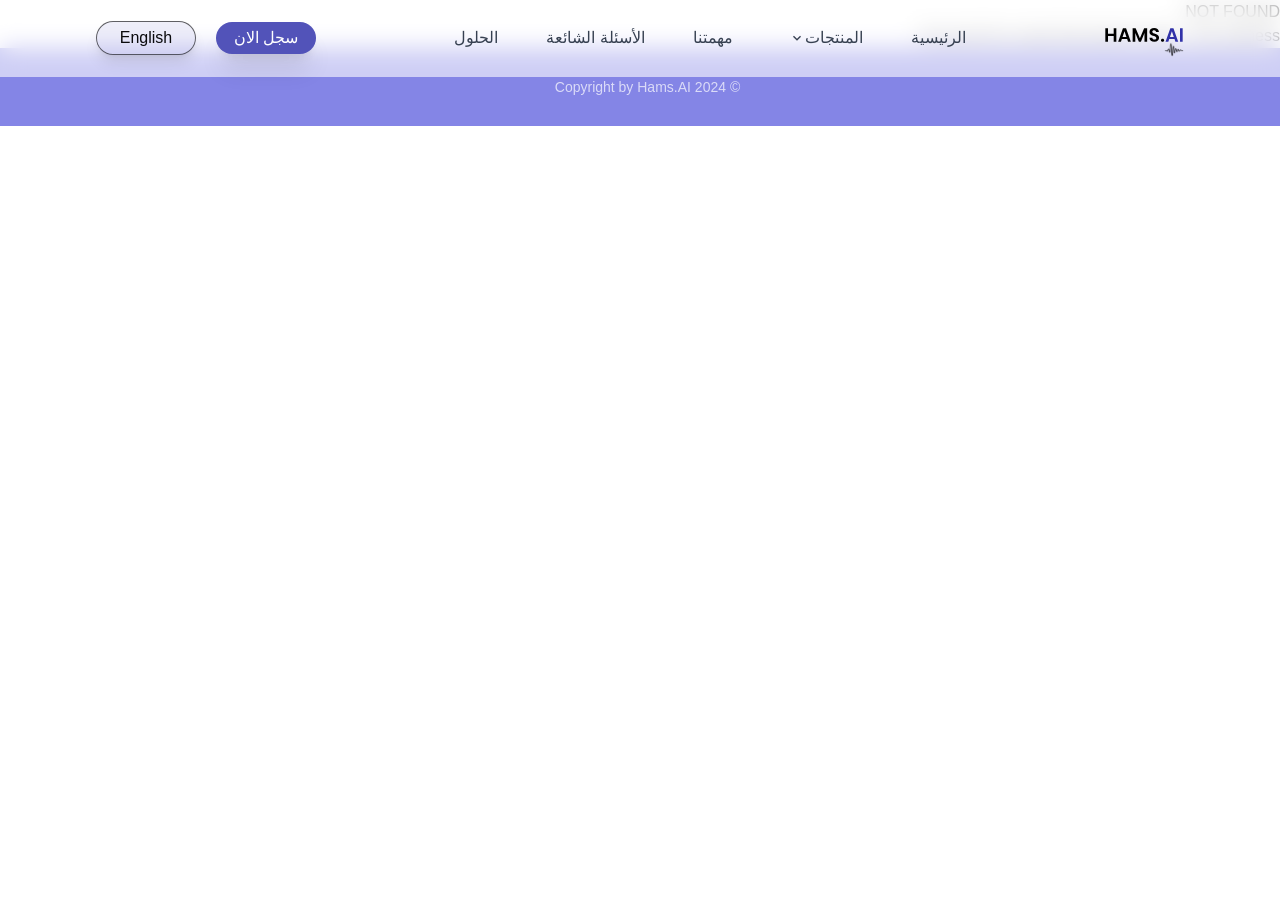
==== commit 878cf34c: "solving" ====
--- a/public/404/index.html
+++ b/public/404/index.html
@@ -11,7 +11,7 @@
 
         gtag('config', 'G-0VZYB6ETMP', {"send_page_view":false});
       }
-      </script><title data-react-helmet="true">404: Not found | همس</title><link rel="icon" href="/favicon-32x32.png?v=4a451a015d5a93459928c31f8c02b8d4" type="image/png"/><link rel="manifest" href="/manifest.webmanifest" crossorigin="anonymous"/><link rel="apple-touch-icon" sizes="48x48" href="/icons/icon-48x48.png?v=4a451a015d5a93459928c31f8c02b8d4"/><link rel="apple-touch-icon" sizes="72x72" href="/icons/icon-72x72.png?v=4a451a015d5a93459928c31f8c02b8d4"/><link rel="apple-touch-icon" sizes="96x96" href="/icons/icon-96x96.png?v=4a451a015d5a93459928c31f8c02b8d4"/><link rel="apple-touch-icon" sizes="144x144" href="/icons/icon-144x144.png?v=4a451a015d5a93459928c31f8c02b8d4"/><link rel="apple-touch-icon" sizes="192x192" href="/icons/icon-192x192.png?v=4a451a015d5a93459928c31f8c02b8d4"/><link rel="apple-touch-icon" sizes="256x256" href="/icons/icon-256x256.png?v=4a451a015d5a93459928c31f8c02b8d4"/><link rel="apple-touch-icon" sizes="384x384" href="/icons/icon-384x384.png?v=4a451a015d5a93459928c31f8c02b8d4"/><link rel="apple-touch-icon" sizes="512x512" href="/icons/icon-512x512.png?v=4a451a015d5a93459928c31f8c02b8d4"/><link rel="preconnect" href="https://www.google-analytics.com"/><link rel="dns-prefetch" href="https://www.google-analytics.com"/></head><body><script>(function() { try {
+      </script><title data-react-helmet="true">404: Not found | همس</title><style>.gatsby-image-wrapper{position:relative;overflow:hidden}.gatsby-image-wrapper picture.object-fit-polyfill{position:static!important}.gatsby-image-wrapper img{bottom:0;height:100%;left:0;margin:0;max-width:none;padding:0;position:absolute;right:0;top:0;width:100%;object-fit:cover}.gatsby-image-wrapper [data-main-image]{opacity:0;transform:translateZ(0);transition:opacity .25s linear;will-change:opacity}.gatsby-image-wrapper-constrained{display:inline-block;vertical-align:top}</style><noscript><style>.gatsby-image-wrapper noscript [data-main-image]{opacity:1!important}.gatsby-image-wrapper [data-placeholder-image]{opacity:0!important}</style></noscript><script type="module">const e="undefined"!=typeof HTMLImageElement&&"loading"in HTMLImageElement.prototype;e&&document.body.addEventListener("load",(function(e){const t=e.target;if(void 0===t.dataset.mainImage)return;if(void 0===t.dataset.gatsbyImageSsr)return;let a=null,n=t;for(;null===a&&n;)void 0!==n.parentNode.dataset.gatsbyImageWrapper&&(a=n.parentNode),n=n.parentNode;const o=a.querySelector("[data-placeholder-image]"),r=new Image;r.src=t.currentSrc,r.decode().catch((()=>{})).then((()=>{t.style.opacity=1,o&&(o.style.opacity=0,o.style.transition="opacity 500ms linear")}))}),!0);</script><link rel="icon" href="/favicon-32x32.png?v=4a451a015d5a93459928c31f8c02b8d4" type="image/png"/><link rel="manifest" href="/manifest.webmanifest" crossorigin="anonymous"/><link rel="apple-touch-icon" sizes="48x48" href="/icons/icon-48x48.png?v=4a451a015d5a93459928c31f8c02b8d4"/><link rel="apple-touch-icon" sizes="72x72" href="/icons/icon-72x72.png?v=4a451a015d5a93459928c31f8c02b8d4"/><link rel="apple-touch-icon" sizes="96x96" href="/icons/icon-96x96.png?v=4a451a015d5a93459928c31f8c02b8d4"/><link rel="apple-touch-icon" sizes="144x144" href="/icons/icon-144x144.png?v=4a451a015d5a93459928c31f8c02b8d4"/><link rel="apple-touch-icon" sizes="192x192" href="/icons/icon-192x192.png?v=4a451a015d5a93459928c31f8c02b8d4"/><link rel="apple-touch-icon" sizes="256x256" href="/icons/icon-256x256.png?v=4a451a015d5a93459928c31f8c02b8d4"/><link rel="apple-touch-icon" sizes="384x384" href="/icons/icon-384x384.png?v=4a451a015d5a93459928c31f8c02b8d4"/><link rel="apple-touch-icon" sizes="512x512" href="/icons/icon-512x512.png?v=4a451a015d5a93459928c31f8c02b8d4"/><link rel="preconnect" href="https://www.google-analytics.com"/><link rel="dns-prefetch" href="https://www.google-analytics.com"/></head><body><script>(function() { try {
   var mode = localStorage.getItem('theme-ui-color-mode');
   if (!mode) return
   document.documentElement.classList.add('theme-ui-' + mode);
@@ -35,6 +35,6 @@
           <script
             id="gatsby-chunk-mapping"
           >
-            window.___chunkMapping="{\"app\":[\"/app-72c11aa805340c6a39d9.js\"],\"component---src-pages-404-js\":[\"/component---src-pages-404-js-319609cda46468fc5bd7.js\"],\"component---src-pages-index-js\":[\"/component---src-pages-index-js-e8e8c742a45c2c3940ee.js\"],\"component---src-pages-not-found-page-js\":[\"/component---src-pages-not-found-page-js-20d8911cf225c1042152.js\"],\"component---src-pages-policy-guest-js\":[\"/component---src-pages-policy-guest-js-b0fe542269442904b66b.js\"]}";
+            window.___chunkMapping="{\"app\":[\"/app-72c11aa805340c6a39d9.js\"],\"component---src-pages-404-js\":[\"/component---src-pages-404-js-319609cda46468fc5bd7.js\"],\"component---src-pages-index-js\":[\"/component---src-pages-index-js-916669b53561f64e9b11.js\"],\"component---src-pages-not-found-page-js\":[\"/component---src-pages-not-found-page-js-20d8911cf225c1042152.js\"],\"component---src-pages-policy-guest-js\":[\"/component---src-pages-policy-guest-js-b0fe542269442904b66b.js\"]}";
           </script>
-        <script>window.___webpackCompilationHash="096dd3fa312052fe76d4";</script><script src="/webpack-runtime-cba5162caa211eccbb75.js" async></script><script src="/framework-b2fcf9ead579f1ded311.js" async></script><script src="/app-72c11aa805340c6a39d9.js" async></script><!-- slice-end id="_gatsby-scripts-1" --></body></html>+        <script>window.___webpackCompilationHash="26e832f7369554ccb1fb";</script><script src="/webpack-runtime-72a350bc96d91aa5db25.js" async></script><script src="/framework-b2fcf9ead579f1ded311.js" async></script><script src="/app-72c11aa805340c6a39d9.js" async></script><!-- slice-end id="_gatsby-scripts-1" --></body></html>
